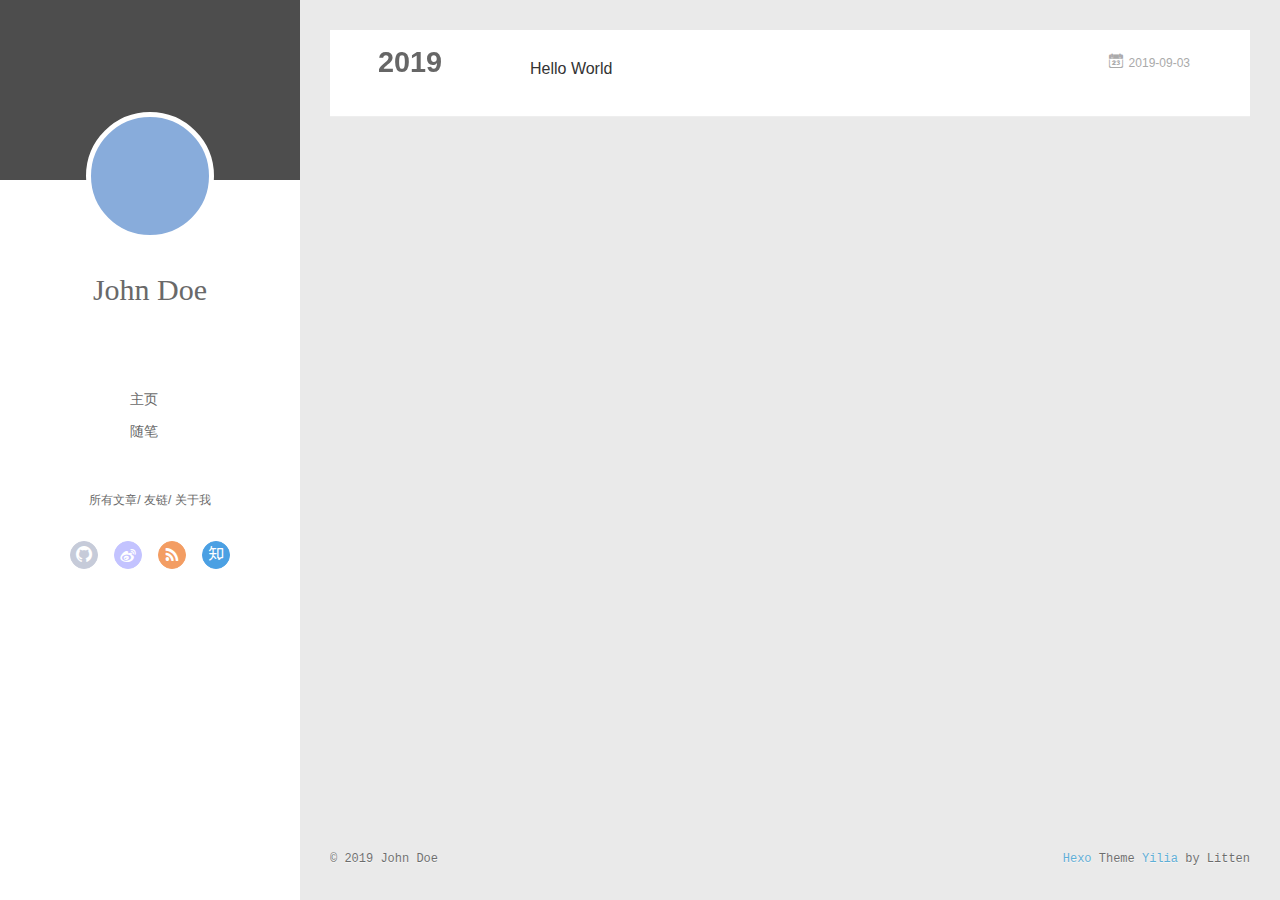
==== archives/index.html @ 41719c3a "Site updated: 2019-09-03 22:20:01" ====
<!DOCTYPE html>
<html>
<head><meta name="generator" content="Hexo 3.9.0">
  <meta charset="utf-8">
  
  <meta name="renderer" content="webkit">
  <meta http-equiv="X-UA-Compatible" content="IE=edge">
  <link rel="dns-prefetch" href="http://yoursite.com">
  <title>Archives | Hexo</title>
  <meta name="viewport" content="width=device-width, initial-scale=1, maximum-scale=1">
  <meta property="og:type" content="website">
<meta property="og:title" content="Hexo">
<meta property="og:url" content="http://yoursite.com/archives/index.html">
<meta property="og:site_name" content="Hexo">
<meta property="og:locale" content="en">
<meta name="twitter:card" content="summary">
<meta name="twitter:title" content="Hexo">
  
    <link rel="alternative" href="/atom.xml" title="Hexo" type="application/atom+xml">
  
  
    <link rel="icon" href="/favicon.png">
  
  <link rel="stylesheet" type="text/css" href="/./main.0cf68a.css">
  <style type="text/css">
  
    #container.show {
      background: linear-gradient(200deg,#a0cfe4,#e8c37e);
    }
  </style>
  

  

</head>
</html>
<body>
  <div id="container" q-class="show:isCtnShow">
    <canvas id="anm-canvas" class="anm-canvas"></canvas>
    <div class="left-col" q-class="show:isShow">
      
<div class="overlay" style="background: #4d4d4d"></div>
<div class="intrude-less">
	<header id="header" class="inner">
		<a href="/" class="profilepic">
			<img src="" class="js-avatar">
		</a>
		<hgroup>
		  <h1 class="header-author"><a href="/">John Doe</a></h1>
		</hgroup>
		

		<nav class="header-menu">
			<ul>
			
				<li><a href="/">主页</a></li>
	        
				<li><a href="/tags/随笔/">随笔</a></li>
	        
			</ul>
		</nav>
		<nav class="header-smart-menu">
    		
    			
    			<a q-on="click: openSlider(e, 'innerArchive')" href="javascript:void(0)">所有文章</a>
    			
            
    			
    			<a q-on="click: openSlider(e, 'friends')" href="javascript:void(0)">友链</a>
    			
            
    			
    			<a q-on="click: openSlider(e, 'aboutme')" href="javascript:void(0)">关于我</a>
    			
            
		</nav>
		<nav class="header-nav">
			<div class="social">
				
					<a class="github" target="_blank" href="#" title="github"><i class="icon-github"></i></a>
		        
					<a class="weibo" target="_blank" href="#" title="weibo"><i class="icon-weibo"></i></a>
		        
					<a class="rss" target="_blank" href="#" title="rss"><i class="icon-rss"></i></a>
		        
					<a class="zhihu" target="_blank" href="#" title="zhihu"><i class="icon-zhihu"></i></a>
		        
			</div>
		</nav>
	</header>		
</div>

    </div>
    <div class="mid-col" q-class="show:isShow,hide:isShow|isFalse">
      
<nav id="mobile-nav">
  	<div class="overlay js-overlay" style="background: #4d4d4d"></div>
	<div class="btnctn js-mobile-btnctn">
  		<div class="slider-trigger list" q-on="click: openSlider(e)"><i class="icon icon-sort"></i></div>
	</div>
	<div class="intrude-less">
		<header id="header" class="inner">
			<div class="profilepic">
				<img src="" class="js-avatar">
			</div>
			<hgroup>
			  <h1 class="header-author js-header-author">John Doe</h1>
			</hgroup>
			
			
			
				
			
				
			
			
			
			<nav class="header-nav">
				<div class="social">
					
						<a class="github" target="_blank" href="#" title="github"><i class="icon-github"></i></a>
			        
						<a class="weibo" target="_blank" href="#" title="weibo"><i class="icon-weibo"></i></a>
			        
						<a class="rss" target="_blank" href="#" title="rss"><i class="icon-rss"></i></a>
			        
						<a class="zhihu" target="_blank" href="#" title="zhihu"><i class="icon-zhihu"></i></a>
			        
				</div>
			</nav>

			<nav class="header-menu js-header-menu">
				<ul style="width: 50%">
				
				
					<li style="width: 50%"><a href="/">主页</a></li>
		        
					<li style="width: 50%"><a href="/tags/随笔/">随笔</a></li>
		        
				</ul>
			</nav>
		</header>				
	</div>
	<div class="mobile-mask" style="display:none" q-show="isShow"></div>
</nav>

      <div id="wrapper" class="body-wrap">
        <div class="menu-l">
          <div class="canvas-wrap">
            <canvas data-colors="#eaeaea" data-sectionHeight="100" data-contentId="js-content" id="myCanvas1" class="anm-canvas"></canvas>
          </div>
          <div id="js-content" class="content-ll">
            
  
  
    
    
      
      
      <section class="archives-wrap">
        <div class="archive-year-wrap">
          <a href="/archives/2019" class="archive-year">2019</a>
        </div>
        <div class="archives">
    
    <article class="archive-article archive-type-post">
  <div class="archive-article-inner">
    <header class="archive-article-header">
      	<div class="article-meta">
	      	<a href="/2019/09/03/hello-world/" class="archive-article-date">
  	<time datetime="2019-09-03T13:22:14.539Z" itemprop="datePublished"><i class="icon-calendar icon"></i>2019-09-03</time>
</a>
        </div>
    	 
  
    <h1 itemprop="name">
      <a class="archive-article-title" href="/2019/09/03/hello-world/">Hello World</a>
    </h1>
  

        <div class="article-info info-on-right">
          
          

        </div>
        <div class="clearfix"></div>
    </header>
  </div>
</article>
  
  
    </div></section>
  

    


          </div>
        </div>
      </div>
      <footer id="footer">
  <div class="outer">
    <div id="footer-info">
    	<div class="footer-left">
    		&copy; 2019 John Doe
    	</div>
      	<div class="footer-right">
      		<a href="http://hexo.io/" target="_blank">Hexo</a>  Theme <a href="https://github.com/litten/hexo-theme-yilia" target="_blank">Yilia</a> by Litten
      	</div>
    </div>
  </div>
</footer>
    </div>
    <script>
	var yiliaConfig = {
		mathjax: false,
		isHome: false,
		isPost: false,
		isArchive: true,
		isTag: false,
		isCategory: false,
		open_in_new: false,
		toc_hide_index: true,
		root: "/",
		innerArchive: true,
		showTags: false
	}
</script>

<script>!function(t){function n(e){if(r[e])return r[e].exports;var i=r[e]={exports:{},id:e,loaded:!1};return t[e].call(i.exports,i,i.exports,n),i.loaded=!0,i.exports}var r={};n.m=t,n.c=r,n.p="./",n(0)}([function(t,n,r){r(195),t.exports=r(191)},function(t,n,r){var e=r(3),i=r(52),o=r(27),u=r(28),c=r(53),f="prototype",a=function(t,n,r){var s,l,h,v,p=t&a.F,d=t&a.G,y=t&a.S,g=t&a.P,b=t&a.B,m=d?e:y?e[n]||(e[n]={}):(e[n]||{})[f],x=d?i:i[n]||(i[n]={}),w=x[f]||(x[f]={});d&&(r=n);for(s in r)l=!p&&m&&void 0!==m[s],h=(l?m:r)[s],v=b&&l?c(h,e):g&&"function"==typeof h?c(Function.call,h):h,m&&u(m,s,h,t&a.U),x[s]!=h&&o(x,s,v),g&&w[s]!=h&&(w[s]=h)};e.core=i,a.F=1,a.G=2,a.S=4,a.P=8,a.B=16,a.W=32,a.U=64,a.R=128,t.exports=a},function(t,n,r){var e=r(6);t.exports=function(t){if(!e(t))throw TypeError(t+" is not an object!");return t}},function(t,n){var r=t.exports="undefined"!=typeof window&&window.Math==Math?window:"undefined"!=typeof self&&self.Math==Math?self:Function("return this")();"number"==typeof __g&&(__g=r)},function(t,n){t.exports=function(t){try{return!!t()}catch(t){return!0}}},function(t,n){var r=t.exports="undefined"!=typeof window&&window.Math==Math?window:"undefined"!=typeof self&&self.Math==Math?self:Function("return this")();"number"==typeof __g&&(__g=r)},function(t,n){t.exports=function(t){return"object"==typeof t?null!==t:"function"==typeof t}},function(t,n,r){var e=r(126)("wks"),i=r(76),o=r(3).Symbol,u="function"==typeof o;(t.exports=function(t){return e[t]||(e[t]=u&&o[t]||(u?o:i)("Symbol."+t))}).store=e},function(t,n){var r={}.hasOwnProperty;t.exports=function(t,n){return r.call(t,n)}},function(t,n,r){var e=r(94),i=r(33);t.exports=function(t){return e(i(t))}},function(t,n,r){t.exports=!r(4)(function(){return 7!=Object.defineProperty({},"a",{get:function(){return 7}}).a})},function(t,n,r){var e=r(2),i=r(167),o=r(50),u=Object.defineProperty;n.f=r(10)?Object.defineProperty:function(t,n,r){if(e(t),n=o(n,!0),e(r),i)try{return u(t,n,r)}catch(t){}if("get"in r||"set"in r)throw TypeError("Accessors not supported!");return"value"in r&&(t[n]=r.value),t}},function(t,n,r){t.exports=!r(18)(function(){return 7!=Object.defineProperty({},"a",{get:function(){return 7}}).a})},function(t,n,r){var e=r(14),i=r(22);t.exports=r(12)?function(t,n,r){return e.f(t,n,i(1,r))}:function(t,n,r){return t[n]=r,t}},function(t,n,r){var e=r(20),i=r(58),o=r(42),u=Object.defineProperty;n.f=r(12)?Object.defineProperty:function(t,n,r){if(e(t),n=o(n,!0),e(r),i)try{return u(t,n,r)}catch(t){}if("get"in r||"set"in r)throw TypeError("Accessors not supported!");return"value"in r&&(t[n]=r.value),t}},function(t,n,r){var e=r(40)("wks"),i=r(23),o=r(5).Symbol,u="function"==typeof o;(t.exports=function(t){return e[t]||(e[t]=u&&o[t]||(u?o:i)("Symbol."+t))}).store=e},function(t,n,r){var e=r(67),i=Math.min;t.exports=function(t){return t>0?i(e(t),9007199254740991):0}},function(t,n,r){var e=r(46);t.exports=function(t){return Object(e(t))}},function(t,n){t.exports=function(t){try{return!!t()}catch(t){return!0}}},function(t,n,r){var e=r(63),i=r(34);t.exports=Object.keys||function(t){return e(t,i)}},function(t,n,r){var e=r(21);t.exports=function(t){if(!e(t))throw TypeError(t+" is not an object!");return t}},function(t,n){t.exports=function(t){return"object"==typeof t?null!==t:"function"==typeof t}},function(t,n){t.exports=function(t,n){return{enumerable:!(1&t),configurable:!(2&t),writable:!(4&t),value:n}}},function(t,n){var r=0,e=Math.random();t.exports=function(t){return"Symbol(".concat(void 0===t?"":t,")_",(++r+e).toString(36))}},function(t,n){var r={}.hasOwnProperty;t.exports=function(t,n){return r.call(t,n)}},function(t,n){var r=t.exports={version:"2.4.0"};"number"==typeof __e&&(__e=r)},function(t,n){t.exports=function(t){if("function"!=typeof t)throw TypeError(t+" is not a function!");return t}},function(t,n,r){var e=r(11),i=r(66);t.exports=r(10)?function(t,n,r){return e.f(t,n,i(1,r))}:function(t,n,r){return t[n]=r,t}},function(t,n,r){var e=r(3),i=r(27),o=r(24),u=r(76)("src"),c="toString",f=Function[c],a=(""+f).split(c);r(52).inspectSource=function(t){return f.call(t)},(t.exports=function(t,n,r,c){var f="function"==typeof r;f&&(o(r,"name")||i(r,"name",n)),t[n]!==r&&(f&&(o(r,u)||i(r,u,t[n]?""+t[n]:a.join(String(n)))),t===e?t[n]=r:c?t[n]?t[n]=r:i(t,n,r):(delete t[n],i(t,n,r)))})(Function.prototype,c,function(){return"function"==typeof this&&this[u]||f.call(this)})},function(t,n,r){var e=r(1),i=r(4),o=r(46),u=function(t,n,r,e){var i=String(o(t)),u="<"+n;return""!==r&&(u+=" "+r+'="'+String(e).replace(/"/g,"&quot;")+'"'),u+">"+i+"</"+n+">"};t.exports=function(t,n){var r={};r[t]=n(u),e(e.P+e.F*i(function(){var n=""[t]('"');return n!==n.toLowerCase()||n.split('"').length>3}),"String",r)}},function(t,n,r){var e=r(115),i=r(46);t.exports=function(t){return e(i(t))}},function(t,n,r){var e=r(116),i=r(66),o=r(30),u=r(50),c=r(24),f=r(167),a=Object.getOwnPropertyDescriptor;n.f=r(10)?a:function(t,n){if(t=o(t),n=u(n,!0),f)try{return a(t,n)}catch(t){}if(c(t,n))return i(!e.f.call(t,n),t[n])}},function(t,n,r){var e=r(24),i=r(17),o=r(145)("IE_PROTO"),u=Object.prototype;t.exports=Object.getPrototypeOf||function(t){return t=i(t),e(t,o)?t[o]:"function"==typeof t.constructor&&t instanceof t.constructor?t.constructor.prototype:t instanceof Object?u:null}},function(t,n){t.exports=function(t){if(void 0==t)throw TypeError("Can't call method on  "+t);return t}},function(t,n){t.exports="constructor,hasOwnProperty,isPrototypeOf,propertyIsEnumerable,toLocaleString,toString,valueOf".split(",")},function(t,n){t.exports={}},function(t,n){t.exports=!0},function(t,n){n.f={}.propertyIsEnumerable},function(t,n,r){var e=r(14).f,i=r(8),o=r(15)("toStringTag");t.exports=function(t,n,r){t&&!i(t=r?t:t.prototype,o)&&e(t,o,{configurable:!0,value:n})}},function(t,n,r){var e=r(40)("keys"),i=r(23);t.exports=function(t){return e[t]||(e[t]=i(t))}},function(t,n,r){var e=r(5),i="__core-js_shared__",o=e[i]||(e[i]={});t.exports=function(t){return o[t]||(o[t]={})}},function(t,n){var r=Math.ceil,e=Math.floor;t.exports=function(t){return isNaN(t=+t)?0:(t>0?e:r)(t)}},function(t,n,r){var e=r(21);t.exports=function(t,n){if(!e(t))return t;var r,i;if(n&&"function"==typeof(r=t.toString)&&!e(i=r.call(t)))return i;if("function"==typeof(r=t.valueOf)&&!e(i=r.call(t)))return i;if(!n&&"function"==typeof(r=t.toString)&&!e(i=r.call(t)))return i;throw TypeError("Can't convert object to primitive value")}},function(t,n,r){var e=r(5),i=r(25),o=r(36),u=r(44),c=r(14).f;t.exports=function(t){var n=i.Symbol||(i.Symbol=o?{}:e.Symbol||{});"_"==t.charAt(0)||t in n||c(n,t,{value:u.f(t)})}},function(t,n,r){n.f=r(15)},function(t,n){var r={}.toString;t.exports=function(t){return r.call(t).slice(8,-1)}},function(t,n){t.exports=function(t){if(void 0==t)throw TypeError("Can't call method on  "+t);return t}},function(t,n,r){var e=r(4);t.exports=function(t,n){return!!t&&e(function(){n?t.call(null,function(){},1):t.call(null)})}},function(t,n,r){var e=r(53),i=r(115),o=r(17),u=r(16),c=r(203);t.exports=function(t,n){var r=1==t,f=2==t,a=3==t,s=4==t,l=6==t,h=5==t||l,v=n||c;return function(n,c,p){for(var d,y,g=o(n),b=i(g),m=e(c,p,3),x=u(b.length),w=0,S=r?v(n,x):f?v(n,0):void 0;x>w;w++)if((h||w in b)&&(d=b[w],y=m(d,w,g),t))if(r)S[w]=y;else if(y)switch(t){case 3:return!0;case 5:return d;case 6:return w;case 2:S.push(d)}else if(s)return!1;return l?-1:a||s?s:S}}},function(t,n,r){var e=r(1),i=r(52),o=r(4);t.exports=function(t,n){var r=(i.Object||{})[t]||Object[t],u={};u[t]=n(r),e(e.S+e.F*o(function(){r(1)}),"Object",u)}},function(t,n,r){var e=r(6);t.exports=function(t,n){if(!e(t))return t;var r,i;if(n&&"function"==typeof(r=t.toString)&&!e(i=r.call(t)))return i;if("function"==typeof(r=t.valueOf)&&!e(i=r.call(t)))return i;if(!n&&"function"==typeof(r=t.toString)&&!e(i=r.call(t)))return i;throw TypeError("Can't convert object to primitive value")}},function(t,n,r){var e=r(5),i=r(25),o=r(91),u=r(13),c="prototype",f=function(t,n,r){var a,s,l,h=t&f.F,v=t&f.G,p=t&f.S,d=t&f.P,y=t&f.B,g=t&f.W,b=v?i:i[n]||(i[n]={}),m=b[c],x=v?e:p?e[n]:(e[n]||{})[c];v&&(r=n);for(a in r)(s=!h&&x&&void 0!==x[a])&&a in b||(l=s?x[a]:r[a],b[a]=v&&"function"!=typeof x[a]?r[a]:y&&s?o(l,e):g&&x[a]==l?function(t){var n=function(n,r,e){if(this instanceof t){switch(arguments.length){case 0:return new t;case 1:return new t(n);case 2:return new t(n,r)}return new t(n,r,e)}return t.apply(this,arguments)};return n[c]=t[c],n}(l):d&&"function"==typeof l?o(Function.call,l):l,d&&((b.virtual||(b.virtual={}))[a]=l,t&f.R&&m&&!m[a]&&u(m,a,l)))};f.F=1,f.G=2,f.S=4,f.P=8,f.B=16,f.W=32,f.U=64,f.R=128,t.exports=f},function(t,n){var r=t.exports={version:"2.4.0"};"number"==typeof __e&&(__e=r)},function(t,n,r){var e=r(26);t.exports=function(t,n,r){if(e(t),void 0===n)return t;switch(r){case 1:return function(r){return t.call(n,r)};case 2:return function(r,e){return t.call(n,r,e)};case 3:return function(r,e,i){return t.call(n,r,e,i)}}return function(){return t.apply(n,arguments)}}},function(t,n,r){var e=r(183),i=r(1),o=r(126)("metadata"),u=o.store||(o.store=new(r(186))),c=function(t,n,r){var i=u.get(t);if(!i){if(!r)return;u.set(t,i=new e)}var o=i.get(n);if(!o){if(!r)return;i.set(n,o=new e)}return o},f=function(t,n,r){var e=c(n,r,!1);return void 0!==e&&e.has(t)},a=function(t,n,r){var e=c(n,r,!1);return void 0===e?void 0:e.get(t)},s=function(t,n,r,e){c(r,e,!0).set(t,n)},l=function(t,n){var r=c(t,n,!1),e=[];return r&&r.forEach(function(t,n){e.push(n)}),e},h=function(t){return void 0===t||"symbol"==typeof t?t:String(t)},v=function(t){i(i.S,"Reflect",t)};t.exports={store:u,map:c,has:f,get:a,set:s,keys:l,key:h,exp:v}},function(t,n,r){"use strict";if(r(10)){var e=r(69),i=r(3),o=r(4),u=r(1),c=r(127),f=r(152),a=r(53),s=r(68),l=r(66),h=r(27),v=r(73),p=r(67),d=r(16),y=r(75),g=r(50),b=r(24),m=r(180),x=r(114),w=r(6),S=r(17),_=r(137),O=r(70),E=r(32),P=r(71).f,j=r(154),F=r(76),M=r(7),A=r(48),N=r(117),T=r(146),I=r(155),k=r(80),L=r(123),R=r(74),C=r(130),D=r(160),U=r(11),W=r(31),G=U.f,B=W.f,V=i.RangeError,z=i.TypeError,q=i.Uint8Array,K="ArrayBuffer",J="Shared"+K,Y="BYTES_PER_ELEMENT",H="prototype",$=Array[H],X=f.ArrayBuffer,Q=f.DataView,Z=A(0),tt=A(2),nt=A(3),rt=A(4),et=A(5),it=A(6),ot=N(!0),ut=N(!1),ct=I.values,ft=I.keys,at=I.entries,st=$.lastIndexOf,lt=$.reduce,ht=$.reduceRight,vt=$.join,pt=$.sort,dt=$.slice,yt=$.toString,gt=$.toLocaleString,bt=M("iterator"),mt=M("toStringTag"),xt=F("typed_constructor"),wt=F("def_constructor"),St=c.CONSTR,_t=c.TYPED,Ot=c.VIEW,Et="Wrong length!",Pt=A(1,function(t,n){return Tt(T(t,t[wt]),n)}),jt=o(function(){return 1===new q(new Uint16Array([1]).buffer)[0]}),Ft=!!q&&!!q[H].set&&o(function(){new q(1).set({})}),Mt=function(t,n){if(void 0===t)throw z(Et);var r=+t,e=d(t);if(n&&!m(r,e))throw V(Et);return e},At=function(t,n){var r=p(t);if(r<0||r%n)throw V("Wrong offset!");return r},Nt=function(t){if(w(t)&&_t in t)return t;throw z(t+" is not a typed array!")},Tt=function(t,n){if(!(w(t)&&xt in t))throw z("It is not a typed array constructor!");return new t(n)},It=function(t,n){return kt(T(t,t[wt]),n)},kt=function(t,n){for(var r=0,e=n.length,i=Tt(t,e);e>r;)i[r]=n[r++];return i},Lt=function(t,n,r){G(t,n,{get:function(){return this._d[r]}})},Rt=function(t){var n,r,e,i,o,u,c=S(t),f=arguments.length,s=f>1?arguments[1]:void 0,l=void 0!==s,h=j(c);if(void 0!=h&&!_(h)){for(u=h.call(c),e=[],n=0;!(o=u.next()).done;n++)e.push(o.value);c=e}for(l&&f>2&&(s=a(s,arguments[2],2)),n=0,r=d(c.length),i=Tt(this,r);r>n;n++)i[n]=l?s(c[n],n):c[n];return i},Ct=function(){for(var t=0,n=arguments.length,r=Tt(this,n);n>t;)r[t]=arguments[t++];return r},Dt=!!q&&o(function(){gt.call(new q(1))}),Ut=function(){return gt.apply(Dt?dt.call(Nt(this)):Nt(this),arguments)},Wt={copyWithin:function(t,n){return D.call(Nt(this),t,n,arguments.length>2?arguments[2]:void 0)},every:function(t){return rt(Nt(this),t,arguments.length>1?arguments[1]:void 0)},fill:function(t){return C.apply(Nt(this),arguments)},filter:function(t){return It(this,tt(Nt(this),t,arguments.length>1?arguments[1]:void 0))},find:function(t){return et(Nt(this),t,arguments.length>1?arguments[1]:void 0)},findIndex:function(t){return it(Nt(this),t,arguments.length>1?arguments[1]:void 0)},forEach:function(t){Z(Nt(this),t,arguments.length>1?arguments[1]:void 0)},indexOf:function(t){return ut(Nt(this),t,arguments.length>1?arguments[1]:void 0)},includes:function(t){return ot(Nt(this),t,arguments.length>1?arguments[1]:void 0)},join:function(t){return vt.apply(Nt(this),arguments)},lastIndexOf:function(t){return st.apply(Nt(this),arguments)},map:function(t){return Pt(Nt(this),t,arguments.length>1?arguments[1]:void 0)},reduce:function(t){return lt.apply(Nt(this),arguments)},reduceRight:function(t){return ht.apply(Nt(this),arguments)},reverse:function(){for(var t,n=this,r=Nt(n).length,e=Math.floor(r/2),i=0;i<e;)t=n[i],n[i++]=n[--r],n[r]=t;return n},some:function(t){return nt(Nt(this),t,arguments.length>1?arguments[1]:void 0)},sort:function(t){return pt.call(Nt(this),t)},subarray:function(t,n){var r=Nt(this),e=r.length,i=y(t,e);return new(T(r,r[wt]))(r.buffer,r.byteOffset+i*r.BYTES_PER_ELEMENT,d((void 0===n?e:y(n,e))-i))}},Gt=function(t,n){return It(this,dt.call(Nt(this),t,n))},Bt=function(t){Nt(this);var n=At(arguments[1],1),r=this.length,e=S(t),i=d(e.length),o=0;if(i+n>r)throw V(Et);for(;o<i;)this[n+o]=e[o++]},Vt={entries:function(){return at.call(Nt(this))},keys:function(){return ft.call(Nt(this))},values:function(){return ct.call(Nt(this))}},zt=function(t,n){return w(t)&&t[_t]&&"symbol"!=typeof n&&n in t&&String(+n)==String(n)},qt=function(t,n){return zt(t,n=g(n,!0))?l(2,t[n]):B(t,n)},Kt=function(t,n,r){return!(zt(t,n=g(n,!0))&&w(r)&&b(r,"value"))||b(r,"get")||b(r,"set")||r.configurable||b(r,"writable")&&!r.writable||b(r,"enumerable")&&!r.enumerable?G(t,n,r):(t[n]=r.value,t)};St||(W.f=qt,U.f=Kt),u(u.S+u.F*!St,"Object",{getOwnPropertyDescriptor:qt,defineProperty:Kt}),o(function(){yt.call({})})&&(yt=gt=function(){return vt.call(this)});var Jt=v({},Wt);v(Jt,Vt),h(Jt,bt,Vt.values),v(Jt,{slice:Gt,set:Bt,constructor:function(){},toString:yt,toLocaleString:Ut}),Lt(Jt,"buffer","b"),Lt(Jt,"byteOffset","o"),Lt(Jt,"byteLength","l"),Lt(Jt,"length","e"),G(Jt,mt,{get:function(){return this[_t]}}),t.exports=function(t,n,r,f){f=!!f;var a=t+(f?"Clamped":"")+"Array",l="Uint8Array"!=a,v="get"+t,p="set"+t,y=i[a],g=y||{},b=y&&E(y),m=!y||!c.ABV,S={},_=y&&y[H],j=function(t,r){var e=t._d;return e.v[v](r*n+e.o,jt)},F=function(t,r,e){var i=t._d;f&&(e=(e=Math.round(e))<0?0:e>255?255:255&e),i.v[p](r*n+i.o,e,jt)},M=function(t,n){G(t,n,{get:function(){return j(this,n)},set:function(t){return F(this,n,t)},enumerable:!0})};m?(y=r(function(t,r,e,i){s(t,y,a,"_d");var o,u,c,f,l=0,v=0;if(w(r)){if(!(r instanceof X||(f=x(r))==K||f==J))return _t in r?kt(y,r):Rt.call(y,r);o=r,v=At(e,n);var p=r.byteLength;if(void 0===i){if(p%n)throw V(Et);if((u=p-v)<0)throw V(Et)}else if((u=d(i)*n)+v>p)throw V(Et);c=u/n}else c=Mt(r,!0),u=c*n,o=new X(u);for(h(t,"_d",{b:o,o:v,l:u,e:c,v:new Q(o)});l<c;)M(t,l++)}),_=y[H]=O(Jt),h(_,"constructor",y)):L(function(t){new y(null),new y(t)},!0)||(y=r(function(t,r,e,i){s(t,y,a);var o;return w(r)?r instanceof X||(o=x(r))==K||o==J?void 0!==i?new g(r,At(e,n),i):void 0!==e?new g(r,At(e,n)):new g(r):_t in r?kt(y,r):Rt.call(y,r):new g(Mt(r,l))}),Z(b!==Function.prototype?P(g).concat(P(b)):P(g),function(t){t in y||h(y,t,g[t])}),y[H]=_,e||(_.constructor=y));var A=_[bt],N=!!A&&("values"==A.name||void 0==A.name),T=Vt.values;h(y,xt,!0),h(_,_t,a),h(_,Ot,!0),h(_,wt,y),(f?new y(1)[mt]==a:mt in _)||G(_,mt,{get:function(){return a}}),S[a]=y,u(u.G+u.W+u.F*(y!=g),S),u(u.S,a,{BYTES_PER_ELEMENT:n,from:Rt,of:Ct}),Y in _||h(_,Y,n),u(u.P,a,Wt),R(a),u(u.P+u.F*Ft,a,{set:Bt}),u(u.P+u.F*!N,a,Vt),u(u.P+u.F*(_.toString!=yt),a,{toString:yt}),u(u.P+u.F*o(function(){new y(1).slice()}),a,{slice:Gt}),u(u.P+u.F*(o(function(){return[1,2].toLocaleString()!=new y([1,2]).toLocaleString()})||!o(function(){_.toLocaleString.call([1,2])})),a,{toLocaleString:Ut}),k[a]=N?A:T,e||N||h(_,bt,T)}}else t.exports=function(){}},function(t,n){var r={}.toString;t.exports=function(t){return r.call(t).slice(8,-1)}},function(t,n,r){var e=r(21),i=r(5).document,o=e(i)&&e(i.createElement);t.exports=function(t){return o?i.createElement(t):{}}},function(t,n,r){t.exports=!r(12)&&!r(18)(function(){return 7!=Object.defineProperty(r(57)("div"),"a",{get:function(){return 7}}).a})},function(t,n,r){"use strict";var e=r(36),i=r(51),o=r(64),u=r(13),c=r(8),f=r(35),a=r(96),s=r(38),l=r(103),h=r(15)("iterator"),v=!([].keys&&"next"in[].keys()),p="keys",d="values",y=function(){return this};t.exports=function(t,n,r,g,b,m,x){a(r,n,g);var w,S,_,O=function(t){if(!v&&t in F)return F[t];switch(t){case p:case d:return function(){return new r(this,t)}}return function(){return new r(this,t)}},E=n+" Iterator",P=b==d,j=!1,F=t.prototype,M=F[h]||F["@@iterator"]||b&&F[b],A=M||O(b),N=b?P?O("entries"):A:void 0,T="Array"==n?F.entries||M:M;if(T&&(_=l(T.call(new t)))!==Object.prototype&&(s(_,E,!0),e||c(_,h)||u(_,h,y)),P&&M&&M.name!==d&&(j=!0,A=function(){return M.call(this)}),e&&!x||!v&&!j&&F[h]||u(F,h,A),f[n]=A,f[E]=y,b)if(w={values:P?A:O(d),keys:m?A:O(p),entries:N},x)for(S in w)S in F||o(F,S,w[S]);else i(i.P+i.F*(v||j),n,w);return w}},function(t,n,r){var e=r(20),i=r(100),o=r(34),u=r(39)("IE_PROTO"),c=function(){},f="prototype",a=function(){var t,n=r(57)("iframe"),e=o.length;for(n.style.display="none",r(93).appendChild(n),n.src="javascript:",t=n.contentWindow.document,t.open(),t.write("<script>document.F=Object<\/script>"),t.close(),a=t.F;e--;)delete a[f][o[e]];return a()};t.exports=Object.create||function(t,n){var r;return null!==t?(c[f]=e(t),r=new c,c[f]=null,r[u]=t):r=a(),void 0===n?r:i(r,n)}},function(t,n,r){var e=r(63),i=r(34).concat("length","prototype");n.f=Object.getOwnPropertyNames||function(t){return e(t,i)}},function(t,n){n.f=Object.getOwnPropertySymbols},function(t,n,r){var e=r(8),i=r(9),o=r(90)(!1),u=r(39)("IE_PROTO");t.exports=function(t,n){var r,c=i(t),f=0,a=[];for(r in c)r!=u&&e(c,r)&&a.push(r);for(;n.length>f;)e(c,r=n[f++])&&(~o(a,r)||a.push(r));return a}},function(t,n,r){t.exports=r(13)},function(t,n,r){var e=r(76)("meta"),i=r(6),o=r(24),u=r(11).f,c=0,f=Object.isExtensible||function(){return!0},a=!r(4)(function(){return f(Object.preventExtensions({}))}),s=function(t){u(t,e,{value:{i:"O"+ ++c,w:{}}})},l=function(t,n){if(!i(t))return"symbol"==typeof t?t:("string"==typeof t?"S":"P")+t;if(!o(t,e)){if(!f(t))return"F";if(!n)return"E";s(t)}return t[e].i},h=function(t,n){if(!o(t,e)){if(!f(t))return!0;if(!n)return!1;s(t)}return t[e].w},v=function(t){return a&&p.NEED&&f(t)&&!o(t,e)&&s(t),t},p=t.exports={KEY:e,NEED:!1,fastKey:l,getWeak:h,onFreeze:v}},function(t,n){t.exports=function(t,n){return{enumerable:!(1&t),configurable:!(2&t),writable:!(4&t),value:n}}},function(t,n){var r=Math.ceil,e=Math.floor;t.exports=function(t){return isNaN(t=+t)?0:(t>0?e:r)(t)}},function(t,n){t.exports=function(t,n,r,e){if(!(t instanceof n)||void 0!==e&&e in t)throw TypeError(r+": incorrect invocation!");return t}},function(t,n){t.exports=!1},function(t,n,r){var e=r(2),i=r(173),o=r(133),u=r(145)("IE_PROTO"),c=function(){},f="prototype",a=function(){var t,n=r(132)("iframe"),e=o.length;for(n.style.display="none",r(135).appendChild(n),n.src="javascript:",t=n.contentWindow.document,t.open(),t.write("<script>document.F=Object<\/script>"),t.close(),a=t.F;e--;)delete a[f][o[e]];return a()};t.exports=Object.create||function(t,n){var r;return null!==t?(c[f]=e(t),r=new c,c[f]=null,r[u]=t):r=a(),void 0===n?r:i(r,n)}},function(t,n,r){var e=r(175),i=r(133).concat("length","prototype");n.f=Object.getOwnPropertyNames||function(t){return e(t,i)}},function(t,n,r){var e=r(175),i=r(133);t.exports=Object.keys||function(t){return e(t,i)}},function(t,n,r){var e=r(28);t.exports=function(t,n,r){for(var i in n)e(t,i,n[i],r);return t}},function(t,n,r){"use strict";var e=r(3),i=r(11),o=r(10),u=r(7)("species");t.exports=function(t){var n=e[t];o&&n&&!n[u]&&i.f(n,u,{configurable:!0,get:function(){return this}})}},function(t,n,r){var e=r(67),i=Math.max,o=Math.min;t.exports=function(t,n){return t=e(t),t<0?i(t+n,0):o(t,n)}},function(t,n){var r=0,e=Math.random();t.exports=function(t){return"Symbol(".concat(void 0===t?"":t,")_",(++r+e).toString(36))}},function(t,n,r){var e=r(33);t.exports=function(t){return Object(e(t))}},function(t,n,r){var e=r(7)("unscopables"),i=Array.prototype;void 0==i[e]&&r(27)(i,e,{}),t.exports=function(t){i[e][t]=!0}},function(t,n,r){var e=r(53),i=r(169),o=r(137),u=r(2),c=r(16),f=r(154),a={},s={},n=t.exports=function(t,n,r,l,h){var v,p,d,y,g=h?function(){return t}:f(t),b=e(r,l,n?2:1),m=0;if("function"!=typeof g)throw TypeError(t+" is not iterable!");if(o(g)){for(v=c(t.length);v>m;m++)if((y=n?b(u(p=t[m])[0],p[1]):b(t[m]))===a||y===s)return y}else for(d=g.call(t);!(p=d.next()).done;)if((y=i(d,b,p.value,n))===a||y===s)return y};n.BREAK=a,n.RETURN=s},function(t,n){t.exports={}},function(t,n,r){var e=r(11).f,i=r(24),o=r(7)("toStringTag");t.exports=function(t,n,r){t&&!i(t=r?t:t.prototype,o)&&e(t,o,{configurable:!0,value:n})}},function(t,n,r){var e=r(1),i=r(46),o=r(4),u=r(150),c="["+u+"]",f="​",a=RegExp("^"+c+c+"*"),s=RegExp(c+c+"*$"),l=function(t,n,r){var i={},c=o(function(){return!!u[t]()||f[t]()!=f}),a=i[t]=c?n(h):u[t];r&&(i[r]=a),e(e.P+e.F*c,"String",i)},h=l.trim=function(t,n){return t=String(i(t)),1&n&&(t=t.replace(a,"")),2&n&&(t=t.replace(s,"")),t};t.exports=l},function(t,n,r){t.exports={default:r(86),__esModule:!0}},function(t,n,r){t.exports={default:r(87),__esModule:!0}},function(t,n,r){"use strict";function e(t){return t&&t.__esModule?t:{default:t}}n.__esModule=!0;var i=r(84),o=e(i),u=r(83),c=e(u),f="function"==typeof c.default&&"symbol"==typeof o.default?function(t){return typeof t}:function(t){return t&&"function"==typeof c.default&&t.constructor===c.default&&t!==c.default.prototype?"symbol":typeof t};n.default="function"==typeof c.default&&"symbol"===f(o.default)?function(t){return void 0===t?"undefined":f(t)}:function(t){return t&&"function"==typeof c.default&&t.constructor===c.default&&t!==c.default.prototype?"symbol":void 0===t?"undefined":f(t)}},function(t,n,r){r(110),r(108),r(111),r(112),t.exports=r(25).Symbol},function(t,n,r){r(109),r(113),t.exports=r(44).f("iterator")},function(t,n){t.exports=function(t){if("function"!=typeof t)throw TypeError(t+" is not a function!");return t}},function(t,n){t.exports=function(){}},function(t,n,r){var e=r(9),i=r(106),o=r(105);t.exports=function(t){return function(n,r,u){var c,f=e(n),a=i(f.length),s=o(u,a);if(t&&r!=r){for(;a>s;)if((c=f[s++])!=c)return!0}else for(;a>s;s++)if((t||s in f)&&f[s]===r)return t||s||0;return!t&&-1}}},function(t,n,r){var e=r(88);t.exports=function(t,n,r){if(e(t),void 0===n)return t;switch(r){case 1:return function(r){return t.call(n,r)};case 2:return function(r,e){return t.call(n,r,e)};case 3:return function(r,e,i){return t.call(n,r,e,i)}}return function(){return t.apply(n,arguments)}}},function(t,n,r){var e=r(19),i=r(62),o=r(37);t.exports=function(t){var n=e(t),r=i.f;if(r)for(var u,c=r(t),f=o.f,a=0;c.length>a;)f.call(t,u=c[a++])&&n.push(u);return n}},function(t,n,r){t.exports=r(5).document&&document.documentElement},function(t,n,r){var e=r(56);t.exports=Object("z").propertyIsEnumerable(0)?Object:function(t){return"String"==e(t)?t.split(""):Object(t)}},function(t,n,r){var e=r(56);t.exports=Array.isArray||function(t){return"Array"==e(t)}},function(t,n,r){"use strict";var e=r(60),i=r(22),o=r(38),u={};r(13)(u,r(15)("iterator"),function(){return this}),t.exports=function(t,n,r){t.prototype=e(u,{next:i(1,r)}),o(t,n+" Iterator")}},function(t,n){t.exports=function(t,n){return{value:n,done:!!t}}},function(t,n,r){var e=r(19),i=r(9);t.exports=function(t,n){for(var r,o=i(t),u=e(o),c=u.length,f=0;c>f;)if(o[r=u[f++]]===n)return r}},function(t,n,r){var e=r(23)("meta"),i=r(21),o=r(8),u=r(14).f,c=0,f=Object.isExtensible||function(){return!0},a=!r(18)(function(){return f(Object.preventExtensions({}))}),s=function(t){u(t,e,{value:{i:"O"+ ++c,w:{}}})},l=function(t,n){if(!i(t))return"symbol"==typeof t?t:("string"==typeof t?"S":"P")+t;if(!o(t,e)){if(!f(t))return"F";if(!n)return"E";s(t)}return t[e].i},h=function(t,n){if(!o(t,e)){if(!f(t))return!0;if(!n)return!1;s(t)}return t[e].w},v=function(t){return a&&p.NEED&&f(t)&&!o(t,e)&&s(t),t},p=t.exports={KEY:e,NEED:!1,fastKey:l,getWeak:h,onFreeze:v}},function(t,n,r){var e=r(14),i=r(20),o=r(19);t.exports=r(12)?Object.defineProperties:function(t,n){i(t);for(var r,u=o(n),c=u.length,f=0;c>f;)e.f(t,r=u[f++],n[r]);return t}},function(t,n,r){var e=r(37),i=r(22),o=r(9),u=r(42),c=r(8),f=r(58),a=Object.getOwnPropertyDescriptor;n.f=r(12)?a:function(t,n){if(t=o(t),n=u(n,!0),f)try{return a(t,n)}catch(t){}if(c(t,n))return i(!e.f.call(t,n),t[n])}},function(t,n,r){var e=r(9),i=r(61).f,o={}.toString,u="object"==typeof window&&window&&Object.getOwnPropertyNames?Object.getOwnPropertyNames(window):[],c=function(t){try{return i(t)}catch(t){return u.slice()}};t.exports.f=function(t){return u&&"[object Window]"==o.call(t)?c(t):i(e(t))}},function(t,n,r){var e=r(8),i=r(77),o=r(39)("IE_PROTO"),u=Object.prototype;t.exports=Object.getPrototypeOf||function(t){return t=i(t),e(t,o)?t[o]:"function"==typeof t.constructor&&t instanceof t.constructor?t.constructor.prototype:t instanceof Object?u:null}},function(t,n,r){var e=r(41),i=r(33);t.exports=function(t){return function(n,r){var o,u,c=String(i(n)),f=e(r),a=c.length;return f<0||f>=a?t?"":void 0:(o=c.charCodeAt(f),o<55296||o>56319||f+1===a||(u=c.charCodeAt(f+1))<56320||u>57343?t?c.charAt(f):o:t?c.slice(f,f+2):u-56320+(o-55296<<10)+65536)}}},function(t,n,r){var e=r(41),i=Math.max,o=Math.min;t.exports=function(t,n){return t=e(t),t<0?i(t+n,0):o(t,n)}},function(t,n,r){var e=r(41),i=Math.min;t.exports=function(t){return t>0?i(e(t),9007199254740991):0}},function(t,n,r){"use strict";var e=r(89),i=r(97),o=r(35),u=r(9);t.exports=r(59)(Array,"Array",function(t,n){this._t=u(t),this._i=0,this._k=n},function(){var t=this._t,n=this._k,r=this._i++;return!t||r>=t.length?(this._t=void 0,i(1)):"keys"==n?i(0,r):"values"==n?i(0,t[r]):i(0,[r,t[r]])},"values"),o.Arguments=o.Array,e("keys"),e("values"),e("entries")},function(t,n){},function(t,n,r){"use strict";var e=r(104)(!0);r(59)(String,"String",function(t){this._t=String(t),this._i=0},function(){var t,n=this._t,r=this._i;return r>=n.length?{value:void 0,done:!0}:(t=e(n,r),this._i+=t.length,{value:t,done:!1})})},function(t,n,r){"use strict";var e=r(5),i=r(8),o=r(12),u=r(51),c=r(64),f=r(99).KEY,a=r(18),s=r(40),l=r(38),h=r(23),v=r(15),p=r(44),d=r(43),y=r(98),g=r(92),b=r(95),m=r(20),x=r(9),w=r(42),S=r(22),_=r(60),O=r(102),E=r(101),P=r(14),j=r(19),F=E.f,M=P.f,A=O.f,N=e.Symbol,T=e.JSON,I=T&&T.stringify,k="prototype",L=v("_hidden"),R=v("toPrimitive"),C={}.propertyIsEnumerable,D=s("symbol-registry"),U=s("symbols"),W=s("op-symbols"),G=Object[k],B="function"==typeof N,V=e.QObject,z=!V||!V[k]||!V[k].findChild,q=o&&a(function(){return 7!=_(M({},"a",{get:function(){return M(this,"a",{value:7}).a}})).a})?function(t,n,r){var e=F(G,n);e&&delete G[n],M(t,n,r),e&&t!==G&&M(G,n,e)}:M,K=function(t){var n=U[t]=_(N[k]);return n._k=t,n},J=B&&"symbol"==typeof N.iterator?function(t){return"symbol"==typeof t}:function(t){return t instanceof N},Y=function(t,n,r){return t===G&&Y(W,n,r),m(t),n=w(n,!0),m(r),i(U,n)?(r.enumerable?(i(t,L)&&t[L][n]&&(t[L][n]=!1),r=_(r,{enumerable:S(0,!1)})):(i(t,L)||M(t,L,S(1,{})),t[L][n]=!0),q(t,n,r)):M(t,n,r)},H=function(t,n){m(t);for(var r,e=g(n=x(n)),i=0,o=e.length;o>i;)Y(t,r=e[i++],n[r]);return t},$=function(t,n){return void 0===n?_(t):H(_(t),n)},X=function(t){var n=C.call(this,t=w(t,!0));return!(this===G&&i(U,t)&&!i(W,t))&&(!(n||!i(this,t)||!i(U,t)||i(this,L)&&this[L][t])||n)},Q=function(t,n){if(t=x(t),n=w(n,!0),t!==G||!i(U,n)||i(W,n)){var r=F(t,n);return!r||!i(U,n)||i(t,L)&&t[L][n]||(r.enumerable=!0),r}},Z=function(t){for(var n,r=A(x(t)),e=[],o=0;r.length>o;)i(U,n=r[o++])||n==L||n==f||e.push(n);return e},tt=function(t){for(var n,r=t===G,e=A(r?W:x(t)),o=[],u=0;e.length>u;)!i(U,n=e[u++])||r&&!i(G,n)||o.push(U[n]);return o};B||(N=function(){if(this instanceof N)throw TypeError("Symbol is not a constructor!");var t=h(arguments.length>0?arguments[0]:void 0),n=function(r){this===G&&n.call(W,r),i(this,L)&&i(this[L],t)&&(this[L][t]=!1),q(this,t,S(1,r))};return o&&z&&q(G,t,{configurable:!0,set:n}),K(t)},c(N[k],"toString",function(){return this._k}),E.f=Q,P.f=Y,r(61).f=O.f=Z,r(37).f=X,r(62).f=tt,o&&!r(36)&&c(G,"propertyIsEnumerable",X,!0),p.f=function(t){return K(v(t))}),u(u.G+u.W+u.F*!B,{Symbol:N});for(var nt="hasInstance,isConcatSpreadable,iterator,match,replace,search,species,split,toPrimitive,toStringTag,unscopables".split(","),rt=0;nt.length>rt;)v(nt[rt++]);for(var nt=j(v.store),rt=0;nt.length>rt;)d(nt[rt++]);u(u.S+u.F*!B,"Symbol",{for:function(t){return i(D,t+="")?D[t]:D[t]=N(t)},keyFor:function(t){if(J(t))return y(D,t);throw TypeError(t+" is not a symbol!")},useSetter:function(){z=!0},useSimple:function(){z=!1}}),u(u.S+u.F*!B,"Object",{create:$,defineProperty:Y,defineProperties:H,getOwnPropertyDescriptor:Q,getOwnPropertyNames:Z,getOwnPropertySymbols:tt}),T&&u(u.S+u.F*(!B||a(function(){var t=N();return"[null]"!=I([t])||"{}"!=I({a:t})||"{}"!=I(Object(t))})),"JSON",{stringify:function(t){if(void 0!==t&&!J(t)){for(var n,r,e=[t],i=1;arguments.length>i;)e.push(arguments[i++]);return n=e[1],"function"==typeof n&&(r=n),!r&&b(n)||(n=function(t,n){if(r&&(n=r.call(this,t,n)),!J(n))return n}),e[1]=n,I.apply(T,e)}}}),N[k][R]||r(13)(N[k],R,N[k].valueOf),l(N,"Symbol"),l(Math,"Math",!0),l(e.JSON,"JSON",!0)},function(t,n,r){r(43)("asyncIterator")},function(t,n,r){r(43)("observable")},function(t,n,r){r(107);for(var e=r(5),i=r(13),o=r(35),u=r(15)("toStringTag"),c=["NodeList","DOMTokenList","MediaList","StyleSheetList","CSSRuleList"],f=0;f<5;f++){var a=c[f],s=e[a],l=s&&s.prototype;l&&!l[u]&&i(l,u,a),o[a]=o.Array}},function(t,n,r){var e=r(45),i=r(7)("toStringTag"),o="Arguments"==e(function(){return arguments}()),u=function(t,n){try{return t[n]}catch(t){}};t.exports=function(t){var n,r,c;return void 0===t?"Undefined":null===t?"Null":"string"==typeof(r=u(n=Object(t),i))?r:o?e(n):"Object"==(c=e(n))&&"function"==typeof n.callee?"Arguments":c}},function(t,n,r){var e=r(45);t.exports=Object("z").propertyIsEnumerable(0)?Object:function(t){return"String"==e(t)?t.split(""):Object(t)}},function(t,n){n.f={}.propertyIsEnumerable},function(t,n,r){var e=r(30),i=r(16),o=r(75);t.exports=function(t){return function(n,r,u){var c,f=e(n),a=i(f.length),s=o(u,a);if(t&&r!=r){for(;a>s;)if((c=f[s++])!=c)return!0}else for(;a>s;s++)if((t||s in f)&&f[s]===r)return t||s||0;return!t&&-1}}},function(t,n,r){"use strict";var e=r(3),i=r(1),o=r(28),u=r(73),c=r(65),f=r(79),a=r(68),s=r(6),l=r(4),h=r(123),v=r(81),p=r(136);t.exports=function(t,n,r,d,y,g){var b=e[t],m=b,x=y?"set":"add",w=m&&m.prototype,S={},_=function(t){var n=w[t];o(w,t,"delete"==t?function(t){return!(g&&!s(t))&&n.call(this,0===t?0:t)}:"has"==t?function(t){return!(g&&!s(t))&&n.call(this,0===t?0:t)}:"get"==t?function(t){return g&&!s(t)?void 0:n.call(this,0===t?0:t)}:"add"==t?function(t){return n.call(this,0===t?0:t),this}:function(t,r){return n.call(this,0===t?0:t,r),this})};if("function"==typeof m&&(g||w.forEach&&!l(function(){(new m).entries().next()}))){var O=new m,E=O[x](g?{}:-0,1)!=O,P=l(function(){O.has(1)}),j=h(function(t){new m(t)}),F=!g&&l(function(){for(var t=new m,n=5;n--;)t[x](n,n);return!t.has(-0)});j||(m=n(function(n,r){a(n,m,t);var e=p(new b,n,m);return void 0!=r&&f(r,y,e[x],e),e}),m.prototype=w,w.constructor=m),(P||F)&&(_("delete"),_("has"),y&&_("get")),(F||E)&&_(x),g&&w.clear&&delete w.clear}else m=d.getConstructor(n,t,y,x),u(m.prototype,r),c.NEED=!0;return v(m,t),S[t]=m,i(i.G+i.W+i.F*(m!=b),S),g||d.setStrong(m,t,y),m}},function(t,n,r){"use strict";var e=r(27),i=r(28),o=r(4),u=r(46),c=r(7);t.exports=function(t,n,r){var f=c(t),a=r(u,f,""[t]),s=a[0],l=a[1];o(function(){var n={};return n[f]=function(){return 7},7!=""[t](n)})&&(i(String.prototype,t,s),e(RegExp.prototype,f,2==n?function(t,n){return l.call(t,this,n)}:function(t){return l.call(t,this)}))}
},function(t,n,r){"use strict";var e=r(2);t.exports=function(){var t=e(this),n="";return t.global&&(n+="g"),t.ignoreCase&&(n+="i"),t.multiline&&(n+="m"),t.unicode&&(n+="u"),t.sticky&&(n+="y"),n}},function(t,n){t.exports=function(t,n,r){var e=void 0===r;switch(n.length){case 0:return e?t():t.call(r);case 1:return e?t(n[0]):t.call(r,n[0]);case 2:return e?t(n[0],n[1]):t.call(r,n[0],n[1]);case 3:return e?t(n[0],n[1],n[2]):t.call(r,n[0],n[1],n[2]);case 4:return e?t(n[0],n[1],n[2],n[3]):t.call(r,n[0],n[1],n[2],n[3])}return t.apply(r,n)}},function(t,n,r){var e=r(6),i=r(45),o=r(7)("match");t.exports=function(t){var n;return e(t)&&(void 0!==(n=t[o])?!!n:"RegExp"==i(t))}},function(t,n,r){var e=r(7)("iterator"),i=!1;try{var o=[7][e]();o.return=function(){i=!0},Array.from(o,function(){throw 2})}catch(t){}t.exports=function(t,n){if(!n&&!i)return!1;var r=!1;try{var o=[7],u=o[e]();u.next=function(){return{done:r=!0}},o[e]=function(){return u},t(o)}catch(t){}return r}},function(t,n,r){t.exports=r(69)||!r(4)(function(){var t=Math.random();__defineSetter__.call(null,t,function(){}),delete r(3)[t]})},function(t,n){n.f=Object.getOwnPropertySymbols},function(t,n,r){var e=r(3),i="__core-js_shared__",o=e[i]||(e[i]={});t.exports=function(t){return o[t]||(o[t]={})}},function(t,n,r){for(var e,i=r(3),o=r(27),u=r(76),c=u("typed_array"),f=u("view"),a=!(!i.ArrayBuffer||!i.DataView),s=a,l=0,h="Int8Array,Uint8Array,Uint8ClampedArray,Int16Array,Uint16Array,Int32Array,Uint32Array,Float32Array,Float64Array".split(",");l<9;)(e=i[h[l++]])?(o(e.prototype,c,!0),o(e.prototype,f,!0)):s=!1;t.exports={ABV:a,CONSTR:s,TYPED:c,VIEW:f}},function(t,n){"use strict";var r={versions:function(){var t=window.navigator.userAgent;return{trident:t.indexOf("Trident")>-1,presto:t.indexOf("Presto")>-1,webKit:t.indexOf("AppleWebKit")>-1,gecko:t.indexOf("Gecko")>-1&&-1==t.indexOf("KHTML"),mobile:!!t.match(/AppleWebKit.*Mobile.*/),ios:!!t.match(/\(i[^;]+;( U;)? CPU.+Mac OS X/),android:t.indexOf("Android")>-1||t.indexOf("Linux")>-1,iPhone:t.indexOf("iPhone")>-1||t.indexOf("Mac")>-1,iPad:t.indexOf("iPad")>-1,webApp:-1==t.indexOf("Safari"),weixin:-1==t.indexOf("MicroMessenger")}}()};t.exports=r},function(t,n,r){"use strict";var e=r(85),i=function(t){return t&&t.__esModule?t:{default:t}}(e),o=function(){function t(t,n,e){return n||e?String.fromCharCode(n||e):r[t]||t}function n(t){return e[t]}var r={"&quot;":'"',"&lt;":"<","&gt;":">","&amp;":"&","&nbsp;":" "},e={};for(var u in r)e[r[u]]=u;return r["&apos;"]="'",e["'"]="&#39;",{encode:function(t){return t?(""+t).replace(/['<> "&]/g,n).replace(/\r?\n/g,"<br/>").replace(/\s/g,"&nbsp;"):""},decode:function(n){return n?(""+n).replace(/<br\s*\/?>/gi,"\n").replace(/&quot;|&lt;|&gt;|&amp;|&nbsp;|&apos;|&#(\d+);|&#(\d+)/g,t).replace(/\u00a0/g," "):""},encodeBase16:function(t){if(!t)return t;t+="";for(var n=[],r=0,e=t.length;e>r;r++)n.push(t.charCodeAt(r).toString(16).toUpperCase());return n.join("")},encodeBase16forJSON:function(t){if(!t)return t;t=t.replace(/[\u4E00-\u9FBF]/gi,function(t){return escape(t).replace("%u","\\u")});for(var n=[],r=0,e=t.length;e>r;r++)n.push(t.charCodeAt(r).toString(16).toUpperCase());return n.join("")},decodeBase16:function(t){if(!t)return t;t+="";for(var n=[],r=0,e=t.length;e>r;r+=2)n.push(String.fromCharCode("0x"+t.slice(r,r+2)));return n.join("")},encodeObject:function(t){if(t instanceof Array)for(var n=0,r=t.length;r>n;n++)t[n]=o.encodeObject(t[n]);else if("object"==(void 0===t?"undefined":(0,i.default)(t)))for(var e in t)t[e]=o.encodeObject(t[e]);else if("string"==typeof t)return o.encode(t);return t},loadScript:function(t){var n=document.createElement("script");document.getElementsByTagName("body")[0].appendChild(n),n.setAttribute("src",t)},addLoadEvent:function(t){var n=window.onload;"function"!=typeof window.onload?window.onload=t:window.onload=function(){n(),t()}}}}();t.exports=o},function(t,n,r){"use strict";var e=r(17),i=r(75),o=r(16);t.exports=function(t){for(var n=e(this),r=o(n.length),u=arguments.length,c=i(u>1?arguments[1]:void 0,r),f=u>2?arguments[2]:void 0,a=void 0===f?r:i(f,r);a>c;)n[c++]=t;return n}},function(t,n,r){"use strict";var e=r(11),i=r(66);t.exports=function(t,n,r){n in t?e.f(t,n,i(0,r)):t[n]=r}},function(t,n,r){var e=r(6),i=r(3).document,o=e(i)&&e(i.createElement);t.exports=function(t){return o?i.createElement(t):{}}},function(t,n){t.exports="constructor,hasOwnProperty,isPrototypeOf,propertyIsEnumerable,toLocaleString,toString,valueOf".split(",")},function(t,n,r){var e=r(7)("match");t.exports=function(t){var n=/./;try{"/./"[t](n)}catch(r){try{return n[e]=!1,!"/./"[t](n)}catch(t){}}return!0}},function(t,n,r){t.exports=r(3).document&&document.documentElement},function(t,n,r){var e=r(6),i=r(144).set;t.exports=function(t,n,r){var o,u=n.constructor;return u!==r&&"function"==typeof u&&(o=u.prototype)!==r.prototype&&e(o)&&i&&i(t,o),t}},function(t,n,r){var e=r(80),i=r(7)("iterator"),o=Array.prototype;t.exports=function(t){return void 0!==t&&(e.Array===t||o[i]===t)}},function(t,n,r){var e=r(45);t.exports=Array.isArray||function(t){return"Array"==e(t)}},function(t,n,r){"use strict";var e=r(70),i=r(66),o=r(81),u={};r(27)(u,r(7)("iterator"),function(){return this}),t.exports=function(t,n,r){t.prototype=e(u,{next:i(1,r)}),o(t,n+" Iterator")}},function(t,n,r){"use strict";var e=r(69),i=r(1),o=r(28),u=r(27),c=r(24),f=r(80),a=r(139),s=r(81),l=r(32),h=r(7)("iterator"),v=!([].keys&&"next"in[].keys()),p="keys",d="values",y=function(){return this};t.exports=function(t,n,r,g,b,m,x){a(r,n,g);var w,S,_,O=function(t){if(!v&&t in F)return F[t];switch(t){case p:case d:return function(){return new r(this,t)}}return function(){return new r(this,t)}},E=n+" Iterator",P=b==d,j=!1,F=t.prototype,M=F[h]||F["@@iterator"]||b&&F[b],A=M||O(b),N=b?P?O("entries"):A:void 0,T="Array"==n?F.entries||M:M;if(T&&(_=l(T.call(new t)))!==Object.prototype&&(s(_,E,!0),e||c(_,h)||u(_,h,y)),P&&M&&M.name!==d&&(j=!0,A=function(){return M.call(this)}),e&&!x||!v&&!j&&F[h]||u(F,h,A),f[n]=A,f[E]=y,b)if(w={values:P?A:O(d),keys:m?A:O(p),entries:N},x)for(S in w)S in F||o(F,S,w[S]);else i(i.P+i.F*(v||j),n,w);return w}},function(t,n){var r=Math.expm1;t.exports=!r||r(10)>22025.465794806718||r(10)<22025.465794806718||-2e-17!=r(-2e-17)?function(t){return 0==(t=+t)?t:t>-1e-6&&t<1e-6?t+t*t/2:Math.exp(t)-1}:r},function(t,n){t.exports=Math.sign||function(t){return 0==(t=+t)||t!=t?t:t<0?-1:1}},function(t,n,r){var e=r(3),i=r(151).set,o=e.MutationObserver||e.WebKitMutationObserver,u=e.process,c=e.Promise,f="process"==r(45)(u);t.exports=function(){var t,n,r,a=function(){var e,i;for(f&&(e=u.domain)&&e.exit();t;){i=t.fn,t=t.next;try{i()}catch(e){throw t?r():n=void 0,e}}n=void 0,e&&e.enter()};if(f)r=function(){u.nextTick(a)};else if(o){var s=!0,l=document.createTextNode("");new o(a).observe(l,{characterData:!0}),r=function(){l.data=s=!s}}else if(c&&c.resolve){var h=c.resolve();r=function(){h.then(a)}}else r=function(){i.call(e,a)};return function(e){var i={fn:e,next:void 0};n&&(n.next=i),t||(t=i,r()),n=i}}},function(t,n,r){var e=r(6),i=r(2),o=function(t,n){if(i(t),!e(n)&&null!==n)throw TypeError(n+": can't set as prototype!")};t.exports={set:Object.setPrototypeOf||("__proto__"in{}?function(t,n,e){try{e=r(53)(Function.call,r(31).f(Object.prototype,"__proto__").set,2),e(t,[]),n=!(t instanceof Array)}catch(t){n=!0}return function(t,r){return o(t,r),n?t.__proto__=r:e(t,r),t}}({},!1):void 0),check:o}},function(t,n,r){var e=r(126)("keys"),i=r(76);t.exports=function(t){return e[t]||(e[t]=i(t))}},function(t,n,r){var e=r(2),i=r(26),o=r(7)("species");t.exports=function(t,n){var r,u=e(t).constructor;return void 0===u||void 0==(r=e(u)[o])?n:i(r)}},function(t,n,r){var e=r(67),i=r(46);t.exports=function(t){return function(n,r){var o,u,c=String(i(n)),f=e(r),a=c.length;return f<0||f>=a?t?"":void 0:(o=c.charCodeAt(f),o<55296||o>56319||f+1===a||(u=c.charCodeAt(f+1))<56320||u>57343?t?c.charAt(f):o:t?c.slice(f,f+2):u-56320+(o-55296<<10)+65536)}}},function(t,n,r){var e=r(122),i=r(46);t.exports=function(t,n,r){if(e(n))throw TypeError("String#"+r+" doesn't accept regex!");return String(i(t))}},function(t,n,r){"use strict";var e=r(67),i=r(46);t.exports=function(t){var n=String(i(this)),r="",o=e(t);if(o<0||o==1/0)throw RangeError("Count can't be negative");for(;o>0;(o>>>=1)&&(n+=n))1&o&&(r+=n);return r}},function(t,n){t.exports="\t\n\v\f\r   ᠎             　\u2028\u2029\ufeff"},function(t,n,r){var e,i,o,u=r(53),c=r(121),f=r(135),a=r(132),s=r(3),l=s.process,h=s.setImmediate,v=s.clearImmediate,p=s.MessageChannel,d=0,y={},g="onreadystatechange",b=function(){var t=+this;if(y.hasOwnProperty(t)){var n=y[t];delete y[t],n()}},m=function(t){b.call(t.data)};h&&v||(h=function(t){for(var n=[],r=1;arguments.length>r;)n.push(arguments[r++]);return y[++d]=function(){c("function"==typeof t?t:Function(t),n)},e(d),d},v=function(t){delete y[t]},"process"==r(45)(l)?e=function(t){l.nextTick(u(b,t,1))}:p?(i=new p,o=i.port2,i.port1.onmessage=m,e=u(o.postMessage,o,1)):s.addEventListener&&"function"==typeof postMessage&&!s.importScripts?(e=function(t){s.postMessage(t+"","*")},s.addEventListener("message",m,!1)):e=g in a("script")?function(t){f.appendChild(a("script"))[g]=function(){f.removeChild(this),b.call(t)}}:function(t){setTimeout(u(b,t,1),0)}),t.exports={set:h,clear:v}},function(t,n,r){"use strict";var e=r(3),i=r(10),o=r(69),u=r(127),c=r(27),f=r(73),a=r(4),s=r(68),l=r(67),h=r(16),v=r(71).f,p=r(11).f,d=r(130),y=r(81),g="ArrayBuffer",b="DataView",m="prototype",x="Wrong length!",w="Wrong index!",S=e[g],_=e[b],O=e.Math,E=e.RangeError,P=e.Infinity,j=S,F=O.abs,M=O.pow,A=O.floor,N=O.log,T=O.LN2,I="buffer",k="byteLength",L="byteOffset",R=i?"_b":I,C=i?"_l":k,D=i?"_o":L,U=function(t,n,r){var e,i,o,u=Array(r),c=8*r-n-1,f=(1<<c)-1,a=f>>1,s=23===n?M(2,-24)-M(2,-77):0,l=0,h=t<0||0===t&&1/t<0?1:0;for(t=F(t),t!=t||t===P?(i=t!=t?1:0,e=f):(e=A(N(t)/T),t*(o=M(2,-e))<1&&(e--,o*=2),t+=e+a>=1?s/o:s*M(2,1-a),t*o>=2&&(e++,o/=2),e+a>=f?(i=0,e=f):e+a>=1?(i=(t*o-1)*M(2,n),e+=a):(i=t*M(2,a-1)*M(2,n),e=0));n>=8;u[l++]=255&i,i/=256,n-=8);for(e=e<<n|i,c+=n;c>0;u[l++]=255&e,e/=256,c-=8);return u[--l]|=128*h,u},W=function(t,n,r){var e,i=8*r-n-1,o=(1<<i)-1,u=o>>1,c=i-7,f=r-1,a=t[f--],s=127&a;for(a>>=7;c>0;s=256*s+t[f],f--,c-=8);for(e=s&(1<<-c)-1,s>>=-c,c+=n;c>0;e=256*e+t[f],f--,c-=8);if(0===s)s=1-u;else{if(s===o)return e?NaN:a?-P:P;e+=M(2,n),s-=u}return(a?-1:1)*e*M(2,s-n)},G=function(t){return t[3]<<24|t[2]<<16|t[1]<<8|t[0]},B=function(t){return[255&t]},V=function(t){return[255&t,t>>8&255]},z=function(t){return[255&t,t>>8&255,t>>16&255,t>>24&255]},q=function(t){return U(t,52,8)},K=function(t){return U(t,23,4)},J=function(t,n,r){p(t[m],n,{get:function(){return this[r]}})},Y=function(t,n,r,e){var i=+r,o=l(i);if(i!=o||o<0||o+n>t[C])throw E(w);var u=t[R]._b,c=o+t[D],f=u.slice(c,c+n);return e?f:f.reverse()},H=function(t,n,r,e,i,o){var u=+r,c=l(u);if(u!=c||c<0||c+n>t[C])throw E(w);for(var f=t[R]._b,a=c+t[D],s=e(+i),h=0;h<n;h++)f[a+h]=s[o?h:n-h-1]},$=function(t,n){s(t,S,g);var r=+n,e=h(r);if(r!=e)throw E(x);return e};if(u.ABV){if(!a(function(){new S})||!a(function(){new S(.5)})){S=function(t){return new j($(this,t))};for(var X,Q=S[m]=j[m],Z=v(j),tt=0;Z.length>tt;)(X=Z[tt++])in S||c(S,X,j[X]);o||(Q.constructor=S)}var nt=new _(new S(2)),rt=_[m].setInt8;nt.setInt8(0,2147483648),nt.setInt8(1,2147483649),!nt.getInt8(0)&&nt.getInt8(1)||f(_[m],{setInt8:function(t,n){rt.call(this,t,n<<24>>24)},setUint8:function(t,n){rt.call(this,t,n<<24>>24)}},!0)}else S=function(t){var n=$(this,t);this._b=d.call(Array(n),0),this[C]=n},_=function(t,n,r){s(this,_,b),s(t,S,b);var e=t[C],i=l(n);if(i<0||i>e)throw E("Wrong offset!");if(r=void 0===r?e-i:h(r),i+r>e)throw E(x);this[R]=t,this[D]=i,this[C]=r},i&&(J(S,k,"_l"),J(_,I,"_b"),J(_,k,"_l"),J(_,L,"_o")),f(_[m],{getInt8:function(t){return Y(this,1,t)[0]<<24>>24},getUint8:function(t){return Y(this,1,t)[0]},getInt16:function(t){var n=Y(this,2,t,arguments[1]);return(n[1]<<8|n[0])<<16>>16},getUint16:function(t){var n=Y(this,2,t,arguments[1]);return n[1]<<8|n[0]},getInt32:function(t){return G(Y(this,4,t,arguments[1]))},getUint32:function(t){return G(Y(this,4,t,arguments[1]))>>>0},getFloat32:function(t){return W(Y(this,4,t,arguments[1]),23,4)},getFloat64:function(t){return W(Y(this,8,t,arguments[1]),52,8)},setInt8:function(t,n){H(this,1,t,B,n)},setUint8:function(t,n){H(this,1,t,B,n)},setInt16:function(t,n){H(this,2,t,V,n,arguments[2])},setUint16:function(t,n){H(this,2,t,V,n,arguments[2])},setInt32:function(t,n){H(this,4,t,z,n,arguments[2])},setUint32:function(t,n){H(this,4,t,z,n,arguments[2])},setFloat32:function(t,n){H(this,4,t,K,n,arguments[2])},setFloat64:function(t,n){H(this,8,t,q,n,arguments[2])}});y(S,g),y(_,b),c(_[m],u.VIEW,!0),n[g]=S,n[b]=_},function(t,n,r){var e=r(3),i=r(52),o=r(69),u=r(182),c=r(11).f;t.exports=function(t){var n=i.Symbol||(i.Symbol=o?{}:e.Symbol||{});"_"==t.charAt(0)||t in n||c(n,t,{value:u.f(t)})}},function(t,n,r){var e=r(114),i=r(7)("iterator"),o=r(80);t.exports=r(52).getIteratorMethod=function(t){if(void 0!=t)return t[i]||t["@@iterator"]||o[e(t)]}},function(t,n,r){"use strict";var e=r(78),i=r(170),o=r(80),u=r(30);t.exports=r(140)(Array,"Array",function(t,n){this._t=u(t),this._i=0,this._k=n},function(){var t=this._t,n=this._k,r=this._i++;return!t||r>=t.length?(this._t=void 0,i(1)):"keys"==n?i(0,r):"values"==n?i(0,t[r]):i(0,[r,t[r]])},"values"),o.Arguments=o.Array,e("keys"),e("values"),e("entries")},function(t,n){function r(t,n){t.classList?t.classList.add(n):t.className+=" "+n}t.exports=r},function(t,n){function r(t,n){if(t.classList)t.classList.remove(n);else{var r=new RegExp("(^|\\b)"+n.split(" ").join("|")+"(\\b|$)","gi");t.className=t.className.replace(r," ")}}t.exports=r},function(t,n){function r(){throw new Error("setTimeout has not been defined")}function e(){throw new Error("clearTimeout has not been defined")}function i(t){if(s===setTimeout)return setTimeout(t,0);if((s===r||!s)&&setTimeout)return s=setTimeout,setTimeout(t,0);try{return s(t,0)}catch(n){try{return s.call(null,t,0)}catch(n){return s.call(this,t,0)}}}function o(t){if(l===clearTimeout)return clearTimeout(t);if((l===e||!l)&&clearTimeout)return l=clearTimeout,clearTimeout(t);try{return l(t)}catch(n){try{return l.call(null,t)}catch(n){return l.call(this,t)}}}function u(){d&&v&&(d=!1,v.length?p=v.concat(p):y=-1,p.length&&c())}function c(){if(!d){var t=i(u);d=!0;for(var n=p.length;n;){for(v=p,p=[];++y<n;)v&&v[y].run();y=-1,n=p.length}v=null,d=!1,o(t)}}function f(t,n){this.fun=t,this.array=n}function a(){}var s,l,h=t.exports={};!function(){try{s="function"==typeof setTimeout?setTimeout:r}catch(t){s=r}try{l="function"==typeof clearTimeout?clearTimeout:e}catch(t){l=e}}();var v,p=[],d=!1,y=-1;h.nextTick=function(t){var n=new Array(arguments.length-1);if(arguments.length>1)for(var r=1;r<arguments.length;r++)n[r-1]=arguments[r];p.push(new f(t,n)),1!==p.length||d||i(c)},f.prototype.run=function(){this.fun.apply(null,this.array)},h.title="browser",h.browser=!0,h.env={},h.argv=[],h.version="",h.versions={},h.on=a,h.addListener=a,h.once=a,h.off=a,h.removeListener=a,h.removeAllListeners=a,h.emit=a,h.prependListener=a,h.prependOnceListener=a,h.listeners=function(t){return[]},h.binding=function(t){throw new Error("process.binding is not supported")},h.cwd=function(){return"/"},h.chdir=function(t){throw new Error("process.chdir is not supported")},h.umask=function(){return 0}},function(t,n,r){var e=r(45);t.exports=function(t,n){if("number"!=typeof t&&"Number"!=e(t))throw TypeError(n);return+t}},function(t,n,r){"use strict";var e=r(17),i=r(75),o=r(16);t.exports=[].copyWithin||function(t,n){var r=e(this),u=o(r.length),c=i(t,u),f=i(n,u),a=arguments.length>2?arguments[2]:void 0,s=Math.min((void 0===a?u:i(a,u))-f,u-c),l=1;for(f<c&&c<f+s&&(l=-1,f+=s-1,c+=s-1);s-- >0;)f in r?r[c]=r[f]:delete r[c],c+=l,f+=l;return r}},function(t,n,r){var e=r(79);t.exports=function(t,n){var r=[];return e(t,!1,r.push,r,n),r}},function(t,n,r){var e=r(26),i=r(17),o=r(115),u=r(16);t.exports=function(t,n,r,c,f){e(n);var a=i(t),s=o(a),l=u(a.length),h=f?l-1:0,v=f?-1:1;if(r<2)for(;;){if(h in s){c=s[h],h+=v;break}if(h+=v,f?h<0:l<=h)throw TypeError("Reduce of empty array with no initial value")}for(;f?h>=0:l>h;h+=v)h in s&&(c=n(c,s[h],h,a));return c}},function(t,n,r){"use strict";var e=r(26),i=r(6),o=r(121),u=[].slice,c={},f=function(t,n,r){if(!(n in c)){for(var e=[],i=0;i<n;i++)e[i]="a["+i+"]";c[n]=Function("F,a","return new F("+e.join(",")+")")}return c[n](t,r)};t.exports=Function.bind||function(t){var n=e(this),r=u.call(arguments,1),c=function(){var e=r.concat(u.call(arguments));return this instanceof c?f(n,e.length,e):o(n,e,t)};return i(n.prototype)&&(c.prototype=n.prototype),c}},function(t,n,r){"use strict";var e=r(11).f,i=r(70),o=r(73),u=r(53),c=r(68),f=r(46),a=r(79),s=r(140),l=r(170),h=r(74),v=r(10),p=r(65).fastKey,d=v?"_s":"size",y=function(t,n){var r,e=p(n);if("F"!==e)return t._i[e];for(r=t._f;r;r=r.n)if(r.k==n)return r};t.exports={getConstructor:function(t,n,r,s){var l=t(function(t,e){c(t,l,n,"_i"),t._i=i(null),t._f=void 0,t._l=void 0,t[d]=0,void 0!=e&&a(e,r,t[s],t)});return o(l.prototype,{clear:function(){for(var t=this,n=t._i,r=t._f;r;r=r.n)r.r=!0,r.p&&(r.p=r.p.n=void 0),delete n[r.i];t._f=t._l=void 0,t[d]=0},delete:function(t){var n=this,r=y(n,t);if(r){var e=r.n,i=r.p;delete n._i[r.i],r.r=!0,i&&(i.n=e),e&&(e.p=i),n._f==r&&(n._f=e),n._l==r&&(n._l=i),n[d]--}return!!r},forEach:function(t){c(this,l,"forEach");for(var n,r=u(t,arguments.length>1?arguments[1]:void 0,3);n=n?n.n:this._f;)for(r(n.v,n.k,this);n&&n.r;)n=n.p},has:function(t){return!!y(this,t)}}),v&&e(l.prototype,"size",{get:function(){return f(this[d])}}),l},def:function(t,n,r){var e,i,o=y(t,n);return o?o.v=r:(t._l=o={i:i=p(n,!0),k:n,v:r,p:e=t._l,n:void 0,r:!1},t._f||(t._f=o),e&&(e.n=o),t[d]++,"F"!==i&&(t._i[i]=o)),t},getEntry:y,setStrong:function(t,n,r){s(t,n,function(t,n){this._t=t,this._k=n,this._l=void 0},function(){for(var t=this,n=t._k,r=t._l;r&&r.r;)r=r.p;return t._t&&(t._l=r=r?r.n:t._t._f)?"keys"==n?l(0,r.k):"values"==n?l(0,r.v):l(0,[r.k,r.v]):(t._t=void 0,l(1))},r?"entries":"values",!r,!0),h(n)}}},function(t,n,r){var e=r(114),i=r(161);t.exports=function(t){return function(){if(e(this)!=t)throw TypeError(t+"#toJSON isn't generic");return i(this)}}},function(t,n,r){"use strict";var e=r(73),i=r(65).getWeak,o=r(2),u=r(6),c=r(68),f=r(79),a=r(48),s=r(24),l=a(5),h=a(6),v=0,p=function(t){return t._l||(t._l=new d)},d=function(){this.a=[]},y=function(t,n){return l(t.a,function(t){return t[0]===n})};d.prototype={get:function(t){var n=y(this,t);if(n)return n[1]},has:function(t){return!!y(this,t)},set:function(t,n){var r=y(this,t);r?r[1]=n:this.a.push([t,n])},delete:function(t){var n=h(this.a,function(n){return n[0]===t});return~n&&this.a.splice(n,1),!!~n}},t.exports={getConstructor:function(t,n,r,o){var a=t(function(t,e){c(t,a,n,"_i"),t._i=v++,t._l=void 0,void 0!=e&&f(e,r,t[o],t)});return e(a.prototype,{delete:function(t){if(!u(t))return!1;var n=i(t);return!0===n?p(this).delete(t):n&&s(n,this._i)&&delete n[this._i]},has:function(t){if(!u(t))return!1;var n=i(t);return!0===n?p(this).has(t):n&&s(n,this._i)}}),a},def:function(t,n,r){var e=i(o(n),!0);return!0===e?p(t).set(n,r):e[t._i]=r,t},ufstore:p}},function(t,n,r){t.exports=!r(10)&&!r(4)(function(){return 7!=Object.defineProperty(r(132)("div"),"a",{get:function(){return 7}}).a})},function(t,n,r){var e=r(6),i=Math.floor;t.exports=function(t){return!e(t)&&isFinite(t)&&i(t)===t}},function(t,n,r){var e=r(2);t.exports=function(t,n,r,i){try{return i?n(e(r)[0],r[1]):n(r)}catch(n){var o=t.return;throw void 0!==o&&e(o.call(t)),n}}},function(t,n){t.exports=function(t,n){return{value:n,done:!!t}}},function(t,n){t.exports=Math.log1p||function(t){return(t=+t)>-1e-8&&t<1e-8?t-t*t/2:Math.log(1+t)}},function(t,n,r){"use strict";var e=r(72),i=r(125),o=r(116),u=r(17),c=r(115),f=Object.assign;t.exports=!f||r(4)(function(){var t={},n={},r=Symbol(),e="abcdefghijklmnopqrst";return t[r]=7,e.split("").forEach(function(t){n[t]=t}),7!=f({},t)[r]||Object.keys(f({},n)).join("")!=e})?function(t,n){for(var r=u(t),f=arguments.length,a=1,s=i.f,l=o.f;f>a;)for(var h,v=c(arguments[a++]),p=s?e(v).concat(s(v)):e(v),d=p.length,y=0;d>y;)l.call(v,h=p[y++])&&(r[h]=v[h]);return r}:f},function(t,n,r){var e=r(11),i=r(2),o=r(72);t.exports=r(10)?Object.defineProperties:function(t,n){i(t);for(var r,u=o(n),c=u.length,f=0;c>f;)e.f(t,r=u[f++],n[r]);return t}},function(t,n,r){var e=r(30),i=r(71).f,o={}.toString,u="object"==typeof window&&window&&Object.getOwnPropertyNames?Object.getOwnPropertyNames(window):[],c=function(t){try{return i(t)}catch(t){return u.slice()}};t.exports.f=function(t){return u&&"[object Window]"==o.call(t)?c(t):i(e(t))}},function(t,n,r){var e=r(24),i=r(30),o=r(117)(!1),u=r(145)("IE_PROTO");t.exports=function(t,n){var r,c=i(t),f=0,a=[];for(r in c)r!=u&&e(c,r)&&a.push(r);for(;n.length>f;)e(c,r=n[f++])&&(~o(a,r)||a.push(r));return a}},function(t,n,r){var e=r(72),i=r(30),o=r(116).f;t.exports=function(t){return function(n){for(var r,u=i(n),c=e(u),f=c.length,a=0,s=[];f>a;)o.call(u,r=c[a++])&&s.push(t?[r,u[r]]:u[r]);return s}}},function(t,n,r){var e=r(71),i=r(125),o=r(2),u=r(3).Reflect;t.exports=u&&u.ownKeys||function(t){var n=e.f(o(t)),r=i.f;return r?n.concat(r(t)):n}},function(t,n,r){var e=r(3).parseFloat,i=r(82).trim;t.exports=1/e(r(150)+"-0")!=-1/0?function(t){var n=i(String(t),3),r=e(n);return 0===r&&"-"==n.charAt(0)?-0:r}:e},function(t,n,r){var e=r(3).parseInt,i=r(82).trim,o=r(150),u=/^[\-+]?0[xX]/;t.exports=8!==e(o+"08")||22!==e(o+"0x16")?function(t,n){var r=i(String(t),3);return e(r,n>>>0||(u.test(r)?16:10))}:e},function(t,n){t.exports=Object.is||function(t,n){return t===n?0!==t||1/t==1/n:t!=t&&n!=n}},function(t,n,r){var e=r(16),i=r(149),o=r(46);t.exports=function(t,n,r,u){var c=String(o(t)),f=c.length,a=void 0===r?" ":String(r),s=e(n);if(s<=f||""==a)return c;var l=s-f,h=i.call(a,Math.ceil(l/a.length));return h.length>l&&(h=h.slice(0,l)),u?h+c:c+h}},function(t,n,r){n.f=r(7)},function(t,n,r){"use strict";var e=r(164);t.exports=r(118)("Map",function(t){return function(){return t(this,arguments.length>0?arguments[0]:void 0)}},{get:function(t){var n=e.getEntry(this,t);return n&&n.v},set:function(t,n){return e.def(this,0===t?0:t,n)}},e,!0)},function(t,n,r){r(10)&&"g"!=/./g.flags&&r(11).f(RegExp.prototype,"flags",{configurable:!0,get:r(120)})},function(t,n,r){"use strict";var e=r(164);t.exports=r(118)("Set",function(t){return function(){return t(this,arguments.length>0?arguments[0]:void 0)}},{add:function(t){return e.def(this,t=0===t?0:t,t)}},e)},function(t,n,r){"use strict";var e,i=r(48)(0),o=r(28),u=r(65),c=r(172),f=r(166),a=r(6),s=u.getWeak,l=Object.isExtensible,h=f.ufstore,v={},p=function(t){return function(){return t(this,arguments.length>0?arguments[0]:void 0)}},d={get:function(t){if(a(t)){var n=s(t);return!0===n?h(this).get(t):n?n[this._i]:void 0}},set:function(t,n){return f.def(this,t,n)}},y=t.exports=r(118)("WeakMap",p,d,f,!0,!0);7!=(new y).set((Object.freeze||Object)(v),7).get(v)&&(e=f.getConstructor(p),c(e.prototype,d),u.NEED=!0,i(["delete","has","get","set"],function(t){var n=y.prototype,r=n[t];o(n,t,function(n,i){if(a(n)&&!l(n)){this._f||(this._f=new e);var o=this._f[t](n,i);return"set"==t?this:o}return r.call(this,n,i)})}))},,,,function(t,n){"use strict";function r(){var t=document.querySelector("#page-nav");if(t&&!document.querySelector("#page-nav .extend.prev")&&(t.innerHTML='<a class="extend prev disabled" rel="prev">&laquo; Prev</a>'+t.innerHTML),t&&!document.querySelector("#page-nav .extend.next")&&(t.innerHTML=t.innerHTML+'<a class="extend next disabled" rel="next">Next &raquo;</a>'),yiliaConfig&&yiliaConfig.open_in_new){document.querySelectorAll(".article-entry a:not(.article-more-a)").forEach(function(t){var n=t.getAttribute("target");n&&""!==n||t.setAttribute("target","_blank")})}if(yiliaConfig&&yiliaConfig.toc_hide_index){document.querySelectorAll(".toc-number").forEach(function(t){t.style.display="none"})}var n=document.querySelector("#js-aboutme");n&&0!==n.length&&(n.innerHTML=n.innerText)}t.exports={init:r}},function(t,n,r){"use strict";function e(t){return t&&t.__esModule?t:{default:t}}function i(t,n){var r=/\/|index.html/g;return t.replace(r,"")===n.replace(r,"")}function o(){for(var t=document.querySelectorAll(".js-header-menu li a"),n=window.location.pathname,r=0,e=t.length;r<e;r++){var o=t[r];i(n,o.getAttribute("href"))&&(0,h.default)(o,"active")}}function u(t){for(var n=t.offsetLeft,r=t.offsetParent;null!==r;)n+=r.offsetLeft,r=r.offsetParent;return n}function c(t){for(var n=t.offsetTop,r=t.offsetParent;null!==r;)n+=r.offsetTop,r=r.offsetParent;return n}function f(t,n,r,e,i){var o=u(t),f=c(t)-n;if(f-r<=i){var a=t.$newDom;a||(a=t.cloneNode(!0),(0,d.default)(t,a),t.$newDom=a,a.style.position="fixed",a.style.top=(r||f)+"px",a.style.left=o+"px",a.style.zIndex=e||2,a.style.width="100%",a.style.color="#fff"),a.style.visibility="visible",t.style.visibility="hidden"}else{t.style.visibility="visible";var s=t.$newDom;s&&(s.style.visibility="hidden")}}function a(){var t=document.querySelector(".js-overlay"),n=document.querySelector(".js-header-menu");f(t,document.body.scrollTop,-63,2,0),f(n,document.body.scrollTop,1,3,0)}function s(){document.querySelector("#container").addEventListener("scroll",function(t){a()}),window.addEventListener("scroll",function(t){a()}),a()}var l=r(156),h=e(l),v=r(157),p=(e(v),r(382)),d=e(p),y=r(128),g=e(y),b=r(190),m=e(b),x=r(129);(function(){g.default.versions.mobile&&window.screen.width<800&&(o(),s())})(),(0,x.addLoadEvent)(function(){m.default.init()}),t.exports={}},,,,function(t,n,r){(function(t){"use strict";function n(t,n,r){t[n]||Object[e](t,n,{writable:!0,configurable:!0,value:r})}if(r(381),r(391),r(198),t._babelPolyfill)throw new Error("only one instance of babel-polyfill is allowed");t._babelPolyfill=!0;var e="defineProperty";n(String.prototype,"padLeft","".padStart),n(String.prototype,"padRight","".padEnd),"pop,reverse,shift,keys,values,entries,indexOf,every,some,forEach,map,filter,find,findIndex,includes,join,slice,concat,push,splice,unshift,sort,lastIndexOf,reduce,reduceRight,copyWithin,fill".split(",").forEach(function(t){[][t]&&n(Array,t,Function.call.bind([][t]))})}).call(n,function(){return this}())},,,function(t,n,r){r(210),t.exports=r(52).RegExp.escape},,,,function(t,n,r){var e=r(6),i=r(138),o=r(7)("species");t.exports=function(t){var n;return i(t)&&(n=t.constructor,"function"!=typeof n||n!==Array&&!i(n.prototype)||(n=void 0),e(n)&&null===(n=n[o])&&(n=void 0)),void 0===n?Array:n}},function(t,n,r){var e=r(202);t.exports=function(t,n){return new(e(t))(n)}},function(t,n,r){"use strict";var e=r(2),i=r(50),o="number";t.exports=function(t){if("string"!==t&&t!==o&&"default"!==t)throw TypeError("Incorrect hint");return i(e(this),t!=o)}},function(t,n,r){var e=r(72),i=r(125),o=r(116);t.exports=function(t){var n=e(t),r=i.f;if(r)for(var u,c=r(t),f=o.f,a=0;c.length>a;)f.call(t,u=c[a++])&&n.push(u);return n}},function(t,n,r){var e=r(72),i=r(30);t.exports=function(t,n){for(var r,o=i(t),u=e(o),c=u.length,f=0;c>f;)if(o[r=u[f++]]===n)return r}},function(t,n,r){"use strict";var e=r(208),i=r(121),o=r(26);t.exports=function(){for(var t=o(this),n=arguments.length,r=Array(n),u=0,c=e._,f=!1;n>u;)(r[u]=arguments[u++])===c&&(f=!0);return function(){var e,o=this,u=arguments.length,a=0,s=0;if(!f&&!u)return i(t,r,o);if(e=r.slice(),f)for(;n>a;a++)e[a]===c&&(e[a]=arguments[s++]);for(;u>s;)e.push(arguments[s++]);return i(t,e,o)}}},function(t,n,r){t.exports=r(3)},function(t,n){t.exports=function(t,n){var r=n===Object(n)?function(t){return n[t]}:n;return function(n){return String(n).replace(t,r)}}},function(t,n,r){var e=r(1),i=r(209)(/[\\^$*+?.()|[\]{}]/g,"\\$&");e(e.S,"RegExp",{escape:function(t){return i(t)}})},function(t,n,r){var e=r(1);e(e.P,"Array",{copyWithin:r(160)}),r(78)("copyWithin")},function(t,n,r){"use strict";var e=r(1),i=r(48)(4);e(e.P+e.F*!r(47)([].every,!0),"Array",{every:function(t){return i(this,t,arguments[1])}})},function(t,n,r){var e=r(1);e(e.P,"Array",{fill:r(130)}),r(78)("fill")},function(t,n,r){"use strict";var e=r(1),i=r(48)(2);e(e.P+e.F*!r(47)([].filter,!0),"Array",{filter:function(t){return i(this,t,arguments[1])}})},function(t,n,r){"use strict";var e=r(1),i=r(48)(6),o="findIndex",u=!0;o in[]&&Array(1)[o](function(){u=!1}),e(e.P+e.F*u,"Array",{findIndex:function(t){return i(this,t,arguments.length>1?arguments[1]:void 0)}}),r(78)(o)},function(t,n,r){"use strict";var e=r(1),i=r(48)(5),o="find",u=!0;o in[]&&Array(1)[o](function(){u=!1}),e(e.P+e.F*u,"Array",{find:function(t){return i(this,t,arguments.length>1?arguments[1]:void 0)}}),r(78)(o)},function(t,n,r){"use strict";var e=r(1),i=r(48)(0),o=r(47)([].forEach,!0);e(e.P+e.F*!o,"Array",{forEach:function(t){return i(this,t,arguments[1])}})},function(t,n,r){"use strict";var e=r(53),i=r(1),o=r(17),u=r(169),c=r(137),f=r(16),a=r(131),s=r(154);i(i.S+i.F*!r(123)(function(t){Array.from(t)}),"Array",{from:function(t){var n,r,i,l,h=o(t),v="function"==typeof this?this:Array,p=arguments.length,d=p>1?arguments[1]:void 0,y=void 0!==d,g=0,b=s(h);if(y&&(d=e(d,p>2?arguments[2]:void 0,2)),void 0==b||v==Array&&c(b))for(n=f(h.length),r=new v(n);n>g;g++)a(r,g,y?d(h[g],g):h[g]);else for(l=b.call(h),r=new v;!(i=l.next()).done;g++)a(r,g,y?u(l,d,[i.value,g],!0):i.value);return r.length=g,r}})},function(t,n,r){"use strict";var e=r(1),i=r(117)(!1),o=[].indexOf,u=!!o&&1/[1].indexOf(1,-0)<0;e(e.P+e.F*(u||!r(47)(o)),"Array",{indexOf:function(t){return u?o.apply(this,arguments)||0:i(this,t,arguments[1])}})},function(t,n,r){var e=r(1);e(e.S,"Array",{isArray:r(138)})},function(t,n,r){"use strict";var e=r(1),i=r(30),o=[].join;e(e.P+e.F*(r(115)!=Object||!r(47)(o)),"Array",{join:function(t){return o.call(i(this),void 0===t?",":t)}})},function(t,n,r){"use strict";var e=r(1),i=r(30),o=r(67),u=r(16),c=[].lastIndexOf,f=!!c&&1/[1].lastIndexOf(1,-0)<0;e(e.P+e.F*(f||!r(47)(c)),"Array",{lastIndexOf:function(t){if(f)return c.apply(this,arguments)||0;var n=i(this),r=u(n.length),e=r-1;for(arguments.length>1&&(e=Math.min(e,o(arguments[1]))),e<0&&(e=r+e);e>=0;e--)if(e in n&&n[e]===t)return e||0;return-1}})},function(t,n,r){"use strict";var e=r(1),i=r(48)(1);e(e.P+e.F*!r(47)([].map,!0),"Array",{map:function(t){return i(this,t,arguments[1])}})},function(t,n,r){"use strict";var e=r(1),i=r(131);e(e.S+e.F*r(4)(function(){function t(){}return!(Array.of.call(t)instanceof t)}),"Array",{of:function(){for(var t=0,n=arguments.length,r=new("function"==typeof this?this:Array)(n);n>t;)i(r,t,arguments[t++]);return r.length=n,r}})},function(t,n,r){"use strict";var e=r(1),i=r(162);e(e.P+e.F*!r(47)([].reduceRight,!0),"Array",{reduceRight:function(t){return i(this,t,arguments.length,arguments[1],!0)}})},function(t,n,r){"use strict";var e=r(1),i=r(162);e(e.P+e.F*!r(47)([].reduce,!0),"Array",{reduce:function(t){return i(this,t,arguments.length,arguments[1],!1)}})},function(t,n,r){"use strict";var e=r(1),i=r(135),o=r(45),u=r(75),c=r(16),f=[].slice;e(e.P+e.F*r(4)(function(){i&&f.call(i)}),"Array",{slice:function(t,n){var r=c(this.length),e=o(this);if(n=void 0===n?r:n,"Array"==e)return f.call(this,t,n);for(var i=u(t,r),a=u(n,r),s=c(a-i),l=Array(s),h=0;h<s;h++)l[h]="String"==e?this.charAt(i+h):this[i+h];return l}})},function(t,n,r){"use strict";var e=r(1),i=r(48)(3);e(e.P+e.F*!r(47)([].some,!0),"Array",{some:function(t){return i(this,t,arguments[1])}})},function(t,n,r){"use strict";var e=r(1),i=r(26),o=r(17),u=r(4),c=[].sort,f=[1,2,3];e(e.P+e.F*(u(function(){f.sort(void 0)})||!u(function(){f.sort(null)})||!r(47)(c)),"Array",{sort:function(t){return void 0===t?c.call(o(this)):c.call(o(this),i(t))}})},function(t,n,r){r(74)("Array")},function(t,n,r){var e=r(1);e(e.S,"Date",{now:function(){return(new Date).getTime()}})},function(t,n,r){"use strict";var e=r(1),i=r(4),o=Date.prototype.getTime,u=function(t){return t>9?t:"0"+t};e(e.P+e.F*(i(function(){return"0385-07-25T07:06:39.999Z"!=new Date(-5e13-1).toISOString()})||!i(function(){new Date(NaN).toISOString()})),"Date",{toISOString:function(){
if(!isFinite(o.call(this)))throw RangeError("Invalid time value");var t=this,n=t.getUTCFullYear(),r=t.getUTCMilliseconds(),e=n<0?"-":n>9999?"+":"";return e+("00000"+Math.abs(n)).slice(e?-6:-4)+"-"+u(t.getUTCMonth()+1)+"-"+u(t.getUTCDate())+"T"+u(t.getUTCHours())+":"+u(t.getUTCMinutes())+":"+u(t.getUTCSeconds())+"."+(r>99?r:"0"+u(r))+"Z"}})},function(t,n,r){"use strict";var e=r(1),i=r(17),o=r(50);e(e.P+e.F*r(4)(function(){return null!==new Date(NaN).toJSON()||1!==Date.prototype.toJSON.call({toISOString:function(){return 1}})}),"Date",{toJSON:function(t){var n=i(this),r=o(n);return"number"!=typeof r||isFinite(r)?n.toISOString():null}})},function(t,n,r){var e=r(7)("toPrimitive"),i=Date.prototype;e in i||r(27)(i,e,r(204))},function(t,n,r){var e=Date.prototype,i="Invalid Date",o="toString",u=e[o],c=e.getTime;new Date(NaN)+""!=i&&r(28)(e,o,function(){var t=c.call(this);return t===t?u.call(this):i})},function(t,n,r){var e=r(1);e(e.P,"Function",{bind:r(163)})},function(t,n,r){"use strict";var e=r(6),i=r(32),o=r(7)("hasInstance"),u=Function.prototype;o in u||r(11).f(u,o,{value:function(t){if("function"!=typeof this||!e(t))return!1;if(!e(this.prototype))return t instanceof this;for(;t=i(t);)if(this.prototype===t)return!0;return!1}})},function(t,n,r){var e=r(11).f,i=r(66),o=r(24),u=Function.prototype,c="name",f=Object.isExtensible||function(){return!0};c in u||r(10)&&e(u,c,{configurable:!0,get:function(){try{var t=this,n=(""+t).match(/^\s*function ([^ (]*)/)[1];return o(t,c)||!f(t)||e(t,c,i(5,n)),n}catch(t){return""}}})},function(t,n,r){var e=r(1),i=r(171),o=Math.sqrt,u=Math.acosh;e(e.S+e.F*!(u&&710==Math.floor(u(Number.MAX_VALUE))&&u(1/0)==1/0),"Math",{acosh:function(t){return(t=+t)<1?NaN:t>94906265.62425156?Math.log(t)+Math.LN2:i(t-1+o(t-1)*o(t+1))}})},function(t,n,r){function e(t){return isFinite(t=+t)&&0!=t?t<0?-e(-t):Math.log(t+Math.sqrt(t*t+1)):t}var i=r(1),o=Math.asinh;i(i.S+i.F*!(o&&1/o(0)>0),"Math",{asinh:e})},function(t,n,r){var e=r(1),i=Math.atanh;e(e.S+e.F*!(i&&1/i(-0)<0),"Math",{atanh:function(t){return 0==(t=+t)?t:Math.log((1+t)/(1-t))/2}})},function(t,n,r){var e=r(1),i=r(142);e(e.S,"Math",{cbrt:function(t){return i(t=+t)*Math.pow(Math.abs(t),1/3)}})},function(t,n,r){var e=r(1);e(e.S,"Math",{clz32:function(t){return(t>>>=0)?31-Math.floor(Math.log(t+.5)*Math.LOG2E):32}})},function(t,n,r){var e=r(1),i=Math.exp;e(e.S,"Math",{cosh:function(t){return(i(t=+t)+i(-t))/2}})},function(t,n,r){var e=r(1),i=r(141);e(e.S+e.F*(i!=Math.expm1),"Math",{expm1:i})},function(t,n,r){var e=r(1),i=r(142),o=Math.pow,u=o(2,-52),c=o(2,-23),f=o(2,127)*(2-c),a=o(2,-126),s=function(t){return t+1/u-1/u};e(e.S,"Math",{fround:function(t){var n,r,e=Math.abs(t),o=i(t);return e<a?o*s(e/a/c)*a*c:(n=(1+c/u)*e,r=n-(n-e),r>f||r!=r?o*(1/0):o*r)}})},function(t,n,r){var e=r(1),i=Math.abs;e(e.S,"Math",{hypot:function(t,n){for(var r,e,o=0,u=0,c=arguments.length,f=0;u<c;)r=i(arguments[u++]),f<r?(e=f/r,o=o*e*e+1,f=r):r>0?(e=r/f,o+=e*e):o+=r;return f===1/0?1/0:f*Math.sqrt(o)}})},function(t,n,r){var e=r(1),i=Math.imul;e(e.S+e.F*r(4)(function(){return-5!=i(4294967295,5)||2!=i.length}),"Math",{imul:function(t,n){var r=65535,e=+t,i=+n,o=r&e,u=r&i;return 0|o*u+((r&e>>>16)*u+o*(r&i>>>16)<<16>>>0)}})},function(t,n,r){var e=r(1);e(e.S,"Math",{log10:function(t){return Math.log(t)/Math.LN10}})},function(t,n,r){var e=r(1);e(e.S,"Math",{log1p:r(171)})},function(t,n,r){var e=r(1);e(e.S,"Math",{log2:function(t){return Math.log(t)/Math.LN2}})},function(t,n,r){var e=r(1);e(e.S,"Math",{sign:r(142)})},function(t,n,r){var e=r(1),i=r(141),o=Math.exp;e(e.S+e.F*r(4)(function(){return-2e-17!=!Math.sinh(-2e-17)}),"Math",{sinh:function(t){return Math.abs(t=+t)<1?(i(t)-i(-t))/2:(o(t-1)-o(-t-1))*(Math.E/2)}})},function(t,n,r){var e=r(1),i=r(141),o=Math.exp;e(e.S,"Math",{tanh:function(t){var n=i(t=+t),r=i(-t);return n==1/0?1:r==1/0?-1:(n-r)/(o(t)+o(-t))}})},function(t,n,r){var e=r(1);e(e.S,"Math",{trunc:function(t){return(t>0?Math.floor:Math.ceil)(t)}})},function(t,n,r){"use strict";var e=r(3),i=r(24),o=r(45),u=r(136),c=r(50),f=r(4),a=r(71).f,s=r(31).f,l=r(11).f,h=r(82).trim,v="Number",p=e[v],d=p,y=p.prototype,g=o(r(70)(y))==v,b="trim"in String.prototype,m=function(t){var n=c(t,!1);if("string"==typeof n&&n.length>2){n=b?n.trim():h(n,3);var r,e,i,o=n.charCodeAt(0);if(43===o||45===o){if(88===(r=n.charCodeAt(2))||120===r)return NaN}else if(48===o){switch(n.charCodeAt(1)){case 66:case 98:e=2,i=49;break;case 79:case 111:e=8,i=55;break;default:return+n}for(var u,f=n.slice(2),a=0,s=f.length;a<s;a++)if((u=f.charCodeAt(a))<48||u>i)return NaN;return parseInt(f,e)}}return+n};if(!p(" 0o1")||!p("0b1")||p("+0x1")){p=function(t){var n=arguments.length<1?0:t,r=this;return r instanceof p&&(g?f(function(){y.valueOf.call(r)}):o(r)!=v)?u(new d(m(n)),r,p):m(n)};for(var x,w=r(10)?a(d):"MAX_VALUE,MIN_VALUE,NaN,NEGATIVE_INFINITY,POSITIVE_INFINITY,EPSILON,isFinite,isInteger,isNaN,isSafeInteger,MAX_SAFE_INTEGER,MIN_SAFE_INTEGER,parseFloat,parseInt,isInteger".split(","),S=0;w.length>S;S++)i(d,x=w[S])&&!i(p,x)&&l(p,x,s(d,x));p.prototype=y,y.constructor=p,r(28)(e,v,p)}},function(t,n,r){var e=r(1);e(e.S,"Number",{EPSILON:Math.pow(2,-52)})},function(t,n,r){var e=r(1),i=r(3).isFinite;e(e.S,"Number",{isFinite:function(t){return"number"==typeof t&&i(t)}})},function(t,n,r){var e=r(1);e(e.S,"Number",{isInteger:r(168)})},function(t,n,r){var e=r(1);e(e.S,"Number",{isNaN:function(t){return t!=t}})},function(t,n,r){var e=r(1),i=r(168),o=Math.abs;e(e.S,"Number",{isSafeInteger:function(t){return i(t)&&o(t)<=9007199254740991}})},function(t,n,r){var e=r(1);e(e.S,"Number",{MAX_SAFE_INTEGER:9007199254740991})},function(t,n,r){var e=r(1);e(e.S,"Number",{MIN_SAFE_INTEGER:-9007199254740991})},function(t,n,r){var e=r(1),i=r(178);e(e.S+e.F*(Number.parseFloat!=i),"Number",{parseFloat:i})},function(t,n,r){var e=r(1),i=r(179);e(e.S+e.F*(Number.parseInt!=i),"Number",{parseInt:i})},function(t,n,r){"use strict";var e=r(1),i=r(67),o=r(159),u=r(149),c=1..toFixed,f=Math.floor,a=[0,0,0,0,0,0],s="Number.toFixed: incorrect invocation!",l="0",h=function(t,n){for(var r=-1,e=n;++r<6;)e+=t*a[r],a[r]=e%1e7,e=f(e/1e7)},v=function(t){for(var n=6,r=0;--n>=0;)r+=a[n],a[n]=f(r/t),r=r%t*1e7},p=function(){for(var t=6,n="";--t>=0;)if(""!==n||0===t||0!==a[t]){var r=String(a[t]);n=""===n?r:n+u.call(l,7-r.length)+r}return n},d=function(t,n,r){return 0===n?r:n%2==1?d(t,n-1,r*t):d(t*t,n/2,r)},y=function(t){for(var n=0,r=t;r>=4096;)n+=12,r/=4096;for(;r>=2;)n+=1,r/=2;return n};e(e.P+e.F*(!!c&&("0.000"!==8e-5.toFixed(3)||"1"!==.9.toFixed(0)||"1.25"!==1.255.toFixed(2)||"1000000000000000128"!==(0xde0b6b3a7640080).toFixed(0))||!r(4)(function(){c.call({})})),"Number",{toFixed:function(t){var n,r,e,c,f=o(this,s),a=i(t),g="",b=l;if(a<0||a>20)throw RangeError(s);if(f!=f)return"NaN";if(f<=-1e21||f>=1e21)return String(f);if(f<0&&(g="-",f=-f),f>1e-21)if(n=y(f*d(2,69,1))-69,r=n<0?f*d(2,-n,1):f/d(2,n,1),r*=4503599627370496,(n=52-n)>0){for(h(0,r),e=a;e>=7;)h(1e7,0),e-=7;for(h(d(10,e,1),0),e=n-1;e>=23;)v(1<<23),e-=23;v(1<<e),h(1,1),v(2),b=p()}else h(0,r),h(1<<-n,0),b=p()+u.call(l,a);return a>0?(c=b.length,b=g+(c<=a?"0."+u.call(l,a-c)+b:b.slice(0,c-a)+"."+b.slice(c-a))):b=g+b,b}})},function(t,n,r){"use strict";var e=r(1),i=r(4),o=r(159),u=1..toPrecision;e(e.P+e.F*(i(function(){return"1"!==u.call(1,void 0)})||!i(function(){u.call({})})),"Number",{toPrecision:function(t){var n=o(this,"Number#toPrecision: incorrect invocation!");return void 0===t?u.call(n):u.call(n,t)}})},function(t,n,r){var e=r(1);e(e.S+e.F,"Object",{assign:r(172)})},function(t,n,r){var e=r(1);e(e.S,"Object",{create:r(70)})},function(t,n,r){var e=r(1);e(e.S+e.F*!r(10),"Object",{defineProperties:r(173)})},function(t,n,r){var e=r(1);e(e.S+e.F*!r(10),"Object",{defineProperty:r(11).f})},function(t,n,r){var e=r(6),i=r(65).onFreeze;r(49)("freeze",function(t){return function(n){return t&&e(n)?t(i(n)):n}})},function(t,n,r){var e=r(30),i=r(31).f;r(49)("getOwnPropertyDescriptor",function(){return function(t,n){return i(e(t),n)}})},function(t,n,r){r(49)("getOwnPropertyNames",function(){return r(174).f})},function(t,n,r){var e=r(17),i=r(32);r(49)("getPrototypeOf",function(){return function(t){return i(e(t))}})},function(t,n,r){var e=r(6);r(49)("isExtensible",function(t){return function(n){return!!e(n)&&(!t||t(n))}})},function(t,n,r){var e=r(6);r(49)("isFrozen",function(t){return function(n){return!e(n)||!!t&&t(n)}})},function(t,n,r){var e=r(6);r(49)("isSealed",function(t){return function(n){return!e(n)||!!t&&t(n)}})},function(t,n,r){var e=r(1);e(e.S,"Object",{is:r(180)})},function(t,n,r){var e=r(17),i=r(72);r(49)("keys",function(){return function(t){return i(e(t))}})},function(t,n,r){var e=r(6),i=r(65).onFreeze;r(49)("preventExtensions",function(t){return function(n){return t&&e(n)?t(i(n)):n}})},function(t,n,r){var e=r(6),i=r(65).onFreeze;r(49)("seal",function(t){return function(n){return t&&e(n)?t(i(n)):n}})},function(t,n,r){var e=r(1);e(e.S,"Object",{setPrototypeOf:r(144).set})},function(t,n,r){"use strict";var e=r(114),i={};i[r(7)("toStringTag")]="z",i+""!="[object z]"&&r(28)(Object.prototype,"toString",function(){return"[object "+e(this)+"]"},!0)},function(t,n,r){var e=r(1),i=r(178);e(e.G+e.F*(parseFloat!=i),{parseFloat:i})},function(t,n,r){var e=r(1),i=r(179);e(e.G+e.F*(parseInt!=i),{parseInt:i})},function(t,n,r){"use strict";var e,i,o,u=r(69),c=r(3),f=r(53),a=r(114),s=r(1),l=r(6),h=r(26),v=r(68),p=r(79),d=r(146),y=r(151).set,g=r(143)(),b="Promise",m=c.TypeError,x=c.process,w=c[b],x=c.process,S="process"==a(x),_=function(){},O=!!function(){try{var t=w.resolve(1),n=(t.constructor={})[r(7)("species")]=function(t){t(_,_)};return(S||"function"==typeof PromiseRejectionEvent)&&t.then(_)instanceof n}catch(t){}}(),E=function(t,n){return t===n||t===w&&n===o},P=function(t){var n;return!(!l(t)||"function"!=typeof(n=t.then))&&n},j=function(t){return E(w,t)?new F(t):new i(t)},F=i=function(t){var n,r;this.promise=new t(function(t,e){if(void 0!==n||void 0!==r)throw m("Bad Promise constructor");n=t,r=e}),this.resolve=h(n),this.reject=h(r)},M=function(t){try{t()}catch(t){return{error:t}}},A=function(t,n){if(!t._n){t._n=!0;var r=t._c;g(function(){for(var e=t._v,i=1==t._s,o=0;r.length>o;)!function(n){var r,o,u=i?n.ok:n.fail,c=n.resolve,f=n.reject,a=n.domain;try{u?(i||(2==t._h&&I(t),t._h=1),!0===u?r=e:(a&&a.enter(),r=u(e),a&&a.exit()),r===n.promise?f(m("Promise-chain cycle")):(o=P(r))?o.call(r,c,f):c(r)):f(e)}catch(t){f(t)}}(r[o++]);t._c=[],t._n=!1,n&&!t._h&&N(t)})}},N=function(t){y.call(c,function(){var n,r,e,i=t._v;if(T(t)&&(n=M(function(){S?x.emit("unhandledRejection",i,t):(r=c.onunhandledrejection)?r({promise:t,reason:i}):(e=c.console)&&e.error&&e.error("Unhandled promise rejection",i)}),t._h=S||T(t)?2:1),t._a=void 0,n)throw n.error})},T=function(t){if(1==t._h)return!1;for(var n,r=t._a||t._c,e=0;r.length>e;)if(n=r[e++],n.fail||!T(n.promise))return!1;return!0},I=function(t){y.call(c,function(){var n;S?x.emit("rejectionHandled",t):(n=c.onrejectionhandled)&&n({promise:t,reason:t._v})})},k=function(t){var n=this;n._d||(n._d=!0,n=n._w||n,n._v=t,n._s=2,n._a||(n._a=n._c.slice()),A(n,!0))},L=function(t){var n,r=this;if(!r._d){r._d=!0,r=r._w||r;try{if(r===t)throw m("Promise can't be resolved itself");(n=P(t))?g(function(){var e={_w:r,_d:!1};try{n.call(t,f(L,e,1),f(k,e,1))}catch(t){k.call(e,t)}}):(r._v=t,r._s=1,A(r,!1))}catch(t){k.call({_w:r,_d:!1},t)}}};O||(w=function(t){v(this,w,b,"_h"),h(t),e.call(this);try{t(f(L,this,1),f(k,this,1))}catch(t){k.call(this,t)}},e=function(t){this._c=[],this._a=void 0,this._s=0,this._d=!1,this._v=void 0,this._h=0,this._n=!1},e.prototype=r(73)(w.prototype,{then:function(t,n){var r=j(d(this,w));return r.ok="function"!=typeof t||t,r.fail="function"==typeof n&&n,r.domain=S?x.domain:void 0,this._c.push(r),this._a&&this._a.push(r),this._s&&A(this,!1),r.promise},catch:function(t){return this.then(void 0,t)}}),F=function(){var t=new e;this.promise=t,this.resolve=f(L,t,1),this.reject=f(k,t,1)}),s(s.G+s.W+s.F*!O,{Promise:w}),r(81)(w,b),r(74)(b),o=r(52)[b],s(s.S+s.F*!O,b,{reject:function(t){var n=j(this);return(0,n.reject)(t),n.promise}}),s(s.S+s.F*(u||!O),b,{resolve:function(t){if(t instanceof w&&E(t.constructor,this))return t;var n=j(this);return(0,n.resolve)(t),n.promise}}),s(s.S+s.F*!(O&&r(123)(function(t){w.all(t).catch(_)})),b,{all:function(t){var n=this,r=j(n),e=r.resolve,i=r.reject,o=M(function(){var r=[],o=0,u=1;p(t,!1,function(t){var c=o++,f=!1;r.push(void 0),u++,n.resolve(t).then(function(t){f||(f=!0,r[c]=t,--u||e(r))},i)}),--u||e(r)});return o&&i(o.error),r.promise},race:function(t){var n=this,r=j(n),e=r.reject,i=M(function(){p(t,!1,function(t){n.resolve(t).then(r.resolve,e)})});return i&&e(i.error),r.promise}})},function(t,n,r){var e=r(1),i=r(26),o=r(2),u=(r(3).Reflect||{}).apply,c=Function.apply;e(e.S+e.F*!r(4)(function(){u(function(){})}),"Reflect",{apply:function(t,n,r){var e=i(t),f=o(r);return u?u(e,n,f):c.call(e,n,f)}})},function(t,n,r){var e=r(1),i=r(70),o=r(26),u=r(2),c=r(6),f=r(4),a=r(163),s=(r(3).Reflect||{}).construct,l=f(function(){function t(){}return!(s(function(){},[],t)instanceof t)}),h=!f(function(){s(function(){})});e(e.S+e.F*(l||h),"Reflect",{construct:function(t,n){o(t),u(n);var r=arguments.length<3?t:o(arguments[2]);if(h&&!l)return s(t,n,r);if(t==r){switch(n.length){case 0:return new t;case 1:return new t(n[0]);case 2:return new t(n[0],n[1]);case 3:return new t(n[0],n[1],n[2]);case 4:return new t(n[0],n[1],n[2],n[3])}var e=[null];return e.push.apply(e,n),new(a.apply(t,e))}var f=r.prototype,v=i(c(f)?f:Object.prototype),p=Function.apply.call(t,v,n);return c(p)?p:v}})},function(t,n,r){var e=r(11),i=r(1),o=r(2),u=r(50);i(i.S+i.F*r(4)(function(){Reflect.defineProperty(e.f({},1,{value:1}),1,{value:2})}),"Reflect",{defineProperty:function(t,n,r){o(t),n=u(n,!0),o(r);try{return e.f(t,n,r),!0}catch(t){return!1}}})},function(t,n,r){var e=r(1),i=r(31).f,o=r(2);e(e.S,"Reflect",{deleteProperty:function(t,n){var r=i(o(t),n);return!(r&&!r.configurable)&&delete t[n]}})},function(t,n,r){"use strict";var e=r(1),i=r(2),o=function(t){this._t=i(t),this._i=0;var n,r=this._k=[];for(n in t)r.push(n)};r(139)(o,"Object",function(){var t,n=this,r=n._k;do{if(n._i>=r.length)return{value:void 0,done:!0}}while(!((t=r[n._i++])in n._t));return{value:t,done:!1}}),e(e.S,"Reflect",{enumerate:function(t){return new o(t)}})},function(t,n,r){var e=r(31),i=r(1),o=r(2);i(i.S,"Reflect",{getOwnPropertyDescriptor:function(t,n){return e.f(o(t),n)}})},function(t,n,r){var e=r(1),i=r(32),o=r(2);e(e.S,"Reflect",{getPrototypeOf:function(t){return i(o(t))}})},function(t,n,r){function e(t,n){var r,c,s=arguments.length<3?t:arguments[2];return a(t)===s?t[n]:(r=i.f(t,n))?u(r,"value")?r.value:void 0!==r.get?r.get.call(s):void 0:f(c=o(t))?e(c,n,s):void 0}var i=r(31),o=r(32),u=r(24),c=r(1),f=r(6),a=r(2);c(c.S,"Reflect",{get:e})},function(t,n,r){var e=r(1);e(e.S,"Reflect",{has:function(t,n){return n in t}})},function(t,n,r){var e=r(1),i=r(2),o=Object.isExtensible;e(e.S,"Reflect",{isExtensible:function(t){return i(t),!o||o(t)}})},function(t,n,r){var e=r(1);e(e.S,"Reflect",{ownKeys:r(177)})},function(t,n,r){var e=r(1),i=r(2),o=Object.preventExtensions;e(e.S,"Reflect",{preventExtensions:function(t){i(t);try{return o&&o(t),!0}catch(t){return!1}}})},function(t,n,r){var e=r(1),i=r(144);i&&e(e.S,"Reflect",{setPrototypeOf:function(t,n){i.check(t,n);try{return i.set(t,n),!0}catch(t){return!1}}})},function(t,n,r){function e(t,n,r){var f,h,v=arguments.length<4?t:arguments[3],p=o.f(s(t),n);if(!p){if(l(h=u(t)))return e(h,n,r,v);p=a(0)}return c(p,"value")?!(!1===p.writable||!l(v)||(f=o.f(v,n)||a(0),f.value=r,i.f(v,n,f),0)):void 0!==p.set&&(p.set.call(v,r),!0)}var i=r(11),o=r(31),u=r(32),c=r(24),f=r(1),a=r(66),s=r(2),l=r(6);f(f.S,"Reflect",{set:e})},function(t,n,r){var e=r(3),i=r(136),o=r(11).f,u=r(71).f,c=r(122),f=r(120),a=e.RegExp,s=a,l=a.prototype,h=/a/g,v=/a/g,p=new a(h)!==h;if(r(10)&&(!p||r(4)(function(){return v[r(7)("match")]=!1,a(h)!=h||a(v)==v||"/a/i"!=a(h,"i")}))){a=function(t,n){var r=this instanceof a,e=c(t),o=void 0===n;return!r&&e&&t.constructor===a&&o?t:i(p?new s(e&&!o?t.source:t,n):s((e=t instanceof a)?t.source:t,e&&o?f.call(t):n),r?this:l,a)};for(var d=u(s),y=0;d.length>y;)!function(t){t in a||o(a,t,{configurable:!0,get:function(){return s[t]},set:function(n){s[t]=n}})}(d[y++]);l.constructor=a,a.prototype=l,r(28)(e,"RegExp",a)}r(74)("RegExp")},function(t,n,r){r(119)("match",1,function(t,n,r){return[function(r){"use strict";var e=t(this),i=void 0==r?void 0:r[n];return void 0!==i?i.call(r,e):new RegExp(r)[n](String(e))},r]})},function(t,n,r){r(119)("replace",2,function(t,n,r){return[function(e,i){"use strict";var o=t(this),u=void 0==e?void 0:e[n];return void 0!==u?u.call(e,o,i):r.call(String(o),e,i)},r]})},function(t,n,r){r(119)("search",1,function(t,n,r){return[function(r){"use strict";var e=t(this),i=void 0==r?void 0:r[n];return void 0!==i?i.call(r,e):new RegExp(r)[n](String(e))},r]})},function(t,n,r){r(119)("split",2,function(t,n,e){"use strict";var i=r(122),o=e,u=[].push,c="split",f="length",a="lastIndex";if("c"=="abbc"[c](/(b)*/)[1]||4!="test"[c](/(?:)/,-1)[f]||2!="ab"[c](/(?:ab)*/)[f]||4!="."[c](/(.?)(.?)/)[f]||"."[c](/()()/)[f]>1||""[c](/.?/)[f]){var s=void 0===/()??/.exec("")[1];e=function(t,n){var r=String(this);if(void 0===t&&0===n)return[];if(!i(t))return o.call(r,t,n);var e,c,l,h,v,p=[],d=(t.ignoreCase?"i":"")+(t.multiline?"m":"")+(t.unicode?"u":"")+(t.sticky?"y":""),y=0,g=void 0===n?4294967295:n>>>0,b=new RegExp(t.source,d+"g");for(s||(e=new RegExp("^"+b.source+"$(?!\\s)",d));(c=b.exec(r))&&!((l=c.index+c[0][f])>y&&(p.push(r.slice(y,c.index)),!s&&c[f]>1&&c[0].replace(e,function(){for(v=1;v<arguments[f]-2;v++)void 0===arguments[v]&&(c[v]=void 0)}),c[f]>1&&c.index<r[f]&&u.apply(p,c.slice(1)),h=c[0][f],y=l,p[f]>=g));)b[a]===c.index&&b[a]++;return y===r[f]?!h&&b.test("")||p.push(""):p.push(r.slice(y)),p[f]>g?p.slice(0,g):p}}else"0"[c](void 0,0)[f]&&(e=function(t,n){return void 0===t&&0===n?[]:o.call(this,t,n)});return[function(r,i){var o=t(this),u=void 0==r?void 0:r[n];return void 0!==u?u.call(r,o,i):e.call(String(o),r,i)},e]})},function(t,n,r){"use strict";r(184);var e=r(2),i=r(120),o=r(10),u="toString",c=/./[u],f=function(t){r(28)(RegExp.prototype,u,t,!0)};r(4)(function(){return"/a/b"!=c.call({source:"a",flags:"b"})})?f(function(){var t=e(this);return"/".concat(t.source,"/","flags"in t?t.flags:!o&&t instanceof RegExp?i.call(t):void 0)}):c.name!=u&&f(function(){return c.call(this)})},function(t,n,r){"use strict";r(29)("anchor",function(t){return function(n){return t(this,"a","name",n)}})},function(t,n,r){"use strict";r(29)("big",function(t){return function(){return t(this,"big","","")}})},function(t,n,r){"use strict";r(29)("blink",function(t){return function(){return t(this,"blink","","")}})},function(t,n,r){"use strict";r(29)("bold",function(t){return function(){return t(this,"b","","")}})},function(t,n,r){"use strict";var e=r(1),i=r(147)(!1);e(e.P,"String",{codePointAt:function(t){return i(this,t)}})},function(t,n,r){"use strict";var e=r(1),i=r(16),o=r(148),u="endsWith",c=""[u];e(e.P+e.F*r(134)(u),"String",{endsWith:function(t){var n=o(this,t,u),r=arguments.length>1?arguments[1]:void 0,e=i(n.length),f=void 0===r?e:Math.min(i(r),e),a=String(t);return c?c.call(n,a,f):n.slice(f-a.length,f)===a}})},function(t,n,r){"use strict";r(29)("fixed",function(t){return function(){return t(this,"tt","","")}})},function(t,n,r){"use strict";r(29)("fontcolor",function(t){return function(n){return t(this,"font","color",n)}})},function(t,n,r){"use strict";r(29)("fontsize",function(t){return function(n){return t(this,"font","size",n)}})},function(t,n,r){var e=r(1),i=r(75),o=String.fromCharCode,u=String.fromCodePoint;e(e.S+e.F*(!!u&&1!=u.length),"String",{fromCodePoint:function(t){for(var n,r=[],e=arguments.length,u=0;e>u;){if(n=+arguments[u++],i(n,1114111)!==n)throw RangeError(n+" is not a valid code point");r.push(n<65536?o(n):o(55296+((n-=65536)>>10),n%1024+56320))}return r.join("")}})},function(t,n,r){"use strict";var e=r(1),i=r(148),o="includes";e(e.P+e.F*r(134)(o),"String",{includes:function(t){return!!~i(this,t,o).indexOf(t,arguments.length>1?arguments[1]:void 0)}})},function(t,n,r){"use strict";r(29)("italics",function(t){return function(){return t(this,"i","","")}})},function(t,n,r){"use strict";var e=r(147)(!0);r(140)(String,"String",function(t){this._t=String(t),this._i=0},function(){var t,n=this._t,r=this._i;return r>=n.length?{value:void 0,done:!0}:(t=e(n,r),this._i+=t.length,{value:t,done:!1})})},function(t,n,r){"use strict";r(29)("link",function(t){return function(n){return t(this,"a","href",n)}})},function(t,n,r){var e=r(1),i=r(30),o=r(16);e(e.S,"String",{raw:function(t){for(var n=i(t.raw),r=o(n.length),e=arguments.length,u=[],c=0;r>c;)u.push(String(n[c++])),c<e&&u.push(String(arguments[c]));return u.join("")}})},function(t,n,r){var e=r(1);e(e.P,"String",{repeat:r(149)})},function(t,n,r){"use strict";r(29)("small",function(t){return function(){return t(this,"small","","")}})},function(t,n,r){"use strict";var e=r(1),i=r(16),o=r(148),u="startsWith",c=""[u];e(e.P+e.F*r(134)(u),"String",{startsWith:function(t){var n=o(this,t,u),r=i(Math.min(arguments.length>1?arguments[1]:void 0,n.length)),e=String(t);return c?c.call(n,e,r):n.slice(r,r+e.length)===e}})},function(t,n,r){"use strict";r(29)("strike",function(t){return function(){return t(this,"strike","","")}})},function(t,n,r){"use strict";r(29)("sub",function(t){return function(){return t(this,"sub","","")}})},function(t,n,r){"use strict";r(29)("sup",function(t){return function(){return t(this,"sup","","")}})},function(t,n,r){"use strict";r(82)("trim",function(t){return function(){return t(this,3)}})},function(t,n,r){"use strict";var e=r(3),i=r(24),o=r(10),u=r(1),c=r(28),f=r(65).KEY,a=r(4),s=r(126),l=r(81),h=r(76),v=r(7),p=r(182),d=r(153),y=r(206),g=r(205),b=r(138),m=r(2),x=r(30),w=r(50),S=r(66),_=r(70),O=r(174),E=r(31),P=r(11),j=r(72),F=E.f,M=P.f,A=O.f,N=e.Symbol,T=e.JSON,I=T&&T.stringify,k="prototype",L=v("_hidden"),R=v("toPrimitive"),C={}.propertyIsEnumerable,D=s("symbol-registry"),U=s("symbols"),W=s("op-symbols"),G=Object[k],B="function"==typeof N,V=e.QObject,z=!V||!V[k]||!V[k].findChild,q=o&&a(function(){return 7!=_(M({},"a",{get:function(){return M(this,"a",{value:7}).a}})).a})?function(t,n,r){var e=F(G,n);e&&delete G[n],M(t,n,r),e&&t!==G&&M(G,n,e)}:M,K=function(t){var n=U[t]=_(N[k]);return n._k=t,n},J=B&&"symbol"==typeof N.iterator?function(t){return"symbol"==typeof t}:function(t){return t instanceof N},Y=function(t,n,r){return t===G&&Y(W,n,r),m(t),n=w(n,!0),m(r),i(U,n)?(r.enumerable?(i(t,L)&&t[L][n]&&(t[L][n]=!1),r=_(r,{enumerable:S(0,!1)})):(i(t,L)||M(t,L,S(1,{})),t[L][n]=!0),q(t,n,r)):M(t,n,r)},H=function(t,n){m(t);for(var r,e=g(n=x(n)),i=0,o=e.length;o>i;)Y(t,r=e[i++],n[r]);return t},$=function(t,n){return void 0===n?_(t):H(_(t),n)},X=function(t){var n=C.call(this,t=w(t,!0));return!(this===G&&i(U,t)&&!i(W,t))&&(!(n||!i(this,t)||!i(U,t)||i(this,L)&&this[L][t])||n)},Q=function(t,n){if(t=x(t),n=w(n,!0),t!==G||!i(U,n)||i(W,n)){var r=F(t,n);return!r||!i(U,n)||i(t,L)&&t[L][n]||(r.enumerable=!0),r}},Z=function(t){for(var n,r=A(x(t)),e=[],o=0;r.length>o;)i(U,n=r[o++])||n==L||n==f||e.push(n);return e},tt=function(t){for(var n,r=t===G,e=A(r?W:x(t)),o=[],u=0;e.length>u;)!i(U,n=e[u++])||r&&!i(G,n)||o.push(U[n]);return o};B||(N=function(){if(this instanceof N)throw TypeError("Symbol is not a constructor!");var t=h(arguments.length>0?arguments[0]:void 0),n=function(r){this===G&&n.call(W,r),i(this,L)&&i(this[L],t)&&(this[L][t]=!1),q(this,t,S(1,r))};return o&&z&&q(G,t,{configurable:!0,set:n}),K(t)},c(N[k],"toString",function(){return this._k}),E.f=Q,P.f=Y,r(71).f=O.f=Z,r(116).f=X,r(125).f=tt,o&&!r(69)&&c(G,"propertyIsEnumerable",X,!0),p.f=function(t){return K(v(t))}),u(u.G+u.W+u.F*!B,{Symbol:N});for(var nt="hasInstance,isConcatSpreadable,iterator,match,replace,search,species,split,toPrimitive,toStringTag,unscopables".split(","),rt=0;nt.length>rt;)v(nt[rt++]);for(var nt=j(v.store),rt=0;nt.length>rt;)d(nt[rt++]);u(u.S+u.F*!B,"Symbol",{for:function(t){return i(D,t+="")?D[t]:D[t]=N(t)},keyFor:function(t){if(J(t))return y(D,t);throw TypeError(t+" is not a symbol!")},useSetter:function(){z=!0},useSimple:function(){z=!1}}),u(u.S+u.F*!B,"Object",{create:$,defineProperty:Y,defineProperties:H,getOwnPropertyDescriptor:Q,getOwnPropertyNames:Z,getOwnPropertySymbols:tt}),T&&u(u.S+u.F*(!B||a(function(){var t=N();return"[null]"!=I([t])||"{}"!=I({a:t})||"{}"!=I(Object(t))})),"JSON",{stringify:function(t){if(void 0!==t&&!J(t)){for(var n,r,e=[t],i=1;arguments.length>i;)e.push(arguments[i++]);return n=e[1],"function"==typeof n&&(r=n),!r&&b(n)||(n=function(t,n){if(r&&(n=r.call(this,t,n)),!J(n))return n}),e[1]=n,I.apply(T,e)}}}),N[k][R]||r(27)(N[k],R,N[k].valueOf),l(N,"Symbol"),l(Math,"Math",!0),l(e.JSON,"JSON",!0)},function(t,n,r){"use strict";var e=r(1),i=r(127),o=r(152),u=r(2),c=r(75),f=r(16),a=r(6),s=r(3).ArrayBuffer,l=r(146),h=o.ArrayBuffer,v=o.DataView,p=i.ABV&&s.isView,d=h.prototype.slice,y=i.VIEW,g="ArrayBuffer";e(e.G+e.W+e.F*(s!==h),{ArrayBuffer:h}),e(e.S+e.F*!i.CONSTR,g,{isView:function(t){return p&&p(t)||a(t)&&y in t}}),e(e.P+e.U+e.F*r(4)(function(){return!new h(2).slice(1,void 0).byteLength}),g,{slice:function(t,n){if(void 0!==d&&void 0===n)return d.call(u(this),t);for(var r=u(this).byteLength,e=c(t,r),i=c(void 0===n?r:n,r),o=new(l(this,h))(f(i-e)),a=new v(this),s=new v(o),p=0;e<i;)s.setUint8(p++,a.getUint8(e++));return o}}),r(74)(g)},function(t,n,r){var e=r(1);e(e.G+e.W+e.F*!r(127).ABV,{DataView:r(152).DataView})},function(t,n,r){r(55)("Float32",4,function(t){return function(n,r,e){return t(this,n,r,e)}})},function(t,n,r){r(55)("Float64",8,function(t){return function(n,r,e){return t(this,n,r,e)}})},function(t,n,r){r(55)("Int16",2,function(t){return function(n,r,e){return t(this,n,r,e)}})},function(t,n,r){r(55)("Int32",4,function(t){return function(n,r,e){return t(this,n,r,e)}})},function(t,n,r){r(55)("Int8",1,function(t){return function(n,r,e){return t(this,n,r,e)}})},function(t,n,r){r(55)("Uint16",2,function(t){return function(n,r,e){return t(this,n,r,e)}})},function(t,n,r){r(55)("Uint32",4,function(t){return function(n,r,e){return t(this,n,r,e)}})},function(t,n,r){r(55)("Uint8",1,function(t){return function(n,r,e){return t(this,n,r,e)}})},function(t,n,r){r(55)("Uint8",1,function(t){return function(n,r,e){return t(this,n,r,e)}},!0)},function(t,n,r){"use strict";var e=r(166);r(118)("WeakSet",function(t){return function(){return t(this,arguments.length>0?arguments[0]:void 0)}},{add:function(t){return e.def(this,t,!0)}},e,!1,!0)},function(t,n,r){"use strict";var e=r(1),i=r(117)(!0);e(e.P,"Array",{includes:function(t){return i(this,t,arguments.length>1?arguments[1]:void 0)}}),r(78)("includes")},function(t,n,r){var e=r(1),i=r(143)(),o=r(3).process,u="process"==r(45)(o);e(e.G,{asap:function(t){var n=u&&o.domain;i(n?n.bind(t):t)}})},function(t,n,r){var e=r(1),i=r(45);e(e.S,"Error",{isError:function(t){return"Error"===i(t)}})},function(t,n,r){var e=r(1);e(e.P+e.R,"Map",{toJSON:r(165)("Map")})},function(t,n,r){var e=r(1);e(e.S,"Math",{iaddh:function(t,n,r,e){var i=t>>>0,o=n>>>0,u=r>>>0;return o+(e>>>0)+((i&u|(i|u)&~(i+u>>>0))>>>31)|0}})},function(t,n,r){var e=r(1);e(e.S,"Math",{imulh:function(t,n){var r=65535,e=+t,i=+n,o=e&r,u=i&r,c=e>>16,f=i>>16,a=(c*u>>>0)+(o*u>>>16);return c*f+(a>>16)+((o*f>>>0)+(a&r)>>16)}})},function(t,n,r){var e=r(1);e(e.S,"Math",{isubh:function(t,n,r,e){var i=t>>>0,o=n>>>0,u=r>>>0;return o-(e>>>0)-((~i&u|~(i^u)&i-u>>>0)>>>31)|0}})},function(t,n,r){var e=r(1);e(e.S,"Math",{umulh:function(t,n){var r=65535,e=+t,i=+n,o=e&r,u=i&r,c=e>>>16,f=i>>>16,a=(c*u>>>0)+(o*u>>>16);return c*f+(a>>>16)+((o*f>>>0)+(a&r)>>>16)}})},function(t,n,r){"use strict";var e=r(1),i=r(17),o=r(26),u=r(11);r(10)&&e(e.P+r(124),"Object",{__defineGetter__:function(t,n){u.f(i(this),t,{get:o(n),enumerable:!0,configurable:!0})}})},function(t,n,r){"use strict";var e=r(1),i=r(17),o=r(26),u=r(11);r(10)&&e(e.P+r(124),"Object",{__defineSetter__:function(t,n){u.f(i(this),t,{set:o(n),enumerable:!0,configurable:!0})}})},function(t,n,r){var e=r(1),i=r(176)(!0);e(e.S,"Object",{entries:function(t){return i(t)}})},function(t,n,r){var e=r(1),i=r(177),o=r(30),u=r(31),c=r(131);e(e.S,"Object",{getOwnPropertyDescriptors:function(t){for(var n,r=o(t),e=u.f,f=i(r),a={},s=0;f.length>s;)c(a,n=f[s++],e(r,n));return a}})},function(t,n,r){"use strict";var e=r(1),i=r(17),o=r(50),u=r(32),c=r(31).f;r(10)&&e(e.P+r(124),"Object",{__lookupGetter__:function(t){var n,r=i(this),e=o(t,!0);do{if(n=c(r,e))return n.get}while(r=u(r))}})},function(t,n,r){"use strict";var e=r(1),i=r(17),o=r(50),u=r(32),c=r(31).f;r(10)&&e(e.P+r(124),"Object",{__lookupSetter__:function(t){var n,r=i(this),e=o(t,!0);do{if(n=c(r,e))return n.set}while(r=u(r))}})},function(t,n,r){var e=r(1),i=r(176)(!1);e(e.S,"Object",{values:function(t){return i(t)}})},function(t,n,r){"use strict";var e=r(1),i=r(3),o=r(52),u=r(143)(),c=r(7)("observable"),f=r(26),a=r(2),s=r(68),l=r(73),h=r(27),v=r(79),p=v.RETURN,d=function(t){return null==t?void 0:f(t)},y=function(t){var n=t._c;n&&(t._c=void 0,n())},g=function(t){return void 0===t._o},b=function(t){g(t)||(t._o=void 0,y(t))},m=function(t,n){a(t),this._c=void 0,this._o=t,t=new x(this);try{var r=n(t),e=r;null!=r&&("function"==typeof r.unsubscribe?r=function(){e.unsubscribe()}:f(r),this._c=r)}catch(n){return void t.error(n)}g(this)&&y(this)};m.prototype=l({},{unsubscribe:function(){b(this)}});var x=function(t){this._s=t};x.prototype=l({},{next:function(t){var n=this._s;if(!g(n)){var r=n._o;try{var e=d(r.next);if(e)return e.call(r,t)}catch(t){try{b(n)}finally{throw t}}}},error:function(t){var n=this._s;if(g(n))throw t;var r=n._o;n._o=void 0;try{var e=d(r.error);if(!e)throw t;t=e.call(r,t)}catch(t){try{y(n)}finally{throw t}}return y(n),t},complete:function(t){var n=this._s;if(!g(n)){var r=n._o;n._o=void 0;try{var e=d(r.complete);t=e?e.call(r,t):void 0}catch(t){try{y(n)}finally{throw t}}return y(n),t}}});var w=function(t){s(this,w,"Observable","_f")._f=f(t)};l(w.prototype,{subscribe:function(t){return new m(t,this._f)},forEach:function(t){var n=this;return new(o.Promise||i.Promise)(function(r,e){f(t);var i=n.subscribe({next:function(n){try{return t(n)}catch(t){e(t),i.unsubscribe()}},error:e,complete:r})})}}),l(w,{from:function(t){var n="function"==typeof this?this:w,r=d(a(t)[c]);if(r){var e=a(r.call(t));return e.constructor===n?e:new n(function(t){return e.subscribe(t)})}return new n(function(n){var r=!1;return u(function(){if(!r){try{if(v(t,!1,function(t){if(n.next(t),r)return p})===p)return}catch(t){if(r)throw t;return void n.error(t)}n.complete()}}),function(){r=!0}})},of:function(){for(var t=0,n=arguments.length,r=Array(n);t<n;)r[t]=arguments[t++];return new("function"==typeof this?this:w)(function(t){var n=!1;return u(function(){if(!n){for(var e=0;e<r.length;++e)if(t.next(r[e]),n)return;t.complete()}}),function(){n=!0}})}}),h(w.prototype,c,function(){return this}),e(e.G,{Observable:w}),r(74)("Observable")},function(t,n,r){var e=r(54),i=r(2),o=e.key,u=e.set;e.exp({defineMetadata:function(t,n,r,e){u(t,n,i(r),o(e))}})},function(t,n,r){var e=r(54),i=r(2),o=e.key,u=e.map,c=e.store;e.exp({deleteMetadata:function(t,n){var r=arguments.length<3?void 0:o(arguments[2]),e=u(i(n),r,!1);if(void 0===e||!e.delete(t))return!1;if(e.size)return!0;var f=c.get(n);return f.delete(r),!!f.size||c.delete(n)}})},function(t,n,r){var e=r(185),i=r(161),o=r(54),u=r(2),c=r(32),f=o.keys,a=o.key,s=function(t,n){var r=f(t,n),o=c(t);if(null===o)return r;var u=s(o,n);return u.length?r.length?i(new e(r.concat(u))):u:r};o.exp({getMetadataKeys:function(t){return s(u(t),arguments.length<2?void 0:a(arguments[1]))}})},function(t,n,r){var e=r(54),i=r(2),o=r(32),u=e.has,c=e.get,f=e.key,a=function(t,n,r){if(u(t,n,r))return c(t,n,r);var e=o(n);return null!==e?a(t,e,r):void 0};e.exp({getMetadata:function(t,n){return a(t,i(n),arguments.length<3?void 0:f(arguments[2]))}})},function(t,n,r){var e=r(54),i=r(2),o=e.keys,u=e.key;e.exp({getOwnMetadataKeys:function(t){
return o(i(t),arguments.length<2?void 0:u(arguments[1]))}})},function(t,n,r){var e=r(54),i=r(2),o=e.get,u=e.key;e.exp({getOwnMetadata:function(t,n){return o(t,i(n),arguments.length<3?void 0:u(arguments[2]))}})},function(t,n,r){var e=r(54),i=r(2),o=r(32),u=e.has,c=e.key,f=function(t,n,r){if(u(t,n,r))return!0;var e=o(n);return null!==e&&f(t,e,r)};e.exp({hasMetadata:function(t,n){return f(t,i(n),arguments.length<3?void 0:c(arguments[2]))}})},function(t,n,r){var e=r(54),i=r(2),o=e.has,u=e.key;e.exp({hasOwnMetadata:function(t,n){return o(t,i(n),arguments.length<3?void 0:u(arguments[2]))}})},function(t,n,r){var e=r(54),i=r(2),o=r(26),u=e.key,c=e.set;e.exp({metadata:function(t,n){return function(r,e){c(t,n,(void 0!==e?i:o)(r),u(e))}}})},function(t,n,r){var e=r(1);e(e.P+e.R,"Set",{toJSON:r(165)("Set")})},function(t,n,r){"use strict";var e=r(1),i=r(147)(!0);e(e.P,"String",{at:function(t){return i(this,t)}})},function(t,n,r){"use strict";var e=r(1),i=r(46),o=r(16),u=r(122),c=r(120),f=RegExp.prototype,a=function(t,n){this._r=t,this._s=n};r(139)(a,"RegExp String",function(){var t=this._r.exec(this._s);return{value:t,done:null===t}}),e(e.P,"String",{matchAll:function(t){if(i(this),!u(t))throw TypeError(t+" is not a regexp!");var n=String(this),r="flags"in f?String(t.flags):c.call(t),e=new RegExp(t.source,~r.indexOf("g")?r:"g"+r);return e.lastIndex=o(t.lastIndex),new a(e,n)}})},function(t,n,r){"use strict";var e=r(1),i=r(181);e(e.P,"String",{padEnd:function(t){return i(this,t,arguments.length>1?arguments[1]:void 0,!1)}})},function(t,n,r){"use strict";var e=r(1),i=r(181);e(e.P,"String",{padStart:function(t){return i(this,t,arguments.length>1?arguments[1]:void 0,!0)}})},function(t,n,r){"use strict";r(82)("trimLeft",function(t){return function(){return t(this,1)}},"trimStart")},function(t,n,r){"use strict";r(82)("trimRight",function(t){return function(){return t(this,2)}},"trimEnd")},function(t,n,r){r(153)("asyncIterator")},function(t,n,r){r(153)("observable")},function(t,n,r){var e=r(1);e(e.S,"System",{global:r(3)})},function(t,n,r){for(var e=r(155),i=r(28),o=r(3),u=r(27),c=r(80),f=r(7),a=f("iterator"),s=f("toStringTag"),l=c.Array,h=["NodeList","DOMTokenList","MediaList","StyleSheetList","CSSRuleList"],v=0;v<5;v++){var p,d=h[v],y=o[d],g=y&&y.prototype;if(g){g[a]||u(g,a,l),g[s]||u(g,s,d),c[d]=l;for(p in e)g[p]||i(g,p,e[p],!0)}}},function(t,n,r){var e=r(1),i=r(151);e(e.G+e.B,{setImmediate:i.set,clearImmediate:i.clear})},function(t,n,r){var e=r(3),i=r(1),o=r(121),u=r(207),c=e.navigator,f=!!c&&/MSIE .\./.test(c.userAgent),a=function(t){return f?function(n,r){return t(o(u,[].slice.call(arguments,2),"function"==typeof n?n:Function(n)),r)}:t};i(i.G+i.B+i.F*f,{setTimeout:a(e.setTimeout),setInterval:a(e.setInterval)})},function(t,n,r){r(330),r(269),r(271),r(270),r(273),r(275),r(280),r(274),r(272),r(282),r(281),r(277),r(278),r(276),r(268),r(279),r(283),r(284),r(236),r(238),r(237),r(286),r(285),r(256),r(266),r(267),r(257),r(258),r(259),r(260),r(261),r(262),r(263),r(264),r(265),r(239),r(240),r(241),r(242),r(243),r(244),r(245),r(246),r(247),r(248),r(249),r(250),r(251),r(252),r(253),r(254),r(255),r(317),r(322),r(329),r(320),r(312),r(313),r(318),r(323),r(325),r(308),r(309),r(310),r(311),r(314),r(315),r(316),r(319),r(321),r(324),r(326),r(327),r(328),r(231),r(233),r(232),r(235),r(234),r(220),r(218),r(224),r(221),r(227),r(229),r(217),r(223),r(214),r(228),r(212),r(226),r(225),r(219),r(222),r(211),r(213),r(216),r(215),r(230),r(155),r(302),r(307),r(184),r(303),r(304),r(305),r(306),r(287),r(183),r(185),r(186),r(342),r(331),r(332),r(337),r(340),r(341),r(335),r(338),r(336),r(339),r(333),r(334),r(288),r(289),r(290),r(291),r(292),r(295),r(293),r(294),r(296),r(297),r(298),r(299),r(301),r(300),r(343),r(369),r(372),r(371),r(373),r(374),r(370),r(375),r(376),r(354),r(357),r(353),r(351),r(352),r(355),r(356),r(346),r(368),r(377),r(345),r(347),r(349),r(348),r(350),r(359),r(360),r(362),r(361),r(364),r(363),r(365),r(366),r(367),r(344),r(358),r(380),r(379),r(378),t.exports=r(52)},function(t,n){function r(t,n){if("string"==typeof n)return t.insertAdjacentHTML("afterend",n);var r=t.nextSibling;return r?t.parentNode.insertBefore(n,r):t.parentNode.appendChild(n)}t.exports=r},,,,,,,,,function(t,n,r){(function(n,r){!function(n){"use strict";function e(t,n,r,e){var i=n&&n.prototype instanceof o?n:o,u=Object.create(i.prototype),c=new p(e||[]);return u._invoke=s(t,r,c),u}function i(t,n,r){try{return{type:"normal",arg:t.call(n,r)}}catch(t){return{type:"throw",arg:t}}}function o(){}function u(){}function c(){}function f(t){["next","throw","return"].forEach(function(n){t[n]=function(t){return this._invoke(n,t)}})}function a(t){function n(r,e,o,u){var c=i(t[r],t,e);if("throw"!==c.type){var f=c.arg,a=f.value;return a&&"object"==typeof a&&m.call(a,"__await")?Promise.resolve(a.__await).then(function(t){n("next",t,o,u)},function(t){n("throw",t,o,u)}):Promise.resolve(a).then(function(t){f.value=t,o(f)},u)}u(c.arg)}function e(t,r){function e(){return new Promise(function(e,i){n(t,r,e,i)})}return o=o?o.then(e,e):e()}"object"==typeof r&&r.domain&&(n=r.domain.bind(n));var o;this._invoke=e}function s(t,n,r){var e=P;return function(o,u){if(e===F)throw new Error("Generator is already running");if(e===M){if("throw"===o)throw u;return y()}for(r.method=o,r.arg=u;;){var c=r.delegate;if(c){var f=l(c,r);if(f){if(f===A)continue;return f}}if("next"===r.method)r.sent=r._sent=r.arg;else if("throw"===r.method){if(e===P)throw e=M,r.arg;r.dispatchException(r.arg)}else"return"===r.method&&r.abrupt("return",r.arg);e=F;var a=i(t,n,r);if("normal"===a.type){if(e=r.done?M:j,a.arg===A)continue;return{value:a.arg,done:r.done}}"throw"===a.type&&(e=M,r.method="throw",r.arg=a.arg)}}}function l(t,n){var r=t.iterator[n.method];if(r===g){if(n.delegate=null,"throw"===n.method){if(t.iterator.return&&(n.method="return",n.arg=g,l(t,n),"throw"===n.method))return A;n.method="throw",n.arg=new TypeError("The iterator does not provide a 'throw' method")}return A}var e=i(r,t.iterator,n.arg);if("throw"===e.type)return n.method="throw",n.arg=e.arg,n.delegate=null,A;var o=e.arg;return o?o.done?(n[t.resultName]=o.value,n.next=t.nextLoc,"return"!==n.method&&(n.method="next",n.arg=g),n.delegate=null,A):o:(n.method="throw",n.arg=new TypeError("iterator result is not an object"),n.delegate=null,A)}function h(t){var n={tryLoc:t[0]};1 in t&&(n.catchLoc=t[1]),2 in t&&(n.finallyLoc=t[2],n.afterLoc=t[3]),this.tryEntries.push(n)}function v(t){var n=t.completion||{};n.type="normal",delete n.arg,t.completion=n}function p(t){this.tryEntries=[{tryLoc:"root"}],t.forEach(h,this),this.reset(!0)}function d(t){if(t){var n=t[w];if(n)return n.call(t);if("function"==typeof t.next)return t;if(!isNaN(t.length)){var r=-1,e=function n(){for(;++r<t.length;)if(m.call(t,r))return n.value=t[r],n.done=!1,n;return n.value=g,n.done=!0,n};return e.next=e}}return{next:y}}function y(){return{value:g,done:!0}}var g,b=Object.prototype,m=b.hasOwnProperty,x="function"==typeof Symbol?Symbol:{},w=x.iterator||"@@iterator",S=x.asyncIterator||"@@asyncIterator",_=x.toStringTag||"@@toStringTag",O="object"==typeof t,E=n.regeneratorRuntime;if(E)return void(O&&(t.exports=E));E=n.regeneratorRuntime=O?t.exports:{},E.wrap=e;var P="suspendedStart",j="suspendedYield",F="executing",M="completed",A={},N={};N[w]=function(){return this};var T=Object.getPrototypeOf,I=T&&T(T(d([])));I&&I!==b&&m.call(I,w)&&(N=I);var k=c.prototype=o.prototype=Object.create(N);u.prototype=k.constructor=c,c.constructor=u,c[_]=u.displayName="GeneratorFunction",E.isGeneratorFunction=function(t){var n="function"==typeof t&&t.constructor;return!!n&&(n===u||"GeneratorFunction"===(n.displayName||n.name))},E.mark=function(t){return Object.setPrototypeOf?Object.setPrototypeOf(t,c):(t.__proto__=c,_ in t||(t[_]="GeneratorFunction")),t.prototype=Object.create(k),t},E.awrap=function(t){return{__await:t}},f(a.prototype),a.prototype[S]=function(){return this},E.AsyncIterator=a,E.async=function(t,n,r,i){var o=new a(e(t,n,r,i));return E.isGeneratorFunction(n)?o:o.next().then(function(t){return t.done?t.value:o.next()})},f(k),k[_]="Generator",k.toString=function(){return"[object Generator]"},E.keys=function(t){var n=[];for(var r in t)n.push(r);return n.reverse(),function r(){for(;n.length;){var e=n.pop();if(e in t)return r.value=e,r.done=!1,r}return r.done=!0,r}},E.values=d,p.prototype={constructor:p,reset:function(t){if(this.prev=0,this.next=0,this.sent=this._sent=g,this.done=!1,this.delegate=null,this.method="next",this.arg=g,this.tryEntries.forEach(v),!t)for(var n in this)"t"===n.charAt(0)&&m.call(this,n)&&!isNaN(+n.slice(1))&&(this[n]=g)},stop:function(){this.done=!0;var t=this.tryEntries[0],n=t.completion;if("throw"===n.type)throw n.arg;return this.rval},dispatchException:function(t){function n(n,e){return o.type="throw",o.arg=t,r.next=n,e&&(r.method="next",r.arg=g),!!e}if(this.done)throw t;for(var r=this,e=this.tryEntries.length-1;e>=0;--e){var i=this.tryEntries[e],o=i.completion;if("root"===i.tryLoc)return n("end");if(i.tryLoc<=this.prev){var u=m.call(i,"catchLoc"),c=m.call(i,"finallyLoc");if(u&&c){if(this.prev<i.catchLoc)return n(i.catchLoc,!0);if(this.prev<i.finallyLoc)return n(i.finallyLoc)}else if(u){if(this.prev<i.catchLoc)return n(i.catchLoc,!0)}else{if(!c)throw new Error("try statement without catch or finally");if(this.prev<i.finallyLoc)return n(i.finallyLoc)}}}},abrupt:function(t,n){for(var r=this.tryEntries.length-1;r>=0;--r){var e=this.tryEntries[r];if(e.tryLoc<=this.prev&&m.call(e,"finallyLoc")&&this.prev<e.finallyLoc){var i=e;break}}i&&("break"===t||"continue"===t)&&i.tryLoc<=n&&n<=i.finallyLoc&&(i=null);var o=i?i.completion:{};return o.type=t,o.arg=n,i?(this.method="next",this.next=i.finallyLoc,A):this.complete(o)},complete:function(t,n){if("throw"===t.type)throw t.arg;return"break"===t.type||"continue"===t.type?this.next=t.arg:"return"===t.type?(this.rval=this.arg=t.arg,this.method="return",this.next="end"):"normal"===t.type&&n&&(this.next=n),A},finish:function(t){for(var n=this.tryEntries.length-1;n>=0;--n){var r=this.tryEntries[n];if(r.finallyLoc===t)return this.complete(r.completion,r.afterLoc),v(r),A}},catch:function(t){for(var n=this.tryEntries.length-1;n>=0;--n){var r=this.tryEntries[n];if(r.tryLoc===t){var e=r.completion;if("throw"===e.type){var i=e.arg;v(r)}return i}}throw new Error("illegal catch attempt")},delegateYield:function(t,n,r){return this.delegate={iterator:d(t),resultName:n,nextLoc:r},"next"===this.method&&(this.arg=g),A}}}("object"==typeof n?n:"object"==typeof window?window:"object"==typeof self?self:this)}).call(n,function(){return this}(),r(158))}])</script><script src="/./main.0cf68a.js"></script><script>!function(){!function(e){var t=document.createElement("script");document.getElementsByTagName("body")[0].appendChild(t),t.setAttribute("src",e)}("/slider.e37972.js")}()</script>


    
<div class="tools-col" q-class="show:isShow,hide:isShow|isFalse" q-on="click:stop(e)">
  <div class="tools-nav header-menu">
    
    
      
      
      
    
      
      
      
    
      
      
      
    
    

    <ul style="width: 70%">
    
    
      
      <li style="width: 33.333333333333336%" q-on="click: openSlider(e, 'innerArchive')"><a href="javascript:void(0)" q-class="active:innerArchive">所有文章</a></li>
      
        
      
      <li style="width: 33.333333333333336%" q-on="click: openSlider(e, 'friends')"><a href="javascript:void(0)" q-class="active:friends">友链</a></li>
      
        
      
      <li style="width: 33.333333333333336%" q-on="click: openSlider(e, 'aboutme')"><a href="javascript:void(0)" q-class="active:aboutme">关于我</a></li>
      
        
    </ul>
  </div>
  <div class="tools-wrap">
    
    	<section class="tools-section tools-section-all" q-show="innerArchive">
        <div class="search-wrap">
          <input class="search-ipt" q-model="search" type="text" placeholder="find something…">
          <i class="icon-search icon" q-show="search|isEmptyStr"></i>
          <i class="icon-close icon" q-show="search|isNotEmptyStr" q-on="click:clearChose(e)"></i>
        </div>
        <div class="widget tagcloud search-tag">
          <p class="search-tag-wording">tag:</p>
          <label class="search-switch">
            <input type="checkbox" q-on="click:toggleTag(e)" q-attr="checked:showTags">
          </label>
          <ul class="article-tag-list" q-show="showTags">
            
            <div class="clearfix"></div>
          </ul>
        </div>
        <ul class="search-ul">
          <p q-show="jsonFail" style="padding: 20px; font-size: 12px;">
            缺失模块。<br/>1、请确保node版本大于6.2<br/>2、在博客根目录（注意不是yilia根目录）执行以下命令：<br/> npm i hexo-generator-json-content --save<br/><br/>
            3、在根目录_config.yml里添加配置：
<pre style="font-size: 12px;" q-show="jsonFail">
  jsonContent:
    meta: false
    pages: false
    posts:
      title: true
      date: true
      path: true
      text: false
      raw: false
      content: false
      slug: false
      updated: false
      comments: false
      link: false
      permalink: false
      excerpt: false
      categories: false
      tags: true
</pre>
          </p>
          <li class="search-li" q-repeat="items" q-show="isShow">
            <a q-attr="href:path|urlformat" class="search-title"><i class="icon-quo-left icon"></i><span q-text="title"></span></a>
            <p class="search-time">
              <i class="icon-calendar icon"></i>
              <span q-text="date|dateformat"></span>
            </p>
            <p class="search-tag">
              <i class="icon-price-tags icon"></i>
              <span q-repeat="tags" q-on="click:choseTag(e, name)" q-text="name|tagformat"></span>
            </p>
          </li>
        </ul>
    	</section>
    

    
    	<section class="tools-section tools-section-friends" q-show="friends">
  		
        <ul class="search-ul">
          
            <li class="search-li">
              <a href="http://localhost:4000/" target="_blank" class="search-title"><i class="icon-quo-left icon"></i>友情链接1</a>
            </li>
          
            <li class="search-li">
              <a href="http://localhost:4000/" target="_blank" class="search-title"><i class="icon-quo-left icon"></i>友情链接2</a>
            </li>
          
            <li class="search-li">
              <a href="http://localhost:4000/" target="_blank" class="search-title"><i class="icon-quo-left icon"></i>友情链接3</a>
            </li>
          
            <li class="search-li">
              <a href="http://localhost:4000/" target="_blank" class="search-title"><i class="icon-quo-left icon"></i>友情链接4</a>
            </li>
          
            <li class="search-li">
              <a href="http://localhost:4000/" target="_blank" class="search-title"><i class="icon-quo-left icon"></i>友情链接5</a>
            </li>
          
            <li class="search-li">
              <a href="http://localhost:4000/" target="_blank" class="search-title"><i class="icon-quo-left icon"></i>友情链接6</a>
            </li>
          
        </ul>
  		
    	</section>
    

    
    	<section class="tools-section tools-section-me" q-show="aboutme">
  	  	
  	  		<div class="aboutme-wrap" id="js-aboutme">很惭愧&lt;br&gt;&lt;br&gt;只做了一点微小的工作&lt;br&gt;谢谢大家</div>
  	  	
    	</section>
    
  </div>
  
</div>
    <!-- Root element of PhotoSwipe. Must have class pswp. -->
<div class="pswp" tabindex="-1" role="dialog" aria-hidden="true">

    <!-- Background of PhotoSwipe. 
         It's a separate element as animating opacity is faster than rgba(). -->
    <div class="pswp__bg"></div>

    <!-- Slides wrapper with overflow:hidden. -->
    <div class="pswp__scroll-wrap">

        <!-- Container that holds slides. 
            PhotoSwipe keeps only 3 of them in the DOM to save memory.
            Don't modify these 3 pswp__item elements, data is added later on. -->
        <div class="pswp__container">
            <div class="pswp__item"></div>
            <div class="pswp__item"></div>
            <div class="pswp__item"></div>
        </div>

        <!-- Default (PhotoSwipeUI_Default) interface on top of sliding area. Can be changed. -->
        <div class="pswp__ui pswp__ui--hidden">

            <div class="pswp__top-bar">

                <!--  Controls are self-explanatory. Order can be changed. -->

                <div class="pswp__counter"></div>

                <button class="pswp__button pswp__button--close" title="Close (Esc)"></button>

                <button class="pswp__button pswp__button--share" style="display:none" title="Share"></button>

                <button class="pswp__button pswp__button--fs" title="Toggle fullscreen"></button>

                <button class="pswp__button pswp__button--zoom" title="Zoom in/out"></button>

                <!-- Preloader demo http://codepen.io/dimsemenov/pen/yyBWoR -->
                <!-- element will get class pswp__preloader--active when preloader is running -->
                <div class="pswp__preloader">
                    <div class="pswp__preloader__icn">
                      <div class="pswp__preloader__cut">
                        <div class="pswp__preloader__donut"></div>
                      </div>
                    </div>
                </div>
            </div>

            <div class="pswp__share-modal pswp__share-modal--hidden pswp__single-tap">
                <div class="pswp__share-tooltip"></div> 
            </div>

            <button class="pswp__button pswp__button--arrow--left" title="Previous (arrow left)">
            </button>

            <button class="pswp__button pswp__button--arrow--right" title="Next (arrow right)">
            </button>

            <div class="pswp__caption">
                <div class="pswp__caption__center"></div>
            </div>

        </div>

    </div>

</div>
  </div>
</body>
</html>
---- main.0cf68a.css ----
.clearfix:after,.clearfix:before{content:"";display:table}.clearfix:after{clear:both}.left-col.show{box-shadow:0 0 6px 0 rgba(0,0,0,.75)}.mid-col,.mid-col.show .article,.tools-col,.tools-col .tools-section .search-tag.tagcloud .article-tag-list,.tools-col .tools-section .search-ul .search-tag span:hover,.tools-col .tools-section .search-ul .search-time span:hover,.tools-col .tools-section .search-ul .search-title:hover,.tools-col .tools-section .search-wrap .icon{transition:all .2s ease-in;-ms-transition:all .2s ease-in}@-webkit-keyframes leftIn{0%,60%,75%,90%,to{-webkit-animation-timing-function:cubic-bezier(.215,.61,.355,1);animation-timing-function:cubic-bezier(.215,.61,.355,1)}0%{-webkit-transform:translateZ(0);transform:translateZ(0)}60%{-webkit-transform:translate3d(358px,0,0);transform:translate3d(358px,0,0)}75%{-webkit-transform:translate3d(323px,0,0);transform:translate3d(323px,0,0)}90%{-webkit-transform:translate3d(338px,0,0);transform:translate3d(338px,0,0)}to{-webkit-transform:translate3d(333px,0,0);transform:translate3d(333px,0,0)}}@keyframes leftIn{0%,60%,75%,90%,to{-webkit-animation-timing-function:cubic-bezier(.215,.61,.355,1);animation-timing-function:cubic-bezier(.215,.61,.355,1)}0%{-webkit-transform:translateZ(0);transform:translateZ(0)}60%{-webkit-transform:translate3d(358px,0,0);transform:translate3d(358px,0,0)}75%{-webkit-transform:translate3d(323px,0,0);transform:translate3d(323px,0,0)}90%{-webkit-transform:translate3d(338px,0,0);transform:translate3d(338px,0,0)}to{-webkit-transform:translate3d(333px,0,0);transform:translate3d(333px,0,0)}}.mid-col.show{-webkit-animation-duration:.8s;animation-duration:.8s;-webkit-animation-fill-mode:both;animation-fill-mode:both;-webkit-animation-name:leftIn;animation-name:leftIn}@-webkit-keyframes leftOut{0%,60%,75%,90%,to{-webkit-animation-timing-function:cubic-bezier(.215,.61,.355,1);animation-timing-function:cubic-bezier(.215,.61,.355,1)}0%{-webkit-transform:translate3d(333px,0,0);transform:translate3d(333px,0,0)}60%{-webkit-transform:translate3d(-25px,0,0);transform:translate3d(-25px,0,0)}75%{-webkit-transform:translate3d(10px,0,0);transform:translate3d(10px,0,0)}90%{-webkit-transform:translate3d(-5px,0,0);transform:translate3d(-5px,0,0)}to{-webkit-transform:translateZ(0);transform:translateZ(0)}}@keyframes leftOut{0%,60%,75%,90%,to{-webkit-animation-timing-function:cubic-bezier(.215,.61,.355,1);animation-timing-function:cubic-bezier(.215,.61,.355,1)}0%{-webkit-transform:translate3d(333px,0,0);transform:translate3d(333px,0,0)}60%{-webkit-transform:translate3d(-25px,0,0);transform:translate3d(-25px,0,0)}75%{-webkit-transform:translate3d(10px,0,0);transform:translate3d(10px,0,0)}90%{-webkit-transform:translate3d(-5px,0,0);transform:translate3d(-5px,0,0)}to{-webkit-transform:translateZ(0);transform:translateZ(0)}}.mid-col.hide{-webkit-animation-duration:.8s;animation-duration:.8s;-webkit-animation-name:leftOut;animation-name:leftOut}@-webkit-keyframes smallLeftIn{0%,60%,75%,90%,to{-webkit-animation-timing-function:cubic-bezier(.215,.61,.355,1);animation-timing-function:cubic-bezier(.215,.61,.355,1)}0%{-webkit-transform:translateZ(0);transform:translateZ(0)}60%{-webkit-transform:translate3d(325px,0,0);transform:translate3d(325px,0,0)}75%{-webkit-transform:translate3d(290px,0,0);transform:translate3d(290px,0,0)}90%{-webkit-transform:translate3d(305px,0,0);transform:translate3d(305px,0,0)}to{-webkit-transform:translate3d(300px,0,0);transform:translate3d(300px,0,0)}}@keyframes smallLeftIn{0%,60%,75%,90%,to{-webkit-animation-timing-function:cubic-bezier(.215,.61,.355,1);animation-timing-function:cubic-bezier(.215,.61,.355,1)}0%{-webkit-transform:translateZ(0);transform:translateZ(0)}60%{-webkit-transform:translate3d(325px,0,0);transform:translate3d(325px,0,0)}75%{-webkit-transform:translate3d(290px,0,0);transform:translate3d(290px,0,0)}90%{-webkit-transform:translate3d(305px,0,0);transform:translate3d(305px,0,0)}to{-webkit-transform:translate3d(300px,0,0);transform:translate3d(300px,0,0)}}.tools-col.show{-webkit-animation-duration:.8s;animation-duration:.8s;-webkit-animation-fill-mode:both;animation-fill-mode:both;-webkit-animation-name:smallLeftIn;animation-name:smallLeftIn}@-webkit-keyframes smallleftOut{0%,60%,75%,90%,to{-webkit-animation-timing-function:cubic-bezier(.215,.61,.355,1);animation-timing-function:cubic-bezier(.215,.61,.355,1)}0%{-webkit-transform:translate3d(333px,0,0);transform:translate3d(333px,0,0)}60%{-webkit-transform:translate3d(-25px,0,0);transform:translate3d(-25px,0,0)}75%{-webkit-transform:translate3d(10px,0,0);transform:translate3d(10px,0,0)}90%{-webkit-transform:translate3d(-5px,0,0);transform:translate3d(-5px,0,0)}to{-webkit-transform:translateZ(0);transform:translateZ(0)}}@keyframes smallleftOut{0%,60%,75%,90%,to{-webkit-animation-timing-function:cubic-bezier(.215,.61,.355,1);animation-timing-function:cubic-bezier(.215,.61,.355,1)}0%{-webkit-transform:translate3d(333px,0,0);transform:translate3d(333px,0,0)}60%{-webkit-transform:translate3d(-25px,0,0);transform:translate3d(-25px,0,0)}75%{-webkit-transform:translate3d(10px,0,0);transform:translate3d(10px,0,0)}90%{-webkit-transform:translate3d(-5px,0,0);transform:translate3d(-5px,0,0)}to{-webkit-transform:translateZ(0);transform:translateZ(0)}}.tools-col.hide{-webkit-animation-duration:.8s;animation-duration:.8s;-webkit-animation-fill-mode:both;animation-fill-mode:both;-webkit-animation-name:smallleftOut;animation-name:smallleftOut}html{-ms-text-size-adjust:100%;-webkit-text-size-adjust:100%;-webkit-tap-highlight-color:transparent;height:100%}body{margin:0;font-size:14px;font-family:Helvetica Neue,Helvetica,STHeiTi,Arial,sans-serif;line-height:1.5;color:#333;background-color:#fff;min-height:100%}article,aside,details,figcaption,figure,footer,header,hgroup,main,menu,nav,section,summary{display:block}audio,canvas,progress,video{display:inline-block}audio:not([controls]){display:none;height:0}progress{vertical-align:baseline}[hidden],template{display:none}a{background:transparent;text-decoration:none;color:#08c}a:active{outline:0}abbr[title]{border-bottom:1px dotted}b,strong{font-weight:700}dfn{font-style:italic}mark{background:#ff0;color:#000}small{font-size:80%}sub,sup{font-size:75%;line-height:0;position:relative;vertical-align:baseline}sup{top:-.5em}sub{bottom:-.25em}img{border:0;vertical-align:middle;max-width:100%}svg:not(:root){overflow:hidden}pre{overflow:auto;white-space:pre;white-space:pre-wrap;word-wrap:break-word}code,kbd,pre,samp{font-family:monospace,monospace;font-size:1em}button,input,optgroup,select,textarea{color:inherit;font:inherit;margin:0;vertical-align:middle}button,input,select{overflow:visible}button,select{text-transform:none}button,html input[type=button],input[type=reset],input[type=submit]{-webkit-appearance:button;cursor:pointer}[disabled]{cursor:default}button::-moz-focus-inner,input::-moz-focus-inner{border:0;padding:0}input{line-height:normal}input[type=checkbox],input[type=radio]{box-sizing:border-box;padding:0}input[type=number]::-webkit-inner-spin-button,input[type=number]::-webkit-outer-spin-button{height:auto}input[type=search]{-webkit-appearance:textfield;box-sizing:border-box}input[type=search]::-webkit-search-cancel-button,input[type=search]::-webkit-search-decoration{-webkit-appearance:none}fieldset{border:1px solid silver;margin:0 2px;padding:.35em .625em .75em}legend{border:0;padding:0}textarea{overflow:auto;resize:vertical;vertical-align:top}optgroup{font-weight:700}button,input,select,textarea{outline:0}input,textarea{-webkit-user-modify:read-write-plaintext-only}input::-ms-clear,input::-ms-reveal{display:none}input::-moz-placeholder,textarea::-moz-placeholder{color:#999}input:-ms-input-placeholder,textarea:-ms-input-placeholder{color:#999}input::-webkit-input-placeholder,textarea::-webkit-input-placeholder{color:#999}.placeholder{color:#999}table{border-collapse:collapse;border-spacing:0}td,th{padding:0}blockquote,figure,form,h1,h2,h3,h4,h5,h6,p{margin:0}dd,dl,li,ol,ul{margin:0;padding:0}ol,ul{list-style:none outside none}h1,h2,h3{line-height:2;font-weight:400}h1{font-size:18px}h2{font-size:16px}h3{font-size:14px}i{font-style:normal}*{box-sizing:border-box}@font-face{font-family:iconfont;src:url(./fonts/iconfont.b322fa.eot);src:url(./fonts/iconfont.b322fa.eot#iefix) format("embedded-opentype"),url(./fonts/iconfont.8c627f.woff) format("woff"),url(./fonts/iconfont.16acc2.ttf) format("truetype"),url(./fonts/iconfont.45d7ee.svg#iconfont) format("svg")}[class*=" icon-"],[class^=icon-]{font-family:iconfont!important;speak:none;font-size:16px;font-style:normal;font-weight:400;font-variant:normal;text-transform:none;line-height:1;-webkit-font-smoothing:antialiased;-moz-osx-font-smoothing:grayscale}.icon-twitter:before{content:"\E600"}.icon-facebook:before{content:"\E601"}.icon-clock:before{content:"\E602"}.icon-mail:before{content:"\E609"}.icon-link:before{content:"\E6AB"}.icon-search:before{content:"\E65B"}.icon-smile:before{content:"\E64A"}.icon-roundrightfill:before{content:"\E65A"}.icon-list:before{content:"\E682"}.icon-book:before{content:"\E6FE"}.icon-home:before{content:"\E6BB"}.icon-share:before{content:"\E618"}.icon-back:before{content:"\E625"}.icon-qq:before{content:"\E62D"}.icon-weibo:before{content:"\E619"}.icon-segmentfault:before{content:"\E603"}.icon-sort:before{content:"\E700"}.icon-jianshu:before{content:"\E613"}.icon-circle-left:before{content:"\E71F"}.icon-circle-right:before{content:"\E720"}.icon-loading:before{content:"\E614"}.icon-acfun:before{content:"\E604"}.icon-close:before{content:"\E60C"}.icon-tumblr:before{content:"\E6B0"}.icon-calendar:before{content:"\E667"}.icon-rss:before{content:"\E877"}.icon-price-tags:before{content:"\E6F9"}.icon-quo-left:before{content:"\E7F5"}.icon-quo-right:before{content:"\E7F6"}.icon-back1:before{content:"\E64E"}.icon-github:before{content:"\E735"}.icon-film:before{content:"\E7B7"}.icon-weixin:before{content:"\E61F"}.icon-qzone:before{content:"\E680"}.icon-category:before{content:"\E605"}.icon-douban:before{content:"\E64C"}.icon-roundleftfill:before{content:"\E799"}.icon-tuding:before{content:"\E651"}.icon-zhihu:before{content:"\E61B"}.icon-linkedin:before{content:"\E6D4"}.icon-google:before{content:"\E635"}.icon-plane:before{content:"\E62F"}.icon-bilibili:before{content:"\E622"}.icon-psn:before{content:"\E6C7"}body,button,input,select,textarea{color:#1a1a1a;font-family:lucida grande,lucida sans unicode,lucida,helvetica,Hiragino Sans GB,Microsoft YaHei,WenQuanYi Micro Hei,sans-serif;font-size:16px;font-size:1rem;line-height:1.75}body{overflow-y:hidden;background:#eaeaea}#container,body,html{height:100%;overflow-x:hidden;overflow-y:auto}#mobile-nav{display:none}#container{position:relative;min-height:100%}#container .anm-canvas{display:none}#container.show .anm-canvas{display:block;position:fixed}.body-wrap{margin-bottom:80px}.mid-col{position:absolute;right:0;min-height:100%;background:#eaeaea;left:300px;width:auto}.mid-col.show{background:none;opacity:.9}.mid-col.show .article{background:hsla(0,0%,100%,.3)}.left-col{background:#fff;width:300px;position:fixed;opacity:1;transition:all .2s ease-in;height:100%;z-index:999}.left-col .overlay{width:100%;height:180px;position:absolute}.left-col .intrude-less{width:76%;text-align:center;margin:112px auto 0}.left-col #header{width:100%;height:300px;position:relative;border-bottom:1px solid color-border}.left-col #header a{color:#696969}.left-col #header a:hover{color:#b0a0aa}.left-col #header .header-subtitle{text-align:center;color:#999;font-size:14px;line-height:25px;overflow:hidden;text-overflow:ellipsis;display:-webkit-box;-webkit-line-clamp:2;-webkit-box-orient:vertical}.left-col #header .header-menu{font-weight:300;line-height:31px;text-transform:uppercase;float:none;min-height:150px;margin-left:-12px;text-align:center;display:-webkit-box;-webkit-box-orient:horizontal;-webkit-box-pack:center;-webkit-box-align:center}.left-col #header .header-menu li{cursor:default}.left-col #header .header-menu li a{font-size:14px;min-width:300px}.left-col #header .header-smart-menu{font-size:12px;margin-bottom:20px}.left-col #header .header-smart-menu a:after{content:"/"}.left-col #header .header-smart-menu a:last-child:after{content:""}.left-col #header .profilepic{display:block;border:5px solid #fff;border-radius:300px;width:128px;height:128px;margin:0 auto;position:relative;overflow:hidden;background:#88acdb;-webkit-transition:all .2s ease-in;display:-webkit-box;-webkit-box-orient:horizontal;-webkit-box-pack:center;-webkit-box-align:center;text-align:center}.left-col #header .profilepic img{border-radius:300px;opacity:1;-webkit-transition:all .2s ease-in}.left-col #header .profilepic img.show{width:100%;height:100%;opacity:1}.left-col #header .header-author{text-align:center;margin:.67em 0;font-family:Roboto,serif;font-size:30px;transition:.3s}::-webkit-scrollbar{width:10px;height:10px}::-webkit-scrollbar-button{width:0;height:0}::-webkit-scrollbar-button:end:decrement,::-webkit-scrollbar-button:start:increment{display:none}::-webkit-scrollbar-corner{display:block}::-webkit-scrollbar-thumb{border-radius:8px;background-color:rgba(0,0,0,.2)}::-webkit-scrollbar-thumb:hover{border-radius:8px;background-color:rgba(0,0,0,.5)}::-webkit-scrollbar-thumb,::-webkit-scrollbar-track{border-right:1px solid transparent;border-left:1px solid transparent}::-webkit-scrollbar-track:hover{background-color:rgba(0,0,0,.15)}::-webkit-scrollbar-button:start{width:10px;height:10px;background:url(./img/scrollbar_arrow.png) no-repeat 0 0}::-webkit-scrollbar-button:start:hover{background:url(./img/scrollbar_arrow.png) no-repeat -15px 0}::-webkit-scrollbar-button:start:active{background:url(./img/scrollbar_arrow.png) no-repeat -30px 0}::-webkit-scrollbar-button:end{width:10px;height:10px;background:url(./img/scrollbar_arrow.png) no-repeat 0 -18px}::-webkit-scrollbar-button:end:hover{background:url(./img/scrollbar_arrow.png) no-repeat -15px -18px}::-webkit-scrollbar-button:end:active{background:url(./img/scrollbar_arrow.png) no-repeat -30px -18px}.article-entry .highlight,.article-entry pre{background:#272822;margin:10px 0;padding:10px;overflow:auto;color:#fff;font-size:.9em;line-height:22.400000000000002px}.article-entry .gist .gist-file .gist-data .line-numbers,.article-entry .highlight .gutter pre,.article-entry .highlight .gutter pre .line{color:#666}.article-entry code,.article-entry pre{font-family:Source Code Pro,Consolas,Monaco,Menlo,monospace}.article-entry code{background:#eee;padding:0 .3em;border:none}.article-entry pre code{background:none;text-shadow:none;padding:0;color:#fff}.article-entry .highlight{border-radius:4px}.article-entry .highlight pre{border:none;margin:0;padding:0}.article-entry .highlight table{margin:0;width:auto}.article-entry .highlight td{border:none;padding:0}.article-entry .highlight figcaption{color:highlight-comment;line-height:1em;margin-bottom:1em}.article-entry .highlight figcaption:after,.article-entry .highlight figcaption:before{content:"";display:table}.article-entry .highlight figcaption:after{clear:both}.article-entry .highlight figcaption a{float:right}.article-entry .highlight .gutter pre{text-align:right;padding-right:20px}.article-entry .highlight .gutter pre .line{text-shadow:none}.article-entry .highlight .line{color:#fff;min-height:19px}.article-entry .gist{margin:0 -20px;border-style:solid;border-color:#ddd;border-width:1px 0;background:#272822;padding:15px 20px 15px 0}.article-entry .gist .gist-file{border:none;font-family:Source Code Pro,Consolas,Monaco,Menlo,monospace;margin:0}.article-entry .gist .gist-file .gist-data{background:none;border:none}.article-entry .gist .gist-file .gist-data .line-numbers{background:none;border:none;padding:0 20px 0 0}.article-entry .gist .gist-file .gist-data .line-data{padding:0!important}.article-entry .gist .gist-file .highlight{margin:0;padding:0;border:none}.article-entry .gist .gist-file .gist-meta{background:#272822;color:highlight-comment;font:.85em Helvetica Neue,Helvetica,Arial,sans-serif;text-shadow:0 0;padding:0;margin-top:1em;margin-left:20px}.article-entry .gist .gist-file .gist-meta a{color:#258fb8;font-weight:400}.article-entry .gist .gist-file .gist-meta a:hover{text-decoration:underline}pre .comment{color:#75715e}pre .class .params,pre .function .keyword,pre .keyword{color:#66d9ef}pre .css .value,pre .doctype,pre .function,pre .params,pre .tag{color:#fff}pre .at_rule,pre .at_rule .keyword,pre .css~* .tag,pre .preprocessor,pre .preprocessor .keyword,pre .title{color:#f92672}pre .attribute,pre .built_in,pre .class,pre .css~* .class,pre .function .title{color:#a6e22e}pre .string,pre .value{color:#e6db74}pre .number{color:#7163d7}pre .css~* .id,pre .id{color:#fd971f}#header .tagcloud a{color:#fff}.tagcloud a{display:inline-block;text-decoration:none;font-weight:400;font-size:10px;color:#fff;height:18px;line-height:18px;float:left;padding:0 5px 0 10px;position:relative;border-radius:0 5px 5px 0;margin:5px 9px 5px 8px;font-family:Menlo,Monaco,Andale Mono,lucida console,Courier New,monospace}.tagcloud a:hover{opacity:.8}.tagcloud a:before{content:" ";width:0;height:0;position:absolute;top:0;left:-18px;border:9px solid transparent}.tagcloud a:after{content:" ";width:4px;height:4px;background-color:#fff;border-radius:4px;box-shadow:0 0 0 1px rgba(0,0,0,.3);position:absolute;top:7px;left:2px}.tagcloud a.color1{background:#ff945c}.tagcloud a.color1:before{border-right-color:#ff945c}.tagcloud a.color2{background:#cc8167}.tagcloud a.color2:before{border-right-color:#cc8167}.tagcloud a.color3{background:#ba8f6c}.tagcloud a.color3:before{border-right-color:#ba8f6c}.tagcloud a.color4{background:#94635c}.tagcloud a.color4:before{border-right-color:#94635c}.tagcloud a.color5{background:#7b5d5f}.tagcloud a.color5:before{border-right-color:#7b5d5f}.article-tag-list .article-tag-list-item{float:left}.article-pop-out .icon-tuding{color:#999;float:left;margin-right:10px;margin-top:6px}.article-category,.article-category .article-tag-list,.article-tag,.article-tag .article-tag-list{float:left}.article-category .icon,.article-tag .icon{color:#999;float:left;margin-right:10px;margin-top:6px}.article-pop-out{float:left}.archive-article-date{color:#999;margin-right:7.6923%;float:right}.archive-article-date .icon{margin:5px 5px 5px 0}.glass{background-color:rgba(54,70,93,.9);z-index:998;transition:opacity .15s;width:100%;height:100%;display:none}.glass,.tagcloud-ctn{left:0;opacity:1;bottom:0;position:fixed;right:0;top:0}.tagcloud-ctn{z-index:90120;background-size:100% 100%}.tagcloud-ctn .tagcloud-global{position:fixed;top:50%;left:50%;margin-top:-115px;margin-left:-315px;width:630px}.tagcloud-ctn .tagcloud-global a{width:80px;height:80px;border-radius:50%;background:#f2992e;color:#fff;display:block;float:left;line-height:80px;text-align:center}.tagcloud-ctn .tagcloud-global .tab-post-types .tab-post-type:first-child .post-type-icon{background:#f2992e}.tagcloud-ctn .tagcloud-global .tab-post-types .tab-post-type:nth-child(2) .post-type-icon{background:#56bc8a}.tagcloud-ctn .tagcloud-global .tab-post-types .tab-post-type:nth-child(3) .post-type-icon{background:#4aa8d8}.tagcloud-ctn .tagcloud-global .tab-post-types .tab-post-type:nth-child(4) .post-type-icon{background:#a77dc2}.tagcloud-ctn .tagcloud-global .tab-post-types .tab-post-type:nth-child(5) .post-type-icon{background:#dd765d}#header .header-nav{width:100%;position:absolute;transition:-webkit-transform .3s ease-in;transition:transform .3s ease-in;transition:transform .3s ease-in,-webkit-transform .3s ease-in}#header .header-nav .social{margin-top:10px;text-align:center;display:-webkit-box;display:-ms-flexbox;display:flex;-ms-flex-wrap:wrap;flex-wrap:wrap;-webkit-box-pack:center;-ms-flex-pack:center;justify-content:center}#header .header-nav .social a{border-radius:50%;display:-moz-inline-stack;display:inline-block;vertical-align:middle;*vertical-align:auto;zoom:1;*display:inline;margin:0 8px 15px;transition:.3s;text-align:center;color:#fff;opacity:.7;width:28px;height:28px;line-height:26px}#header .header-nav .social a:hover{opacity:1}#header .header-nav .social a.weibo{background:#aaf;border:1px solid #aaf}#header .header-nav .social a.weibo:hover{border:1px solid #aaf}#header .header-nav .social a.segmentfault{background:#009a61;border:1px solid #009a61}#header .header-nav .social a.segmentfault:hover{border:1px solid #009a61}#header .header-nav .social a.rss{background:#ef7522;border:1px solid #ef7522}#header .header-nav .social a.rss:hover{border:1px solid #cf5d0f}#header .header-nav .social a.github{background:#afb6ca;border:1px solid #afb6ca}#header .header-nav .social a.github:hover{border:1px solid #909ab6}#header .header-nav .social a.facebook{background:#3b5998;border:1px solid #3b5998}#header .header-nav .social a.facebook:hover{border:1px solid #2d4373}#header .header-nav .social a.google{background:#c83d20;border:1px solid #c83d20}#header .header-nav .social a.google:hover{border:1px solid #9c3019}#header .header-nav .social a.twitter{background:#55cff8;border:1px solid #55cff8}#header .header-nav .social a.twitter:hover{border:1px solid #24c1f6}#header .header-nav .social a.linkedin{background:#005a87;border:1px solid #005a87}#header .header-nav .social a.linkedin:hover{border:1px solid #006b98}#header .header-nav .social a.acfun{background:#fd4c5d;border:1px solid #fd4c5d}#header .header-nav .social a.acfun:hover{border:1px solid #fd4c5d}#header .header-nav .social a.bilibili{background:#e15280;border:1px solid #e15280}#header .header-nav .social a.bilibili:hover{border:1px solid #e15280}#header .header-nav .social a.zhihu{background:#0078d8;border:1px solid #0078d8}#header .header-nav .social a.zhihu:hover{border:1px solid #0078d8}#header .header-nav .social a.douban{background:#06c611;border:1px solid #06c611}#header .header-nav .social a.douban:hover{border:1px solid #06c611}#header .header-nav .social a.mail{background:#005a87;border:1px solid #005a87}#header .header-nav .social a.mail:hover{border:1px solid #006b98}#header .header-nav .social a.jianshu{background:#ff5722;border:1px solid #ff5722}#header .header-nav .social a.jianshu:hover{border:1px solid #ff5722}#header .header-nav .social a.weixin{background:#4caf50;border:1px solid #4caf50}#header .header-nav .social a.weixin:hover{border:1px solid #4caf50}#header .header-nav .social a.qq{background:#34baad;border:1px solid #34baad}#header .header-nav .social a.qq:hover{border:1px solid #34baad}#header .header-nav .social a.psn{background:#086ef6;border:1px solid #086ef6}#header .header-nav .social a.psn:hover{border:1px solid #086ef6}#page-nav{text-align:center;margin-top:30px}#page-nav .page-number{width:20px;height:25px;background:#4d4d4d;display:inline-block;color:#fff;line-height:25px;font-size:12px;margin:0 5px 30px;border-radius:2px}#page-nav .page-number:hover{background:#5e5e5e}#page-nav .current{background:#88acdb;cursor:default}#page-nav .current:hover{background:#88acdb}#page-nav .extend{color:#4d4d4d;margin:0 27px;opacity:1}#page-nav .extend:hover{color:#5e5e5e}#page-nav:hover .extend{opacity:1}.archives-wrap{position:relative;margin:0 30px;padding-right:60px;border-bottom:1px solid #eee;background:#fff}.archives-wrap:first-child{margin-top:30px}.archives-wrap:last-child{margin-bottom:80px}.archives-wrap .archive-year-wrap{line-height:35px;width:200px;position:absolute;padding-top:15px;font-size:1.8em;z-index:1}.archives-wrap .archive-year-wrap a{color:#666;font-weight:700;padding-left:48px}.archives{position:relative}.archives .article-info{border:none}.archives .archive-article{margin-left:200px;padding:20px 0;border-bottom:1px solid #eee;border-top:1px solid #fff;position:relative}.archives .archive-article:first-child{border-top:none}.archives .archive-article:last-child{border-bottom:none}.archives .archive-article-title{font-size:16px;color:#333;transition:color .3s}.archives .archive-article-title:hover{color:#657b83}.archives .archive-article-title span{display:block;color:#a8a8a8;font-size:12px;line-height:14px;height:7px;padding-left:2px}.archives .archive-article-title span:before{display:inline-block;content:"\201C";font-family:serif;font-size:30px;float:left;margin:4px 4px 0 -12px;color:#c8c8c8}.archive-article-inner .icon-clock{margin-right:5px}.archive-article-inner .archive-article-header{position:relative;min-height:36px}.archive-article-inner .article-meta{position:relative;float:right;margin-top:-10px;color:#555;background:none;text-align:right;width:auto}.archive-article-inner .article-meta .article-date time{color:#aaa}.archive-article-inner .article-meta .archive-article-date,.archive-article-inner .article-meta .article-tag-list{margin-right:30px;display:-moz-inline-stack;display:inline-block;vertical-align:middle;zoom:1;color:#666;font-size:14px}.archive-article-inner .article-meta .archive-article-date{cursor:default;font-size:12px;margin-bottom:5px;margin-top:-10px;margin-right:0}.archive-article-inner .article-meta .article-category:before{float:left;margin-top:1px;left:15px}.archive-article-inner .article-meta .article-category .article-category-link{width:auto;max-width:83px;padding-left:10px}.archive-article-inner .article-meta .article-tag-list{margin-top:0}.archive-article-inner .article-meta .article-tag-list:before{left:15px}.archive-article-inner .article-meta .article-tag-list .article-tag-list-item{display:inline-block;width:auto;max-width:83px;padding-left:8px;font-size:12px}.tools-col{width:300px;height:100%;position:fixed;left:0;top:0;z-index:0;padding:0;opacity:0;-webkit-overflow-scrolling:touch;overflow-scrolling:touch}.tools-col.show{opacity:1}.tools-col.hide{z-index:0}.tools-col .tools-nav{display:none}.tools-col .tools-section,.tools-col .tools-wrap{height:100%;color:#e5e5e5;width:360px;overflow:hidden;overflow-y:auto}.tools-col .tools-section ::-webkit-scrollbar,.tools-col .tools-wrap ::-webkit-scrollbar{display:none}.tools-col .tools-section .search-wrap{width:310px;margin:20px 20px 10px;position:relative}.tools-col .tools-section .search-wrap .search-ipt{width:310px;color:#fff;background:none;border:none;border-bottom:2px solid #fff;font-family:Roboto,serif}.tools-col .tools-section .search-wrap .icon{position:absolute;right:0;top:7px;color:#fff;cursor:pointer}.tools-col .tools-section .search-wrap .icon:hover{-webkit-transform:scale(1.2);transform:scale(1.2)}.tools-col .tools-section .search-wrap ::-webkit-input-placeholder{color:#ededed}.tools-col .tools-section .search-tag.tagcloud{text-align:center;position:relative}.tools-col .tools-section .search-tag.tagcloud .search-tag-wording{font-size:12px;float:right;margin:4px 75px 0 0}.tools-col .tools-section .search-tag.tagcloud .search-switch{width:40px;height:25px;display:block}.tools-col .tools-section .search-tag.tagcloud .search-switch input{width:40px;height:14px;position:absolute;top:0;right:30px;z-index:2;border:0;background:0 0;-webkit-appearance:none;outline:0}.tools-col .tools-section .search-tag.tagcloud .search-switch input:before{content:"";width:40px;height:14px;border:1px solid #bdcabc;background-color:#fdfdfd;border-radius:20px;cursor:pointer;display:inline-block;position:relative;vertical-align:middle;box-sizing:content-box;box-shadow:inset 0 0 0 0 #dfdfdf;transition:border .4s,box-shadow .4s;background-clip:content-box}.tools-col .tools-section .search-tag.tagcloud .search-switch input:checked:before{border-color:#64bd63;box-shadow:inset 0 0 0 .16rem #64bd63;background-color:#64bd63;transition:border .4s,box-shadow .4s,background-color 1.2s}.tools-col .tools-section .search-tag.tagcloud .search-switch input:checked:after{left:27px;background:#fff}.tools-col .tools-section .search-tag.tagcloud .search-switch input:after{content:"";width:14px;height:14px;position:absolute;top:16px;left:2px;-webkit-transform:translateY(-50%);border-radius:100%;background-color:#91c0f1;box-shadow:0 1px 1px rgba(0,0,0,.4);transition:left .2s;cursor:pointer}.tools-col .tools-section .search-tag.tagcloud .article-tag-list{display:none;margin:15px 10px 0;padding:10px;background:hsla(0,0%,100%,.2)}.tools-col .tools-section .search-tag.tagcloud .article-tag-list.show{display:block}.tools-col .tools-section .search-tag.tagcloud .a{float:none}.tools-col .tools-section .search-ul{margin-top:10px;color:rgba(77,77,77,.75);-webkit-overflow-scrolling:touch;overflow-scrolling:touch;overflow-y:auto}.tools-col .tools-section .search-ul .search-li{padding:10px 20px;border-bottom:1px dotted #dcdcdc}.tools-col .tools-section .search-ul .search-li:hover{background:hsla(0,0%,100%,.2)}.tools-col .tools-section .search-ul .search-title{overflow:hidden;white-space:nowrap;text-overflow:ellipsis;display:block;color:#fffff8;text-shadow:1px 1px rgba(77,77,77,.25)}.tools-col .tools-section .search-ul .search-title .icon{margin-right:10px;color:#fffdd8}.tools-col .tools-section .search-ul .search-title:hover{color:#fff}.tools-col .tools-section .search-ul .search-tag,.tools-col .tools-section .search-ul .search-time{font-size:12px;color:#fffdd8;margin-right:10px}.tools-col .tools-section .search-ul .search-tag .icon,.tools-col .tools-section .search-ul .search-time .icon{margin-right:0}.tools-col .tools-section .search-ul .search-tag span,.tools-col .tools-section .search-ul .search-time span{cursor:pointer}.tools-col .tools-section .search-ul .search-tag span:hover,.tools-col .tools-section .search-ul .search-time span:hover{color:#fff}.tools-col .tools-section .search-ul .search-time{float:left}.tools-col .tools-section .search-ul .search-tag span{margin-right:5px}.tools-col .tools-section-friends{padding-top:30px}.tools-col .aboutme-wrap{display:-webkit-box;display:-ms-flexbox;display:flex;-webkit-box-align:center;-ms-flex-align:center;align-items:center;-webkit-box-pack:center;-ms-flex-pack:center;justify-content:center;width:100%;height:100%;color:#fffdd8;text-shadow:1px 1px rgba(77,77,77,.45)}.body-wrap>article{position:relative}@-webkit-keyframes cd-bounce-1{0%{opacity:0;-webkit-transform:scale(1)}60%{opacity:1;-webkit-transform:scale(1.01)}to{-webkit-transform:scale(1)}}@keyframes cd-bounce-1{0%{opacity:0;-webkit-transform:scale(1);transform:scale(1)}60%{opacity:1;-webkit-transform:scale(1.01);transform:scale(1.01)}to{-webkit-transform:scale(1);transform:scale(1)}}.article{margin:30px;position:relative;border:1px solid #ddd;border-top:1px solid #fff;border-bottom:1px solid #fff;background:#fff;transition:all .2s ease-in}.article img{max-width:100%}.article-inner h1.article-title,.article-title{color:#696969;margin-left:0;font-weight:300;line-height:35px;margin-bottom:20px;font-size:26px;transition:color .3s}.article-header{border-left:5px solid #4d4d4d;padding:30px 0 15px 25px;padding-left:7.6923%}.article-meta{width:150px;font-size:14;text-align:right;position:absolute;right:0;top:23px;text-align:center;z-index:1}.article-meta time{color:#aaa}.article-meta time .icon-clock{margin-right:8px;font-size:16px}.article-more-link{margin-top:0;text-align:left;float:right}.article-more-link a{background:#4d4d4d;color:#fff;font-size:12px;padding:5px 8px;line-height:16px;border-radius:2px;transition:background .3s}.article-more-link a:hover{background:#3c3c3c}.article-more-link a.hidden{visibility:hidden}.article-info.info-on-right{margin:10px 0 0;float:right}.article-info-index.article-info{padding-top:20px;margin:30px 7.6923% 0;min-height:72px;border-top:1px solid #ddd}.article-info-post.article-info{padding:0;border:none;margin:-30px 0 20px 7.6923%}.article-inner p{margin:0 0 1.75em}.article-inner{border-color:#d1d1d1}.article-inner h1{font-size:28px;font-size:1.75rem;line-height:1.25;margin-top:2em;margin-bottom:1em}.article-inner h2{font-size:23px;font-size:1.4375rem;line-height:1.2173913043;margin-top:2.4347826087em;margin-bottom:1.2173913043em}.article-inner h3{font-size:19px;font-size:1.1875rem;line-height:1.1052631579;margin-top:2.9473684211em;margin-bottom:1.4736842105em}.article-inner h4,.article-inner h5,.article-inner h6{font-size:16px;font-size:1rem;line-height:1.3125;margin-top:3.5em;margin-bottom:1.75em}.article-inner h4{letter-spacing:.140625em;text-transform:uppercase}.article-inner h6{font-style:italic}.article-inner h1,.article-inner h2,.article-inner h3,.article-inner h4,.article-inner h5,.article-inner h6{font-weight:900}.article-inner h1:first-child,.article-inner h2:first-child,.article-inner h3:first-child,.article-inner h4:first-child,.article-inner h5:first-child,.article-inner h6:first-child{margin-top:0}.article-inner h1:first-child{margin-bottom:10px;display:inline}.article-entry{line-height:1.8em;padding-right:7.6923%;padding-left:7.6923%}.article-entry p{margin-top:10px}.article-entry li code,.article-entry p code{padding:1px 3px;margin:0 3px;background:#ddd;border:1px solid #ccc;font-family:Menlo,Monaco,Andale Mono,lucida console,Courier New,monospace;word-wrap:break-word;font-size:14px}.article-entry blockquote{background:#ddd;border-left:5px solid #ccc;padding:15px 20px;margin-top:10px;border-left:5px solid #657b83;background:#f6f6f6}.article-entry blockquote p{margin-top:0;margin-bottom:0}.article-entry em{font-style:italic}.article-entry ul li:before{content:"";width:6px;height:6px;border:1px solid #999;border-radius:10px;background:#aaa;display:inline-block;margin-right:10px;float:left;margin-top:10px}.article-entry ol{counter-reset:item}.article-entry ol li:before{counter-increment:item;content:counter(item) ".";margin-right:10px}.article-entry ol,.article-entry ul{font-size:14px;margin:10px 0}.article-entry li ol,.article-entry li ul{margin-left:30px}.article-entry li ol li:before,.article-entry li ul li:before{content:"";background:#dedede}.article-entry h1{margin-top:30px}.article-entry h2,.article-entry h3,.article-entry h4,.article-entry h5,.article-entry h6{margin-top:20px;font-weight:700;color:#574c4c;padding-bottom:5px;border-bottom:1px solid #ddd}.article-entry video{max-width:100%}.article-entry strong{font-weight:700}.article-entry .caption{display:block;font-size:.8em;color:#aaa}.article-entry hr{height:0;margin-top:20px;margin-bottom:20px;border-left:0;border-right:0;border-top:1px solid #ddd;border-bottom:1px solid #fff}.article-entry pre{line-height:1.5;margin-top:10px;padding:5px 15px;overflow-x:auto;color:#657b83;border:1px solid #ccc;text-shadow:0 1px #444;font-family:Menlo,Monaco,Andale Mono,lucida console,Courier New,monospace}.article-entry pre code{font-size:14px}.article-entry table{width:100%;border:1px solid #dedede;margin:15px 0;border-collapse:collapse}.article-entry table td,.article-entry table tr{height:35px}.article-entry table thead tr{background:#f8f8f8}.article-entry table tbody tr:hover{background:#efefef}.article-entry table td,.article-entry table th{border:1px solid #dedede;padding:0 10px}.article-entry figure table{border:none;width:auto;margin:0}.article-entry figure table tbody tr:hover{background:none}#article-nav{margin:0 0 20px;padding:0 32px 10px;min-height:30px}#article-nav .article-nav-link-wrap{font-size:14px}#article-nav .article-nav-link-wrap .article-nav-title{display:inline-block;font-size:16px;transition:color .3s}#article-nav .article-nav-link-wrap:hover .article-nav-title,#article-nav .article-nav-link-wrap:hover i{color:#4d4d4d}#article-nav #article-nav-older{float:right}#disqus_thread,#gitment-ctn,#SOHUCS,.cloud-tie-wrapper,.duoshuo{padding:0 30px!important;min-height:20px}#SOHUCS #SOHU_MAIN .module-cmt-list .block-cont-gw{border-bottom:1px dashed #c8c8c8!important}.share-wrap{min-height:20px}.share-btn{float:right;position:relative}.share-icons{display:-webkit-box;display:-ms-flexbox;display:flex;-webkit-box-pack:center;-ms-flex-pack:center;justify-content:center;-webkit-box-align:center;-ms-flex-align:center;align-items:center;-ms-flex-wrap:wrap;flex-wrap:wrap}.share-icons a{border:1px solid #fff;border-radius:50%;display:-moz-inline-stack;display:inline-block;vertical-align:middle;zoom:1;margin:10px;transition:.3s;text-align:center;color:#fff;opacity:.7;width:28px;height:28px;line-height:26px;text-shadow:1px 1px 1px #509eb7}.share-icons a:active{color:#fff}.share-icons a:hover{-webkit-transform:scale(1.2);transform:scale(1.2)}.share-icons a.share-outer{border:none;color:#fff;background:#4d4d4d;text-shadow:none}.page-modal{position:fixed;top:24%;left:50%;z-index:1001;padding:20px;text-align:center;color:#727272;background:#fff;border-radius:4px;box-shadow:0 2px 5px 0 rgba(0,0,0,.16),0 2px 10px 0 rgba(0,0,0,.12);opacity:0;-webkit-transform:translate(-50%,-200%);transform:translate(-50%,-200%)}.page-modal p{margin-bottom:10px}.page-modal.ready{visibility:hidden;display:block;-webkit-transform:translate(-50%,-100%);transform:translate(-50%,-100%);transition:.3s}.page-modal.in{visibility:visible;opacity:1;-webkit-transform:translate(-50%);transform:translate(-50%)}.page-modal .close{position:absolute;right:15px;top:15px;color:rgba(0,0,0,.2);font-size:16px;line-height:20px}.page-modal .close:active,.page-modal .close:hover{color:rgba(0,0,0,.4)}.mask{visibility:hidden;position:fixed;top:0;left:0;bottom:0;z-index:1000;width:100%;height:100%;background:#000;opacity:0;filter:alpha(opacity=0);pointer-events:none;transition:.3s ease-in-out}.mask.in{visibility:visible;pointer-events:auto;opacity:.3}.page-reward{margin:60px 0;text-align:center}.page-reward .page-reward-btn{position:relative;display:inline-block;width:56px;height:56px;line-height:56px;font-size:20px;color:#fff;background:#f44336;border-radius:50%;box-shadow:0 2px 5px 0 rgba(0,0,0,.16),0 2px 10px 0 rgba(0,0,0,.12);transition:.4s ease-in-out}.page-reward .page-reward-btn:active,.page-reward .page-reward-btn:hover{box-shadow:0 6px 12px rgba(0,0,0,.2),0 4px 15px rgba(0,0,0,.2)}.page-reward .page-reward-btn .tooltip-item{display:block;width:56px;height:56px}.page-reward .reward-box{display:-webkit-box;display:-ms-flexbox;display:flex;-ms-flex-pack:distribute;justify-content:space-around}.page-reward .reward-p{color:#fff;font-weight:700;text-shadow:1px 1px 1px #45b9e0}.page-reward .reward-p .icon{margin:0 10px;color:#ddd}.page-reward .reward-type{font-size:16px;display:block;color:#4d4d4d;margin:20px 0 0}.page-reward .reward-img{width:130px;height:130px;border:6px solid #fff;border-radius:3px}.wrap-side-operation{position:fixed;right:40px;bottom:50px;z-index:999;font-size:14px}.wrap-side-operation .icon-plane{color:#fff;text-shadow:1px 1px 1px #509eb7;opacity:.7;font-size:52px;line-height:40px;width:40px;text-align:center;display:block}.mod-side-operation{width:40px;text-align:center}.jump-container:hover .icon-back{background:rgba(36,193,246,.9)}.jump-container,.toc-container{position:relative;cursor:pointer;width:40px;height:40px;opacity:.8}.jump-plan-container{position:absolute;top:-11px;left:-4px;width:50px;height:61px;overflow:hidden}.jump-plan-container .jump-plane{display:block;position:absolute;width:42px;height:66px;-webkit-transform:translateY(68px);transform:translateY(68px);left:-2px}.mod-side-operation__jump-to-top .icon-back{transition:.3s;color:#fff;background:#ccc;-webkit-transform:rotate(90deg);transform:rotate(90deg);font-size:32px;line-height:40px;width:40px;text-align:center;display:block}.mod-side-operation__jump-to-top .icon-back:hover{background:#24c1f6;color:#24c1f6}.toc-container.tooltip-left{background:#ccc;margin-top:10px;transition:.3s}.toc-container.tooltip-left:hover{background:rgba(36,193,246,.9)}.toc-container.tooltip-left .icon-font{font-size:22px;line-height:40px;color:#fff}.toc-container.tooltip-left .tooltip{width:40px;height:40px;top:0;left:0}.toc-container.tooltip-left .tooltip-east .tooltip-content{min-height:100px;text-align:left;padding:5px 0 5px 20px;right:4.7em;min-width:200px;width:auto;font-size:14px;text-shadow:1px 1px 1px #398199;bottom:-10px;-webkit-transform-origin:100% 100%;transform-origin:100% 100%;-webkit-transform:translate3d(0,-10px,0) rotate3d(1,1,1,-30deg);transform:translate3d(0,-10px,0) rotate3d(1,1,1,-30deg)}.toc-container.tooltip-left .tooltip-east .tooltip-content a{color:#fff}.toc-container.tooltip-left .tooltip-east .tooltip-content:after{top:auto;bottom:23px}.toc-container.tooltip-left .tooltip-east .tooltip-content .toc-article{max-height:500px;overflow-x:hidden;overflow-y:auto}.toc-container.tooltip-left .tooltip-east .tooltip-content .toc-article li ol,.toc-container.tooltip-left .tooltip-east .tooltip-content .toc-article li ul{margin-left:30px}.toc-container.tooltip-left .tooltip-east .tooltip-content .toc-article li{white-space:nowrap}.toc-container.tooltip-left .tooltip:hover .tooltip-content{bottom:-10px;-webkit-transform:translate(0);transform:translate(0)}.tooltip-left .tooltip{position:absolute;z-index:999;cursor:pointer;width:28px;height:28px;top:-10px;right:10px}.tooltip-left .tooltip:hover a.share-outer{background:#24c1f6}@-webkit-keyframes pulse{0%{-webkit-transform:scale3d(.5,.5,1)}to{-webkit-transform:scaleX(1)}}@keyframes pulse{0%{-webkit-transform:scale3d(.5,.5,1);transform:scale3d(.5,.5,1)}to{-webkit-transform:scaleX(1);transform:scaleX(1)}}.tooltip-left .tooltip-content{position:absolute;background:rgba(36,193,246,.9);z-index:9999;width:200px;bottom:50%;margin-bottom:-10px;border-radius:20px;font-size:1.1em;text-align:center;color:#fff;opacity:0;cursor:default;pointer-events:none;-webkit-font-smoothing:antialiased;transition:opacity .3s,-webkit-transform .3s;transition:opacity .3s,transform .3s;transition:opacity .3s,transform .3s,-webkit-transform .3s}.tooltip-left .tooltip-west .tooltip-content{left:3.5em;-webkit-transform-origin:-2em 50%;transform-origin:-2em 50%;-webkit-transform:translate3d(0,50%,0) rotate3d(1,1,1,30deg);transform:translate3d(0,50%,0) rotate3d(1,1,1,30deg)}.tooltip-left .tooltip-east .tooltip-content{right:3.5em;-webkit-transform-origin:calc(100% + 2em) 50%;transform-origin:calc(100% + 2em) 50%;-webkit-transform:translate3d(0,50%,0) rotate3d(1,1,1,-30deg);transform:translate3d(0,50%,0) rotate3d(1,1,1,-30deg)}.tooltip-left .tooltip:hover .tooltip-content{opacity:1;-webkit-transform:translate3d(0,50%,0) rotate3d(0,0,0,0);transform:translate3d(0,50%,0) rotate3d(0,0,0,0);pointer-events:auto}.tooltip-left .tooltip-content:after,.tooltip-left .tooltip-content:before{content:"";position:absolute}.tooltip-left .tooltip-content:before{height:100%;width:3em}.tooltip-left .tooltip-content:after{width:2em;height:2em;top:50%;margin:-1em 0 0;background:url(./fonts/tooltip.4004ff.svg) no-repeat 50%;background-size:100%}.tooltip-left .tooltip-west .tooltip-content:after,.tooltip-left .tooltip-west .tooltip-content:before{right:99%}.tooltip-left .tooltip-east .tooltip-content:after,.tooltip-left .tooltip-east .tooltip-content:before{left:99%}.tooltip-left .tooltip-east .tooltip-content:after{-webkit-transform:scaleX(-1);transform:scaleX(-1)}.tooltip-top .tooltip{display:inline;position:relative;z-index:999}.tooltip-top .tooltip:after{content:"";position:absolute;width:100%;height:20px;bottom:100%;left:50%;pointer-events:none;-webkit-transform:translateX(-50%);transform:translateX(-50%)}.tooltip-top .tooltip:hover:after{pointer-events:auto}.tooltip-top .tooltip-content{position:absolute;z-index:9999;width:370px;left:50%;bottom:100%;font-size:20px;line-height:1.4;text-align:center;font-weight:400;color:#4d4d4d;background:transparent;opacity:0;margin:0 0 -10px -185px;cursor:default;pointer-events:none;font-family:Satisfy,cursive;-webkit-font-smoothing:antialiased;transition:opacity .3s .3s;padding-bottom:80px}.tooltip-top .tooltip:hover .tooltip-content{opacity:1;pointer-events:auto;transition-delay:0s}.tooltip-top .tooltip-content span{display:block}.tooltip-top .tooltip-text{border-bottom:10px solid #4d4d4d;overflow:hidden;-webkit-transform:scaleX(0);transform:scaleX(0);transition:-webkit-transform .3s .3s;transition:transform .3s .3s;transition:transform .3s .3s,-webkit-transform .3s .3s}.tooltip-top .tooltip:hover .tooltip-text{transition-delay:0s;-webkit-transform:scaleX(1);transform:scaleX(1)}.tooltip-top .tooltip-inner{background:rgba(36,193,246,.9);padding:40px;-webkit-transform:translate3d(0,100%,0);transform:translate3d(0,100%,0);webkit-transition:-webkit-transform .3s;transition:-webkit-transform .3s;transition:transform .3s;transition:transform .3s,-webkit-transform .3s}.tooltip-top .tooltip:hover .tooltip-inner{transition-delay:.3s;-webkit-transform:translateZ(0);transform:translateZ(0)}.tooltip-top .tooltip-content:after{content:"";left:50%;border:solid transparent;height:0;width:0;position:absolute;pointer-events:none;border-color:transparent;border-top-color:#4d4d4d;border-width:10px;margin-left:-10px}#footer{font-size:12px;font-family:Menlo,Monaco,Andale Mono,lucida console,Courier New,monospace;text-shadow:0 1px #fff;position:absolute;bottom:30px;opacity:.6;width:100%;text-align:center}#footer .outer{padding:0 30px}.footer-left{float:left}.footer-right{float:right}@media screen and (max-width:800px){#container,body,html{height:auto;overflow-x:hidden;overflow-y:auto}#mobile-nav{display:block}.body-wrap{margin-bottom:0}.left-col{display:none}.mid-col{left:0}#header .header-nav,.mid-col{position:relative}.wrap-side-operation{display:none}.cloud-tie-wrapper{padding:0;min-height:20px}.tools-col{left:-300px;width:300px}.tools-col .tools-wrap{padding-top:48px}.tools-col .tools-section,.tools-col .tools-wrap{width:300px}.tools-col .tools-section .search-wrap,.tools-col .tools-wrap .search-wrap{width:280px}.tools-col .tools-section .search-tag.tagcloud,.tools-col .tools-wrap .search-tag.tagcloud{margin-right:-30px}.tools-col .tools-section .search-ul .search-li,.tools-col .tools-wrap .search-ul .search-li{padding:5px 20px}.tools-col.show .header-menu.tools-nav{display:block}#container .header-author.fixed{position:fixed;top:-29px;width:100%;color:#ddd}.mobile-mask{width:100%;height:100%;position:fixed;top:0;left:0;background:rgba(0,0,0,.85);z-index:999}.btnctn{position:fixed;width:50px;height:50px;top:-5px;z-index:4}.btnctn .slider-trigger{position:absolute;z-index:101;width:42px;height:42px;text-align:center;line-height:50px}.btnctn .slider-trigger.back{top:0;left:0}.btnctn .slider-trigger.list{bottom:0;left:0}.btnctn .slider-trigger:hover{background:#444}.btnctn .slider-trigger .icon{font-size:24px;color:#fff}.article-header{border-left:none;padding:0;border-bottom:1px dotted #ddd}.article-header h1{margin-bottom:10px}.article-header .archive-article-date{float:none}.header-subtitle .icon{margin:0 10px;color:#d0d0d0}.article-info-index.article-info{min-height:40px;padding-top:10px;margin:0;border-top:1px solid #ddd}.article-info-post.article-info{margin:0;padding-top:10px;border:none}#viewer-box .viewer-box-l{font-size:14px}.article-nav-link-wrap{margin:5px 0;display:block;clear:both}.article-nav-link-wrap .icon-circle-right{float:left;margin:6px 4px 0 0}.article{padding:10px;margin:10px 0;border:0;font-size:16px;color:#555}.article .article-more-link{margin:0}.article .article-entry{padding:10px 0 30px}.article .article-inner h1.article-title,.article .article-title{font-size:18px;font-weight:300;display:block;margin:0}.article .article-meta{width:auto;height:30px;margin-top:-5px;position:ralative}.article .article-meta .article-date{font-size:12px;border-radius:0;color:#666;background:none;height:auto;padding:0;margin:0;width:100%;text-align:left;margin-left:10px}.article .article-meta .article-date time{width:auto;float:right;margin-right:10px}.article .article-meta .article-tag-list{margin-top:7px;position:absolute;right:10px;top:0}.article .article-meta .article-tag-list:before{float:left;margin-top:1px;left:0}.article .article-meta .article-tag-list .article-tag-list-item{float:left;padding-left:0;width:auto;max-width:83px}.article .article-meta .article-category{margin-top:7px;position:absolute;right:10px;top:-30px}.article .article-meta .article-category:before{float:left;margin-top:1px;left:15px}.article .article-meta .article-category .article-category-link{max-width:83px;width:auto;padding-left:10px}.article #article-nav-older{float:none;display:block}.share{padding:3px 10px}#disqus_thread,.duoshuo{padding:0 13px}#article-nav{margin:0;padding:5px 10px 10px}#article-nav #article-nav-older{float:none}#article-nav .article-nav-link-wrap .article-nav-title{font-size:16px}#page-nav .extend{opacity:1}.instagram .open-ins{left:2px;top:-30px;color:#aaa}.info-on-right{float:none}.archives-wrap{margin:10px 10px 0;padding:10px}.archives-wrap .archive-article-title{font-size:16px}.archives-wrap .archive-year-wrap{position:relative;padding:0}.archives-wrap .archive-year-wrap a{padding:0}.archives-wrap .article-meta .archive-article-date{font-size:12px;margin-right:10px;margin-top:-5px}.archives-wrap .article-meta .article-tag-list-link{font-size:12px}.archives .archive-article{padding:10px 0;margin-left:0}#footer{position:relative;bottom:0}#footer .footer-left{float:none;margin-bottom:10px}#footer .footer-right{float:none}#mobile-nav .header-author{margin:0;position:relative;z-index:2;color:#424242}#mobile-nav .overlay{height:110px;position:absolute;width:100%;z-index:2;background:#4d4d4d}#mobile-nav #header{padding:10px 0 0}#mobile-nav #header .profilepic{display:block;position:relative;z-index:100}.header-menu{height:auto;margin:10px 0 20px}.header-menu.tools-nav{display:none;position:fixed;left:0;width:100%;z-index:9999}.header-menu.tools-nav ul{margin-right:28px}.header-menu.tools-nav li,.header-menu.tools-nav ul{border-color:#fff}.header-menu.tools-nav li a,.header-menu.tools-nav ul a{color:#fff}.header-menu.tools-nav li a.active,.header-menu.tools-nav ul a.active{background:#81b5cc}.header-menu ul{text-align:center;cursor:default;display:-webkit-box;display:-ms-flexbox;display:flex;margin:0 auto;-webkit-box-align:center;-ms-flex-align:center;align-items:center;-ms-flex-pack:distribute;justify-content:space-around;position:relative;z-index:1;border:1px solid #a0a0a0;border-radius:3px}.header-menu li{border-left:1px solid #a0a0a0}.header-menu li:first-child{border-left:0}.header-menu li:last-child{border-right:0}.header-menu li a{font-size:14px;overflow:hidden;text-overflow:ellipsis;white-space:nowrap;display:block;color:#a0a0a0}.header-menu li a.active{color:#eaeaea;background:#a0a0a0}.profilepic{display:block;border:5px solid #fff;border-radius:300px;width:128px;height:128px;margin:0 auto;position:relative;overflow:hidden;background:#88acdb;-webkit-transition:all .2s ease-in;display:-webkit-box;-webkit-box-orient:horizontal;-webkit-box-pack:center;-webkit-box-align:center;text-align:center}.header-author{text-align:center;margin:.67em 0;font-family:Roboto,serif;font-size:30px;transition:.3s}.header-subtitle{text-align:center;color:#999;font-size:14px;line-height:25px;overflow:hidden;text-overflow:ellipsis;display:-webkit-box;-webkit-line-clamp:2;-webkit-box-orient:vertical;padding:0 24px}}/*! PhotoSwipe Default UI CSS by Dmitry Semenov | photoswipe.com | MIT license */.pswp__button{width:44px;height:44px;position:relative;background:none;cursor:pointer;overflow:visible;-webkit-appearance:none;display:block;border:0;padding:0;margin:0;float:right;opacity:.75;transition:opacity .2s;box-shadow:none}.pswp__button:focus,.pswp__button:hover{opacity:1}.pswp__button:active{outline:none;opacity:.9}.pswp__button::-moz-focus-inner{padding:0;border:0}.pswp__ui--over-close .pswp__button--close{opacity:1}.pswp__button,.pswp__button--arrow--left:before,.pswp__button--arrow--right:before{background:url(./img/default-skin.png) 0 0 no-repeat;background-size:264px 88px;width:44px;height:44px}@media (-webkit-min-device-pixel-ratio:1.1),(-webkit-min-device-pixel-ratio:1.09375),(min-resolution:1.1dppx),(min-resolution:105dpi){.pswp--svg .pswp__button,.pswp--svg .pswp__button--arrow--left:before,.pswp--svg .pswp__button--arrow--right:before{background-image:url(./fonts/default-skin.b257fa.svg)}.pswp--svg .pswp__button--arrow--left,.pswp--svg .pswp__button--arrow--right{background:none}}.pswp__button--close{background-position:0 -44px}.pswp__button--share{background-position:-44px -44px}.pswp__button--fs{display:none}.pswp--supports-fs .pswp__button--fs{display:block}.pswp--fs .pswp__button--fs{background-position:-44px 0}.pswp__button--zoom{display:none;background-position:-88px 0}.pswp--zoom-allowed .pswp__button--zoom{display:block}.pswp--zoomed-in .pswp__button--zoom{background-position:-132px 0}.pswp--touch .pswp__button--arrow--left,.pswp--touch .pswp__button--arrow--right{visibility:hidden}.pswp__button--arrow--left,.pswp__button--arrow--right{background:none;top:50%;margin-top:-50px;width:70px;height:100px;position:absolute}.pswp__button--arrow--left{left:0}.pswp__button--arrow--right{right:0}.pswp__button--arrow--left:before,.pswp__button--arrow--right:before{content:"";top:35px;background-color:rgba(0,0,0,.3);height:30px;width:32px;position:absolute}.pswp__button--arrow--left:before{left:6px;background-position:-138px -44px}.pswp__button--arrow--right:before{right:6px;background-position:-94px -44px}.pswp__counter,.pswp__share-modal{-webkit-user-select:none;-moz-user-select:none;-ms-user-select:none;user-select:none}.pswp__share-modal{display:block;background:rgba(0,0,0,.5);width:100%;height:100%;top:0;left:0;padding:10px;position:absolute;z-index:1600;opacity:0;transition:opacity .25s ease-out;-webkit-backface-visibility:hidden;will-change:opacity}.pswp__share-modal--hidden{display:none}.pswp__share-tooltip{z-index:1620;position:absolute;background:#fff;top:56px;border-radius:2px;display:block;width:auto;right:44px;box-shadow:0 2px 5px rgba(0,0,0,.25);-webkit-transform:translateY(6px);transform:translateY(6px);transition:-webkit-transform .25s;transition:transform .25s;transition:transform .25s,-webkit-transform .25s;-webkit-backface-visibility:hidden;will-change:transform}.pswp__share-tooltip a{display:block;padding:8px 12px;font-size:14px;line-height:18px}.pswp__share-tooltip a,.pswp__share-tooltip a:hover{color:#000;text-decoration:none}.pswp__share-tooltip a:first-child{border-radius:2px 2px 0 0}.pswp__share-tooltip a:last-child{border-radius:0 0 2px 2px}.pswp__share-modal--fade-in{opacity:1}.pswp__share-modal--fade-in .pswp__share-tooltip{-webkit-transform:translateY(0);transform:translateY(0)}.pswp--touch .pswp__share-tooltip a{padding:16px 12px}a.pswp__share--facebook:before{content:"";display:block;width:0;height:0;position:absolute;top:-12px;right:15px;border:6px solid transparent;border-bottom-color:#fff;-webkit-pointer-events:none;-moz-pointer-events:none;pointer-events:none}a.pswp__share--facebook:hover{background:#3e5c9a;color:#fff}a.pswp__share--facebook:hover:before{border-bottom-color:#3e5c9a}a.pswp__share--twitter:hover{background:#55acee;color:#fff}a.pswp__share--pinterest:hover{background:#ccc;color:#ce272d}a.pswp__share--download:hover{background:#ddd}.pswp__counter{position:absolute;left:0;top:0;height:44px;font-size:13px;line-height:44px;color:#fff;opacity:.75;padding:0 10px}.pswp__caption{position:absolute;left:0;bottom:0;width:100%;min-height:44px}.pswp__caption small{font-size:11px;color:#bbb}.pswp__caption__center{text-align:left;max-width:420px;margin:0 auto;font-size:13px;padding:10px;line-height:20px;color:#ccc}.pswp__caption--empty{display:none}.pswp__caption--fake{visibility:hidden}.pswp__preloader{width:44px;height:44px;position:absolute;top:0;left:50%;margin-left:-22px;opacity:0;transition:opacity .25s ease-out;will-change:opacity;direction:ltr}.pswp__preloader__icn{width:20px;height:20px;margin:12px}.pswp__preloader--active{opacity:1}.pswp__preloader--active .pswp__preloader__icn{background:url(./img/preloader.gif) 0 0 no-repeat}.pswp--css_animation .pswp__preloader--active{opacity:1}.pswp--css_animation .pswp__preloader--active .pswp__preloader__icn{-webkit-animation:clockwise .5s linear infinite;animation:clockwise .5s linear infinite}.pswp--css_animation .pswp__preloader--active .pswp__preloader__donut{-webkit-animation:donut-rotate 1s cubic-bezier(.4,0,.22,1) infinite;animation:donut-rotate 1s cubic-bezier(.4,0,.22,1) infinite}.pswp--css_animation .pswp__preloader__icn{background:none;opacity:.75;width:14px;height:14px;position:absolute;left:15px;top:15px;margin:0}.pswp--css_animation .pswp__preloader__cut{position:relative;width:7px;height:14px;overflow:hidden}.pswp--css_animation .pswp__preloader__donut{box-sizing:border-box;width:14px;height:14px;border:2px solid #fff;border-radius:50%;border-left-color:transparent;border-bottom-color:transparent;position:absolute;top:0;left:0;background:none;margin:0}@media screen and (max-width:1024px){.pswp__preloader{position:relative;left:auto;top:auto;margin:0;float:right}}@-webkit-keyframes clockwise{0%{-webkit-transform:rotate(0deg);transform:rotate(0deg)}to{-webkit-transform:rotate(1turn);transform:rotate(1turn)}}@keyframes clockwise{0%{-webkit-transform:rotate(0deg);transform:rotate(0deg)}to{-webkit-transform:rotate(1turn);transform:rotate(1turn)}}@-webkit-keyframes donut-rotate{0%{-webkit-transform:rotate(0);transform:rotate(0)}50%{-webkit-transform:rotate(-140deg);transform:rotate(-140deg)}to{-webkit-transform:rotate(0);transform:rotate(0)}}@keyframes donut-rotate{0%{-webkit-transform:rotate(0);transform:rotate(0)}50%{-webkit-transform:rotate(-140deg);transform:rotate(-140deg)}to{-webkit-transform:rotate(0);transform:rotate(0)}}.pswp__ui{-webkit-font-smoothing:auto;visibility:visible;opacity:1;z-index:1550}.pswp__top-bar{position:absolute;left:0;top:0;height:44px;width:100%}.pswp--has_mouse .pswp__button--arrow--left,.pswp--has_mouse .pswp__button--arrow--right,.pswp__caption,.pswp__top-bar{-webkit-backface-visibility:hidden;will-change:opacity;transition:opacity 333ms cubic-bezier(.4,0,.22,1)}.pswp--has_mouse .pswp__button--arrow--left,.pswp--has_mouse .pswp__button--arrow--right{visibility:visible}.pswp__caption,.pswp__top-bar{background-color:rgba(0,0,0,.5)}.pswp__ui--fit .pswp__caption,.pswp__ui--fit .pswp__top-bar{background-color:rgba(0,0,0,.3)}.pswp__ui--idle .pswp__button--arrow--left,.pswp__ui--idle .pswp__button--arrow--right,.pswp__ui--idle .pswp__top-bar{opacity:0}.pswp__ui--hidden .pswp__button--arrow--left,.pswp__ui--hidden .pswp__button--arrow--right,.pswp__ui--hidden .pswp__caption,.pswp__ui--hidden .pswp__top-bar{opacity:.001}.pswp__ui--one-slide .pswp__button--arrow--left,.pswp__ui--one-slide .pswp__button--arrow--right,.pswp__ui--one-slide .pswp__counter{display:none}.pswp__element--disabled{display:none!important}.pswp--minimal--dark .pswp__top-bar{background:none}/*! PhotoSwipe main CSS by Dmitry Semenov | photoswipe.com | MIT license */.pswp{display:none;position:absolute;width:100%;height:100%;left:0;top:0;overflow:hidden;-ms-touch-action:none;touch-action:none;z-index:1500;-webkit-text-size-adjust:100%;-webkit-backface-visibility:hidden;outline:none}.pswp *{box-sizing:border-box}.pswp img{max-width:none}.pswp--animate_opacity{opacity:.001;will-change:opacity;transition:opacity 333ms cubic-bezier(.4,0,.22,1)}.pswp--open{display:block}.pswp--zoom-allowed .pswp__img{cursor:zoom-in}.pswp--zoomed-in .pswp__img{cursor:-webkit-grab;cursor:grab}.pswp--dragging .pswp__img{cursor:-webkit-grabbing;cursor:grabbing}.pswp__bg{background:#000;opacity:0;-webkit-transform:translateZ(0);transform:translateZ(0);-webkit-backface-visibility:hidden}.pswp__bg,.pswp__scroll-wrap{position:absolute;left:0;top:0;width:100%;height:100%}.pswp__scroll-wrap{overflow:hidden}.pswp__container,.pswp__zoom-wrap{-ms-touch-action:none;touch-action:none;position:absolute;left:0;right:0;top:0;bottom:0}.pswp__container,.pswp__img{-webkit-user-select:none;-moz-user-select:none;-ms-user-select:none;user-select:none;-webkit-tap-highlight-color:transparent;-webkit-touch-callout:none}.pswp__zoom-wrap{position:absolute;width:100%;-webkit-transform-origin:left top;transform-origin:left top;transition:-webkit-transform 333ms cubic-bezier(.4,0,.22,1);transition:transform 333ms cubic-bezier(.4,0,.22,1);transition:transform 333ms cubic-bezier(.4,0,.22,1),-webkit-transform 333ms cubic-bezier(.4,0,.22,1)}.pswp__bg{will-change:opacity;transition:opacity 333ms cubic-bezier(.4,0,.22,1)}.pswp--animated-in .pswp__bg,.pswp--animated-in .pswp__zoom-wrap{transition:none}.pswp__container,.pswp__zoom-wrap{-webkit-backface-visibility:hidden}.pswp__item{right:0;bottom:0;overflow:hidden}.pswp__img,.pswp__item{position:absolute;left:0;top:0}.pswp__img{width:auto;height:auto}.pswp__img--placeholder{-webkit-backface-visibility:hidden}.pswp__img--placeholder--blank{background:#222}.pswp--ie .pswp__img{width:100%!important;height:auto!important;left:0;top:0}.pswp__error-msg{position:absolute;left:0;top:50%;width:100%;text-align:center;font-size:14px;line-height:16px;margin-top:-8px;color:#ccc}.pswp__error-msg a{color:#ccc;text-decoration:underline}
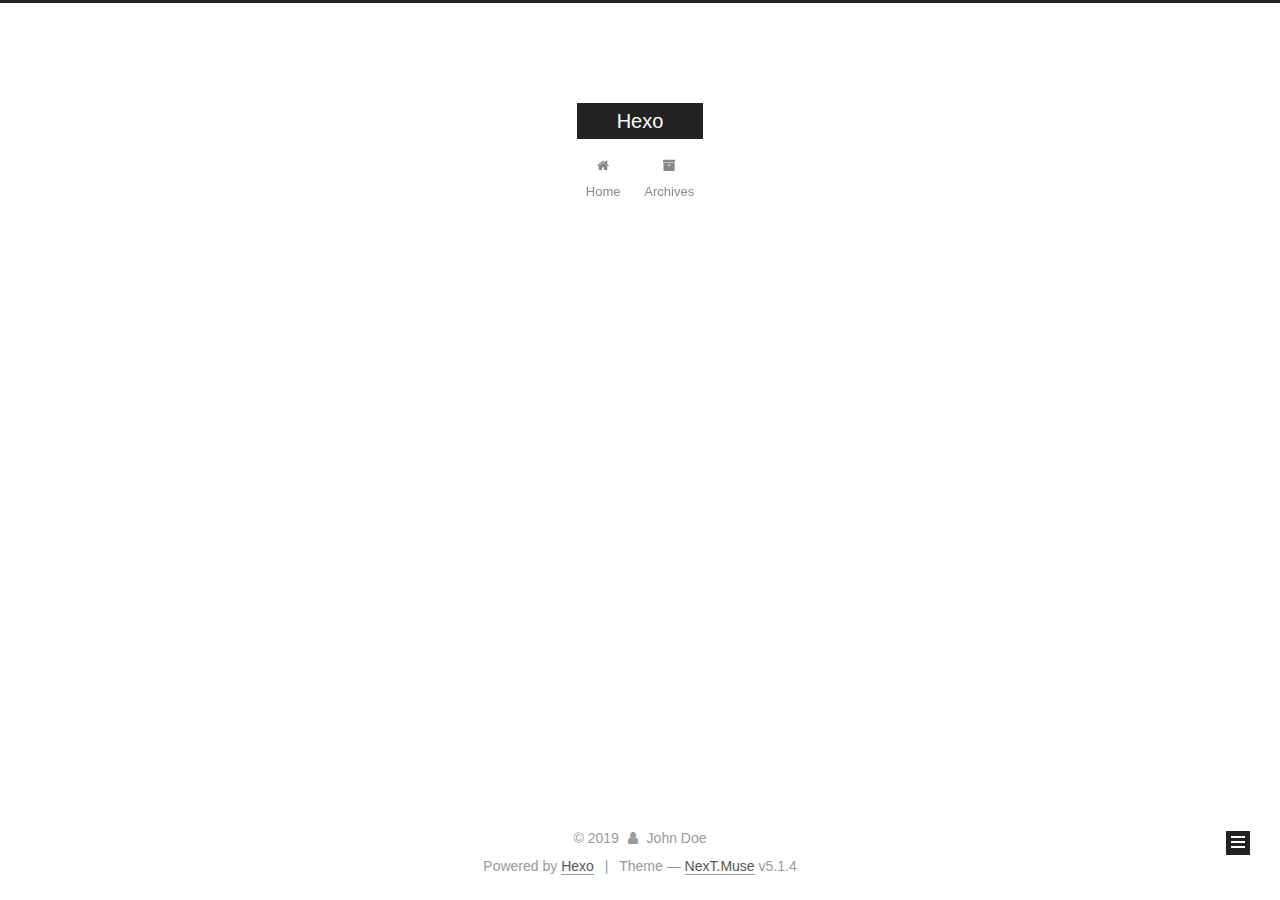
==== commit e4d87223: "Site updated: 2019-09-03 23:02:28" ====
--- a/archives/index.html
+++ b/archives/index.html
@@ -1,443 +1,549 @@
 <!DOCTYPE html>
-<html>
+
+
+
+  
+
+
+<html class="theme-next muse use-motion" lang="en">
 <head><meta name="generator" content="Hexo 3.9.0">
-  <meta charset="utf-8">
-  
-  <meta name="renderer" content="webkit">
-  <meta http-equiv="X-UA-Compatible" content="IE=edge">
-  <link rel="dns-prefetch" href="http://yoursite.com">
-  <title>Archives | Hexo</title>
-  <meta name="viewport" content="width=device-width, initial-scale=1, maximum-scale=1">
-  <meta property="og:type" content="website">
+  <meta charset="UTF-8">
+<meta http-equiv="X-UA-Compatible" content="IE=edge">
+<meta name="viewport" content="width=device-width, initial-scale=1, maximum-scale=1">
+<meta name="theme-color" content="#222">
+
+
+
+
+
+
+
+
+
+<meta http-equiv="Cache-Control" content="no-transform">
+<meta http-equiv="Cache-Control" content="no-siteapp">
+
+
+
+
+
+
+
+
+
+
+
+
+
+
+
+
+  
+  
+  <link href="/lib/fancybox/source/jquery.fancybox.css?v=2.1.5" rel="stylesheet" type="text/css">
+
+
+
+
+
+
+
+<link href="/lib/font-awesome/css/font-awesome.min.css?v=4.6.2" rel="stylesheet" type="text/css">
+
+<link href="/css/main.css?v=5.1.4" rel="stylesheet" type="text/css">
+
+
+  <link rel="apple-touch-icon" sizes="180x180" href="/images/apple-touch-icon-next.png?v=5.1.4">
+
+
+  <link rel="icon" type="image/png" sizes="32x32" href="/images/favicon-32x32-next.png?v=5.1.4">
+
+
+  <link rel="icon" type="image/png" sizes="16x16" href="/images/favicon-16x16-next.png?v=5.1.4">
+
+
+  <link rel="mask-icon" href="/images/logo.svg?v=5.1.4" color="#222">
+
+
+
+
+
+  <meta name="keywords" content="Hexo, NexT">
+
+
+
+
+
+
+
+
+
+
+<meta property="og:type" content="website">
 <meta property="og:title" content="Hexo">
 <meta property="og:url" content="http://yoursite.com/archives/index.html">
 <meta property="og:site_name" content="Hexo">
 <meta property="og:locale" content="en">
 <meta name="twitter:card" content="summary">
 <meta name="twitter:title" content="Hexo">
-  
-    <link rel="alternative" href="/atom.xml" title="Hexo" type="application/atom+xml">
-  
-  
-    <link rel="icon" href="/favicon.png">
-  
-  <link rel="stylesheet" type="text/css" href="/./main.0cf68a.css">
-  <style type="text/css">
-  
-    #container.show {
-      background: linear-gradient(200deg,#a0cfe4,#e8c37e);
+
+
+
+<script type="text/javascript" id="hexo.configurations">
+  var NexT = window.NexT || {};
+  var CONFIG = {
+    root: '/',
+    scheme: 'Muse',
+    version: '5.1.4',
+    sidebar: {"position":"left","display":"post","offset":12,"b2t":false,"scrollpercent":false,"onmobile":false},
+    fancybox: true,
+    tabs: true,
+    motion: {"enable":true,"async":false,"transition":{"post_block":"fadeIn","post_header":"slideDownIn","post_body":"slideDownIn","coll_header":"slideLeftIn","sidebar":"slideUpIn"}},
+    duoshuo: {
+      userId: '0',
+      author: 'Author'
+    },
+    algolia: {
+      applicationID: '',
+      apiKey: '',
+      indexName: '',
+      hits: {"per_page":10},
+      labels: {"input_placeholder":"Search for Posts","hits_empty":"We didn't find any results for the search: ${query}","hits_stats":"${hits} results found in ${time} ms"}
     }
-  </style>
-  
-
-  
+  };
+</script>
+
+
+
+  <link rel="canonical" href="http://yoursite.com/archives/">
+
+
+
+
+
+  <title>Archive | Hexo</title>
+  
+
+
+
+
+
+
+
 
 </head>
-</html>
-<body>
-  <div id="container" q-class="show:isCtnShow">
-    <canvas id="anm-canvas" class="anm-canvas"></canvas>
-    <div class="left-col" q-class="show:isShow">
-      
-<div class="overlay" style="background: #4d4d4d"></div>
-<div class="intrude-less">
-	<header id="header" class="inner">
-		<a href="/" class="profilepic">
-			<img src="" class="js-avatar">
-		</a>
-		<hgroup>
-		  <h1 class="header-author"><a href="/">John Doe</a></h1>
-		</hgroup>
-		
-
-		<nav class="header-menu">
-			<ul>
-			
-				<li><a href="/">主页</a></li>
-	        
-				<li><a href="/tags/随笔/">随笔</a></li>
-	        
-			</ul>
-		</nav>
-		<nav class="header-smart-menu">
-    		
-    			
-    			<a q-on="click: openSlider(e, 'innerArchive')" href="javascript:void(0)">所有文章</a>
-    			
-            
-    			
-    			<a q-on="click: openSlider(e, 'friends')" href="javascript:void(0)">友链</a>
-    			
-            
-    			
-    			<a q-on="click: openSlider(e, 'aboutme')" href="javascript:void(0)">关于我</a>
-    			
-            
-		</nav>
-		<nav class="header-nav">
-			<div class="social">
-				
-					<a class="github" target="_blank" href="#" title="github"><i class="icon-github"></i></a>
-		        
-					<a class="weibo" target="_blank" href="#" title="weibo"><i class="icon-weibo"></i></a>
-		        
-					<a class="rss" target="_blank" href="#" title="rss"><i class="icon-rss"></i></a>
-		        
-					<a class="zhihu" target="_blank" href="#" title="zhihu"><i class="icon-zhihu"></i></a>
-		        
-			</div>
-		</nav>
-	</header>		
+
+<body itemscope itemtype="http://schema.org/WebPage" lang="en">
+
+  
+  
+    
+  
+
+  <div class="container sidebar-position-left page-archive">
+    <div class="headband"></div>
+
+    <header id="header" class="header" itemscope itemtype="http://schema.org/WPHeader">
+      <div class="header-inner"><div class="site-brand-wrapper">
+  <div class="site-meta ">
+    
+
+    <div class="custom-logo-site-title">
+      <a href="/" class="brand" rel="start">
+        <span class="logo-line-before"><i></i></span>
+        <span class="site-title">Hexo</span>
+        <span class="logo-line-after"><i></i></span>
+      </a>
+    </div>
+      
+        <p class="site-subtitle"></p>
+      
+  </div>
+
+  <div class="site-nav-toggle">
+    <button>
+      <span class="btn-bar"></span>
+      <span class="btn-bar"></span>
+      <span class="btn-bar"></span>
+    </button>
+  </div>
 </div>
 
-    </div>
-    <div class="mid-col" q-class="show:isShow,hide:isShow|isFalse">
-      
-<nav id="mobile-nav">
-  	<div class="overlay js-overlay" style="background: #4d4d4d"></div>
-	<div class="btnctn js-mobile-btnctn">
-  		<div class="slider-trigger list" q-on="click: openSlider(e)"><i class="icon icon-sort"></i></div>
-	</div>
-	<div class="intrude-less">
-		<header id="header" class="inner">
-			<div class="profilepic">
-				<img src="" class="js-avatar">
-			</div>
-			<hgroup>
-			  <h1 class="header-author js-header-author">John Doe</h1>
-			</hgroup>
-			
-			
-			
-				
-			
-				
-			
-			
-			
-			<nav class="header-nav">
-				<div class="social">
-					
-						<a class="github" target="_blank" href="#" title="github"><i class="icon-github"></i></a>
-			        
-						<a class="weibo" target="_blank" href="#" title="weibo"><i class="icon-weibo"></i></a>
-			        
-						<a class="rss" target="_blank" href="#" title="rss"><i class="icon-rss"></i></a>
-			        
-						<a class="zhihu" target="_blank" href="#" title="zhihu"><i class="icon-zhihu"></i></a>
-			        
-				</div>
-			</nav>
-
-			<nav class="header-menu js-header-menu">
-				<ul style="width: 50%">
-				
-				
-					<li style="width: 50%"><a href="/">主页</a></li>
-		        
-					<li style="width: 50%"><a href="/tags/随笔/">随笔</a></li>
-		        
-				</ul>
-			</nav>
-		</header>				
-	</div>
-	<div class="mobile-mask" style="display:none" q-show="isShow"></div>
+<nav class="site-nav">
+  
+
+  
+    <ul id="menu" class="menu">
+      
+        
+        <li class="menu-item menu-item-home">
+          <a href="/" rel="section">
+            
+              <i class="menu-item-icon fa fa-fw fa-home"></i> <br>
+            
+            Home
+          </a>
+        </li>
+      
+        
+        <li class="menu-item menu-item-archives">
+          <a href="/archives/" rel="section">
+            
+              <i class="menu-item-icon fa fa-fw fa-archive"></i> <br>
+            
+            Archives
+          </a>
+        </li>
+      
+
+      
+    </ul>
+  
+
+  
 </nav>
 
-      <div id="wrapper" class="body-wrap">
-        <div class="menu-l">
-          <div class="canvas-wrap">
-            <canvas data-colors="#eaeaea" data-sectionHeight="100" data-contentId="js-content" id="myCanvas1" class="anm-canvas"></canvas>
+
+
+ </div>
+    </header>
+
+    <main id="main" class="main">
+      <div class="main-inner">
+        <div class="content-wrap">
+          <div id="content" class="content">
+            
+
+  
+  
+  
+  <div class="post-block archive">
+    <div id="posts" class="posts-collapse">
+      <span class="archive-move-on"></span>
+
+      <span class="archive-page-counter">
+        
+        
+        
+          
+        
+        Um..! 1 post. Keep on posting.
+      </span>
+
+      
+
+        
+        
+        
+
+        
+          
+          <div class="collection-title">
+            <h1 class="archive-year" id="archive-year-2019">2019</h1>
           </div>
-          <div id="js-content" class="content-ll">
-            
-  
-  
-    
-    
-      
-      
-      <section class="archives-wrap">
-        <div class="archive-year-wrap">
-          <a href="/archives/2019" class="archive-year">2019</a>
-        </div>
-        <div class="archives">
-    
-    <article class="archive-article archive-type-post">
-  <div class="archive-article-inner">
-    <header class="archive-article-header">
-      	<div class="article-meta">
-	      	<a href="/2019/09/03/hello-world/" class="archive-article-date">
-  	<time datetime="2019-09-03T13:22:14.539Z" itemprop="datePublished"><i class="icon-calendar icon"></i>2019-09-03</time>
-</a>
-        </div>
-    	 
-  
-    <h1 itemprop="name">
-      <a class="archive-article-title" href="/2019/09/03/hello-world/">Hello World</a>
-    </h1>
-  
-
-        <div class="article-info info-on-right">
-          
-          
-
-        </div>
-        <div class="clearfix"></div>
+        
+        
+
+        
+
+  <article class="post post-type-normal" itemscope itemtype="http://schema.org/Article">
+    <header class="post-header">
+
+      <h2 class="post-title">
+        
+            <a class="post-title-link" href="/2019/09/03/hello-world/" itemprop="url">
+              
+                <span itemprop="name">Hello World</span>
+              
+            </a>
+        
+      </h2>
+
+      <div class="post-meta">
+        <time class="post-time" itemprop="dateCreated" datetime="2019-09-03T21:22:14+08:00" content="2019-09-03">
+          09-03
+        </time>
+      </div>
+
     </header>
-  </div>
-</article>
-  
-  
-    </div></section>
-  
-
-    
-
-
-          </div>
-        </div>
-      </div>
-      <footer id="footer">
-  <div class="outer">
-    <div id="footer-info">
-    	<div class="footer-left">
-    		&copy; 2019 John Doe
-    	</div>
-      	<div class="footer-right">
-      		<a href="http://hexo.io/" target="_blank">Hexo</a>  Theme <a href="https://github.com/litten/hexo-theme-yilia" target="_blank">Yilia</a> by Litten
-      	</div>
+  </article>
+
+
+
+      
+
     </div>
   </div>
-</footer>
+  
+  
+  
+
+  
+
+
+
+          </div>
+          
+
+
+          
+
+        </div>
+        
+          
+  
+  <div class="sidebar-toggle">
+    <div class="sidebar-toggle-line-wrap">
+      <span class="sidebar-toggle-line sidebar-toggle-line-first"></span>
+      <span class="sidebar-toggle-line sidebar-toggle-line-middle"></span>
+      <span class="sidebar-toggle-line sidebar-toggle-line-last"></span>
     </div>
-    <script>
-	var yiliaConfig = {
-		mathjax: false,
-		isHome: false,
-		isPost: false,
-		isArchive: true,
-		isTag: false,
-		isCategory: false,
-		open_in_new: false,
-		toc_hide_index: true,
-		root: "/",
-		innerArchive: true,
-		showTags: false
-	}
+  </div>
+
+  <aside id="sidebar" class="sidebar">
+    
+    <div class="sidebar-inner">
+
+      
+
+      
+
+      <section class="site-overview-wrap sidebar-panel sidebar-panel-active">
+        <div class="site-overview">
+          <div class="site-author motion-element" itemprop="author" itemscope itemtype="http://schema.org/Person">
+            
+              <p class="site-author-name" itemprop="name">John Doe</p>
+              <p class="site-description motion-element" itemprop="description"></p>
+          </div>
+
+          <nav class="site-state motion-element">
+
+            
+              <div class="site-state-item site-state-posts">
+              
+                <a href="/archives/">
+              
+                  <span class="site-state-item-count">1</span>
+                  <span class="site-state-item-name">posts</span>
+                </a>
+              </div>
+            
+
+            
+
+            
+
+          </nav>
+
+          
+
+          
+
+          
+          
+
+          
+          
+
+          
+
+        </div>
+      </section>
+
+      
+
+      
+
+    </div>
+  </aside>
+
+
+        
+      </div>
+    </main>
+
+    <footer id="footer" class="footer">
+      <div class="footer-inner">
+        <div class="copyright">&copy; <span itemprop="copyrightYear">2019</span>
+  <span class="with-love">
+    <i class="fa fa-user"></i>
+  </span>
+  <span class="author" itemprop="copyrightHolder">John Doe</span>
+
+  
+</div>
+
+
+  <div class="powered-by">Powered by <a class="theme-link" target="_blank" href="https://hexo.io">Hexo</a></div>
+
+
+
+  <span class="post-meta-divider">|</span>
+
+
+
+  <div class="theme-info">Theme &mdash; <a class="theme-link" target="_blank" href="https://github.com/iissnan/hexo-theme-next">NexT.Muse</a> v5.1.4</div>
+
+
+
+
+        
+
+
+
+
+
+
+
+        
+      </div>
+    </footer>
+
+    
+      <div class="back-to-top">
+        <i class="fa fa-arrow-up"></i>
+        
+      </div>
+    
+
+    
+
+  </div>
+
+  
+
+<script type="text/javascript">
+  if (Object.prototype.toString.call(window.Promise) !== '[object Function]') {
+    window.Promise = null;
+  }
 </script>
 
-<script>!function(t){function n(e){if(r[e])return r[e].exports;var i=r[e]={exports:{},id:e,loaded:!1};return t[e].call(i.exports,i,i.exports,n),i.loaded=!0,i.exports}var r={};n.m=t,n.c=r,n.p="./",n(0)}([function(t,n,r){r(195),t.exports=r(191)},function(t,n,r){var e=r(3),i=r(52),o=r(27),u=r(28),c=r(53),f="prototype",a=function(t,n,r){var s,l,h,v,p=t&a.F,d=t&a.G,y=t&a.S,g=t&a.P,b=t&a.B,m=d?e:y?e[n]||(e[n]={}):(e[n]||{})[f],x=d?i:i[n]||(i[n]={}),w=x[f]||(x[f]={});d&&(r=n);for(s in r)l=!p&&m&&void 0!==m[s],h=(l?m:r)[s],v=b&&l?c(h,e):g&&"function"==typeof h?c(Function.call,h):h,m&&u(m,s,h,t&a.U),x[s]!=h&&o(x,s,v),g&&w[s]!=h&&(w[s]=h)};e.core=i,a.F=1,a.G=2,a.S=4,a.P=8,a.B=16,a.W=32,a.U=64,a.R=128,t.exports=a},function(t,n,r){var e=r(6);t.exports=function(t){if(!e(t))throw TypeError(t+" is not an object!");return t}},function(t,n){var r=t.exports="undefined"!=typeof window&&window.Math==Math?window:"undefined"!=typeof self&&self.Math==Math?self:Function("return this")();"number"==typeof __g&&(__g=r)},function(t,n){t.exports=function(t){try{return!!t()}catch(t){return!0}}},function(t,n){var r=t.exports="undefined"!=typeof window&&window.Math==Math?window:"undefined"!=typeof self&&self.Math==Math?self:Function("return this")();"number"==typeof __g&&(__g=r)},function(t,n){t.exports=function(t){return"object"==typeof t?null!==t:"function"==typeof t}},function(t,n,r){var e=r(126)("wks"),i=r(76),o=r(3).Symbol,u="function"==typeof o;(t.exports=function(t){return e[t]||(e[t]=u&&o[t]||(u?o:i)("Symbol."+t))}).store=e},function(t,n){var r={}.hasOwnProperty;t.exports=function(t,n){return r.call(t,n)}},function(t,n,r){var e=r(94),i=r(33);t.exports=function(t){return e(i(t))}},function(t,n,r){t.exports=!r(4)(function(){return 7!=Object.defineProperty({},"a",{get:function(){return 7}}).a})},function(t,n,r){var e=r(2),i=r(167),o=r(50),u=Object.defineProperty;n.f=r(10)?Object.defineProperty:function(t,n,r){if(e(t),n=o(n,!0),e(r),i)try{return u(t,n,r)}catch(t){}if("get"in r||"set"in r)throw TypeError("Accessors not supported!");return"value"in r&&(t[n]=r.value),t}},function(t,n,r){t.exports=!r(18)(function(){return 7!=Object.defineProperty({},"a",{get:function(){return 7}}).a})},function(t,n,r){var e=r(14),i=r(22);t.exports=r(12)?function(t,n,r){return e.f(t,n,i(1,r))}:function(t,n,r){return t[n]=r,t}},function(t,n,r){var e=r(20),i=r(58),o=r(42),u=Object.defineProperty;n.f=r(12)?Object.defineProperty:function(t,n,r){if(e(t),n=o(n,!0),e(r),i)try{return u(t,n,r)}catch(t){}if("get"in r||"set"in r)throw TypeError("Accessors not supported!");return"value"in r&&(t[n]=r.value),t}},function(t,n,r){var e=r(40)("wks"),i=r(23),o=r(5).Symbol,u="function"==typeof o;(t.exports=function(t){return e[t]||(e[t]=u&&o[t]||(u?o:i)("Symbol."+t))}).store=e},function(t,n,r){var e=r(67),i=Math.min;t.exports=function(t){return t>0?i(e(t),9007199254740991):0}},function(t,n,r){var e=r(46);t.exports=function(t){return Object(e(t))}},function(t,n){t.exports=function(t){try{return!!t()}catch(t){return!0}}},function(t,n,r){var e=r(63),i=r(34);t.exports=Object.keys||function(t){return e(t,i)}},function(t,n,r){var e=r(21);t.exports=function(t){if(!e(t))throw TypeError(t+" is not an object!");return t}},function(t,n){t.exports=function(t){return"object"==typeof t?null!==t:"function"==typeof t}},function(t,n){t.exports=function(t,n){return{enumerable:!(1&t),configurable:!(2&t),writable:!(4&t),value:n}}},function(t,n){var r=0,e=Math.random();t.exports=function(t){return"Symbol(".concat(void 0===t?"":t,")_",(++r+e).toString(36))}},function(t,n){var r={}.hasOwnProperty;t.exports=function(t,n){return r.call(t,n)}},function(t,n){var r=t.exports={version:"2.4.0"};"number"==typeof __e&&(__e=r)},function(t,n){t.exports=function(t){if("function"!=typeof t)throw TypeError(t+" is not a function!");return t}},function(t,n,r){var e=r(11),i=r(66);t.exports=r(10)?function(t,n,r){return e.f(t,n,i(1,r))}:function(t,n,r){return t[n]=r,t}},function(t,n,r){var e=r(3),i=r(27),o=r(24),u=r(76)("src"),c="toString",f=Function[c],a=(""+f).split(c);r(52).inspectSource=function(t){return f.call(t)},(t.exports=function(t,n,r,c){var f="function"==typeof r;f&&(o(r,"name")||i(r,"name",n)),t[n]!==r&&(f&&(o(r,u)||i(r,u,t[n]?""+t[n]:a.join(String(n)))),t===e?t[n]=r:c?t[n]?t[n]=r:i(t,n,r):(delete t[n],i(t,n,r)))})(Function.prototype,c,function(){return"function"==typeof this&&this[u]||f.call(this)})},function(t,n,r){var e=r(1),i=r(4),o=r(46),u=function(t,n,r,e){var i=String(o(t)),u="<"+n;return""!==r&&(u+=" "+r+'="'+String(e).replace(/"/g,"&quot;")+'"'),u+">"+i+"</"+n+">"};t.exports=function(t,n){var r={};r[t]=n(u),e(e.P+e.F*i(function(){var n=""[t]('"');return n!==n.toLowerCase()||n.split('"').length>3}),"String",r)}},function(t,n,r){var e=r(115),i=r(46);t.exports=function(t){return e(i(t))}},function(t,n,r){var e=r(116),i=r(66),o=r(30),u=r(50),c=r(24),f=r(167),a=Object.getOwnPropertyDescriptor;n.f=r(10)?a:function(t,n){if(t=o(t),n=u(n,!0),f)try{return a(t,n)}catch(t){}if(c(t,n))return i(!e.f.call(t,n),t[n])}},function(t,n,r){var e=r(24),i=r(17),o=r(145)("IE_PROTO"),u=Object.prototype;t.exports=Object.getPrototypeOf||function(t){return t=i(t),e(t,o)?t[o]:"function"==typeof t.constructor&&t instanceof t.constructor?t.constructor.prototype:t instanceof Object?u:null}},function(t,n){t.exports=function(t){if(void 0==t)throw TypeError("Can't call method on  "+t);return t}},function(t,n){t.exports="constructor,hasOwnProperty,isPrototypeOf,propertyIsEnumerable,toLocaleString,toString,valueOf".split(",")},function(t,n){t.exports={}},function(t,n){t.exports=!0},function(t,n){n.f={}.propertyIsEnumerable},function(t,n,r){var e=r(14).f,i=r(8),o=r(15)("toStringTag");t.exports=function(t,n,r){t&&!i(t=r?t:t.prototype,o)&&e(t,o,{configurable:!0,value:n})}},function(t,n,r){var e=r(40)("keys"),i=r(23);t.exports=function(t){return e[t]||(e[t]=i(t))}},function(t,n,r){var e=r(5),i="__core-js_shared__",o=e[i]||(e[i]={});t.exports=function(t){return o[t]||(o[t]={})}},function(t,n){var r=Math.ceil,e=Math.floor;t.exports=function(t){return isNaN(t=+t)?0:(t>0?e:r)(t)}},function(t,n,r){var e=r(21);t.exports=function(t,n){if(!e(t))return t;var r,i;if(n&&"function"==typeof(r=t.toString)&&!e(i=r.call(t)))return i;if("function"==typeof(r=t.valueOf)&&!e(i=r.call(t)))return i;if(!n&&"function"==typeof(r=t.toString)&&!e(i=r.call(t)))return i;throw TypeError("Can't convert object to primitive value")}},function(t,n,r){var e=r(5),i=r(25),o=r(36),u=r(44),c=r(14).f;t.exports=function(t){var n=i.Symbol||(i.Symbol=o?{}:e.Symbol||{});"_"==t.charAt(0)||t in n||c(n,t,{value:u.f(t)})}},function(t,n,r){n.f=r(15)},function(t,n){var r={}.toString;t.exports=function(t){return r.call(t).slice(8,-1)}},function(t,n){t.exports=function(t){if(void 0==t)throw TypeError("Can't call method on  "+t);return t}},function(t,n,r){var e=r(4);t.exports=function(t,n){return!!t&&e(function(){n?t.call(null,function(){},1):t.call(null)})}},function(t,n,r){var e=r(53),i=r(115),o=r(17),u=r(16),c=r(203);t.exports=function(t,n){var r=1==t,f=2==t,a=3==t,s=4==t,l=6==t,h=5==t||l,v=n||c;return function(n,c,p){for(var d,y,g=o(n),b=i(g),m=e(c,p,3),x=u(b.length),w=0,S=r?v(n,x):f?v(n,0):void 0;x>w;w++)if((h||w in b)&&(d=b[w],y=m(d,w,g),t))if(r)S[w]=y;else if(y)switch(t){case 3:return!0;case 5:return d;case 6:return w;case 2:S.push(d)}else if(s)return!1;return l?-1:a||s?s:S}}},function(t,n,r){var e=r(1),i=r(52),o=r(4);t.exports=function(t,n){var r=(i.Object||{})[t]||Object[t],u={};u[t]=n(r),e(e.S+e.F*o(function(){r(1)}),"Object",u)}},function(t,n,r){var e=r(6);t.exports=function(t,n){if(!e(t))return t;var r,i;if(n&&"function"==typeof(r=t.toString)&&!e(i=r.call(t)))return i;if("function"==typeof(r=t.valueOf)&&!e(i=r.call(t)))return i;if(!n&&"function"==typeof(r=t.toString)&&!e(i=r.call(t)))return i;throw TypeError("Can't convert object to primitive value")}},function(t,n,r){var e=r(5),i=r(25),o=r(91),u=r(13),c="prototype",f=function(t,n,r){var a,s,l,h=t&f.F,v=t&f.G,p=t&f.S,d=t&f.P,y=t&f.B,g=t&f.W,b=v?i:i[n]||(i[n]={}),m=b[c],x=v?e:p?e[n]:(e[n]||{})[c];v&&(r=n);for(a in r)(s=!h&&x&&void 0!==x[a])&&a in b||(l=s?x[a]:r[a],b[a]=v&&"function"!=typeof x[a]?r[a]:y&&s?o(l,e):g&&x[a]==l?function(t){var n=function(n,r,e){if(this instanceof t){switch(arguments.length){case 0:return new t;case 1:return new t(n);case 2:return new t(n,r)}return new t(n,r,e)}return t.apply(this,arguments)};return n[c]=t[c],n}(l):d&&"function"==typeof l?o(Function.call,l):l,d&&((b.virtual||(b.virtual={}))[a]=l,t&f.R&&m&&!m[a]&&u(m,a,l)))};f.F=1,f.G=2,f.S=4,f.P=8,f.B=16,f.W=32,f.U=64,f.R=128,t.exports=f},function(t,n){var r=t.exports={version:"2.4.0"};"number"==typeof __e&&(__e=r)},function(t,n,r){var e=r(26);t.exports=function(t,n,r){if(e(t),void 0===n)return t;switch(r){case 1:return function(r){return t.call(n,r)};case 2:return function(r,e){return t.call(n,r,e)};case 3:return function(r,e,i){return t.call(n,r,e,i)}}return function(){return t.apply(n,arguments)}}},function(t,n,r){var e=r(183),i=r(1),o=r(126)("metadata"),u=o.store||(o.store=new(r(186))),c=function(t,n,r){var i=u.get(t);if(!i){if(!r)return;u.set(t,i=new e)}var o=i.get(n);if(!o){if(!r)return;i.set(n,o=new e)}return o},f=function(t,n,r){var e=c(n,r,!1);return void 0!==e&&e.has(t)},a=function(t,n,r){var e=c(n,r,!1);return void 0===e?void 0:e.get(t)},s=function(t,n,r,e){c(r,e,!0).set(t,n)},l=function(t,n){var r=c(t,n,!1),e=[];return r&&r.forEach(function(t,n){e.push(n)}),e},h=function(t){return void 0===t||"symbol"==typeof t?t:String(t)},v=function(t){i(i.S,"Reflect",t)};t.exports={store:u,map:c,has:f,get:a,set:s,keys:l,key:h,exp:v}},function(t,n,r){"use strict";if(r(10)){var e=r(69),i=r(3),o=r(4),u=r(1),c=r(127),f=r(152),a=r(53),s=r(68),l=r(66),h=r(27),v=r(73),p=r(67),d=r(16),y=r(75),g=r(50),b=r(24),m=r(180),x=r(114),w=r(6),S=r(17),_=r(137),O=r(70),E=r(32),P=r(71).f,j=r(154),F=r(76),M=r(7),A=r(48),N=r(117),T=r(146),I=r(155),k=r(80),L=r(123),R=r(74),C=r(130),D=r(160),U=r(11),W=r(31),G=U.f,B=W.f,V=i.RangeError,z=i.TypeError,q=i.Uint8Array,K="ArrayBuffer",J="Shared"+K,Y="BYTES_PER_ELEMENT",H="prototype",$=Array[H],X=f.ArrayBuffer,Q=f.DataView,Z=A(0),tt=A(2),nt=A(3),rt=A(4),et=A(5),it=A(6),ot=N(!0),ut=N(!1),ct=I.values,ft=I.keys,at=I.entries,st=$.lastIndexOf,lt=$.reduce,ht=$.reduceRight,vt=$.join,pt=$.sort,dt=$.slice,yt=$.toString,gt=$.toLocaleString,bt=M("iterator"),mt=M("toStringTag"),xt=F("typed_constructor"),wt=F("def_constructor"),St=c.CONSTR,_t=c.TYPED,Ot=c.VIEW,Et="Wrong length!",Pt=A(1,function(t,n){return Tt(T(t,t[wt]),n)}),jt=o(function(){return 1===new q(new Uint16Array([1]).buffer)[0]}),Ft=!!q&&!!q[H].set&&o(function(){new q(1).set({})}),Mt=function(t,n){if(void 0===t)throw z(Et);var r=+t,e=d(t);if(n&&!m(r,e))throw V(Et);return e},At=function(t,n){var r=p(t);if(r<0||r%n)throw V("Wrong offset!");return r},Nt=function(t){if(w(t)&&_t in t)return t;throw z(t+" is not a typed array!")},Tt=function(t,n){if(!(w(t)&&xt in t))throw z("It is not a typed array constructor!");return new t(n)},It=function(t,n){return kt(T(t,t[wt]),n)},kt=function(t,n){for(var r=0,e=n.length,i=Tt(t,e);e>r;)i[r]=n[r++];return i},Lt=function(t,n,r){G(t,n,{get:function(){return this._d[r]}})},Rt=function(t){var n,r,e,i,o,u,c=S(t),f=arguments.length,s=f>1?arguments[1]:void 0,l=void 0!==s,h=j(c);if(void 0!=h&&!_(h)){for(u=h.call(c),e=[],n=0;!(o=u.next()).done;n++)e.push(o.value);c=e}for(l&&f>2&&(s=a(s,arguments[2],2)),n=0,r=d(c.length),i=Tt(this,r);r>n;n++)i[n]=l?s(c[n],n):c[n];return i},Ct=function(){for(var t=0,n=arguments.length,r=Tt(this,n);n>t;)r[t]=arguments[t++];return r},Dt=!!q&&o(function(){gt.call(new q(1))}),Ut=function(){return gt.apply(Dt?dt.call(Nt(this)):Nt(this),arguments)},Wt={copyWithin:function(t,n){return D.call(Nt(this),t,n,arguments.length>2?arguments[2]:void 0)},every:function(t){return rt(Nt(this),t,arguments.length>1?arguments[1]:void 0)},fill:function(t){return C.apply(Nt(this),arguments)},filter:function(t){return It(this,tt(Nt(this),t,arguments.length>1?arguments[1]:void 0))},find:function(t){return et(Nt(this),t,arguments.length>1?arguments[1]:void 0)},findIndex:function(t){return it(Nt(this),t,arguments.length>1?arguments[1]:void 0)},forEach:function(t){Z(Nt(this),t,arguments.length>1?arguments[1]:void 0)},indexOf:function(t){return ut(Nt(this),t,arguments.length>1?arguments[1]:void 0)},includes:function(t){return ot(Nt(this),t,arguments.length>1?arguments[1]:void 0)},join:function(t){return vt.apply(Nt(this),arguments)},lastIndexOf:function(t){return st.apply(Nt(this),arguments)},map:function(t){return Pt(Nt(this),t,arguments.length>1?arguments[1]:void 0)},reduce:function(t){return lt.apply(Nt(this),arguments)},reduceRight:function(t){return ht.apply(Nt(this),arguments)},reverse:function(){for(var t,n=this,r=Nt(n).length,e=Math.floor(r/2),i=0;i<e;)t=n[i],n[i++]=n[--r],n[r]=t;return n},some:function(t){return nt(Nt(this),t,arguments.length>1?arguments[1]:void 0)},sort:function(t){return pt.call(Nt(this),t)},subarray:function(t,n){var r=Nt(this),e=r.length,i=y(t,e);return new(T(r,r[wt]))(r.buffer,r.byteOffset+i*r.BYTES_PER_ELEMENT,d((void 0===n?e:y(n,e))-i))}},Gt=function(t,n){return It(this,dt.call(Nt(this),t,n))},Bt=function(t){Nt(this);var n=At(arguments[1],1),r=this.length,e=S(t),i=d(e.length),o=0;if(i+n>r)throw V(Et);for(;o<i;)this[n+o]=e[o++]},Vt={entries:function(){return at.call(Nt(this))},keys:function(){return ft.call(Nt(this))},values:function(){return ct.call(Nt(this))}},zt=function(t,n){return w(t)&&t[_t]&&"symbol"!=typeof n&&n in t&&String(+n)==String(n)},qt=function(t,n){return zt(t,n=g(n,!0))?l(2,t[n]):B(t,n)},Kt=function(t,n,r){return!(zt(t,n=g(n,!0))&&w(r)&&b(r,"value"))||b(r,"get")||b(r,"set")||r.configurable||b(r,"writable")&&!r.writable||b(r,"enumerable")&&!r.enumerable?G(t,n,r):(t[n]=r.value,t)};St||(W.f=qt,U.f=Kt),u(u.S+u.F*!St,"Object",{getOwnPropertyDescriptor:qt,defineProperty:Kt}),o(function(){yt.call({})})&&(yt=gt=function(){return vt.call(this)});var Jt=v({},Wt);v(Jt,Vt),h(Jt,bt,Vt.values),v(Jt,{slice:Gt,set:Bt,constructor:function(){},toString:yt,toLocaleString:Ut}),Lt(Jt,"buffer","b"),Lt(Jt,"byteOffset","o"),Lt(Jt,"byteLength","l"),Lt(Jt,"length","e"),G(Jt,mt,{get:function(){return this[_t]}}),t.exports=function(t,n,r,f){f=!!f;var a=t+(f?"Clamped":"")+"Array",l="Uint8Array"!=a,v="get"+t,p="set"+t,y=i[a],g=y||{},b=y&&E(y),m=!y||!c.ABV,S={},_=y&&y[H],j=function(t,r){var e=t._d;return e.v[v](r*n+e.o,jt)},F=function(t,r,e){var i=t._d;f&&(e=(e=Math.round(e))<0?0:e>255?255:255&e),i.v[p](r*n+i.o,e,jt)},M=function(t,n){G(t,n,{get:function(){return j(this,n)},set:function(t){return F(this,n,t)},enumerable:!0})};m?(y=r(function(t,r,e,i){s(t,y,a,"_d");var o,u,c,f,l=0,v=0;if(w(r)){if(!(r instanceof X||(f=x(r))==K||f==J))return _t in r?kt(y,r):Rt.call(y,r);o=r,v=At(e,n);var p=r.byteLength;if(void 0===i){if(p%n)throw V(Et);if((u=p-v)<0)throw V(Et)}else if((u=d(i)*n)+v>p)throw V(Et);c=u/n}else c=Mt(r,!0),u=c*n,o=new X(u);for(h(t,"_d",{b:o,o:v,l:u,e:c,v:new Q(o)});l<c;)M(t,l++)}),_=y[H]=O(Jt),h(_,"constructor",y)):L(function(t){new y(null),new y(t)},!0)||(y=r(function(t,r,e,i){s(t,y,a);var o;return w(r)?r instanceof X||(o=x(r))==K||o==J?void 0!==i?new g(r,At(e,n),i):void 0!==e?new g(r,At(e,n)):new g(r):_t in r?kt(y,r):Rt.call(y,r):new g(Mt(r,l))}),Z(b!==Function.prototype?P(g).concat(P(b)):P(g),function(t){t in y||h(y,t,g[t])}),y[H]=_,e||(_.constructor=y));var A=_[bt],N=!!A&&("values"==A.name||void 0==A.name),T=Vt.values;h(y,xt,!0),h(_,_t,a),h(_,Ot,!0),h(_,wt,y),(f?new y(1)[mt]==a:mt in _)||G(_,mt,{get:function(){return a}}),S[a]=y,u(u.G+u.W+u.F*(y!=g),S),u(u.S,a,{BYTES_PER_ELEMENT:n,from:Rt,of:Ct}),Y in _||h(_,Y,n),u(u.P,a,Wt),R(a),u(u.P+u.F*Ft,a,{set:Bt}),u(u.P+u.F*!N,a,Vt),u(u.P+u.F*(_.toString!=yt),a,{toString:yt}),u(u.P+u.F*o(function(){new y(1).slice()}),a,{slice:Gt}),u(u.P+u.F*(o(function(){return[1,2].toLocaleString()!=new y([1,2]).toLocaleString()})||!o(function(){_.toLocaleString.call([1,2])})),a,{toLocaleString:Ut}),k[a]=N?A:T,e||N||h(_,bt,T)}}else t.exports=function(){}},function(t,n){var r={}.toString;t.exports=function(t){return r.call(t).slice(8,-1)}},function(t,n,r){var e=r(21),i=r(5).document,o=e(i)&&e(i.createElement);t.exports=function(t){return o?i.createElement(t):{}}},function(t,n,r){t.exports=!r(12)&&!r(18)(function(){return 7!=Object.defineProperty(r(57)("div"),"a",{get:function(){return 7}}).a})},function(t,n,r){"use strict";var e=r(36),i=r(51),o=r(64),u=r(13),c=r(8),f=r(35),a=r(96),s=r(38),l=r(103),h=r(15)("iterator"),v=!([].keys&&"next"in[].keys()),p="keys",d="values",y=function(){return this};t.exports=function(t,n,r,g,b,m,x){a(r,n,g);var w,S,_,O=function(t){if(!v&&t in F)return F[t];switch(t){case p:case d:return function(){return new r(this,t)}}return function(){return new r(this,t)}},E=n+" Iterator",P=b==d,j=!1,F=t.prototype,M=F[h]||F["@@iterator"]||b&&F[b],A=M||O(b),N=b?P?O("entries"):A:void 0,T="Array"==n?F.entries||M:M;if(T&&(_=l(T.call(new t)))!==Object.prototype&&(s(_,E,!0),e||c(_,h)||u(_,h,y)),P&&M&&M.name!==d&&(j=!0,A=function(){return M.call(this)}),e&&!x||!v&&!j&&F[h]||u(F,h,A),f[n]=A,f[E]=y,b)if(w={values:P?A:O(d),keys:m?A:O(p),entries:N},x)for(S in w)S in F||o(F,S,w[S]);else i(i.P+i.F*(v||j),n,w);return w}},function(t,n,r){var e=r(20),i=r(100),o=r(34),u=r(39)("IE_PROTO"),c=function(){},f="prototype",a=function(){var t,n=r(57)("iframe"),e=o.length;for(n.style.display="none",r(93).appendChild(n),n.src="javascript:",t=n.contentWindow.document,t.open(),t.write("<script>document.F=Object<\/script>"),t.close(),a=t.F;e--;)delete a[f][o[e]];return a()};t.exports=Object.create||function(t,n){var r;return null!==t?(c[f]=e(t),r=new c,c[f]=null,r[u]=t):r=a(),void 0===n?r:i(r,n)}},function(t,n,r){var e=r(63),i=r(34).concat("length","prototype");n.f=Object.getOwnPropertyNames||function(t){return e(t,i)}},function(t,n){n.f=Object.getOwnPropertySymbols},function(t,n,r){var e=r(8),i=r(9),o=r(90)(!1),u=r(39)("IE_PROTO");t.exports=function(t,n){var r,c=i(t),f=0,a=[];for(r in c)r!=u&&e(c,r)&&a.push(r);for(;n.length>f;)e(c,r=n[f++])&&(~o(a,r)||a.push(r));return a}},function(t,n,r){t.exports=r(13)},function(t,n,r){var e=r(76)("meta"),i=r(6),o=r(24),u=r(11).f,c=0,f=Object.isExtensible||function(){return!0},a=!r(4)(function(){return f(Object.preventExtensions({}))}),s=function(t){u(t,e,{value:{i:"O"+ ++c,w:{}}})},l=function(t,n){if(!i(t))return"symbol"==typeof t?t:("string"==typeof t?"S":"P")+t;if(!o(t,e)){if(!f(t))return"F";if(!n)return"E";s(t)}return t[e].i},h=function(t,n){if(!o(t,e)){if(!f(t))return!0;if(!n)return!1;s(t)}return t[e].w},v=function(t){return a&&p.NEED&&f(t)&&!o(t,e)&&s(t),t},p=t.exports={KEY:e,NEED:!1,fastKey:l,getWeak:h,onFreeze:v}},function(t,n){t.exports=function(t,n){return{enumerable:!(1&t),configurable:!(2&t),writable:!(4&t),value:n}}},function(t,n){var r=Math.ceil,e=Math.floor;t.exports=function(t){return isNaN(t=+t)?0:(t>0?e:r)(t)}},function(t,n){t.exports=function(t,n,r,e){if(!(t instanceof n)||void 0!==e&&e in t)throw TypeError(r+": incorrect invocation!");return t}},function(t,n){t.exports=!1},function(t,n,r){var e=r(2),i=r(173),o=r(133),u=r(145)("IE_PROTO"),c=function(){},f="prototype",a=function(){var t,n=r(132)("iframe"),e=o.length;for(n.style.display="none",r(135).appendChild(n),n.src="javascript:",t=n.contentWindow.document,t.open(),t.write("<script>document.F=Object<\/script>"),t.close(),a=t.F;e--;)delete a[f][o[e]];return a()};t.exports=Object.create||function(t,n){var r;return null!==t?(c[f]=e(t),r=new c,c[f]=null,r[u]=t):r=a(),void 0===n?r:i(r,n)}},function(t,n,r){var e=r(175),i=r(133).concat("length","prototype");n.f=Object.getOwnPropertyNames||function(t){return e(t,i)}},function(t,n,r){var e=r(175),i=r(133);t.exports=Object.keys||function(t){return e(t,i)}},function(t,n,r){var e=r(28);t.exports=function(t,n,r){for(var i in n)e(t,i,n[i],r);return t}},function(t,n,r){"use strict";var e=r(3),i=r(11),o=r(10),u=r(7)("species");t.exports=function(t){var n=e[t];o&&n&&!n[u]&&i.f(n,u,{configurable:!0,get:function(){return this}})}},function(t,n,r){var e=r(67),i=Math.max,o=Math.min;t.exports=function(t,n){return t=e(t),t<0?i(t+n,0):o(t,n)}},function(t,n){var r=0,e=Math.random();t.exports=function(t){return"Symbol(".concat(void 0===t?"":t,")_",(++r+e).toString(36))}},function(t,n,r){var e=r(33);t.exports=function(t){return Object(e(t))}},function(t,n,r){var e=r(7)("unscopables"),i=Array.prototype;void 0==i[e]&&r(27)(i,e,{}),t.exports=function(t){i[e][t]=!0}},function(t,n,r){var e=r(53),i=r(169),o=r(137),u=r(2),c=r(16),f=r(154),a={},s={},n=t.exports=function(t,n,r,l,h){var v,p,d,y,g=h?function(){return t}:f(t),b=e(r,l,n?2:1),m=0;if("function"!=typeof g)throw TypeError(t+" is not iterable!");if(o(g)){for(v=c(t.length);v>m;m++)if((y=n?b(u(p=t[m])[0],p[1]):b(t[m]))===a||y===s)return y}else for(d=g.call(t);!(p=d.next()).done;)if((y=i(d,b,p.value,n))===a||y===s)return y};n.BREAK=a,n.RETURN=s},function(t,n){t.exports={}},function(t,n,r){var e=r(11).f,i=r(24),o=r(7)("toStringTag");t.exports=function(t,n,r){t&&!i(t=r?t:t.prototype,o)&&e(t,o,{configurable:!0,value:n})}},function(t,n,r){var e=r(1),i=r(46),o=r(4),u=r(150),c="["+u+"]",f="​-",a=RegExp("^"+c+c+"*"),s=RegExp(c+c+"*$"),l=function(t,n,r){var i={},c=o(function(){return!!u[t]()||f[t]()!=f}),a=i[t]=c?n(h):u[t];r&&(i[r]=a),e(e.P+e.F*c,"String",i)},h=l.trim=function(t,n){return t=String(i(t)),1&n&&(t=t.replace(a,"")),2&n&&(t=t.replace(s,"")),t};t.exports=l},function(t,n,r){t.exports={default:r(86),__esModule:!0}},function(t,n,r){t.exports={default:r(87),__esModule:!0}},function(t,n,r){"use strict";function e(t){return t&&t.__esModule?t:{default:t}}n.__esModule=!0;var i=r(84),o=e(i),u=r(83),c=e(u),f="function"==typeof c.default&&"symbol"==typeof o.default?function(t){return typeof t}:function(t){return t&&"function"==typeof c.default&&t.constructor===c.default&&t!==c.default.prototype?"symbol":typeof t};n.default="function"==typeof c.default&&"symbol"===f(o.default)?function(t){return void 0===t?"undefined":f(t)}:function(t){return t&&"function"==typeof c.default&&t.constructor===c.default&&t!==c.default.prototype?"symbol":void 0===t?"undefined":f(t)}},function(t,n,r){r(110),r(108),r(111),r(112),t.exports=r(25).Symbol},function(t,n,r){r(109),r(113),t.exports=r(44).f("iterator")},function(t,n){t.exports=function(t){if("function"!=typeof t)throw TypeError(t+" is not a function!");return t}},function(t,n){t.exports=function(){}},function(t,n,r){var e=r(9),i=r(106),o=r(105);t.exports=function(t){return function(n,r,u){var c,f=e(n),a=i(f.length),s=o(u,a);if(t&&r!=r){for(;a>s;)if((c=f[s++])!=c)return!0}else for(;a>s;s++)if((t||s in f)&&f[s]===r)return t||s||0;return!t&&-1}}},function(t,n,r){var e=r(88);t.exports=function(t,n,r){if(e(t),void 0===n)return t;switch(r){case 1:return function(r){return t.call(n,r)};case 2:return function(r,e){return t.call(n,r,e)};case 3:return function(r,e,i){return t.call(n,r,e,i)}}return function(){return t.apply(n,arguments)}}},function(t,n,r){var e=r(19),i=r(62),o=r(37);t.exports=function(t){var n=e(t),r=i.f;if(r)for(var u,c=r(t),f=o.f,a=0;c.length>a;)f.call(t,u=c[a++])&&n.push(u);return n}},function(t,n,r){t.exports=r(5).document&&document.documentElement},function(t,n,r){var e=r(56);t.exports=Object("z").propertyIsEnumerable(0)?Object:function(t){return"String"==e(t)?t.split(""):Object(t)}},function(t,n,r){var e=r(56);t.exports=Array.isArray||function(t){return"Array"==e(t)}},function(t,n,r){"use strict";var e=r(60),i=r(22),o=r(38),u={};r(13)(u,r(15)("iterator"),function(){return this}),t.exports=function(t,n,r){t.prototype=e(u,{next:i(1,r)}),o(t,n+" Iterator")}},function(t,n){t.exports=function(t,n){return{value:n,done:!!t}}},function(t,n,r){var e=r(19),i=r(9);t.exports=function(t,n){for(var r,o=i(t),u=e(o),c=u.length,f=0;c>f;)if(o[r=u[f++]]===n)return r}},function(t,n,r){var e=r(23)("meta"),i=r(21),o=r(8),u=r(14).f,c=0,f=Object.isExtensible||function(){return!0},a=!r(18)(function(){return f(Object.preventExtensions({}))}),s=function(t){u(t,e,{value:{i:"O"+ ++c,w:{}}})},l=function(t,n){if(!i(t))return"symbol"==typeof t?t:("string"==typeof t?"S":"P")+t;if(!o(t,e)){if(!f(t))return"F";if(!n)return"E";s(t)}return t[e].i},h=function(t,n){if(!o(t,e)){if(!f(t))return!0;if(!n)return!1;s(t)}return t[e].w},v=function(t){return a&&p.NEED&&f(t)&&!o(t,e)&&s(t),t},p=t.exports={KEY:e,NEED:!1,fastKey:l,getWeak:h,onFreeze:v}},function(t,n,r){var e=r(14),i=r(20),o=r(19);t.exports=r(12)?Object.defineProperties:function(t,n){i(t);for(var r,u=o(n),c=u.length,f=0;c>f;)e.f(t,r=u[f++],n[r]);return t}},function(t,n,r){var e=r(37),i=r(22),o=r(9),u=r(42),c=r(8),f=r(58),a=Object.getOwnPropertyDescriptor;n.f=r(12)?a:function(t,n){if(t=o(t),n=u(n,!0),f)try{return a(t,n)}catch(t){}if(c(t,n))return i(!e.f.call(t,n),t[n])}},function(t,n,r){var e=r(9),i=r(61).f,o={}.toString,u="object"==typeof window&&window&&Object.getOwnPropertyNames?Object.getOwnPropertyNames(window):[],c=function(t){try{return i(t)}catch(t){return u.slice()}};t.exports.f=function(t){return u&&"[object Window]"==o.call(t)?c(t):i(e(t))}},function(t,n,r){var e=r(8),i=r(77),o=r(39)("IE_PROTO"),u=Object.prototype;t.exports=Object.getPrototypeOf||function(t){return t=i(t),e(t,o)?t[o]:"function"==typeof t.constructor&&t instanceof t.constructor?t.constructor.prototype:t instanceof Object?u:null}},function(t,n,r){var e=r(41),i=r(33);t.exports=function(t){return function(n,r){var o,u,c=String(i(n)),f=e(r),a=c.length;return f<0||f>=a?t?"":void 0:(o=c.charCodeAt(f),o<55296||o>56319||f+1===a||(u=c.charCodeAt(f+1))<56320||u>57343?t?c.charAt(f):o:t?c.slice(f,f+2):u-56320+(o-55296<<10)+65536)}}},function(t,n,r){var e=r(41),i=Math.max,o=Math.min;t.exports=function(t,n){return t=e(t),t<0?i(t+n,0):o(t,n)}},function(t,n,r){var e=r(41),i=Math.min;t.exports=function(t){return t>0?i(e(t),9007199254740991):0}},function(t,n,r){"use strict";var e=r(89),i=r(97),o=r(35),u=r(9);t.exports=r(59)(Array,"Array",function(t,n){this._t=u(t),this._i=0,this._k=n},function(){var t=this._t,n=this._k,r=this._i++;return!t||r>=t.length?(this._t=void 0,i(1)):"keys"==n?i(0,r):"values"==n?i(0,t[r]):i(0,[r,t[r]])},"values"),o.Arguments=o.Array,e("keys"),e("values"),e("entries")},function(t,n){},function(t,n,r){"use strict";var e=r(104)(!0);r(59)(String,"String",function(t){this._t=String(t),this._i=0},function(){var t,n=this._t,r=this._i;return r>=n.length?{value:void 0,done:!0}:(t=e(n,r),this._i+=t.length,{value:t,done:!1})})},function(t,n,r){"use strict";var e=r(5),i=r(8),o=r(12),u=r(51),c=r(64),f=r(99).KEY,a=r(18),s=r(40),l=r(38),h=r(23),v=r(15),p=r(44),d=r(43),y=r(98),g=r(92),b=r(95),m=r(20),x=r(9),w=r(42),S=r(22),_=r(60),O=r(102),E=r(101),P=r(14),j=r(19),F=E.f,M=P.f,A=O.f,N=e.Symbol,T=e.JSON,I=T&&T.stringify,k="prototype",L=v("_hidden"),R=v("toPrimitive"),C={}.propertyIsEnumerable,D=s("symbol-registry"),U=s("symbols"),W=s("op-symbols"),G=Object[k],B="function"==typeof N,V=e.QObject,z=!V||!V[k]||!V[k].findChild,q=o&&a(function(){return 7!=_(M({},"a",{get:function(){return M(this,"a",{value:7}).a}})).a})?function(t,n,r){var e=F(G,n);e&&delete G[n],M(t,n,r),e&&t!==G&&M(G,n,e)}:M,K=function(t){var n=U[t]=_(N[k]);return n._k=t,n},J=B&&"symbol"==typeof N.iterator?function(t){return"symbol"==typeof t}:function(t){return t instanceof N},Y=function(t,n,r){return t===G&&Y(W,n,r),m(t),n=w(n,!0),m(r),i(U,n)?(r.enumerable?(i(t,L)&&t[L][n]&&(t[L][n]=!1),r=_(r,{enumerable:S(0,!1)})):(i(t,L)||M(t,L,S(1,{})),t[L][n]=!0),q(t,n,r)):M(t,n,r)},H=function(t,n){m(t);for(var r,e=g(n=x(n)),i=0,o=e.length;o>i;)Y(t,r=e[i++],n[r]);return t},$=function(t,n){return void 0===n?_(t):H(_(t),n)},X=function(t){var n=C.call(this,t=w(t,!0));return!(this===G&&i(U,t)&&!i(W,t))&&(!(n||!i(this,t)||!i(U,t)||i(this,L)&&this[L][t])||n)},Q=function(t,n){if(t=x(t),n=w(n,!0),t!==G||!i(U,n)||i(W,n)){var r=F(t,n);return!r||!i(U,n)||i(t,L)&&t[L][n]||(r.enumerable=!0),r}},Z=function(t){for(var n,r=A(x(t)),e=[],o=0;r.length>o;)i(U,n=r[o++])||n==L||n==f||e.push(n);return e},tt=function(t){for(var n,r=t===G,e=A(r?W:x(t)),o=[],u=0;e.length>u;)!i(U,n=e[u++])||r&&!i(G,n)||o.push(U[n]);return o};B||(N=function(){if(this instanceof N)throw TypeError("Symbol is not a constructor!");var t=h(arguments.length>0?arguments[0]:void 0),n=function(r){this===G&&n.call(W,r),i(this,L)&&i(this[L],t)&&(this[L][t]=!1),q(this,t,S(1,r))};return o&&z&&q(G,t,{configurable:!0,set:n}),K(t)},c(N[k],"toString",function(){return this._k}),E.f=Q,P.f=Y,r(61).f=O.f=Z,r(37).f=X,r(62).f=tt,o&&!r(36)&&c(G,"propertyIsEnumerable",X,!0),p.f=function(t){return K(v(t))}),u(u.G+u.W+u.F*!B,{Symbol:N});for(var nt="hasInstance,isConcatSpreadable,iterator,match,replace,search,species,split,toPrimitive,toStringTag,unscopables".split(","),rt=0;nt.length>rt;)v(nt[rt++]);for(var nt=j(v.store),rt=0;nt.length>rt;)d(nt[rt++]);u(u.S+u.F*!B,"Symbol",{for:function(t){return i(D,t+="")?D[t]:D[t]=N(t)},keyFor:function(t){if(J(t))return y(D,t);throw TypeError(t+" is not a symbol!")},useSetter:function(){z=!0},useSimple:function(){z=!1}}),u(u.S+u.F*!B,"Object",{create:$,defineProperty:Y,defineProperties:H,getOwnPropertyDescriptor:Q,getOwnPropertyNames:Z,getOwnPropertySymbols:tt}),T&&u(u.S+u.F*(!B||a(function(){var t=N();return"[null]"!=I([t])||"{}"!=I({a:t})||"{}"!=I(Object(t))})),"JSON",{stringify:function(t){if(void 0!==t&&!J(t)){for(var n,r,e=[t],i=1;arguments.length>i;)e.push(arguments[i++]);return n=e[1],"function"==typeof n&&(r=n),!r&&b(n)||(n=function(t,n){if(r&&(n=r.call(this,t,n)),!J(n))return n}),e[1]=n,I.apply(T,e)}}}),N[k][R]||r(13)(N[k],R,N[k].valueOf),l(N,"Symbol"),l(Math,"Math",!0),l(e.JSON,"JSON",!0)},function(t,n,r){r(43)("asyncIterator")},function(t,n,r){r(43)("observable")},function(t,n,r){r(107);for(var e=r(5),i=r(13),o=r(35),u=r(15)("toStringTag"),c=["NodeList","DOMTokenList","MediaList","StyleSheetList","CSSRuleList"],f=0;f<5;f++){var a=c[f],s=e[a],l=s&&s.prototype;l&&!l[u]&&i(l,u,a),o[a]=o.Array}},function(t,n,r){var e=r(45),i=r(7)("toStringTag"),o="Arguments"==e(function(){return arguments}()),u=function(t,n){try{return t[n]}catch(t){}};t.exports=function(t){var n,r,c;return void 0===t?"Undefined":null===t?"Null":"string"==typeof(r=u(n=Object(t),i))?r:o?e(n):"Object"==(c=e(n))&&"function"==typeof n.callee?"Arguments":c}},function(t,n,r){var e=r(45);t.exports=Object("z").propertyIsEnumerable(0)?Object:function(t){return"String"==e(t)?t.split(""):Object(t)}},function(t,n){n.f={}.propertyIsEnumerable},function(t,n,r){var e=r(30),i=r(16),o=r(75);t.exports=function(t){return function(n,r,u){var c,f=e(n),a=i(f.length),s=o(u,a);if(t&&r!=r){for(;a>s;)if((c=f[s++])!=c)return!0}else for(;a>s;s++)if((t||s in f)&&f[s]===r)return t||s||0;return!t&&-1}}},function(t,n,r){"use strict";var e=r(3),i=r(1),o=r(28),u=r(73),c=r(65),f=r(79),a=r(68),s=r(6),l=r(4),h=r(123),v=r(81),p=r(136);t.exports=function(t,n,r,d,y,g){var b=e[t],m=b,x=y?"set":"add",w=m&&m.prototype,S={},_=function(t){var n=w[t];o(w,t,"delete"==t?function(t){return!(g&&!s(t))&&n.call(this,0===t?0:t)}:"has"==t?function(t){return!(g&&!s(t))&&n.call(this,0===t?0:t)}:"get"==t?function(t){return g&&!s(t)?void 0:n.call(this,0===t?0:t)}:"add"==t?function(t){return n.call(this,0===t?0:t),this}:function(t,r){return n.call(this,0===t?0:t,r),this})};if("function"==typeof m&&(g||w.forEach&&!l(function(){(new m).entries().next()}))){var O=new m,E=O[x](g?{}:-0,1)!=O,P=l(function(){O.has(1)}),j=h(function(t){new m(t)}),F=!g&&l(function(){for(var t=new m,n=5;n--;)t[x](n,n);return!t.has(-0)});j||(m=n(function(n,r){a(n,m,t);var e=p(new b,n,m);return void 0!=r&&f(r,y,e[x],e),e}),m.prototype=w,w.constructor=m),(P||F)&&(_("delete"),_("has"),y&&_("get")),(F||E)&&_(x),g&&w.clear&&delete w.clear}else m=d.getConstructor(n,t,y,x),u(m.prototype,r),c.NEED=!0;return v(m,t),S[t]=m,i(i.G+i.W+i.F*(m!=b),S),g||d.setStrong(m,t,y),m}},function(t,n,r){"use strict";var e=r(27),i=r(28),o=r(4),u=r(46),c=r(7);t.exports=function(t,n,r){var f=c(t),a=r(u,f,""[t]),s=a[0],l=a[1];o(function(){var n={};return n[f]=function(){return 7},7!=""[t](n)})&&(i(String.prototype,t,s),e(RegExp.prototype,f,2==n?function(t,n){return l.call(t,this,n)}:function(t){return l.call(t,this)}))}
-},function(t,n,r){"use strict";var e=r(2);t.exports=function(){var t=e(this),n="";return t.global&&(n+="g"),t.ignoreCase&&(n+="i"),t.multiline&&(n+="m"),t.unicode&&(n+="u"),t.sticky&&(n+="y"),n}},function(t,n){t.exports=function(t,n,r){var e=void 0===r;switch(n.length){case 0:return e?t():t.call(r);case 1:return e?t(n[0]):t.call(r,n[0]);case 2:return e?t(n[0],n[1]):t.call(r,n[0],n[1]);case 3:return e?t(n[0],n[1],n[2]):t.call(r,n[0],n[1],n[2]);case 4:return e?t(n[0],n[1],n[2],n[3]):t.call(r,n[0],n[1],n[2],n[3])}return t.apply(r,n)}},function(t,n,r){var e=r(6),i=r(45),o=r(7)("match");t.exports=function(t){var n;return e(t)&&(void 0!==(n=t[o])?!!n:"RegExp"==i(t))}},function(t,n,r){var e=r(7)("iterator"),i=!1;try{var o=[7][e]();o.return=function(){i=!0},Array.from(o,function(){throw 2})}catch(t){}t.exports=function(t,n){if(!n&&!i)return!1;var r=!1;try{var o=[7],u=o[e]();u.next=function(){return{done:r=!0}},o[e]=function(){return u},t(o)}catch(t){}return r}},function(t,n,r){t.exports=r(69)||!r(4)(function(){var t=Math.random();__defineSetter__.call(null,t,function(){}),delete r(3)[t]})},function(t,n){n.f=Object.getOwnPropertySymbols},function(t,n,r){var e=r(3),i="__core-js_shared__",o=e[i]||(e[i]={});t.exports=function(t){return o[t]||(o[t]={})}},function(t,n,r){for(var e,i=r(3),o=r(27),u=r(76),c=u("typed_array"),f=u("view"),a=!(!i.ArrayBuffer||!i.DataView),s=a,l=0,h="Int8Array,Uint8Array,Uint8ClampedArray,Int16Array,Uint16Array,Int32Array,Uint32Array,Float32Array,Float64Array".split(",");l<9;)(e=i[h[l++]])?(o(e.prototype,c,!0),o(e.prototype,f,!0)):s=!1;t.exports={ABV:a,CONSTR:s,TYPED:c,VIEW:f}},function(t,n){"use strict";var r={versions:function(){var t=window.navigator.userAgent;return{trident:t.indexOf("Trident")>-1,presto:t.indexOf("Presto")>-1,webKit:t.indexOf("AppleWebKit")>-1,gecko:t.indexOf("Gecko")>-1&&-1==t.indexOf("KHTML"),mobile:!!t.match(/AppleWebKit.*Mobile.*/),ios:!!t.match(/\(i[^;]+;( U;)? CPU.+Mac OS X/),android:t.indexOf("Android")>-1||t.indexOf("Linux")>-1,iPhone:t.indexOf("iPhone")>-1||t.indexOf("Mac")>-1,iPad:t.indexOf("iPad")>-1,webApp:-1==t.indexOf("Safari"),weixin:-1==t.indexOf("MicroMessenger")}}()};t.exports=r},function(t,n,r){"use strict";var e=r(85),i=function(t){return t&&t.__esModule?t:{default:t}}(e),o=function(){function t(t,n,e){return n||e?String.fromCharCode(n||e):r[t]||t}function n(t){return e[t]}var r={"&quot;":'"',"&lt;":"<","&gt;":">","&amp;":"&","&nbsp;":" "},e={};for(var u in r)e[r[u]]=u;return r["&apos;"]="'",e["'"]="&#39;",{encode:function(t){return t?(""+t).replace(/['<> "&]/g,n).replace(/\r?\n/g,"<br/>").replace(/\s/g,"&nbsp;"):""},decode:function(n){return n?(""+n).replace(/<br\s*\/?>/gi,"\n").replace(/&quot;|&lt;|&gt;|&amp;|&nbsp;|&apos;|&#(\d+);|&#(\d+)/g,t).replace(/\u00a0/g," "):""},encodeBase16:function(t){if(!t)return t;t+="";for(var n=[],r=0,e=t.length;e>r;r++)n.push(t.charCodeAt(r).toString(16).toUpperCase());return n.join("")},encodeBase16forJSON:function(t){if(!t)return t;t=t.replace(/[\u4E00-\u9FBF]/gi,function(t){return escape(t).replace("%u","\\u")});for(var n=[],r=0,e=t.length;e>r;r++)n.push(t.charCodeAt(r).toString(16).toUpperCase());return n.join("")},decodeBase16:function(t){if(!t)return t;t+="";for(var n=[],r=0,e=t.length;e>r;r+=2)n.push(String.fromCharCode("0x"+t.slice(r,r+2)));return n.join("")},encodeObject:function(t){if(t instanceof Array)for(var n=0,r=t.length;r>n;n++)t[n]=o.encodeObject(t[n]);else if("object"==(void 0===t?"undefined":(0,i.default)(t)))for(var e in t)t[e]=o.encodeObject(t[e]);else if("string"==typeof t)return o.encode(t);return t},loadScript:function(t){var n=document.createElement("script");document.getElementsByTagName("body")[0].appendChild(n),n.setAttribute("src",t)},addLoadEvent:function(t){var n=window.onload;"function"!=typeof window.onload?window.onload=t:window.onload=function(){n(),t()}}}}();t.exports=o},function(t,n,r){"use strict";var e=r(17),i=r(75),o=r(16);t.exports=function(t){for(var n=e(this),r=o(n.length),u=arguments.length,c=i(u>1?arguments[1]:void 0,r),f=u>2?arguments[2]:void 0,a=void 0===f?r:i(f,r);a>c;)n[c++]=t;return n}},function(t,n,r){"use strict";var e=r(11),i=r(66);t.exports=function(t,n,r){n in t?e.f(t,n,i(0,r)):t[n]=r}},function(t,n,r){var e=r(6),i=r(3).document,o=e(i)&&e(i.createElement);t.exports=function(t){return o?i.createElement(t):{}}},function(t,n){t.exports="constructor,hasOwnProperty,isPrototypeOf,propertyIsEnumerable,toLocaleString,toString,valueOf".split(",")},function(t,n,r){var e=r(7)("match");t.exports=function(t){var n=/./;try{"/./"[t](n)}catch(r){try{return n[e]=!1,!"/./"[t](n)}catch(t){}}return!0}},function(t,n,r){t.exports=r(3).document&&document.documentElement},function(t,n,r){var e=r(6),i=r(144).set;t.exports=function(t,n,r){var o,u=n.constructor;return u!==r&&"function"==typeof u&&(o=u.prototype)!==r.prototype&&e(o)&&i&&i(t,o),t}},function(t,n,r){var e=r(80),i=r(7)("iterator"),o=Array.prototype;t.exports=function(t){return void 0!==t&&(e.Array===t||o[i]===t)}},function(t,n,r){var e=r(45);t.exports=Array.isArray||function(t){return"Array"==e(t)}},function(t,n,r){"use strict";var e=r(70),i=r(66),o=r(81),u={};r(27)(u,r(7)("iterator"),function(){return this}),t.exports=function(t,n,r){t.prototype=e(u,{next:i(1,r)}),o(t,n+" Iterator")}},function(t,n,r){"use strict";var e=r(69),i=r(1),o=r(28),u=r(27),c=r(24),f=r(80),a=r(139),s=r(81),l=r(32),h=r(7)("iterator"),v=!([].keys&&"next"in[].keys()),p="keys",d="values",y=function(){return this};t.exports=function(t,n,r,g,b,m,x){a(r,n,g);var w,S,_,O=function(t){if(!v&&t in F)return F[t];switch(t){case p:case d:return function(){return new r(this,t)}}return function(){return new r(this,t)}},E=n+" Iterator",P=b==d,j=!1,F=t.prototype,M=F[h]||F["@@iterator"]||b&&F[b],A=M||O(b),N=b?P?O("entries"):A:void 0,T="Array"==n?F.entries||M:M;if(T&&(_=l(T.call(new t)))!==Object.prototype&&(s(_,E,!0),e||c(_,h)||u(_,h,y)),P&&M&&M.name!==d&&(j=!0,A=function(){return M.call(this)}),e&&!x||!v&&!j&&F[h]||u(F,h,A),f[n]=A,f[E]=y,b)if(w={values:P?A:O(d),keys:m?A:O(p),entries:N},x)for(S in w)S in F||o(F,S,w[S]);else i(i.P+i.F*(v||j),n,w);return w}},function(t,n){var r=Math.expm1;t.exports=!r||r(10)>22025.465794806718||r(10)<22025.465794806718||-2e-17!=r(-2e-17)?function(t){return 0==(t=+t)?t:t>-1e-6&&t<1e-6?t+t*t/2:Math.exp(t)-1}:r},function(t,n){t.exports=Math.sign||function(t){return 0==(t=+t)||t!=t?t:t<0?-1:1}},function(t,n,r){var e=r(3),i=r(151).set,o=e.MutationObserver||e.WebKitMutationObserver,u=e.process,c=e.Promise,f="process"==r(45)(u);t.exports=function(){var t,n,r,a=function(){var e,i;for(f&&(e=u.domain)&&e.exit();t;){i=t.fn,t=t.next;try{i()}catch(e){throw t?r():n=void 0,e}}n=void 0,e&&e.enter()};if(f)r=function(){u.nextTick(a)};else if(o){var s=!0,l=document.createTextNode("");new o(a).observe(l,{characterData:!0}),r=function(){l.data=s=!s}}else if(c&&c.resolve){var h=c.resolve();r=function(){h.then(a)}}else r=function(){i.call(e,a)};return function(e){var i={fn:e,next:void 0};n&&(n.next=i),t||(t=i,r()),n=i}}},function(t,n,r){var e=r(6),i=r(2),o=function(t,n){if(i(t),!e(n)&&null!==n)throw TypeError(n+": can't set as prototype!")};t.exports={set:Object.setPrototypeOf||("__proto__"in{}?function(t,n,e){try{e=r(53)(Function.call,r(31).f(Object.prototype,"__proto__").set,2),e(t,[]),n=!(t instanceof Array)}catch(t){n=!0}return function(t,r){return o(t,r),n?t.__proto__=r:e(t,r),t}}({},!1):void 0),check:o}},function(t,n,r){var e=r(126)("keys"),i=r(76);t.exports=function(t){return e[t]||(e[t]=i(t))}},function(t,n,r){var e=r(2),i=r(26),o=r(7)("species");t.exports=function(t,n){var r,u=e(t).constructor;return void 0===u||void 0==(r=e(u)[o])?n:i(r)}},function(t,n,r){var e=r(67),i=r(46);t.exports=function(t){return function(n,r){var o,u,c=String(i(n)),f=e(r),a=c.length;return f<0||f>=a?t?"":void 0:(o=c.charCodeAt(f),o<55296||o>56319||f+1===a||(u=c.charCodeAt(f+1))<56320||u>57343?t?c.charAt(f):o:t?c.slice(f,f+2):u-56320+(o-55296<<10)+65536)}}},function(t,n,r){var e=r(122),i=r(46);t.exports=function(t,n,r){if(e(n))throw TypeError("String#"+r+" doesn't accept regex!");return String(i(t))}},function(t,n,r){"use strict";var e=r(67),i=r(46);t.exports=function(t){var n=String(i(this)),r="",o=e(t);if(o<0||o==1/0)throw RangeError("Count can't be negative");for(;o>0;(o>>>=1)&&(n+=n))1&o&&(r+=n);return r}},function(t,n){t.exports="\t\n\v\f\r   ᠎             　\u2028\u2029\ufeff"},function(t,n,r){var e,i,o,u=r(53),c=r(121),f=r(135),a=r(132),s=r(3),l=s.process,h=s.setImmediate,v=s.clearImmediate,p=s.MessageChannel,d=0,y={},g="onreadystatechange",b=function(){var t=+this;if(y.hasOwnProperty(t)){var n=y[t];delete y[t],n()}},m=function(t){b.call(t.data)};h&&v||(h=function(t){for(var n=[],r=1;arguments.length>r;)n.push(arguments[r++]);return y[++d]=function(){c("function"==typeof t?t:Function(t),n)},e(d),d},v=function(t){delete y[t]},"process"==r(45)(l)?e=function(t){l.nextTick(u(b,t,1))}:p?(i=new p,o=i.port2,i.port1.onmessage=m,e=u(o.postMessage,o,1)):s.addEventListener&&"function"==typeof postMessage&&!s.importScripts?(e=function(t){s.postMessage(t+"","*")},s.addEventListener("message",m,!1)):e=g in a("script")?function(t){f.appendChild(a("script"))[g]=function(){f.removeChild(this),b.call(t)}}:function(t){setTimeout(u(b,t,1),0)}),t.exports={set:h,clear:v}},function(t,n,r){"use strict";var e=r(3),i=r(10),o=r(69),u=r(127),c=r(27),f=r(73),a=r(4),s=r(68),l=r(67),h=r(16),v=r(71).f,p=r(11).f,d=r(130),y=r(81),g="ArrayBuffer",b="DataView",m="prototype",x="Wrong length!",w="Wrong index!",S=e[g],_=e[b],O=e.Math,E=e.RangeError,P=e.Infinity,j=S,F=O.abs,M=O.pow,A=O.floor,N=O.log,T=O.LN2,I="buffer",k="byteLength",L="byteOffset",R=i?"_b":I,C=i?"_l":k,D=i?"_o":L,U=function(t,n,r){var e,i,o,u=Array(r),c=8*r-n-1,f=(1<<c)-1,a=f>>1,s=23===n?M(2,-24)-M(2,-77):0,l=0,h=t<0||0===t&&1/t<0?1:0;for(t=F(t),t!=t||t===P?(i=t!=t?1:0,e=f):(e=A(N(t)/T),t*(o=M(2,-e))<1&&(e--,o*=2),t+=e+a>=1?s/o:s*M(2,1-a),t*o>=2&&(e++,o/=2),e+a>=f?(i=0,e=f):e+a>=1?(i=(t*o-1)*M(2,n),e+=a):(i=t*M(2,a-1)*M(2,n),e=0));n>=8;u[l++]=255&i,i/=256,n-=8);for(e=e<<n|i,c+=n;c>0;u[l++]=255&e,e/=256,c-=8);return u[--l]|=128*h,u},W=function(t,n,r){var e,i=8*r-n-1,o=(1<<i)-1,u=o>>1,c=i-7,f=r-1,a=t[f--],s=127&a;for(a>>=7;c>0;s=256*s+t[f],f--,c-=8);for(e=s&(1<<-c)-1,s>>=-c,c+=n;c>0;e=256*e+t[f],f--,c-=8);if(0===s)s=1-u;else{if(s===o)return e?NaN:a?-P:P;e+=M(2,n),s-=u}return(a?-1:1)*e*M(2,s-n)},G=function(t){return t[3]<<24|t[2]<<16|t[1]<<8|t[0]},B=function(t){return[255&t]},V=function(t){return[255&t,t>>8&255]},z=function(t){return[255&t,t>>8&255,t>>16&255,t>>24&255]},q=function(t){return U(t,52,8)},K=function(t){return U(t,23,4)},J=function(t,n,r){p(t[m],n,{get:function(){return this[r]}})},Y=function(t,n,r,e){var i=+r,o=l(i);if(i!=o||o<0||o+n>t[C])throw E(w);var u=t[R]._b,c=o+t[D],f=u.slice(c,c+n);return e?f:f.reverse()},H=function(t,n,r,e,i,o){var u=+r,c=l(u);if(u!=c||c<0||c+n>t[C])throw E(w);for(var f=t[R]._b,a=c+t[D],s=e(+i),h=0;h<n;h++)f[a+h]=s[o?h:n-h-1]},$=function(t,n){s(t,S,g);var r=+n,e=h(r);if(r!=e)throw E(x);return e};if(u.ABV){if(!a(function(){new S})||!a(function(){new S(.5)})){S=function(t){return new j($(this,t))};for(var X,Q=S[m]=j[m],Z=v(j),tt=0;Z.length>tt;)(X=Z[tt++])in S||c(S,X,j[X]);o||(Q.constructor=S)}var nt=new _(new S(2)),rt=_[m].setInt8;nt.setInt8(0,2147483648),nt.setInt8(1,2147483649),!nt.getInt8(0)&&nt.getInt8(1)||f(_[m],{setInt8:function(t,n){rt.call(this,t,n<<24>>24)},setUint8:function(t,n){rt.call(this,t,n<<24>>24)}},!0)}else S=function(t){var n=$(this,t);this._b=d.call(Array(n),0),this[C]=n},_=function(t,n,r){s(this,_,b),s(t,S,b);var e=t[C],i=l(n);if(i<0||i>e)throw E("Wrong offset!");if(r=void 0===r?e-i:h(r),i+r>e)throw E(x);this[R]=t,this[D]=i,this[C]=r},i&&(J(S,k,"_l"),J(_,I,"_b"),J(_,k,"_l"),J(_,L,"_o")),f(_[m],{getInt8:function(t){return Y(this,1,t)[0]<<24>>24},getUint8:function(t){return Y(this,1,t)[0]},getInt16:function(t){var n=Y(this,2,t,arguments[1]);return(n[1]<<8|n[0])<<16>>16},getUint16:function(t){var n=Y(this,2,t,arguments[1]);return n[1]<<8|n[0]},getInt32:function(t){return G(Y(this,4,t,arguments[1]))},getUint32:function(t){return G(Y(this,4,t,arguments[1]))>>>0},getFloat32:function(t){return W(Y(this,4,t,arguments[1]),23,4)},getFloat64:function(t){return W(Y(this,8,t,arguments[1]),52,8)},setInt8:function(t,n){H(this,1,t,B,n)},setUint8:function(t,n){H(this,1,t,B,n)},setInt16:function(t,n){H(this,2,t,V,n,arguments[2])},setUint16:function(t,n){H(this,2,t,V,n,arguments[2])},setInt32:function(t,n){H(this,4,t,z,n,arguments[2])},setUint32:function(t,n){H(this,4,t,z,n,arguments[2])},setFloat32:function(t,n){H(this,4,t,K,n,arguments[2])},setFloat64:function(t,n){H(this,8,t,q,n,arguments[2])}});y(S,g),y(_,b),c(_[m],u.VIEW,!0),n[g]=S,n[b]=_},function(t,n,r){var e=r(3),i=r(52),o=r(69),u=r(182),c=r(11).f;t.exports=function(t){var n=i.Symbol||(i.Symbol=o?{}:e.Symbol||{});"_"==t.charAt(0)||t in n||c(n,t,{value:u.f(t)})}},function(t,n,r){var e=r(114),i=r(7)("iterator"),o=r(80);t.exports=r(52).getIteratorMethod=function(t){if(void 0!=t)return t[i]||t["@@iterator"]||o[e(t)]}},function(t,n,r){"use strict";var e=r(78),i=r(170),o=r(80),u=r(30);t.exports=r(140)(Array,"Array",function(t,n){this._t=u(t),this._i=0,this._k=n},function(){var t=this._t,n=this._k,r=this._i++;return!t||r>=t.length?(this._t=void 0,i(1)):"keys"==n?i(0,r):"values"==n?i(0,t[r]):i(0,[r,t[r]])},"values"),o.Arguments=o.Array,e("keys"),e("values"),e("entries")},function(t,n){function r(t,n){t.classList?t.classList.add(n):t.className+=" "+n}t.exports=r},function(t,n){function r(t,n){if(t.classList)t.classList.remove(n);else{var r=new RegExp("(^|\\b)"+n.split(" ").join("|")+"(\\b|$)","gi");t.className=t.className.replace(r," ")}}t.exports=r},function(t,n){function r(){throw new Error("setTimeout has not been defined")}function e(){throw new Error("clearTimeout has not been defined")}function i(t){if(s===setTimeout)return setTimeout(t,0);if((s===r||!s)&&setTimeout)return s=setTimeout,setTimeout(t,0);try{return s(t,0)}catch(n){try{return s.call(null,t,0)}catch(n){return s.call(this,t,0)}}}function o(t){if(l===clearTimeout)return clearTimeout(t);if((l===e||!l)&&clearTimeout)return l=clearTimeout,clearTimeout(t);try{return l(t)}catch(n){try{return l.call(null,t)}catch(n){return l.call(this,t)}}}function u(){d&&v&&(d=!1,v.length?p=v.concat(p):y=-1,p.length&&c())}function c(){if(!d){var t=i(u);d=!0;for(var n=p.length;n;){for(v=p,p=[];++y<n;)v&&v[y].run();y=-1,n=p.length}v=null,d=!1,o(t)}}function f(t,n){this.fun=t,this.array=n}function a(){}var s,l,h=t.exports={};!function(){try{s="function"==typeof setTimeout?setTimeout:r}catch(t){s=r}try{l="function"==typeof clearTimeout?clearTimeout:e}catch(t){l=e}}();var v,p=[],d=!1,y=-1;h.nextTick=function(t){var n=new Array(arguments.length-1);if(arguments.length>1)for(var r=1;r<arguments.length;r++)n[r-1]=arguments[r];p.push(new f(t,n)),1!==p.length||d||i(c)},f.prototype.run=function(){this.fun.apply(null,this.array)},h.title="browser",h.browser=!0,h.env={},h.argv=[],h.version="",h.versions={},h.on=a,h.addListener=a,h.once=a,h.off=a,h.removeListener=a,h.removeAllListeners=a,h.emit=a,h.prependListener=a,h.prependOnceListener=a,h.listeners=function(t){return[]},h.binding=function(t){throw new Error("process.binding is not supported")},h.cwd=function(){return"/"},h.chdir=function(t){throw new Error("process.chdir is not supported")},h.umask=function(){return 0}},function(t,n,r){var e=r(45);t.exports=function(t,n){if("number"!=typeof t&&"Number"!=e(t))throw TypeError(n);return+t}},function(t,n,r){"use strict";var e=r(17),i=r(75),o=r(16);t.exports=[].copyWithin||function(t,n){var r=e(this),u=o(r.length),c=i(t,u),f=i(n,u),a=arguments.length>2?arguments[2]:void 0,s=Math.min((void 0===a?u:i(a,u))-f,u-c),l=1;for(f<c&&c<f+s&&(l=-1,f+=s-1,c+=s-1);s-- >0;)f in r?r[c]=r[f]:delete r[c],c+=l,f+=l;return r}},function(t,n,r){var e=r(79);t.exports=function(t,n){var r=[];return e(t,!1,r.push,r,n),r}},function(t,n,r){var e=r(26),i=r(17),o=r(115),u=r(16);t.exports=function(t,n,r,c,f){e(n);var a=i(t),s=o(a),l=u(a.length),h=f?l-1:0,v=f?-1:1;if(r<2)for(;;){if(h in s){c=s[h],h+=v;break}if(h+=v,f?h<0:l<=h)throw TypeError("Reduce of empty array with no initial value")}for(;f?h>=0:l>h;h+=v)h in s&&(c=n(c,s[h],h,a));return c}},function(t,n,r){"use strict";var e=r(26),i=r(6),o=r(121),u=[].slice,c={},f=function(t,n,r){if(!(n in c)){for(var e=[],i=0;i<n;i++)e[i]="a["+i+"]";c[n]=Function("F,a","return new F("+e.join(",")+")")}return c[n](t,r)};t.exports=Function.bind||function(t){var n=e(this),r=u.call(arguments,1),c=function(){var e=r.concat(u.call(arguments));return this instanceof c?f(n,e.length,e):o(n,e,t)};return i(n.prototype)&&(c.prototype=n.prototype),c}},function(t,n,r){"use strict";var e=r(11).f,i=r(70),o=r(73),u=r(53),c=r(68),f=r(46),a=r(79),s=r(140),l=r(170),h=r(74),v=r(10),p=r(65).fastKey,d=v?"_s":"size",y=function(t,n){var r,e=p(n);if("F"!==e)return t._i[e];for(r=t._f;r;r=r.n)if(r.k==n)return r};t.exports={getConstructor:function(t,n,r,s){var l=t(function(t,e){c(t,l,n,"_i"),t._i=i(null),t._f=void 0,t._l=void 0,t[d]=0,void 0!=e&&a(e,r,t[s],t)});return o(l.prototype,{clear:function(){for(var t=this,n=t._i,r=t._f;r;r=r.n)r.r=!0,r.p&&(r.p=r.p.n=void 0),delete n[r.i];t._f=t._l=void 0,t[d]=0},delete:function(t){var n=this,r=y(n,t);if(r){var e=r.n,i=r.p;delete n._i[r.i],r.r=!0,i&&(i.n=e),e&&(e.p=i),n._f==r&&(n._f=e),n._l==r&&(n._l=i),n[d]--}return!!r},forEach:function(t){c(this,l,"forEach");for(var n,r=u(t,arguments.length>1?arguments[1]:void 0,3);n=n?n.n:this._f;)for(r(n.v,n.k,this);n&&n.r;)n=n.p},has:function(t){return!!y(this,t)}}),v&&e(l.prototype,"size",{get:function(){return f(this[d])}}),l},def:function(t,n,r){var e,i,o=y(t,n);return o?o.v=r:(t._l=o={i:i=p(n,!0),k:n,v:r,p:e=t._l,n:void 0,r:!1},t._f||(t._f=o),e&&(e.n=o),t[d]++,"F"!==i&&(t._i[i]=o)),t},getEntry:y,setStrong:function(t,n,r){s(t,n,function(t,n){this._t=t,this._k=n,this._l=void 0},function(){for(var t=this,n=t._k,r=t._l;r&&r.r;)r=r.p;return t._t&&(t._l=r=r?r.n:t._t._f)?"keys"==n?l(0,r.k):"values"==n?l(0,r.v):l(0,[r.k,r.v]):(t._t=void 0,l(1))},r?"entries":"values",!r,!0),h(n)}}},function(t,n,r){var e=r(114),i=r(161);t.exports=function(t){return function(){if(e(this)!=t)throw TypeError(t+"#toJSON isn't generic");return i(this)}}},function(t,n,r){"use strict";var e=r(73),i=r(65).getWeak,o=r(2),u=r(6),c=r(68),f=r(79),a=r(48),s=r(24),l=a(5),h=a(6),v=0,p=function(t){return t._l||(t._l=new d)},d=function(){this.a=[]},y=function(t,n){return l(t.a,function(t){return t[0]===n})};d.prototype={get:function(t){var n=y(this,t);if(n)return n[1]},has:function(t){return!!y(this,t)},set:function(t,n){var r=y(this,t);r?r[1]=n:this.a.push([t,n])},delete:function(t){var n=h(this.a,function(n){return n[0]===t});return~n&&this.a.splice(n,1),!!~n}},t.exports={getConstructor:function(t,n,r,o){var a=t(function(t,e){c(t,a,n,"_i"),t._i=v++,t._l=void 0,void 0!=e&&f(e,r,t[o],t)});return e(a.prototype,{delete:function(t){if(!u(t))return!1;var n=i(t);return!0===n?p(this).delete(t):n&&s(n,this._i)&&delete n[this._i]},has:function(t){if(!u(t))return!1;var n=i(t);return!0===n?p(this).has(t):n&&s(n,this._i)}}),a},def:function(t,n,r){var e=i(o(n),!0);return!0===e?p(t).set(n,r):e[t._i]=r,t},ufstore:p}},function(t,n,r){t.exports=!r(10)&&!r(4)(function(){return 7!=Object.defineProperty(r(132)("div"),"a",{get:function(){return 7}}).a})},function(t,n,r){var e=r(6),i=Math.floor;t.exports=function(t){return!e(t)&&isFinite(t)&&i(t)===t}},function(t,n,r){var e=r(2);t.exports=function(t,n,r,i){try{return i?n(e(r)[0],r[1]):n(r)}catch(n){var o=t.return;throw void 0!==o&&e(o.call(t)),n}}},function(t,n){t.exports=function(t,n){return{value:n,done:!!t}}},function(t,n){t.exports=Math.log1p||function(t){return(t=+t)>-1e-8&&t<1e-8?t-t*t/2:Math.log(1+t)}},function(t,n,r){"use strict";var e=r(72),i=r(125),o=r(116),u=r(17),c=r(115),f=Object.assign;t.exports=!f||r(4)(function(){var t={},n={},r=Symbol(),e="abcdefghijklmnopqrst";return t[r]=7,e.split("").forEach(function(t){n[t]=t}),7!=f({},t)[r]||Object.keys(f({},n)).join("")!=e})?function(t,n){for(var r=u(t),f=arguments.length,a=1,s=i.f,l=o.f;f>a;)for(var h,v=c(arguments[a++]),p=s?e(v).concat(s(v)):e(v),d=p.length,y=0;d>y;)l.call(v,h=p[y++])&&(r[h]=v[h]);return r}:f},function(t,n,r){var e=r(11),i=r(2),o=r(72);t.exports=r(10)?Object.defineProperties:function(t,n){i(t);for(var r,u=o(n),c=u.length,f=0;c>f;)e.f(t,r=u[f++],n[r]);return t}},function(t,n,r){var e=r(30),i=r(71).f,o={}.toString,u="object"==typeof window&&window&&Object.getOwnPropertyNames?Object.getOwnPropertyNames(window):[],c=function(t){try{return i(t)}catch(t){return u.slice()}};t.exports.f=function(t){return u&&"[object Window]"==o.call(t)?c(t):i(e(t))}},function(t,n,r){var e=r(24),i=r(30),o=r(117)(!1),u=r(145)("IE_PROTO");t.exports=function(t,n){var r,c=i(t),f=0,a=[];for(r in c)r!=u&&e(c,r)&&a.push(r);for(;n.length>f;)e(c,r=n[f++])&&(~o(a,r)||a.push(r));return a}},function(t,n,r){var e=r(72),i=r(30),o=r(116).f;t.exports=function(t){return function(n){for(var r,u=i(n),c=e(u),f=c.length,a=0,s=[];f>a;)o.call(u,r=c[a++])&&s.push(t?[r,u[r]]:u[r]);return s}}},function(t,n,r){var e=r(71),i=r(125),o=r(2),u=r(3).Reflect;t.exports=u&&u.ownKeys||function(t){var n=e.f(o(t)),r=i.f;return r?n.concat(r(t)):n}},function(t,n,r){var e=r(3).parseFloat,i=r(82).trim;t.exports=1/e(r(150)+"-0")!=-1/0?function(t){var n=i(String(t),3),r=e(n);return 0===r&&"-"==n.charAt(0)?-0:r}:e},function(t,n,r){var e=r(3).parseInt,i=r(82).trim,o=r(150),u=/^[\-+]?0[xX]/;t.exports=8!==e(o+"08")||22!==e(o+"0x16")?function(t,n){var r=i(String(t),3);return e(r,n>>>0||(u.test(r)?16:10))}:e},function(t,n){t.exports=Object.is||function(t,n){return t===n?0!==t||1/t==1/n:t!=t&&n!=n}},function(t,n,r){var e=r(16),i=r(149),o=r(46);t.exports=function(t,n,r,u){var c=String(o(t)),f=c.length,a=void 0===r?" ":String(r),s=e(n);if(s<=f||""==a)return c;var l=s-f,h=i.call(a,Math.ceil(l/a.length));return h.length>l&&(h=h.slice(0,l)),u?h+c:c+h}},function(t,n,r){n.f=r(7)},function(t,n,r){"use strict";var e=r(164);t.exports=r(118)("Map",function(t){return function(){return t(this,arguments.length>0?arguments[0]:void 0)}},{get:function(t){var n=e.getEntry(this,t);return n&&n.v},set:function(t,n){return e.def(this,0===t?0:t,n)}},e,!0)},function(t,n,r){r(10)&&"g"!=/./g.flags&&r(11).f(RegExp.prototype,"flags",{configurable:!0,get:r(120)})},function(t,n,r){"use strict";var e=r(164);t.exports=r(118)("Set",function(t){return function(){return t(this,arguments.length>0?arguments[0]:void 0)}},{add:function(t){return e.def(this,t=0===t?0:t,t)}},e)},function(t,n,r){"use strict";var e,i=r(48)(0),o=r(28),u=r(65),c=r(172),f=r(166),a=r(6),s=u.getWeak,l=Object.isExtensible,h=f.ufstore,v={},p=function(t){return function(){return t(this,arguments.length>0?arguments[0]:void 0)}},d={get:function(t){if(a(t)){var n=s(t);return!0===n?h(this).get(t):n?n[this._i]:void 0}},set:function(t,n){return f.def(this,t,n)}},y=t.exports=r(118)("WeakMap",p,d,f,!0,!0);7!=(new y).set((Object.freeze||Object)(v),7).get(v)&&(e=f.getConstructor(p),c(e.prototype,d),u.NEED=!0,i(["delete","has","get","set"],function(t){var n=y.prototype,r=n[t];o(n,t,function(n,i){if(a(n)&&!l(n)){this._f||(this._f=new e);var o=this._f[t](n,i);return"set"==t?this:o}return r.call(this,n,i)})}))},,,,function(t,n){"use strict";function r(){var t=document.querySelector("#page-nav");if(t&&!document.querySelector("#page-nav .extend.prev")&&(t.innerHTML='<a class="extend prev disabled" rel="prev">&laquo; Prev</a>'+t.innerHTML),t&&!document.querySelector("#page-nav .extend.next")&&(t.innerHTML=t.innerHTML+'<a class="extend next disabled" rel="next">Next &raquo;</a>'),yiliaConfig&&yiliaConfig.open_in_new){document.querySelectorAll(".article-entry a:not(.article-more-a)").forEach(function(t){var n=t.getAttribute("target");n&&""!==n||t.setAttribute("target","_blank")})}if(yiliaConfig&&yiliaConfig.toc_hide_index){document.querySelectorAll(".toc-number").forEach(function(t){t.style.display="none"})}var n=document.querySelector("#js-aboutme");n&&0!==n.length&&(n.innerHTML=n.innerText)}t.exports={init:r}},function(t,n,r){"use strict";function e(t){return t&&t.__esModule?t:{default:t}}function i(t,n){var r=/\/|index.html/g;return t.replace(r,"")===n.replace(r,"")}function o(){for(var t=document.querySelectorAll(".js-header-menu li a"),n=window.location.pathname,r=0,e=t.length;r<e;r++){var o=t[r];i(n,o.getAttribute("href"))&&(0,h.default)(o,"active")}}function u(t){for(var n=t.offsetLeft,r=t.offsetParent;null!==r;)n+=r.offsetLeft,r=r.offsetParent;return n}function c(t){for(var n=t.offsetTop,r=t.offsetParent;null!==r;)n+=r.offsetTop,r=r.offsetParent;return n}function f(t,n,r,e,i){var o=u(t),f=c(t)-n;if(f-r<=i){var a=t.$newDom;a||(a=t.cloneNode(!0),(0,d.default)(t,a),t.$newDom=a,a.style.position="fixed",a.style.top=(r||f)+"px",a.style.left=o+"px",a.style.zIndex=e||2,a.style.width="100%",a.style.color="#fff"),a.style.visibility="visible",t.style.visibility="hidden"}else{t.style.visibility="visible";var s=t.$newDom;s&&(s.style.visibility="hidden")}}function a(){var t=document.querySelector(".js-overlay"),n=document.querySelector(".js-header-menu");f(t,document.body.scrollTop,-63,2,0),f(n,document.body.scrollTop,1,3,0)}function s(){document.querySelector("#container").addEventListener("scroll",function(t){a()}),window.addEventListener("scroll",function(t){a()}),a()}var l=r(156),h=e(l),v=r(157),p=(e(v),r(382)),d=e(p),y=r(128),g=e(y),b=r(190),m=e(b),x=r(129);(function(){g.default.versions.mobile&&window.screen.width<800&&(o(),s())})(),(0,x.addLoadEvent)(function(){m.default.init()}),t.exports={}},,,,function(t,n,r){(function(t){"use strict";function n(t,n,r){t[n]||Object[e](t,n,{writable:!0,configurable:!0,value:r})}if(r(381),r(391),r(198),t._babelPolyfill)throw new Error("only one instance of babel-polyfill is allowed");t._babelPolyfill=!0;var e="defineProperty";n(String.prototype,"padLeft","".padStart),n(String.prototype,"padRight","".padEnd),"pop,reverse,shift,keys,values,entries,indexOf,every,some,forEach,map,filter,find,findIndex,includes,join,slice,concat,push,splice,unshift,sort,lastIndexOf,reduce,reduceRight,copyWithin,fill".split(",").forEach(function(t){[][t]&&n(Array,t,Function.call.bind([][t]))})}).call(n,function(){return this}())},,,function(t,n,r){r(210),t.exports=r(52).RegExp.escape},,,,function(t,n,r){var e=r(6),i=r(138),o=r(7)("species");t.exports=function(t){var n;return i(t)&&(n=t.constructor,"function"!=typeof n||n!==Array&&!i(n.prototype)||(n=void 0),e(n)&&null===(n=n[o])&&(n=void 0)),void 0===n?Array:n}},function(t,n,r){var e=r(202);t.exports=function(t,n){return new(e(t))(n)}},function(t,n,r){"use strict";var e=r(2),i=r(50),o="number";t.exports=function(t){if("string"!==t&&t!==o&&"default"!==t)throw TypeError("Incorrect hint");return i(e(this),t!=o)}},function(t,n,r){var e=r(72),i=r(125),o=r(116);t.exports=function(t){var n=e(t),r=i.f;if(r)for(var u,c=r(t),f=o.f,a=0;c.length>a;)f.call(t,u=c[a++])&&n.push(u);return n}},function(t,n,r){var e=r(72),i=r(30);t.exports=function(t,n){for(var r,o=i(t),u=e(o),c=u.length,f=0;c>f;)if(o[r=u[f++]]===n)return r}},function(t,n,r){"use strict";var e=r(208),i=r(121),o=r(26);t.exports=function(){for(var t=o(this),n=arguments.length,r=Array(n),u=0,c=e._,f=!1;n>u;)(r[u]=arguments[u++])===c&&(f=!0);return function(){var e,o=this,u=arguments.length,a=0,s=0;if(!f&&!u)return i(t,r,o);if(e=r.slice(),f)for(;n>a;a++)e[a]===c&&(e[a]=arguments[s++]);for(;u>s;)e.push(arguments[s++]);return i(t,e,o)}}},function(t,n,r){t.exports=r(3)},function(t,n){t.exports=function(t,n){var r=n===Object(n)?function(t){return n[t]}:n;return function(n){return String(n).replace(t,r)}}},function(t,n,r){var e=r(1),i=r(209)(/[\\^$*+?.()|[\]{}]/g,"\\$&");e(e.S,"RegExp",{escape:function(t){return i(t)}})},function(t,n,r){var e=r(1);e(e.P,"Array",{copyWithin:r(160)}),r(78)("copyWithin")},function(t,n,r){"use strict";var e=r(1),i=r(48)(4);e(e.P+e.F*!r(47)([].every,!0),"Array",{every:function(t){return i(this,t,arguments[1])}})},function(t,n,r){var e=r(1);e(e.P,"Array",{fill:r(130)}),r(78)("fill")},function(t,n,r){"use strict";var e=r(1),i=r(48)(2);e(e.P+e.F*!r(47)([].filter,!0),"Array",{filter:function(t){return i(this,t,arguments[1])}})},function(t,n,r){"use strict";var e=r(1),i=r(48)(6),o="findIndex",u=!0;o in[]&&Array(1)[o](function(){u=!1}),e(e.P+e.F*u,"Array",{findIndex:function(t){return i(this,t,arguments.length>1?arguments[1]:void 0)}}),r(78)(o)},function(t,n,r){"use strict";var e=r(1),i=r(48)(5),o="find",u=!0;o in[]&&Array(1)[o](function(){u=!1}),e(e.P+e.F*u,"Array",{find:function(t){return i(this,t,arguments.length>1?arguments[1]:void 0)}}),r(78)(o)},function(t,n,r){"use strict";var e=r(1),i=r(48)(0),o=r(47)([].forEach,!0);e(e.P+e.F*!o,"Array",{forEach:function(t){return i(this,t,arguments[1])}})},function(t,n,r){"use strict";var e=r(53),i=r(1),o=r(17),u=r(169),c=r(137),f=r(16),a=r(131),s=r(154);i(i.S+i.F*!r(123)(function(t){Array.from(t)}),"Array",{from:function(t){var n,r,i,l,h=o(t),v="function"==typeof this?this:Array,p=arguments.length,d=p>1?arguments[1]:void 0,y=void 0!==d,g=0,b=s(h);if(y&&(d=e(d,p>2?arguments[2]:void 0,2)),void 0==b||v==Array&&c(b))for(n=f(h.length),r=new v(n);n>g;g++)a(r,g,y?d(h[g],g):h[g]);else for(l=b.call(h),r=new v;!(i=l.next()).done;g++)a(r,g,y?u(l,d,[i.value,g],!0):i.value);return r.length=g,r}})},function(t,n,r){"use strict";var e=r(1),i=r(117)(!1),o=[].indexOf,u=!!o&&1/[1].indexOf(1,-0)<0;e(e.P+e.F*(u||!r(47)(o)),"Array",{indexOf:function(t){return u?o.apply(this,arguments)||0:i(this,t,arguments[1])}})},function(t,n,r){var e=r(1);e(e.S,"Array",{isArray:r(138)})},function(t,n,r){"use strict";var e=r(1),i=r(30),o=[].join;e(e.P+e.F*(r(115)!=Object||!r(47)(o)),"Array",{join:function(t){return o.call(i(this),void 0===t?",":t)}})},function(t,n,r){"use strict";var e=r(1),i=r(30),o=r(67),u=r(16),c=[].lastIndexOf,f=!!c&&1/[1].lastIndexOf(1,-0)<0;e(e.P+e.F*(f||!r(47)(c)),"Array",{lastIndexOf:function(t){if(f)return c.apply(this,arguments)||0;var n=i(this),r=u(n.length),e=r-1;for(arguments.length>1&&(e=Math.min(e,o(arguments[1]))),e<0&&(e=r+e);e>=0;e--)if(e in n&&n[e]===t)return e||0;return-1}})},function(t,n,r){"use strict";var e=r(1),i=r(48)(1);e(e.P+e.F*!r(47)([].map,!0),"Array",{map:function(t){return i(this,t,arguments[1])}})},function(t,n,r){"use strict";var e=r(1),i=r(131);e(e.S+e.F*r(4)(function(){function t(){}return!(Array.of.call(t)instanceof t)}),"Array",{of:function(){for(var t=0,n=arguments.length,r=new("function"==typeof this?this:Array)(n);n>t;)i(r,t,arguments[t++]);return r.length=n,r}})},function(t,n,r){"use strict";var e=r(1),i=r(162);e(e.P+e.F*!r(47)([].reduceRight,!0),"Array",{reduceRight:function(t){return i(this,t,arguments.length,arguments[1],!0)}})},function(t,n,r){"use strict";var e=r(1),i=r(162);e(e.P+e.F*!r(47)([].reduce,!0),"Array",{reduce:function(t){return i(this,t,arguments.length,arguments[1],!1)}})},function(t,n,r){"use strict";var e=r(1),i=r(135),o=r(45),u=r(75),c=r(16),f=[].slice;e(e.P+e.F*r(4)(function(){i&&f.call(i)}),"Array",{slice:function(t,n){var r=c(this.length),e=o(this);if(n=void 0===n?r:n,"Array"==e)return f.call(this,t,n);for(var i=u(t,r),a=u(n,r),s=c(a-i),l=Array(s),h=0;h<s;h++)l[h]="String"==e?this.charAt(i+h):this[i+h];return l}})},function(t,n,r){"use strict";var e=r(1),i=r(48)(3);e(e.P+e.F*!r(47)([].some,!0),"Array",{some:function(t){return i(this,t,arguments[1])}})},function(t,n,r){"use strict";var e=r(1),i=r(26),o=r(17),u=r(4),c=[].sort,f=[1,2,3];e(e.P+e.F*(u(function(){f.sort(void 0)})||!u(function(){f.sort(null)})||!r(47)(c)),"Array",{sort:function(t){return void 0===t?c.call(o(this)):c.call(o(this),i(t))}})},function(t,n,r){r(74)("Array")},function(t,n,r){var e=r(1);e(e.S,"Date",{now:function(){return(new Date).getTime()}})},function(t,n,r){"use strict";var e=r(1),i=r(4),o=Date.prototype.getTime,u=function(t){return t>9?t:"0"+t};e(e.P+e.F*(i(function(){return"0385-07-25T07:06:39.999Z"!=new Date(-5e13-1).toISOString()})||!i(function(){new Date(NaN).toISOString()})),"Date",{toISOString:function(){
-if(!isFinite(o.call(this)))throw RangeError("Invalid time value");var t=this,n=t.getUTCFullYear(),r=t.getUTCMilliseconds(),e=n<0?"-":n>9999?"+":"";return e+("00000"+Math.abs(n)).slice(e?-6:-4)+"-"+u(t.getUTCMonth()+1)+"-"+u(t.getUTCDate())+"T"+u(t.getUTCHours())+":"+u(t.getUTCMinutes())+":"+u(t.getUTCSeconds())+"."+(r>99?r:"0"+u(r))+"Z"}})},function(t,n,r){"use strict";var e=r(1),i=r(17),o=r(50);e(e.P+e.F*r(4)(function(){return null!==new Date(NaN).toJSON()||1!==Date.prototype.toJSON.call({toISOString:function(){return 1}})}),"Date",{toJSON:function(t){var n=i(this),r=o(n);return"number"!=typeof r||isFinite(r)?n.toISOString():null}})},function(t,n,r){var e=r(7)("toPrimitive"),i=Date.prototype;e in i||r(27)(i,e,r(204))},function(t,n,r){var e=Date.prototype,i="Invalid Date",o="toString",u=e[o],c=e.getTime;new Date(NaN)+""!=i&&r(28)(e,o,function(){var t=c.call(this);return t===t?u.call(this):i})},function(t,n,r){var e=r(1);e(e.P,"Function",{bind:r(163)})},function(t,n,r){"use strict";var e=r(6),i=r(32),o=r(7)("hasInstance"),u=Function.prototype;o in u||r(11).f(u,o,{value:function(t){if("function"!=typeof this||!e(t))return!1;if(!e(this.prototype))return t instanceof this;for(;t=i(t);)if(this.prototype===t)return!0;return!1}})},function(t,n,r){var e=r(11).f,i=r(66),o=r(24),u=Function.prototype,c="name",f=Object.isExtensible||function(){return!0};c in u||r(10)&&e(u,c,{configurable:!0,get:function(){try{var t=this,n=(""+t).match(/^\s*function ([^ (]*)/)[1];return o(t,c)||!f(t)||e(t,c,i(5,n)),n}catch(t){return""}}})},function(t,n,r){var e=r(1),i=r(171),o=Math.sqrt,u=Math.acosh;e(e.S+e.F*!(u&&710==Math.floor(u(Number.MAX_VALUE))&&u(1/0)==1/0),"Math",{acosh:function(t){return(t=+t)<1?NaN:t>94906265.62425156?Math.log(t)+Math.LN2:i(t-1+o(t-1)*o(t+1))}})},function(t,n,r){function e(t){return isFinite(t=+t)&&0!=t?t<0?-e(-t):Math.log(t+Math.sqrt(t*t+1)):t}var i=r(1),o=Math.asinh;i(i.S+i.F*!(o&&1/o(0)>0),"Math",{asinh:e})},function(t,n,r){var e=r(1),i=Math.atanh;e(e.S+e.F*!(i&&1/i(-0)<0),"Math",{atanh:function(t){return 0==(t=+t)?t:Math.log((1+t)/(1-t))/2}})},function(t,n,r){var e=r(1),i=r(142);e(e.S,"Math",{cbrt:function(t){return i(t=+t)*Math.pow(Math.abs(t),1/3)}})},function(t,n,r){var e=r(1);e(e.S,"Math",{clz32:function(t){return(t>>>=0)?31-Math.floor(Math.log(t+.5)*Math.LOG2E):32}})},function(t,n,r){var e=r(1),i=Math.exp;e(e.S,"Math",{cosh:function(t){return(i(t=+t)+i(-t))/2}})},function(t,n,r){var e=r(1),i=r(141);e(e.S+e.F*(i!=Math.expm1),"Math",{expm1:i})},function(t,n,r){var e=r(1),i=r(142),o=Math.pow,u=o(2,-52),c=o(2,-23),f=o(2,127)*(2-c),a=o(2,-126),s=function(t){return t+1/u-1/u};e(e.S,"Math",{fround:function(t){var n,r,e=Math.abs(t),o=i(t);return e<a?o*s(e/a/c)*a*c:(n=(1+c/u)*e,r=n-(n-e),r>f||r!=r?o*(1/0):o*r)}})},function(t,n,r){var e=r(1),i=Math.abs;e(e.S,"Math",{hypot:function(t,n){for(var r,e,o=0,u=0,c=arguments.length,f=0;u<c;)r=i(arguments[u++]),f<r?(e=f/r,o=o*e*e+1,f=r):r>0?(e=r/f,o+=e*e):o+=r;return f===1/0?1/0:f*Math.sqrt(o)}})},function(t,n,r){var e=r(1),i=Math.imul;e(e.S+e.F*r(4)(function(){return-5!=i(4294967295,5)||2!=i.length}),"Math",{imul:function(t,n){var r=65535,e=+t,i=+n,o=r&e,u=r&i;return 0|o*u+((r&e>>>16)*u+o*(r&i>>>16)<<16>>>0)}})},function(t,n,r){var e=r(1);e(e.S,"Math",{log10:function(t){return Math.log(t)/Math.LN10}})},function(t,n,r){var e=r(1);e(e.S,"Math",{log1p:r(171)})},function(t,n,r){var e=r(1);e(e.S,"Math",{log2:function(t){return Math.log(t)/Math.LN2}})},function(t,n,r){var e=r(1);e(e.S,"Math",{sign:r(142)})},function(t,n,r){var e=r(1),i=r(141),o=Math.exp;e(e.S+e.F*r(4)(function(){return-2e-17!=!Math.sinh(-2e-17)}),"Math",{sinh:function(t){return Math.abs(t=+t)<1?(i(t)-i(-t))/2:(o(t-1)-o(-t-1))*(Math.E/2)}})},function(t,n,r){var e=r(1),i=r(141),o=Math.exp;e(e.S,"Math",{tanh:function(t){var n=i(t=+t),r=i(-t);return n==1/0?1:r==1/0?-1:(n-r)/(o(t)+o(-t))}})},function(t,n,r){var e=r(1);e(e.S,"Math",{trunc:function(t){return(t>0?Math.floor:Math.ceil)(t)}})},function(t,n,r){"use strict";var e=r(3),i=r(24),o=r(45),u=r(136),c=r(50),f=r(4),a=r(71).f,s=r(31).f,l=r(11).f,h=r(82).trim,v="Number",p=e[v],d=p,y=p.prototype,g=o(r(70)(y))==v,b="trim"in String.prototype,m=function(t){var n=c(t,!1);if("string"==typeof n&&n.length>2){n=b?n.trim():h(n,3);var r,e,i,o=n.charCodeAt(0);if(43===o||45===o){if(88===(r=n.charCodeAt(2))||120===r)return NaN}else if(48===o){switch(n.charCodeAt(1)){case 66:case 98:e=2,i=49;break;case 79:case 111:e=8,i=55;break;default:return+n}for(var u,f=n.slice(2),a=0,s=f.length;a<s;a++)if((u=f.charCodeAt(a))<48||u>i)return NaN;return parseInt(f,e)}}return+n};if(!p(" 0o1")||!p("0b1")||p("+0x1")){p=function(t){var n=arguments.length<1?0:t,r=this;return r instanceof p&&(g?f(function(){y.valueOf.call(r)}):o(r)!=v)?u(new d(m(n)),r,p):m(n)};for(var x,w=r(10)?a(d):"MAX_VALUE,MIN_VALUE,NaN,NEGATIVE_INFINITY,POSITIVE_INFINITY,EPSILON,isFinite,isInteger,isNaN,isSafeInteger,MAX_SAFE_INTEGER,MIN_SAFE_INTEGER,parseFloat,parseInt,isInteger".split(","),S=0;w.length>S;S++)i(d,x=w[S])&&!i(p,x)&&l(p,x,s(d,x));p.prototype=y,y.constructor=p,r(28)(e,v,p)}},function(t,n,r){var e=r(1);e(e.S,"Number",{EPSILON:Math.pow(2,-52)})},function(t,n,r){var e=r(1),i=r(3).isFinite;e(e.S,"Number",{isFinite:function(t){return"number"==typeof t&&i(t)}})},function(t,n,r){var e=r(1);e(e.S,"Number",{isInteger:r(168)})},function(t,n,r){var e=r(1);e(e.S,"Number",{isNaN:function(t){return t!=t}})},function(t,n,r){var e=r(1),i=r(168),o=Math.abs;e(e.S,"Number",{isSafeInteger:function(t){return i(t)&&o(t)<=9007199254740991}})},function(t,n,r){var e=r(1);e(e.S,"Number",{MAX_SAFE_INTEGER:9007199254740991})},function(t,n,r){var e=r(1);e(e.S,"Number",{MIN_SAFE_INTEGER:-9007199254740991})},function(t,n,r){var e=r(1),i=r(178);e(e.S+e.F*(Number.parseFloat!=i),"Number",{parseFloat:i})},function(t,n,r){var e=r(1),i=r(179);e(e.S+e.F*(Number.parseInt!=i),"Number",{parseInt:i})},function(t,n,r){"use strict";var e=r(1),i=r(67),o=r(159),u=r(149),c=1..toFixed,f=Math.floor,a=[0,0,0,0,0,0],s="Number.toFixed: incorrect invocation!",l="0",h=function(t,n){for(var r=-1,e=n;++r<6;)e+=t*a[r],a[r]=e%1e7,e=f(e/1e7)},v=function(t){for(var n=6,r=0;--n>=0;)r+=a[n],a[n]=f(r/t),r=r%t*1e7},p=function(){for(var t=6,n="";--t>=0;)if(""!==n||0===t||0!==a[t]){var r=String(a[t]);n=""===n?r:n+u.call(l,7-r.length)+r}return n},d=function(t,n,r){return 0===n?r:n%2==1?d(t,n-1,r*t):d(t*t,n/2,r)},y=function(t){for(var n=0,r=t;r>=4096;)n+=12,r/=4096;for(;r>=2;)n+=1,r/=2;return n};e(e.P+e.F*(!!c&&("0.000"!==8e-5.toFixed(3)||"1"!==.9.toFixed(0)||"1.25"!==1.255.toFixed(2)||"1000000000000000128"!==(0xde0b6b3a7640080).toFixed(0))||!r(4)(function(){c.call({})})),"Number",{toFixed:function(t){var n,r,e,c,f=o(this,s),a=i(t),g="",b=l;if(a<0||a>20)throw RangeError(s);if(f!=f)return"NaN";if(f<=-1e21||f>=1e21)return String(f);if(f<0&&(g="-",f=-f),f>1e-21)if(n=y(f*d(2,69,1))-69,r=n<0?f*d(2,-n,1):f/d(2,n,1),r*=4503599627370496,(n=52-n)>0){for(h(0,r),e=a;e>=7;)h(1e7,0),e-=7;for(h(d(10,e,1),0),e=n-1;e>=23;)v(1<<23),e-=23;v(1<<e),h(1,1),v(2),b=p()}else h(0,r),h(1<<-n,0),b=p()+u.call(l,a);return a>0?(c=b.length,b=g+(c<=a?"0."+u.call(l,a-c)+b:b.slice(0,c-a)+"."+b.slice(c-a))):b=g+b,b}})},function(t,n,r){"use strict";var e=r(1),i=r(4),o=r(159),u=1..toPrecision;e(e.P+e.F*(i(function(){return"1"!==u.call(1,void 0)})||!i(function(){u.call({})})),"Number",{toPrecision:function(t){var n=o(this,"Number#toPrecision: incorrect invocation!");return void 0===t?u.call(n):u.call(n,t)}})},function(t,n,r){var e=r(1);e(e.S+e.F,"Object",{assign:r(172)})},function(t,n,r){var e=r(1);e(e.S,"Object",{create:r(70)})},function(t,n,r){var e=r(1);e(e.S+e.F*!r(10),"Object",{defineProperties:r(173)})},function(t,n,r){var e=r(1);e(e.S+e.F*!r(10),"Object",{defineProperty:r(11).f})},function(t,n,r){var e=r(6),i=r(65).onFreeze;r(49)("freeze",function(t){return function(n){return t&&e(n)?t(i(n)):n}})},function(t,n,r){var e=r(30),i=r(31).f;r(49)("getOwnPropertyDescriptor",function(){return function(t,n){return i(e(t),n)}})},function(t,n,r){r(49)("getOwnPropertyNames",function(){return r(174).f})},function(t,n,r){var e=r(17),i=r(32);r(49)("getPrototypeOf",function(){return function(t){return i(e(t))}})},function(t,n,r){var e=r(6);r(49)("isExtensible",function(t){return function(n){return!!e(n)&&(!t||t(n))}})},function(t,n,r){var e=r(6);r(49)("isFrozen",function(t){return function(n){return!e(n)||!!t&&t(n)}})},function(t,n,r){var e=r(6);r(49)("isSealed",function(t){return function(n){return!e(n)||!!t&&t(n)}})},function(t,n,r){var e=r(1);e(e.S,"Object",{is:r(180)})},function(t,n,r){var e=r(17),i=r(72);r(49)("keys",function(){return function(t){return i(e(t))}})},function(t,n,r){var e=r(6),i=r(65).onFreeze;r(49)("preventExtensions",function(t){return function(n){return t&&e(n)?t(i(n)):n}})},function(t,n,r){var e=r(6),i=r(65).onFreeze;r(49)("seal",function(t){return function(n){return t&&e(n)?t(i(n)):n}})},function(t,n,r){var e=r(1);e(e.S,"Object",{setPrototypeOf:r(144).set})},function(t,n,r){"use strict";var e=r(114),i={};i[r(7)("toStringTag")]="z",i+""!="[object z]"&&r(28)(Object.prototype,"toString",function(){return"[object "+e(this)+"]"},!0)},function(t,n,r){var e=r(1),i=r(178);e(e.G+e.F*(parseFloat!=i),{parseFloat:i})},function(t,n,r){var e=r(1),i=r(179);e(e.G+e.F*(parseInt!=i),{parseInt:i})},function(t,n,r){"use strict";var e,i,o,u=r(69),c=r(3),f=r(53),a=r(114),s=r(1),l=r(6),h=r(26),v=r(68),p=r(79),d=r(146),y=r(151).set,g=r(143)(),b="Promise",m=c.TypeError,x=c.process,w=c[b],x=c.process,S="process"==a(x),_=function(){},O=!!function(){try{var t=w.resolve(1),n=(t.constructor={})[r(7)("species")]=function(t){t(_,_)};return(S||"function"==typeof PromiseRejectionEvent)&&t.then(_)instanceof n}catch(t){}}(),E=function(t,n){return t===n||t===w&&n===o},P=function(t){var n;return!(!l(t)||"function"!=typeof(n=t.then))&&n},j=function(t){return E(w,t)?new F(t):new i(t)},F=i=function(t){var n,r;this.promise=new t(function(t,e){if(void 0!==n||void 0!==r)throw m("Bad Promise constructor");n=t,r=e}),this.resolve=h(n),this.reject=h(r)},M=function(t){try{t()}catch(t){return{error:t}}},A=function(t,n){if(!t._n){t._n=!0;var r=t._c;g(function(){for(var e=t._v,i=1==t._s,o=0;r.length>o;)!function(n){var r,o,u=i?n.ok:n.fail,c=n.resolve,f=n.reject,a=n.domain;try{u?(i||(2==t._h&&I(t),t._h=1),!0===u?r=e:(a&&a.enter(),r=u(e),a&&a.exit()),r===n.promise?f(m("Promise-chain cycle")):(o=P(r))?o.call(r,c,f):c(r)):f(e)}catch(t){f(t)}}(r[o++]);t._c=[],t._n=!1,n&&!t._h&&N(t)})}},N=function(t){y.call(c,function(){var n,r,e,i=t._v;if(T(t)&&(n=M(function(){S?x.emit("unhandledRejection",i,t):(r=c.onunhandledrejection)?r({promise:t,reason:i}):(e=c.console)&&e.error&&e.error("Unhandled promise rejection",i)}),t._h=S||T(t)?2:1),t._a=void 0,n)throw n.error})},T=function(t){if(1==t._h)return!1;for(var n,r=t._a||t._c,e=0;r.length>e;)if(n=r[e++],n.fail||!T(n.promise))return!1;return!0},I=function(t){y.call(c,function(){var n;S?x.emit("rejectionHandled",t):(n=c.onrejectionhandled)&&n({promise:t,reason:t._v})})},k=function(t){var n=this;n._d||(n._d=!0,n=n._w||n,n._v=t,n._s=2,n._a||(n._a=n._c.slice()),A(n,!0))},L=function(t){var n,r=this;if(!r._d){r._d=!0,r=r._w||r;try{if(r===t)throw m("Promise can't be resolved itself");(n=P(t))?g(function(){var e={_w:r,_d:!1};try{n.call(t,f(L,e,1),f(k,e,1))}catch(t){k.call(e,t)}}):(r._v=t,r._s=1,A(r,!1))}catch(t){k.call({_w:r,_d:!1},t)}}};O||(w=function(t){v(this,w,b,"_h"),h(t),e.call(this);try{t(f(L,this,1),f(k,this,1))}catch(t){k.call(this,t)}},e=function(t){this._c=[],this._a=void 0,this._s=0,this._d=!1,this._v=void 0,this._h=0,this._n=!1},e.prototype=r(73)(w.prototype,{then:function(t,n){var r=j(d(this,w));return r.ok="function"!=typeof t||t,r.fail="function"==typeof n&&n,r.domain=S?x.domain:void 0,this._c.push(r),this._a&&this._a.push(r),this._s&&A(this,!1),r.promise},catch:function(t){return this.then(void 0,t)}}),F=function(){var t=new e;this.promise=t,this.resolve=f(L,t,1),this.reject=f(k,t,1)}),s(s.G+s.W+s.F*!O,{Promise:w}),r(81)(w,b),r(74)(b),o=r(52)[b],s(s.S+s.F*!O,b,{reject:function(t){var n=j(this);return(0,n.reject)(t),n.promise}}),s(s.S+s.F*(u||!O),b,{resolve:function(t){if(t instanceof w&&E(t.constructor,this))return t;var n=j(this);return(0,n.resolve)(t),n.promise}}),s(s.S+s.F*!(O&&r(123)(function(t){w.all(t).catch(_)})),b,{all:function(t){var n=this,r=j(n),e=r.resolve,i=r.reject,o=M(function(){var r=[],o=0,u=1;p(t,!1,function(t){var c=o++,f=!1;r.push(void 0),u++,n.resolve(t).then(function(t){f||(f=!0,r[c]=t,--u||e(r))},i)}),--u||e(r)});return o&&i(o.error),r.promise},race:function(t){var n=this,r=j(n),e=r.reject,i=M(function(){p(t,!1,function(t){n.resolve(t).then(r.resolve,e)})});return i&&e(i.error),r.promise}})},function(t,n,r){var e=r(1),i=r(26),o=r(2),u=(r(3).Reflect||{}).apply,c=Function.apply;e(e.S+e.F*!r(4)(function(){u(function(){})}),"Reflect",{apply:function(t,n,r){var e=i(t),f=o(r);return u?u(e,n,f):c.call(e,n,f)}})},function(t,n,r){var e=r(1),i=r(70),o=r(26),u=r(2),c=r(6),f=r(4),a=r(163),s=(r(3).Reflect||{}).construct,l=f(function(){function t(){}return!(s(function(){},[],t)instanceof t)}),h=!f(function(){s(function(){})});e(e.S+e.F*(l||h),"Reflect",{construct:function(t,n){o(t),u(n);var r=arguments.length<3?t:o(arguments[2]);if(h&&!l)return s(t,n,r);if(t==r){switch(n.length){case 0:return new t;case 1:return new t(n[0]);case 2:return new t(n[0],n[1]);case 3:return new t(n[0],n[1],n[2]);case 4:return new t(n[0],n[1],n[2],n[3])}var e=[null];return e.push.apply(e,n),new(a.apply(t,e))}var f=r.prototype,v=i(c(f)?f:Object.prototype),p=Function.apply.call(t,v,n);return c(p)?p:v}})},function(t,n,r){var e=r(11),i=r(1),o=r(2),u=r(50);i(i.S+i.F*r(4)(function(){Reflect.defineProperty(e.f({},1,{value:1}),1,{value:2})}),"Reflect",{defineProperty:function(t,n,r){o(t),n=u(n,!0),o(r);try{return e.f(t,n,r),!0}catch(t){return!1}}})},function(t,n,r){var e=r(1),i=r(31).f,o=r(2);e(e.S,"Reflect",{deleteProperty:function(t,n){var r=i(o(t),n);return!(r&&!r.configurable)&&delete t[n]}})},function(t,n,r){"use strict";var e=r(1),i=r(2),o=function(t){this._t=i(t),this._i=0;var n,r=this._k=[];for(n in t)r.push(n)};r(139)(o,"Object",function(){var t,n=this,r=n._k;do{if(n._i>=r.length)return{value:void 0,done:!0}}while(!((t=r[n._i++])in n._t));return{value:t,done:!1}}),e(e.S,"Reflect",{enumerate:function(t){return new o(t)}})},function(t,n,r){var e=r(31),i=r(1),o=r(2);i(i.S,"Reflect",{getOwnPropertyDescriptor:function(t,n){return e.f(o(t),n)}})},function(t,n,r){var e=r(1),i=r(32),o=r(2);e(e.S,"Reflect",{getPrototypeOf:function(t){return i(o(t))}})},function(t,n,r){function e(t,n){var r,c,s=arguments.length<3?t:arguments[2];return a(t)===s?t[n]:(r=i.f(t,n))?u(r,"value")?r.value:void 0!==r.get?r.get.call(s):void 0:f(c=o(t))?e(c,n,s):void 0}var i=r(31),o=r(32),u=r(24),c=r(1),f=r(6),a=r(2);c(c.S,"Reflect",{get:e})},function(t,n,r){var e=r(1);e(e.S,"Reflect",{has:function(t,n){return n in t}})},function(t,n,r){var e=r(1),i=r(2),o=Object.isExtensible;e(e.S,"Reflect",{isExtensible:function(t){return i(t),!o||o(t)}})},function(t,n,r){var e=r(1);e(e.S,"Reflect",{ownKeys:r(177)})},function(t,n,r){var e=r(1),i=r(2),o=Object.preventExtensions;e(e.S,"Reflect",{preventExtensions:function(t){i(t);try{return o&&o(t),!0}catch(t){return!1}}})},function(t,n,r){var e=r(1),i=r(144);i&&e(e.S,"Reflect",{setPrototypeOf:function(t,n){i.check(t,n);try{return i.set(t,n),!0}catch(t){return!1}}})},function(t,n,r){function e(t,n,r){var f,h,v=arguments.length<4?t:arguments[3],p=o.f(s(t),n);if(!p){if(l(h=u(t)))return e(h,n,r,v);p=a(0)}return c(p,"value")?!(!1===p.writable||!l(v)||(f=o.f(v,n)||a(0),f.value=r,i.f(v,n,f),0)):void 0!==p.set&&(p.set.call(v,r),!0)}var i=r(11),o=r(31),u=r(32),c=r(24),f=r(1),a=r(66),s=r(2),l=r(6);f(f.S,"Reflect",{set:e})},function(t,n,r){var e=r(3),i=r(136),o=r(11).f,u=r(71).f,c=r(122),f=r(120),a=e.RegExp,s=a,l=a.prototype,h=/a/g,v=/a/g,p=new a(h)!==h;if(r(10)&&(!p||r(4)(function(){return v[r(7)("match")]=!1,a(h)!=h||a(v)==v||"/a/i"!=a(h,"i")}))){a=function(t,n){var r=this instanceof a,e=c(t),o=void 0===n;return!r&&e&&t.constructor===a&&o?t:i(p?new s(e&&!o?t.source:t,n):s((e=t instanceof a)?t.source:t,e&&o?f.call(t):n),r?this:l,a)};for(var d=u(s),y=0;d.length>y;)!function(t){t in a||o(a,t,{configurable:!0,get:function(){return s[t]},set:function(n){s[t]=n}})}(d[y++]);l.constructor=a,a.prototype=l,r(28)(e,"RegExp",a)}r(74)("RegExp")},function(t,n,r){r(119)("match",1,function(t,n,r){return[function(r){"use strict";var e=t(this),i=void 0==r?void 0:r[n];return void 0!==i?i.call(r,e):new RegExp(r)[n](String(e))},r]})},function(t,n,r){r(119)("replace",2,function(t,n,r){return[function(e,i){"use strict";var o=t(this),u=void 0==e?void 0:e[n];return void 0!==u?u.call(e,o,i):r.call(String(o),e,i)},r]})},function(t,n,r){r(119)("search",1,function(t,n,r){return[function(r){"use strict";var e=t(this),i=void 0==r?void 0:r[n];return void 0!==i?i.call(r,e):new RegExp(r)[n](String(e))},r]})},function(t,n,r){r(119)("split",2,function(t,n,e){"use strict";var i=r(122),o=e,u=[].push,c="split",f="length",a="lastIndex";if("c"=="abbc"[c](/(b)*/)[1]||4!="test"[c](/(?:)/,-1)[f]||2!="ab"[c](/(?:ab)*/)[f]||4!="."[c](/(.?)(.?)/)[f]||"."[c](/()()/)[f]>1||""[c](/.?/)[f]){var s=void 0===/()??/.exec("")[1];e=function(t,n){var r=String(this);if(void 0===t&&0===n)return[];if(!i(t))return o.call(r,t,n);var e,c,l,h,v,p=[],d=(t.ignoreCase?"i":"")+(t.multiline?"m":"")+(t.unicode?"u":"")+(t.sticky?"y":""),y=0,g=void 0===n?4294967295:n>>>0,b=new RegExp(t.source,d+"g");for(s||(e=new RegExp("^"+b.source+"$(?!\\s)",d));(c=b.exec(r))&&!((l=c.index+c[0][f])>y&&(p.push(r.slice(y,c.index)),!s&&c[f]>1&&c[0].replace(e,function(){for(v=1;v<arguments[f]-2;v++)void 0===arguments[v]&&(c[v]=void 0)}),c[f]>1&&c.index<r[f]&&u.apply(p,c.slice(1)),h=c[0][f],y=l,p[f]>=g));)b[a]===c.index&&b[a]++;return y===r[f]?!h&&b.test("")||p.push(""):p.push(r.slice(y)),p[f]>g?p.slice(0,g):p}}else"0"[c](void 0,0)[f]&&(e=function(t,n){return void 0===t&&0===n?[]:o.call(this,t,n)});return[function(r,i){var o=t(this),u=void 0==r?void 0:r[n];return void 0!==u?u.call(r,o,i):e.call(String(o),r,i)},e]})},function(t,n,r){"use strict";r(184);var e=r(2),i=r(120),o=r(10),u="toString",c=/./[u],f=function(t){r(28)(RegExp.prototype,u,t,!0)};r(4)(function(){return"/a/b"!=c.call({source:"a",flags:"b"})})?f(function(){var t=e(this);return"/".concat(t.source,"/","flags"in t?t.flags:!o&&t instanceof RegExp?i.call(t):void 0)}):c.name!=u&&f(function(){return c.call(this)})},function(t,n,r){"use strict";r(29)("anchor",function(t){return function(n){return t(this,"a","name",n)}})},function(t,n,r){"use strict";r(29)("big",function(t){return function(){return t(this,"big","","")}})},function(t,n,r){"use strict";r(29)("blink",function(t){return function(){return t(this,"blink","","")}})},function(t,n,r){"use strict";r(29)("bold",function(t){return function(){return t(this,"b","","")}})},function(t,n,r){"use strict";var e=r(1),i=r(147)(!1);e(e.P,"String",{codePointAt:function(t){return i(this,t)}})},function(t,n,r){"use strict";var e=r(1),i=r(16),o=r(148),u="endsWith",c=""[u];e(e.P+e.F*r(134)(u),"String",{endsWith:function(t){var n=o(this,t,u),r=arguments.length>1?arguments[1]:void 0,e=i(n.length),f=void 0===r?e:Math.min(i(r),e),a=String(t);return c?c.call(n,a,f):n.slice(f-a.length,f)===a}})},function(t,n,r){"use strict";r(29)("fixed",function(t){return function(){return t(this,"tt","","")}})},function(t,n,r){"use strict";r(29)("fontcolor",function(t){return function(n){return t(this,"font","color",n)}})},function(t,n,r){"use strict";r(29)("fontsize",function(t){return function(n){return t(this,"font","size",n)}})},function(t,n,r){var e=r(1),i=r(75),o=String.fromCharCode,u=String.fromCodePoint;e(e.S+e.F*(!!u&&1!=u.length),"String",{fromCodePoint:function(t){for(var n,r=[],e=arguments.length,u=0;e>u;){if(n=+arguments[u++],i(n,1114111)!==n)throw RangeError(n+" is not a valid code point");r.push(n<65536?o(n):o(55296+((n-=65536)>>10),n%1024+56320))}return r.join("")}})},function(t,n,r){"use strict";var e=r(1),i=r(148),o="includes";e(e.P+e.F*r(134)(o),"String",{includes:function(t){return!!~i(this,t,o).indexOf(t,arguments.length>1?arguments[1]:void 0)}})},function(t,n,r){"use strict";r(29)("italics",function(t){return function(){return t(this,"i","","")}})},function(t,n,r){"use strict";var e=r(147)(!0);r(140)(String,"String",function(t){this._t=String(t),this._i=0},function(){var t,n=this._t,r=this._i;return r>=n.length?{value:void 0,done:!0}:(t=e(n,r),this._i+=t.length,{value:t,done:!1})})},function(t,n,r){"use strict";r(29)("link",function(t){return function(n){return t(this,"a","href",n)}})},function(t,n,r){var e=r(1),i=r(30),o=r(16);e(e.S,"String",{raw:function(t){for(var n=i(t.raw),r=o(n.length),e=arguments.length,u=[],c=0;r>c;)u.push(String(n[c++])),c<e&&u.push(String(arguments[c]));return u.join("")}})},function(t,n,r){var e=r(1);e(e.P,"String",{repeat:r(149)})},function(t,n,r){"use strict";r(29)("small",function(t){return function(){return t(this,"small","","")}})},function(t,n,r){"use strict";var e=r(1),i=r(16),o=r(148),u="startsWith",c=""[u];e(e.P+e.F*r(134)(u),"String",{startsWith:function(t){var n=o(this,t,u),r=i(Math.min(arguments.length>1?arguments[1]:void 0,n.length)),e=String(t);return c?c.call(n,e,r):n.slice(r,r+e.length)===e}})},function(t,n,r){"use strict";r(29)("strike",function(t){return function(){return t(this,"strike","","")}})},function(t,n,r){"use strict";r(29)("sub",function(t){return function(){return t(this,"sub","","")}})},function(t,n,r){"use strict";r(29)("sup",function(t){return function(){return t(this,"sup","","")}})},function(t,n,r){"use strict";r(82)("trim",function(t){return function(){return t(this,3)}})},function(t,n,r){"use strict";var e=r(3),i=r(24),o=r(10),u=r(1),c=r(28),f=r(65).KEY,a=r(4),s=r(126),l=r(81),h=r(76),v=r(7),p=r(182),d=r(153),y=r(206),g=r(205),b=r(138),m=r(2),x=r(30),w=r(50),S=r(66),_=r(70),O=r(174),E=r(31),P=r(11),j=r(72),F=E.f,M=P.f,A=O.f,N=e.Symbol,T=e.JSON,I=T&&T.stringify,k="prototype",L=v("_hidden"),R=v("toPrimitive"),C={}.propertyIsEnumerable,D=s("symbol-registry"),U=s("symbols"),W=s("op-symbols"),G=Object[k],B="function"==typeof N,V=e.QObject,z=!V||!V[k]||!V[k].findChild,q=o&&a(function(){return 7!=_(M({},"a",{get:function(){return M(this,"a",{value:7}).a}})).a})?function(t,n,r){var e=F(G,n);e&&delete G[n],M(t,n,r),e&&t!==G&&M(G,n,e)}:M,K=function(t){var n=U[t]=_(N[k]);return n._k=t,n},J=B&&"symbol"==typeof N.iterator?function(t){return"symbol"==typeof t}:function(t){return t instanceof N},Y=function(t,n,r){return t===G&&Y(W,n,r),m(t),n=w(n,!0),m(r),i(U,n)?(r.enumerable?(i(t,L)&&t[L][n]&&(t[L][n]=!1),r=_(r,{enumerable:S(0,!1)})):(i(t,L)||M(t,L,S(1,{})),t[L][n]=!0),q(t,n,r)):M(t,n,r)},H=function(t,n){m(t);for(var r,e=g(n=x(n)),i=0,o=e.length;o>i;)Y(t,r=e[i++],n[r]);return t},$=function(t,n){return void 0===n?_(t):H(_(t),n)},X=function(t){var n=C.call(this,t=w(t,!0));return!(this===G&&i(U,t)&&!i(W,t))&&(!(n||!i(this,t)||!i(U,t)||i(this,L)&&this[L][t])||n)},Q=function(t,n){if(t=x(t),n=w(n,!0),t!==G||!i(U,n)||i(W,n)){var r=F(t,n);return!r||!i(U,n)||i(t,L)&&t[L][n]||(r.enumerable=!0),r}},Z=function(t){for(var n,r=A(x(t)),e=[],o=0;r.length>o;)i(U,n=r[o++])||n==L||n==f||e.push(n);return e},tt=function(t){for(var n,r=t===G,e=A(r?W:x(t)),o=[],u=0;e.length>u;)!i(U,n=e[u++])||r&&!i(G,n)||o.push(U[n]);return o};B||(N=function(){if(this instanceof N)throw TypeError("Symbol is not a constructor!");var t=h(arguments.length>0?arguments[0]:void 0),n=function(r){this===G&&n.call(W,r),i(this,L)&&i(this[L],t)&&(this[L][t]=!1),q(this,t,S(1,r))};return o&&z&&q(G,t,{configurable:!0,set:n}),K(t)},c(N[k],"toString",function(){return this._k}),E.f=Q,P.f=Y,r(71).f=O.f=Z,r(116).f=X,r(125).f=tt,o&&!r(69)&&c(G,"propertyIsEnumerable",X,!0),p.f=function(t){return K(v(t))}),u(u.G+u.W+u.F*!B,{Symbol:N});for(var nt="hasInstance,isConcatSpreadable,iterator,match,replace,search,species,split,toPrimitive,toStringTag,unscopables".split(","),rt=0;nt.length>rt;)v(nt[rt++]);for(var nt=j(v.store),rt=0;nt.length>rt;)d(nt[rt++]);u(u.S+u.F*!B,"Symbol",{for:function(t){return i(D,t+="")?D[t]:D[t]=N(t)},keyFor:function(t){if(J(t))return y(D,t);throw TypeError(t+" is not a symbol!")},useSetter:function(){z=!0},useSimple:function(){z=!1}}),u(u.S+u.F*!B,"Object",{create:$,defineProperty:Y,defineProperties:H,getOwnPropertyDescriptor:Q,getOwnPropertyNames:Z,getOwnPropertySymbols:tt}),T&&u(u.S+u.F*(!B||a(function(){var t=N();return"[null]"!=I([t])||"{}"!=I({a:t})||"{}"!=I(Object(t))})),"JSON",{stringify:function(t){if(void 0!==t&&!J(t)){for(var n,r,e=[t],i=1;arguments.length>i;)e.push(arguments[i++]);return n=e[1],"function"==typeof n&&(r=n),!r&&b(n)||(n=function(t,n){if(r&&(n=r.call(this,t,n)),!J(n))return n}),e[1]=n,I.apply(T,e)}}}),N[k][R]||r(27)(N[k],R,N[k].valueOf),l(N,"Symbol"),l(Math,"Math",!0),l(e.JSON,"JSON",!0)},function(t,n,r){"use strict";var e=r(1),i=r(127),o=r(152),u=r(2),c=r(75),f=r(16),a=r(6),s=r(3).ArrayBuffer,l=r(146),h=o.ArrayBuffer,v=o.DataView,p=i.ABV&&s.isView,d=h.prototype.slice,y=i.VIEW,g="ArrayBuffer";e(e.G+e.W+e.F*(s!==h),{ArrayBuffer:h}),e(e.S+e.F*!i.CONSTR,g,{isView:function(t){return p&&p(t)||a(t)&&y in t}}),e(e.P+e.U+e.F*r(4)(function(){return!new h(2).slice(1,void 0).byteLength}),g,{slice:function(t,n){if(void 0!==d&&void 0===n)return d.call(u(this),t);for(var r=u(this).byteLength,e=c(t,r),i=c(void 0===n?r:n,r),o=new(l(this,h))(f(i-e)),a=new v(this),s=new v(o),p=0;e<i;)s.setUint8(p++,a.getUint8(e++));return o}}),r(74)(g)},function(t,n,r){var e=r(1);e(e.G+e.W+e.F*!r(127).ABV,{DataView:r(152).DataView})},function(t,n,r){r(55)("Float32",4,function(t){return function(n,r,e){return t(this,n,r,e)}})},function(t,n,r){r(55)("Float64",8,function(t){return function(n,r,e){return t(this,n,r,e)}})},function(t,n,r){r(55)("Int16",2,function(t){return function(n,r,e){return t(this,n,r,e)}})},function(t,n,r){r(55)("Int32",4,function(t){return function(n,r,e){return t(this,n,r,e)}})},function(t,n,r){r(55)("Int8",1,function(t){return function(n,r,e){return t(this,n,r,e)}})},function(t,n,r){r(55)("Uint16",2,function(t){return function(n,r,e){return t(this,n,r,e)}})},function(t,n,r){r(55)("Uint32",4,function(t){return function(n,r,e){return t(this,n,r,e)}})},function(t,n,r){r(55)("Uint8",1,function(t){return function(n,r,e){return t(this,n,r,e)}})},function(t,n,r){r(55)("Uint8",1,function(t){return function(n,r,e){return t(this,n,r,e)}},!0)},function(t,n,r){"use strict";var e=r(166);r(118)("WeakSet",function(t){return function(){return t(this,arguments.length>0?arguments[0]:void 0)}},{add:function(t){return e.def(this,t,!0)}},e,!1,!0)},function(t,n,r){"use strict";var e=r(1),i=r(117)(!0);e(e.P,"Array",{includes:function(t){return i(this,t,arguments.length>1?arguments[1]:void 0)}}),r(78)("includes")},function(t,n,r){var e=r(1),i=r(143)(),o=r(3).process,u="process"==r(45)(o);e(e.G,{asap:function(t){var n=u&&o.domain;i(n?n.bind(t):t)}})},function(t,n,r){var e=r(1),i=r(45);e(e.S,"Error",{isError:function(t){return"Error"===i(t)}})},function(t,n,r){var e=r(1);e(e.P+e.R,"Map",{toJSON:r(165)("Map")})},function(t,n,r){var e=r(1);e(e.S,"Math",{iaddh:function(t,n,r,e){var i=t>>>0,o=n>>>0,u=r>>>0;return o+(e>>>0)+((i&u|(i|u)&~(i+u>>>0))>>>31)|0}})},function(t,n,r){var e=r(1);e(e.S,"Math",{imulh:function(t,n){var r=65535,e=+t,i=+n,o=e&r,u=i&r,c=e>>16,f=i>>16,a=(c*u>>>0)+(o*u>>>16);return c*f+(a>>16)+((o*f>>>0)+(a&r)>>16)}})},function(t,n,r){var e=r(1);e(e.S,"Math",{isubh:function(t,n,r,e){var i=t>>>0,o=n>>>0,u=r>>>0;return o-(e>>>0)-((~i&u|~(i^u)&i-u>>>0)>>>31)|0}})},function(t,n,r){var e=r(1);e(e.S,"Math",{umulh:function(t,n){var r=65535,e=+t,i=+n,o=e&r,u=i&r,c=e>>>16,f=i>>>16,a=(c*u>>>0)+(o*u>>>16);return c*f+(a>>>16)+((o*f>>>0)+(a&r)>>>16)}})},function(t,n,r){"use strict";var e=r(1),i=r(17),o=r(26),u=r(11);r(10)&&e(e.P+r(124),"Object",{__defineGetter__:function(t,n){u.f(i(this),t,{get:o(n),enumerable:!0,configurable:!0})}})},function(t,n,r){"use strict";var e=r(1),i=r(17),o=r(26),u=r(11);r(10)&&e(e.P+r(124),"Object",{__defineSetter__:function(t,n){u.f(i(this),t,{set:o(n),enumerable:!0,configurable:!0})}})},function(t,n,r){var e=r(1),i=r(176)(!0);e(e.S,"Object",{entries:function(t){return i(t)}})},function(t,n,r){var e=r(1),i=r(177),o=r(30),u=r(31),c=r(131);e(e.S,"Object",{getOwnPropertyDescriptors:function(t){for(var n,r=o(t),e=u.f,f=i(r),a={},s=0;f.length>s;)c(a,n=f[s++],e(r,n));return a}})},function(t,n,r){"use strict";var e=r(1),i=r(17),o=r(50),u=r(32),c=r(31).f;r(10)&&e(e.P+r(124),"Object",{__lookupGetter__:function(t){var n,r=i(this),e=o(t,!0);do{if(n=c(r,e))return n.get}while(r=u(r))}})},function(t,n,r){"use strict";var e=r(1),i=r(17),o=r(50),u=r(32),c=r(31).f;r(10)&&e(e.P+r(124),"Object",{__lookupSetter__:function(t){var n,r=i(this),e=o(t,!0);do{if(n=c(r,e))return n.set}while(r=u(r))}})},function(t,n,r){var e=r(1),i=r(176)(!1);e(e.S,"Object",{values:function(t){return i(t)}})},function(t,n,r){"use strict";var e=r(1),i=r(3),o=r(52),u=r(143)(),c=r(7)("observable"),f=r(26),a=r(2),s=r(68),l=r(73),h=r(27),v=r(79),p=v.RETURN,d=function(t){return null==t?void 0:f(t)},y=function(t){var n=t._c;n&&(t._c=void 0,n())},g=function(t){return void 0===t._o},b=function(t){g(t)||(t._o=void 0,y(t))},m=function(t,n){a(t),this._c=void 0,this._o=t,t=new x(this);try{var r=n(t),e=r;null!=r&&("function"==typeof r.unsubscribe?r=function(){e.unsubscribe()}:f(r),this._c=r)}catch(n){return void t.error(n)}g(this)&&y(this)};m.prototype=l({},{unsubscribe:function(){b(this)}});var x=function(t){this._s=t};x.prototype=l({},{next:function(t){var n=this._s;if(!g(n)){var r=n._o;try{var e=d(r.next);if(e)return e.call(r,t)}catch(t){try{b(n)}finally{throw t}}}},error:function(t){var n=this._s;if(g(n))throw t;var r=n._o;n._o=void 0;try{var e=d(r.error);if(!e)throw t;t=e.call(r,t)}catch(t){try{y(n)}finally{throw t}}return y(n),t},complete:function(t){var n=this._s;if(!g(n)){var r=n._o;n._o=void 0;try{var e=d(r.complete);t=e?e.call(r,t):void 0}catch(t){try{y(n)}finally{throw t}}return y(n),t}}});var w=function(t){s(this,w,"Observable","_f")._f=f(t)};l(w.prototype,{subscribe:function(t){return new m(t,this._f)},forEach:function(t){var n=this;return new(o.Promise||i.Promise)(function(r,e){f(t);var i=n.subscribe({next:function(n){try{return t(n)}catch(t){e(t),i.unsubscribe()}},error:e,complete:r})})}}),l(w,{from:function(t){var n="function"==typeof this?this:w,r=d(a(t)[c]);if(r){var e=a(r.call(t));return e.constructor===n?e:new n(function(t){return e.subscribe(t)})}return new n(function(n){var r=!1;return u(function(){if(!r){try{if(v(t,!1,function(t){if(n.next(t),r)return p})===p)return}catch(t){if(r)throw t;return void n.error(t)}n.complete()}}),function(){r=!0}})},of:function(){for(var t=0,n=arguments.length,r=Array(n);t<n;)r[t]=arguments[t++];return new("function"==typeof this?this:w)(function(t){var n=!1;return u(function(){if(!n){for(var e=0;e<r.length;++e)if(t.next(r[e]),n)return;t.complete()}}),function(){n=!0}})}}),h(w.prototype,c,function(){return this}),e(e.G,{Observable:w}),r(74)("Observable")},function(t,n,r){var e=r(54),i=r(2),o=e.key,u=e.set;e.exp({defineMetadata:function(t,n,r,e){u(t,n,i(r),o(e))}})},function(t,n,r){var e=r(54),i=r(2),o=e.key,u=e.map,c=e.store;e.exp({deleteMetadata:function(t,n){var r=arguments.length<3?void 0:o(arguments[2]),e=u(i(n),r,!1);if(void 0===e||!e.delete(t))return!1;if(e.size)return!0;var f=c.get(n);return f.delete(r),!!f.size||c.delete(n)}})},function(t,n,r){var e=r(185),i=r(161),o=r(54),u=r(2),c=r(32),f=o.keys,a=o.key,s=function(t,n){var r=f(t,n),o=c(t);if(null===o)return r;var u=s(o,n);return u.length?r.length?i(new e(r.concat(u))):u:r};o.exp({getMetadataKeys:function(t){return s(u(t),arguments.length<2?void 0:a(arguments[1]))}})},function(t,n,r){var e=r(54),i=r(2),o=r(32),u=e.has,c=e.get,f=e.key,a=function(t,n,r){if(u(t,n,r))return c(t,n,r);var e=o(n);return null!==e?a(t,e,r):void 0};e.exp({getMetadata:function(t,n){return a(t,i(n),arguments.length<3?void 0:f(arguments[2]))}})},function(t,n,r){var e=r(54),i=r(2),o=e.keys,u=e.key;e.exp({getOwnMetadataKeys:function(t){
-return o(i(t),arguments.length<2?void 0:u(arguments[1]))}})},function(t,n,r){var e=r(54),i=r(2),o=e.get,u=e.key;e.exp({getOwnMetadata:function(t,n){return o(t,i(n),arguments.length<3?void 0:u(arguments[2]))}})},function(t,n,r){var e=r(54),i=r(2),o=r(32),u=e.has,c=e.key,f=function(t,n,r){if(u(t,n,r))return!0;var e=o(n);return null!==e&&f(t,e,r)};e.exp({hasMetadata:function(t,n){return f(t,i(n),arguments.length<3?void 0:c(arguments[2]))}})},function(t,n,r){var e=r(54),i=r(2),o=e.has,u=e.key;e.exp({hasOwnMetadata:function(t,n){return o(t,i(n),arguments.length<3?void 0:u(arguments[2]))}})},function(t,n,r){var e=r(54),i=r(2),o=r(26),u=e.key,c=e.set;e.exp({metadata:function(t,n){return function(r,e){c(t,n,(void 0!==e?i:o)(r),u(e))}}})},function(t,n,r){var e=r(1);e(e.P+e.R,"Set",{toJSON:r(165)("Set")})},function(t,n,r){"use strict";var e=r(1),i=r(147)(!0);e(e.P,"String",{at:function(t){return i(this,t)}})},function(t,n,r){"use strict";var e=r(1),i=r(46),o=r(16),u=r(122),c=r(120),f=RegExp.prototype,a=function(t,n){this._r=t,this._s=n};r(139)(a,"RegExp String",function(){var t=this._r.exec(this._s);return{value:t,done:null===t}}),e(e.P,"String",{matchAll:function(t){if(i(this),!u(t))throw TypeError(t+" is not a regexp!");var n=String(this),r="flags"in f?String(t.flags):c.call(t),e=new RegExp(t.source,~r.indexOf("g")?r:"g"+r);return e.lastIndex=o(t.lastIndex),new a(e,n)}})},function(t,n,r){"use strict";var e=r(1),i=r(181);e(e.P,"String",{padEnd:function(t){return i(this,t,arguments.length>1?arguments[1]:void 0,!1)}})},function(t,n,r){"use strict";var e=r(1),i=r(181);e(e.P,"String",{padStart:function(t){return i(this,t,arguments.length>1?arguments[1]:void 0,!0)}})},function(t,n,r){"use strict";r(82)("trimLeft",function(t){return function(){return t(this,1)}},"trimStart")},function(t,n,r){"use strict";r(82)("trimRight",function(t){return function(){return t(this,2)}},"trimEnd")},function(t,n,r){r(153)("asyncIterator")},function(t,n,r){r(153)("observable")},function(t,n,r){var e=r(1);e(e.S,"System",{global:r(3)})},function(t,n,r){for(var e=r(155),i=r(28),o=r(3),u=r(27),c=r(80),f=r(7),a=f("iterator"),s=f("toStringTag"),l=c.Array,h=["NodeList","DOMTokenList","MediaList","StyleSheetList","CSSRuleList"],v=0;v<5;v++){var p,d=h[v],y=o[d],g=y&&y.prototype;if(g){g[a]||u(g,a,l),g[s]||u(g,s,d),c[d]=l;for(p in e)g[p]||i(g,p,e[p],!0)}}},function(t,n,r){var e=r(1),i=r(151);e(e.G+e.B,{setImmediate:i.set,clearImmediate:i.clear})},function(t,n,r){var e=r(3),i=r(1),o=r(121),u=r(207),c=e.navigator,f=!!c&&/MSIE .\./.test(c.userAgent),a=function(t){return f?function(n,r){return t(o(u,[].slice.call(arguments,2),"function"==typeof n?n:Function(n)),r)}:t};i(i.G+i.B+i.F*f,{setTimeout:a(e.setTimeout),setInterval:a(e.setInterval)})},function(t,n,r){r(330),r(269),r(271),r(270),r(273),r(275),r(280),r(274),r(272),r(282),r(281),r(277),r(278),r(276),r(268),r(279),r(283),r(284),r(236),r(238),r(237),r(286),r(285),r(256),r(266),r(267),r(257),r(258),r(259),r(260),r(261),r(262),r(263),r(264),r(265),r(239),r(240),r(241),r(242),r(243),r(244),r(245),r(246),r(247),r(248),r(249),r(250),r(251),r(252),r(253),r(254),r(255),r(317),r(322),r(329),r(320),r(312),r(313),r(318),r(323),r(325),r(308),r(309),r(310),r(311),r(314),r(315),r(316),r(319),r(321),r(324),r(326),r(327),r(328),r(231),r(233),r(232),r(235),r(234),r(220),r(218),r(224),r(221),r(227),r(229),r(217),r(223),r(214),r(228),r(212),r(226),r(225),r(219),r(222),r(211),r(213),r(216),r(215),r(230),r(155),r(302),r(307),r(184),r(303),r(304),r(305),r(306),r(287),r(183),r(185),r(186),r(342),r(331),r(332),r(337),r(340),r(341),r(335),r(338),r(336),r(339),r(333),r(334),r(288),r(289),r(290),r(291),r(292),r(295),r(293),r(294),r(296),r(297),r(298),r(299),r(301),r(300),r(343),r(369),r(372),r(371),r(373),r(374),r(370),r(375),r(376),r(354),r(357),r(353),r(351),r(352),r(355),r(356),r(346),r(368),r(377),r(345),r(347),r(349),r(348),r(350),r(359),r(360),r(362),r(361),r(364),r(363),r(365),r(366),r(367),r(344),r(358),r(380),r(379),r(378),t.exports=r(52)},function(t,n){function r(t,n){if("string"==typeof n)return t.insertAdjacentHTML("afterend",n);var r=t.nextSibling;return r?t.parentNode.insertBefore(n,r):t.parentNode.appendChild(n)}t.exports=r},,,,,,,,,function(t,n,r){(function(n,r){!function(n){"use strict";function e(t,n,r,e){var i=n&&n.prototype instanceof o?n:o,u=Object.create(i.prototype),c=new p(e||[]);return u._invoke=s(t,r,c),u}function i(t,n,r){try{return{type:"normal",arg:t.call(n,r)}}catch(t){return{type:"throw",arg:t}}}function o(){}function u(){}function c(){}function f(t){["next","throw","return"].forEach(function(n){t[n]=function(t){return this._invoke(n,t)}})}function a(t){function n(r,e,o,u){var c=i(t[r],t,e);if("throw"!==c.type){var f=c.arg,a=f.value;return a&&"object"==typeof a&&m.call(a,"__await")?Promise.resolve(a.__await).then(function(t){n("next",t,o,u)},function(t){n("throw",t,o,u)}):Promise.resolve(a).then(function(t){f.value=t,o(f)},u)}u(c.arg)}function e(t,r){function e(){return new Promise(function(e,i){n(t,r,e,i)})}return o=o?o.then(e,e):e()}"object"==typeof r&&r.domain&&(n=r.domain.bind(n));var o;this._invoke=e}function s(t,n,r){var e=P;return function(o,u){if(e===F)throw new Error("Generator is already running");if(e===M){if("throw"===o)throw u;return y()}for(r.method=o,r.arg=u;;){var c=r.delegate;if(c){var f=l(c,r);if(f){if(f===A)continue;return f}}if("next"===r.method)r.sent=r._sent=r.arg;else if("throw"===r.method){if(e===P)throw e=M,r.arg;r.dispatchException(r.arg)}else"return"===r.method&&r.abrupt("return",r.arg);e=F;var a=i(t,n,r);if("normal"===a.type){if(e=r.done?M:j,a.arg===A)continue;return{value:a.arg,done:r.done}}"throw"===a.type&&(e=M,r.method="throw",r.arg=a.arg)}}}function l(t,n){var r=t.iterator[n.method];if(r===g){if(n.delegate=null,"throw"===n.method){if(t.iterator.return&&(n.method="return",n.arg=g,l(t,n),"throw"===n.method))return A;n.method="throw",n.arg=new TypeError("The iterator does not provide a 'throw' method")}return A}var e=i(r,t.iterator,n.arg);if("throw"===e.type)return n.method="throw",n.arg=e.arg,n.delegate=null,A;var o=e.arg;return o?o.done?(n[t.resultName]=o.value,n.next=t.nextLoc,"return"!==n.method&&(n.method="next",n.arg=g),n.delegate=null,A):o:(n.method="throw",n.arg=new TypeError("iterator result is not an object"),n.delegate=null,A)}function h(t){var n={tryLoc:t[0]};1 in t&&(n.catchLoc=t[1]),2 in t&&(n.finallyLoc=t[2],n.afterLoc=t[3]),this.tryEntries.push(n)}function v(t){var n=t.completion||{};n.type="normal",delete n.arg,t.completion=n}function p(t){this.tryEntries=[{tryLoc:"root"}],t.forEach(h,this),this.reset(!0)}function d(t){if(t){var n=t[w];if(n)return n.call(t);if("function"==typeof t.next)return t;if(!isNaN(t.length)){var r=-1,e=function n(){for(;++r<t.length;)if(m.call(t,r))return n.value=t[r],n.done=!1,n;return n.value=g,n.done=!0,n};return e.next=e}}return{next:y}}function y(){return{value:g,done:!0}}var g,b=Object.prototype,m=b.hasOwnProperty,x="function"==typeof Symbol?Symbol:{},w=x.iterator||"@@iterator",S=x.asyncIterator||"@@asyncIterator",_=x.toStringTag||"@@toStringTag",O="object"==typeof t,E=n.regeneratorRuntime;if(E)return void(O&&(t.exports=E));E=n.regeneratorRuntime=O?t.exports:{},E.wrap=e;var P="suspendedStart",j="suspendedYield",F="executing",M="completed",A={},N={};N[w]=function(){return this};var T=Object.getPrototypeOf,I=T&&T(T(d([])));I&&I!==b&&m.call(I,w)&&(N=I);var k=c.prototype=o.prototype=Object.create(N);u.prototype=k.constructor=c,c.constructor=u,c[_]=u.displayName="GeneratorFunction",E.isGeneratorFunction=function(t){var n="function"==typeof t&&t.constructor;return!!n&&(n===u||"GeneratorFunction"===(n.displayName||n.name))},E.mark=function(t){return Object.setPrototypeOf?Object.setPrototypeOf(t,c):(t.__proto__=c,_ in t||(t[_]="GeneratorFunction")),t.prototype=Object.create(k),t},E.awrap=function(t){return{__await:t}},f(a.prototype),a.prototype[S]=function(){return this},E.AsyncIterator=a,E.async=function(t,n,r,i){var o=new a(e(t,n,r,i));return E.isGeneratorFunction(n)?o:o.next().then(function(t){return t.done?t.value:o.next()})},f(k),k[_]="Generator",k.toString=function(){return"[object Generator]"},E.keys=function(t){var n=[];for(var r in t)n.push(r);return n.reverse(),function r(){for(;n.length;){var e=n.pop();if(e in t)return r.value=e,r.done=!1,r}return r.done=!0,r}},E.values=d,p.prototype={constructor:p,reset:function(t){if(this.prev=0,this.next=0,this.sent=this._sent=g,this.done=!1,this.delegate=null,this.method="next",this.arg=g,this.tryEntries.forEach(v),!t)for(var n in this)"t"===n.charAt(0)&&m.call(this,n)&&!isNaN(+n.slice(1))&&(this[n]=g)},stop:function(){this.done=!0;var t=this.tryEntries[0],n=t.completion;if("throw"===n.type)throw n.arg;return this.rval},dispatchException:function(t){function n(n,e){return o.type="throw",o.arg=t,r.next=n,e&&(r.method="next",r.arg=g),!!e}if(this.done)throw t;for(var r=this,e=this.tryEntries.length-1;e>=0;--e){var i=this.tryEntries[e],o=i.completion;if("root"===i.tryLoc)return n("end");if(i.tryLoc<=this.prev){var u=m.call(i,"catchLoc"),c=m.call(i,"finallyLoc");if(u&&c){if(this.prev<i.catchLoc)return n(i.catchLoc,!0);if(this.prev<i.finallyLoc)return n(i.finallyLoc)}else if(u){if(this.prev<i.catchLoc)return n(i.catchLoc,!0)}else{if(!c)throw new Error("try statement without catch or finally");if(this.prev<i.finallyLoc)return n(i.finallyLoc)}}}},abrupt:function(t,n){for(var r=this.tryEntries.length-1;r>=0;--r){var e=this.tryEntries[r];if(e.tryLoc<=this.prev&&m.call(e,"finallyLoc")&&this.prev<e.finallyLoc){var i=e;break}}i&&("break"===t||"continue"===t)&&i.tryLoc<=n&&n<=i.finallyLoc&&(i=null);var o=i?i.completion:{};return o.type=t,o.arg=n,i?(this.method="next",this.next=i.finallyLoc,A):this.complete(o)},complete:function(t,n){if("throw"===t.type)throw t.arg;return"break"===t.type||"continue"===t.type?this.next=t.arg:"return"===t.type?(this.rval=this.arg=t.arg,this.method="return",this.next="end"):"normal"===t.type&&n&&(this.next=n),A},finish:function(t){for(var n=this.tryEntries.length-1;n>=0;--n){var r=this.tryEntries[n];if(r.finallyLoc===t)return this.complete(r.completion,r.afterLoc),v(r),A}},catch:function(t){for(var n=this.tryEntries.length-1;n>=0;--n){var r=this.tryEntries[n];if(r.tryLoc===t){var e=r.completion;if("throw"===e.type){var i=e.arg;v(r)}return i}}throw new Error("illegal catch attempt")},delegateYield:function(t,n,r){return this.delegate={iterator:d(t),resultName:n,nextLoc:r},"next"===this.method&&(this.arg=g),A}}}("object"==typeof n?n:"object"==typeof window?window:"object"==typeof self?self:this)}).call(n,function(){return this}(),r(158))}])</script><script src="/./main.0cf68a.js"></script><script>!function(){!function(e){var t=document.createElement("script");document.getElementsByTagName("body")[0].appendChild(t),t.setAttribute("src",e)}("/slider.e37972.js")}()</script>
-
-
-    
-<div class="tools-col" q-class="show:isShow,hide:isShow|isFalse" q-on="click:stop(e)">
-  <div class="tools-nav header-menu">
-    
-    
-      
-      
-      
-    
-      
-      
-      
-    
-      
-      
-      
-    
-    
-
-    <ul style="width: 70%">
-    
-    
-      
-      <li style="width: 33.333333333333336%" q-on="click: openSlider(e, 'innerArchive')"><a href="javascript:void(0)" q-class="active:innerArchive">所有文章</a></li>
-      
-        
-      
-      <li style="width: 33.333333333333336%" q-on="click: openSlider(e, 'friends')"><a href="javascript:void(0)" q-class="active:friends">友链</a></li>
-      
-        
-      
-      <li style="width: 33.333333333333336%" q-on="click: openSlider(e, 'aboutme')"><a href="javascript:void(0)" q-class="active:aboutme">关于我</a></li>
-      
-        
-    </ul>
-  </div>
-  <div class="tools-wrap">
-    
-    	<section class="tools-section tools-section-all" q-show="innerArchive">
-        <div class="search-wrap">
-          <input class="search-ipt" q-model="search" type="text" placeholder="find something…">
-          <i class="icon-search icon" q-show="search|isEmptyStr"></i>
-          <i class="icon-close icon" q-show="search|isNotEmptyStr" q-on="click:clearChose(e)"></i>
-        </div>
-        <div class="widget tagcloud search-tag">
-          <p class="search-tag-wording">tag:</p>
-          <label class="search-switch">
-            <input type="checkbox" q-on="click:toggleTag(e)" q-attr="checked:showTags">
-          </label>
-          <ul class="article-tag-list" q-show="showTags">
-            
-            <div class="clearfix"></div>
-          </ul>
-        </div>
-        <ul class="search-ul">
-          <p q-show="jsonFail" style="padding: 20px; font-size: 12px;">
-            缺失模块。<br/>1、请确保node版本大于6.2<br/>2、在博客根目录（注意不是yilia根目录）执行以下命令：<br/> npm i hexo-generator-json-content --save<br/><br/>
-            3、在根目录_config.yml里添加配置：
-<pre style="font-size: 12px;" q-show="jsonFail">
-  jsonContent:
-    meta: false
-    pages: false
-    posts:
-      title: true
-      date: true
-      path: true
-      text: false
-      raw: false
-      content: false
-      slug: false
-      updated: false
-      comments: false
-      link: false
-      permalink: false
-      excerpt: false
-      categories: false
-      tags: true
-</pre>
-          </p>
-          <li class="search-li" q-repeat="items" q-show="isShow">
-            <a q-attr="href:path|urlformat" class="search-title"><i class="icon-quo-left icon"></i><span q-text="title"></span></a>
-            <p class="search-time">
-              <i class="icon-calendar icon"></i>
-              <span q-text="date|dateformat"></span>
-            </p>
-            <p class="search-tag">
-              <i class="icon-price-tags icon"></i>
-              <span q-repeat="tags" q-on="click:choseTag(e, name)" q-text="name|tagformat"></span>
-            </p>
-          </li>
-        </ul>
-    	</section>
-    
-
-    
-    	<section class="tools-section tools-section-friends" q-show="friends">
-  		
-        <ul class="search-ul">
-          
-            <li class="search-li">
-              <a href="http://localhost:4000/" target="_blank" class="search-title"><i class="icon-quo-left icon"></i>友情链接1</a>
-            </li>
-          
-            <li class="search-li">
-              <a href="http://localhost:4000/" target="_blank" class="search-title"><i class="icon-quo-left icon"></i>友情链接2</a>
-            </li>
-          
-            <li class="search-li">
-              <a href="http://localhost:4000/" target="_blank" class="search-title"><i class="icon-quo-left icon"></i>友情链接3</a>
-            </li>
-          
-            <li class="search-li">
-              <a href="http://localhost:4000/" target="_blank" class="search-title"><i class="icon-quo-left icon"></i>友情链接4</a>
-            </li>
-          
-            <li class="search-li">
-              <a href="http://localhost:4000/" target="_blank" class="search-title"><i class="icon-quo-left icon"></i>友情链接5</a>
-            </li>
-          
-            <li class="search-li">
-              <a href="http://localhost:4000/" target="_blank" class="search-title"><i class="icon-quo-left icon"></i>友情链接6</a>
-            </li>
-          
-        </ul>
-  		
-    	</section>
-    
-
-    
-    	<section class="tools-section tools-section-me" q-show="aboutme">
-  	  	
-  	  		<div class="aboutme-wrap" id="js-aboutme">很惭愧&lt;br&gt;&lt;br&gt;只做了一点微小的工作&lt;br&gt;谢谢大家</div>
-  	  	
-    	</section>
-    
-  </div>
-  
-</div>
-    <!-- Root element of PhotoSwipe. Must have class pswp. -->
-<div class="pswp" tabindex="-1" role="dialog" aria-hidden="true">
-
-    <!-- Background of PhotoSwipe. 
-         It's a separate element as animating opacity is faster than rgba(). -->
-    <div class="pswp__bg"></div>
-
-    <!-- Slides wrapper with overflow:hidden. -->
-    <div class="pswp__scroll-wrap">
-
-        <!-- Container that holds slides. 
-            PhotoSwipe keeps only 3 of them in the DOM to save memory.
-            Don't modify these 3 pswp__item elements, data is added later on. -->
-        <div class="pswp__container">
-            <div class="pswp__item"></div>
-            <div class="pswp__item"></div>
-            <div class="pswp__item"></div>
-        </div>
-
-        <!-- Default (PhotoSwipeUI_Default) interface on top of sliding area. Can be changed. -->
-        <div class="pswp__ui pswp__ui--hidden">
-
-            <div class="pswp__top-bar">
-
-                <!--  Controls are self-explanatory. Order can be changed. -->
-
-                <div class="pswp__counter"></div>
-
-                <button class="pswp__button pswp__button--close" title="Close (Esc)"></button>
-
-                <button class="pswp__button pswp__button--share" style="display:none" title="Share"></button>
-
-                <button class="pswp__button pswp__button--fs" title="Toggle fullscreen"></button>
-
-                <button class="pswp__button pswp__button--zoom" title="Zoom in/out"></button>
-
-                <!-- Preloader demo http://codepen.io/dimsemenov/pen/yyBWoR -->
-                <!-- element will get class pswp__preloader--active when preloader is running -->
-                <div class="pswp__preloader">
-                    <div class="pswp__preloader__icn">
-                      <div class="pswp__preloader__cut">
-                        <div class="pswp__preloader__donut"></div>
-                      </div>
-                    </div>
-                </div>
-            </div>
-
-            <div class="pswp__share-modal pswp__share-modal--hidden pswp__single-tap">
-                <div class="pswp__share-tooltip"></div> 
-            </div>
-
-            <button class="pswp__button pswp__button--arrow--left" title="Previous (arrow left)">
-            </button>
-
-            <button class="pswp__button pswp__button--arrow--right" title="Next (arrow right)">
-            </button>
-
-            <div class="pswp__caption">
-                <div class="pswp__caption__center"></div>
-            </div>
-
-        </div>
-
-    </div>
-
-</div>
-  </div>
+
+
+
+
+
+
+
+
+  
+
+
+
+
+
+
+
+
+
+
+
+
+  
+  
+    <script type="text/javascript" src="/lib/jquery/index.js?v=2.1.3"></script>
+  
+
+  
+  
+    <script type="text/javascript" src="/lib/fastclick/lib/fastclick.min.js?v=1.0.6"></script>
+  
+
+  
+  
+    <script type="text/javascript" src="/lib/jquery_lazyload/jquery.lazyload.js?v=1.9.7"></script>
+  
+
+  
+  
+    <script type="text/javascript" src="/lib/velocity/velocity.min.js?v=1.2.1"></script>
+  
+
+  
+  
+    <script type="text/javascript" src="/lib/velocity/velocity.ui.min.js?v=1.2.1"></script>
+  
+
+  
+  
+    <script type="text/javascript" src="/lib/fancybox/source/jquery.fancybox.pack.js?v=2.1.5"></script>
+  
+
+
+  
+
+
+  <script type="text/javascript" src="/js/src/utils.js?v=5.1.4"></script>
+
+  <script type="text/javascript" src="/js/src/motion.js?v=5.1.4"></script>
+
+
+
+  
+  
+
+  
+
+  
+
+
+  <script type="text/javascript" src="/js/src/bootstrap.js?v=5.1.4"></script>
+
+
+
+  
+
+
+  
+
+
+
+
+	
+
+
+
+
+
+  
+
+
+
+
+
+  
+
+
+
+
+
+
+
+
+
+
+
+
+  
+
+
+
+
+
+  
+
+  
+
+  
+
+  
+  
+
+  
+
+  
+
+  
+
 </body>
-</html>+</html>
--- a/css/main.css
+++ b/css/main.css
@@ -0,0 +1,2662 @@
+/* normalize.css v3.0.2 | MIT License | git.io/normalize */
+html {
+  font-family: sans-serif; /* 1 */
+  -ms-text-size-adjust: 100%; /* 2 */
+  -webkit-text-size-adjust: 100%; /* 2 */
+}
+body {
+  margin: 0;
+}
+article,
+aside,
+details,
+figcaption,
+figure,
+footer,
+header,
+hgroup,
+main,
+menu,
+nav,
+section,
+summary {
+  display: block;
+}
+audio,
+canvas,
+progress,
+video {
+  display: inline-block; /* 1 */
+  vertical-align: baseline; /* 2 */
+}
+audio:not([controls]) {
+  display: none;
+  height: 0;
+}
+[hidden],
+template {
+  display: none;
+}
+a {
+  background-color: transparent;
+}
+a:active,
+a:hover {
+  outline: 0;
+}
+abbr[title] {
+  border-bottom: 1px dotted;
+}
+b,
+strong {
+  font-weight: bold;
+}
+dfn {
+  font-style: italic;
+}
+h1 {
+  font-size: 2em;
+  margin: 0.67em 0;
+}
+mark {
+  background: #ff0;
+  color: #000;
+}
+small {
+  font-size: 80%;
+}
+sub,
+sup {
+  font-size: 75%;
+  line-height: 0;
+  position: relative;
+  vertical-align: baseline;
+}
+sup {
+  top: -0.5em;
+}
+sub {
+  bottom: -0.25em;
+}
+img {
+  border: 0;
+}
+svg:not(:root) {
+  overflow: hidden;
+}
+figure {
+  margin: 1em 40px;
+}
+hr {
+  -moz-box-sizing: content-box;
+  box-sizing: content-box;
+  height: 0;
+}
+pre {
+  overflow: auto;
+}
+code,
+kbd,
+pre,
+samp {
+  font-family: monospace, monospace;
+  font-size: 1em;
+}
+button,
+input,
+optgroup,
+select,
+textarea {
+  color: inherit; /* 1 */
+  font: inherit; /* 2 */
+  margin: 0; /* 3 */
+}
+button {
+  overflow: visible;
+}
+button,
+select {
+  text-transform: none;
+}
+button,
+html input[type="button"],
+input[type="reset"],
+input[type="submit"] {
+  -webkit-appearance: button; /* 2 */
+  cursor: pointer; /* 3 */
+}
+button[disabled],
+html input[disabled] {
+  cursor: default;
+}
+button::-moz-focus-inner,
+input::-moz-focus-inner {
+  border: 0;
+  padding: 0;
+}
+input {
+  line-height: normal;
+}
+input[type="checkbox"],
+input[type="radio"] {
+  box-sizing: border-box; /* 1 */
+  padding: 0; /* 2 */
+}
+input[type="number"]::-webkit-inner-spin-button,
+input[type="number"]::-webkit-outer-spin-button {
+  height: auto;
+}
+input[type="search"] {
+  -webkit-appearance: textfield; /* 1 */
+  -moz-box-sizing: content-box;
+  -webkit-box-sizing: content-box; /* 2 */
+  box-sizing: content-box;
+}
+input[type="search"]::-webkit-search-cancel-button,
+input[type="search"]::-webkit-search-decoration {
+  -webkit-appearance: none;
+}
+fieldset {
+  border: 1px solid #c0c0c0;
+  margin: 0 2px;
+  padding: 0.35em 0.625em 0.75em;
+}
+legend {
+  border: 0; /* 1 */
+  padding: 0; /* 2 */
+}
+textarea {
+  overflow: auto;
+}
+optgroup {
+  font-weight: bold;
+}
+table {
+  border-collapse: collapse;
+  border-spacing: 0;
+}
+td,
+th {
+  padding: 0;
+}
+::selection {
+  background: #262a30;
+  color: #fff;
+}
+body {
+  position: relative;
+  font-family: 'Lato', "PingFang SC", "Microsoft YaHei", sans-serif;
+  font-size: 14px;
+  line-height: 2;
+  color: #555;
+  background: #fff;
+}
+@media (max-width: 767px) {
+  body {
+    padding-right: 0 !important;
+  }
+}
+@media (min-width: 768px) and (max-width: 991px) {
+  body {
+    padding-right: 0 !important;
+  }
+}
+@media (min-width: 1600px) {
+  body {
+    font-size: 16px;
+  }
+}
+h1,
+h2,
+h3,
+h4,
+h5,
+h6 {
+  margin: 0;
+  padding: 0;
+  font-weight: bold;
+  line-height: 1.5;
+  font-family: 'Lato', "PingFang SC", "Microsoft YaHei", sans-serif;
+}
+h2,
+h3,
+h4,
+h5,
+h6 {
+  margin: 20px 0 15px;
+}
+h1 {
+  font-size: 22px;
+}
+@media (max-width: 767px) {
+  h1 {
+    font-size: 18px;
+  }
+}
+h2 {
+  font-size: 20px;
+}
+@media (max-width: 767px) {
+  h2 {
+    font-size: 16px;
+  }
+}
+h3 {
+  font-size: 18px;
+}
+@media (max-width: 767px) {
+  h3 {
+    font-size: 14px;
+  }
+}
+h4 {
+  font-size: 16px;
+}
+@media (max-width: 767px) {
+  h4 {
+    font-size: 12px;
+  }
+}
+h5 {
+  font-size: 14px;
+}
+@media (max-width: 767px) {
+  h5 {
+    font-size: 10px;
+  }
+}
+h6 {
+  font-size: 12px;
+}
+@media (max-width: 767px) {
+  h6 {
+    font-size: 8px;
+  }
+}
+p {
+  margin: 0 0 20px 0;
+}
+a {
+  color: #555;
+  text-decoration: none;
+  outline: none;
+  border-bottom: 1px solid #999;
+  word-wrap: break-word;
+}
+a:hover {
+  color: #222;
+  border-bottom-color: #222;
+}
+blockquote {
+  margin: 0;
+  padding: 0;
+}
+img {
+  display: block;
+  margin: auto;
+  max-width: 100%;
+  height: auto;
+}
+hr {
+  margin: 40px 0;
+  height: 3px;
+  border: none;
+  background-color: #ddd;
+  background-image: repeating-linear-gradient(-45deg, #fff, #fff 4px, transparent 4px, transparent 8px);
+}
+blockquote {
+  padding: 0 15px;
+  color: #666;
+  border-left: 4px solid #ddd;
+}
+blockquote cite::before {
+  content: "-";
+  padding: 0 5px;
+}
+dt {
+  font-weight: 700;
+}
+dd {
+  margin: 0;
+  padding: 0;
+}
+kbd {
+  border: 1px solid #ccc;
+  border-radius: 0.2em;
+  box-shadow: 0.1em 0.1em 0.2em rgba(0,0,0,0.1);
+  background-color: #f9f9f9;
+  font-family: inherit;
+  background-image: -webkit-linear-gradient(top, #eee, #fff, #eee);
+  padding: 0.1em 0.3em;
+  white-space: nowrap;
+}
+.text-left {
+  text-align: left;
+}
+.text-center {
+  text-align: center;
+}
+.text-right {
+  text-align: right;
+}
+.text-justify {
+  text-align: justify;
+}
+.text-nowrap {
+  white-space: nowrap;
+}
+.text-lowercase {
+  text-transform: lowercase;
+}
+.text-uppercase {
+  text-transform: uppercase;
+}
+.text-capitalize {
+  text-transform: capitalize;
+}
+.center-block {
+  display: block;
+  margin-left: auto;
+  margin-right: auto;
+}
+.clearfix:before,
+.clearfix:after {
+  content: " ";
+  display: table;
+}
+.clearfix:after {
+  clear: both;
+}
+.pullquote {
+  width: 45%;
+}
+.pullquote.left {
+  float: left;
+  margin-left: 5px;
+  margin-right: 10px;
+}
+.pullquote.right {
+  float: right;
+  margin-left: 10px;
+  margin-right: 5px;
+}
+.affix.affix.affix {
+  position: fixed;
+}
+.translation {
+  margin-top: -20px;
+  font-size: 14px;
+  color: #999;
+}
+.scrollbar-measure {
+  width: 100px;
+  height: 100px;
+  overflow: scroll;
+  position: absolute;
+  top: -9999px;
+}
+.use-motion .motion-element {
+  opacity: 0;
+}
+table {
+  margin: 20px 0;
+  width: 100%;
+  border-collapse: collapse;
+  border-spacing: 0;
+  border: 1px solid #ddd;
+  font-size: 14px;
+  table-layout: fixed;
+  word-wrap: break-all;
+}
+table>tbody>tr:nth-of-type(odd) {
+  background-color: #f9f9f9;
+}
+table>tbody>tr:hover {
+  background-color: #f5f5f5;
+}
+caption,
+th,
+td {
+  padding: 8px;
+  text-align: left;
+  vertical-align: middle;
+  font-weight: normal;
+}
+th,
+td {
+  border-bottom: 3px solid #ddd;
+  border-right: 1px solid #eee;
+}
+th {
+  padding-bottom: 10px;
+  font-weight: 700;
+}
+td {
+  border-bottom-width: 1px;
+}
+html,
+body {
+  height: 100%;
+}
+.container {
+  position: relative;
+  min-height: 100%;
+}
+.header-inner {
+  margin: 0 auto;
+  padding: 100px 0 70px;
+  width: 700px;
+}
+@media (min-width: 1600px) {
+  .container .header-inner {
+    width: 900px;
+  }
+}
+.main {
+  padding-bottom: 150px;
+}
+.main-inner {
+  margin: 0 auto;
+  width: 700px;
+}
+@media (min-width: 1600px) {
+  .container .main-inner {
+    width: 900px;
+  }
+}
+.footer {
+  position: absolute;
+  left: 0;
+  bottom: 0;
+  width: 100%;
+  min-height: 50px;
+}
+.footer-inner {
+  box-sizing: border-box;
+  margin: 20px auto;
+  width: 700px;
+}
+@media (min-width: 1600px) {
+  .container .footer-inner {
+    width: 900px;
+  }
+}
+pre,
+.highlight {
+  overflow: auto;
+  margin: 20px 0;
+  padding: 0;
+  font-size: 13px;
+  color: #4d4d4c;
+  background: #f7f7f7;
+  line-height: 1.6;
+}
+pre,
+code {
+  font-family: consolas, Menlo, "PingFang SC", "Microsoft YaHei", monospace;
+}
+code {
+  padding: 2px 4px;
+  word-wrap: break-word;
+  color: #555;
+  background: #eee;
+  border-radius: 3px;
+  font-size: 13px;
+}
+pre {
+  padding: 10px;
+}
+pre code {
+  padding: 0;
+  color: #4d4d4c;
+  background: none;
+  text-shadow: none;
+}
+.highlight {
+  border-radius: 1px;
+}
+.highlight pre {
+  border: none;
+  margin: 0;
+  padding: 10px 0;
+}
+.highlight table {
+  margin: 0;
+  width: auto;
+  border: none;
+}
+.highlight td {
+  border: none;
+  padding: 0;
+}
+.highlight figcaption {
+  font-size: 1em;
+  color: #4d4d4c;
+  line-height: 1em;
+  margin-bottom: 1em;
+}
+.highlight figcaption:before,
+.highlight figcaption:after {
+  content: " ";
+  display: table;
+}
+.highlight figcaption:after {
+  clear: both;
+}
+.highlight figcaption a {
+  float: right;
+  color: #4d4d4c;
+}
+.highlight figcaption a:hover {
+  border-bottom-color: #4d4d4c;
+}
+.highlight .gutter pre {
+  padding-left: 10px;
+  padding-right: 10px;
+  color: #869194;
+  text-align: right;
+  background-color: #eff2f3;
+}
+.highlight .code pre {
+  width: 100%;
+  padding-left: 10px;
+  padding-right: 10px;
+  background-color: #f7f7f7;
+}
+.highlight .line {
+  height: 20px;
+}
+.gutter {
+  -webkit-user-select: none;
+  -moz-user-select: none;
+  -ms-user-select: none;
+  user-select: none;
+}
+.gist table {
+  width: auto;
+}
+.gist table td {
+  border: none;
+}
+pre .deletion {
+  background: #fdd;
+}
+pre .addition {
+  background: #dfd;
+}
+pre .meta {
+  color: #8959a8;
+}
+pre .comment {
+  color: #8e908c;
+}
+pre .variable,
+pre .attribute,
+pre .tag,
+pre .regexp,
+pre .ruby .constant,
+pre .xml .tag .title,
+pre .xml .pi,
+pre .xml .doctype,
+pre .html .doctype,
+pre .css .id,
+pre .css .class,
+pre .css .pseudo {
+  color: #c82829;
+}
+pre .number,
+pre .preprocessor,
+pre .built_in,
+pre .literal,
+pre .params,
+pre .constant,
+pre .command {
+  color: #f5871f;
+}
+pre .ruby .class .title,
+pre .css .rules .attribute,
+pre .string,
+pre .value,
+pre .inheritance,
+pre .header,
+pre .ruby .symbol,
+pre .xml .cdata,
+pre .special,
+pre .number,
+pre .formula {
+  color: #718c00;
+}
+pre .title,
+pre .css .hexcolor {
+  color: #3e999f;
+}
+pre .function,
+pre .python .decorator,
+pre .python .title,
+pre .ruby .function .title,
+pre .ruby .title .keyword,
+pre .perl .sub,
+pre .javascript .title,
+pre .coffeescript .title {
+  color: #4271ae;
+}
+pre .keyword,
+pre .javascript .function {
+  color: #8959a8;
+}
+.full-image.full-image.full-image.full-image {
+  border: none;
+  max-width: 100%;
+  width: auto;
+  margin: 20px auto 25px;
+}
+@media (min-width: 992px) {
+  .full-image.full-image.full-image.full-image {
+    max-width: none;
+    width: 110%;
+    margin: 25px -5%;
+  }
+}
+.blockquote-center,
+.page-home .post-type-quote blockquote,
+.page-post-detail .post-type-quote blockquote {
+  position: relative;
+  margin: 40px 0;
+  padding: 0;
+  border-left: none;
+  text-align: center;
+}
+.blockquote-center::before,
+.page-home .post-type-quote blockquote::before,
+.page-post-detail .post-type-quote blockquote::before,
+.blockquote-center::after,
+.page-home .post-type-quote blockquote::after,
+.page-post-detail .post-type-quote blockquote::after {
+  position: absolute;
+  content: ' ';
+  display: block;
+  width: 100%;
+  height: 24px;
+  opacity: 0.2;
+  background-repeat: no-repeat;
+  background-position: 0 -6px;
+  background-size: 22px 22px;
+}
+.blockquote-center::before,
+.page-home .post-type-quote blockquote::before,
+.page-post-detail .post-type-quote blockquote::before {
+  top: -20px;
+  background-image: url("../images/quote-l.svg");
+  border-top: 1px solid #ccc;
+}
+.blockquote-center::after,
+.page-home .post-type-quote blockquote::after,
+.page-post-detail .post-type-quote blockquote::after {
+  bottom: -20px;
+  background-image: url("../images/quote-r.svg");
+  border-bottom: 1px solid #ccc;
+  background-position: 100% 8px;
+}
+.blockquote-center p,
+.page-home .post-type-quote blockquote p,
+.page-post-detail .post-type-quote blockquote p,
+.blockquote-center div,
+.page-home .post-type-quote blockquote div,
+.page-post-detail .post-type-quote blockquote div {
+  text-align: center;
+}
+.post .post-body .group-picture img {
+  box-sizing: border-box;
+  padding: 0 3px;
+  border: none;
+}
+.post .group-picture-row {
+  overflow: hidden;
+  margin-top: 6px;
+}
+.post .group-picture-row:first-child {
+  margin-top: 0;
+}
+.post .group-picture-column {
+  float: left;
+}
+.page-post-detail .post-body .group-picture-column {
+  float: none;
+  margin-top: 10px;
+  width: auto !important;
+}
+.page-post-detail .post-body .group-picture-column img {
+  margin: 0 auto;
+}
+.page-archive .group-picture-container {
+  overflow: hidden;
+}
+.page-archive .group-picture-row {
+  float: left;
+}
+.page-archive .group-picture-row:first-child {
+  margin-top: 6px;
+}
+.page-archive .group-picture-column {
+  max-width: 150px;
+  max-height: 150px;
+}
+.post-body .note {
+  position: relative;
+  padding: 15px;
+  margin-bottom: 20px;
+  border: 1px solid #eee;
+  border-left-width: 5px;
+  border-radius: 3px;
+}
+.post-body .note h2,
+.post-body .note h3,
+.post-body .note h4,
+.post-body .note h5,
+.post-body .note h6 {
+  margin-top: 0;
+  margin-bottom: 0;
+  border-bottom: initial;
+  padding-top: 0 !important;
+}
+.post-body .note p:first-child,
+.post-body .note ul:first-child,
+.post-body .note ol:first-child,
+.post-body .note table:first-child,
+.post-body .note pre:first-child,
+.post-body .note blockquote:first-child {
+  margin-top: 0;
+}
+.post-body .note p:last-child,
+.post-body .note ul:last-child,
+.post-body .note ol:last-child,
+.post-body .note table:last-child,
+.post-body .note pre:last-child,
+.post-body .note blockquote:last-child {
+  margin-bottom: 0;
+}
+.post-body .note.default {
+  border-left-color: #777;
+}
+.post-body .note.default h2,
+.post-body .note.default h3,
+.post-body .note.default h4,
+.post-body .note.default h5,
+.post-body .note.default h6 {
+  color: #777;
+}
+.post-body .note.primary {
+  border-left-color: #6f42c1;
+}
+.post-body .note.primary h2,
+.post-body .note.primary h3,
+.post-body .note.primary h4,
+.post-body .note.primary h5,
+.post-body .note.primary h6 {
+  color: #6f42c1;
+}
+.post-body .note.info {
+  border-left-color: #428bca;
+}
+.post-body .note.info h2,
+.post-body .note.info h3,
+.post-body .note.info h4,
+.post-body .note.info h5,
+.post-body .note.info h6 {
+  color: #428bca;
+}
+.post-body .note.success {
+  border-left-color: #5cb85c;
+}
+.post-body .note.success h2,
+.post-body .note.success h3,
+.post-body .note.success h4,
+.post-body .note.success h5,
+.post-body .note.success h6 {
+  color: #5cb85c;
+}
+.post-body .note.warning {
+  border-left-color: #f0ad4e;
+}
+.post-body .note.warning h2,
+.post-body .note.warning h3,
+.post-body .note.warning h4,
+.post-body .note.warning h5,
+.post-body .note.warning h6 {
+  color: #f0ad4e;
+}
+.post-body .note.danger {
+  border-left-color: #d9534f;
+}
+.post-body .note.danger h2,
+.post-body .note.danger h3,
+.post-body .note.danger h4,
+.post-body .note.danger h5,
+.post-body .note.danger h6 {
+  color: #d9534f;
+}
+.post-body .label {
+  display: inline;
+  padding: 0 2px;
+  white-space: nowrap;
+}
+.post-body .label.default {
+  background-color: #f0f0f0;
+}
+.post-body .label.primary {
+  background-color: #efe6f7;
+}
+.post-body .label.info {
+  background-color: #e5f2f8;
+}
+.post-body .label.success {
+  background-color: #e7f4e9;
+}
+.post-body .label.warning {
+  background-color: #fcf6e1;
+}
+.post-body .label.danger {
+  background-color: #fae8eb;
+}
+.post-body .tabs {
+  position: relative;
+  display: block;
+  margin-bottom: 20px;
+  padding-top: 10px;
+}
+.post-body .tabs ul.nav-tabs {
+  margin: 0;
+  padding: 0;
+  display: flex;
+  margin-bottom: -1px;
+}
+@media (max-width: 413px) {
+  .post-body .tabs ul.nav-tabs {
+    display: block;
+    margin-bottom: 5px;
+  }
+}
+.post-body .tabs ul.nav-tabs li.tab {
+  list-style-type: none !important;
+  margin: 0 0.25em 0 0;
+  border-top: 3px solid transparent;
+  border-left: 1px solid transparent;
+  border-right: 1px solid transparent;
+}
+@media (max-width: 413px) {
+  .post-body .tabs ul.nav-tabs li.tab {
+    margin: initial;
+    border-top: 1px solid transparent;
+    border-left: 3px solid transparent;
+    border-right: 1px solid transparent;
+    border-bottom: 1px solid transparent;
+  }
+}
+.post-body .tabs ul.nav-tabs li.tab a {
+  outline: 0;
+  border-bottom: initial;
+  display: block;
+  line-height: 1.8em;
+  padding: 0.25em 0.75em;
+  transition-duration: 0.2s;
+  transition-timing-function: ease-out;
+  transition-delay: 0s;
+}
+.post-body .tabs ul.nav-tabs li.tab a i {
+  width: 1.285714285714286em;
+}
+.post-body .tabs ul.nav-tabs li.tab.active {
+  border-top: 3px solid #fc6423;
+  border-left: 1px solid #ddd;
+  border-right: 1px solid #ddd;
+  background-color: #fff;
+}
+@media (max-width: 413px) {
+  .post-body .tabs ul.nav-tabs li.tab.active {
+    border-top: 1px solid #ddd;
+    border-left: 3px solid #fc6423;
+    border-right: 1px solid #ddd;
+    border-bottom: 1px solid #ddd;
+  }
+}
+.post-body .tabs ul.nav-tabs li.tab.active a {
+  cursor: default;
+  color: #555;
+}
+.post-body .tabs .tab-content {
+  background-color: #fff;
+}
+.post-body .tabs .tab-content .tab-pane {
+  border: 1px solid #ddd;
+  padding: 20px 20px 0 20px;
+}
+.post-body .tabs .tab-content .tab-pane:not(.active) {
+  display: none !important;
+}
+.post-body .tabs .tab-content .tab-pane.active {
+  display: block !important;
+}
+.btn {
+  display: inline-block;
+  padding: 0 20px;
+  font-size: 14px;
+  color: #fff;
+  background: #222;
+  border: 2px solid #222;
+  text-decoration: none;
+  border-radius: 0;
+  transition-property: background-color;
+  transition-duration: 0.2s;
+  transition-timing-function: ease-in-out;
+  transition-delay: 0s;
+  line-height: 2;
+}
+.btn:hover {
+  border-color: #222;
+  color: #222;
+  background: #fff;
+}
+.btn +.btn {
+  margin: 0 0 8px 8px;
+}
+.btn .fa-fw {
+  width: 1.285714285714286em;
+  text-align: left;
+}
+.btn-bar {
+  display: block;
+  width: 22px;
+  height: 2px;
+  background: #555;
+  border-radius: 1px;
+}
+.btn-bar+.btn-bar {
+  margin-top: 4px;
+}
+.pagination {
+  margin: 120px 0 40px;
+  text-align: center;
+  border-top: 1px solid #eee;
+}
+.page-number-basic,
+.pagination .prev,
+.pagination .next,
+.pagination .page-number,
+.pagination .space {
+  display: inline-block;
+  position: relative;
+  top: -1px;
+  margin: 0 10px;
+  padding: 0 11px;
+}
+@media (max-width: 767px) {
+  .page-number-basic,
+  .pagination .prev,
+  .pagination .next,
+  .pagination .page-number,
+  .pagination .space {
+    margin: 0 5px;
+  }
+}
+.pagination .prev,
+.pagination .next,
+.pagination .page-number {
+  border-bottom: 0;
+  border-top: 1px solid #eee;
+  transition-property: border-color;
+  transition-duration: 0.2s;
+  transition-timing-function: ease-in-out;
+  transition-delay: 0s;
+}
+.pagination .prev:hover,
+.pagination .next:hover,
+.pagination .page-number:hover {
+  border-top-color: #222;
+}
+.pagination .space {
+  padding: 0;
+  margin: 0;
+}
+.pagination .prev {
+  margin-left: 0;
+}
+.pagination .next {
+  margin-right: 0;
+}
+.pagination .page-number.current {
+  color: #fff;
+  background: #ccc;
+  border-top-color: #ccc;
+}
+@media (max-width: 767px) {
+  .pagination {
+    border-top: none;
+  }
+  .pagination .prev,
+  .pagination .next,
+  .pagination .page-number {
+    margin-bottom: 10px;
+    border-top: 0;
+    border-bottom: 1px solid #eee;
+    padding: 0 10px;
+  }
+  .pagination .prev:hover,
+  .pagination .next:hover,
+  .pagination .page-number:hover {
+    border-bottom-color: #222;
+  }
+}
+.comments {
+  margin: 60px 20px 0;
+}
+.tag-cloud {
+  text-align: center;
+}
+.tag-cloud a {
+  display: inline-block;
+  margin: 10px;
+}
+.back-to-top {
+  box-sizing: border-box;
+  position: fixed;
+  bottom: -100px;
+  right: 30px;
+  z-index: 1050;
+  padding: 0 6px;
+  width: 24px;
+  background: #222;
+  font-size: 12px;
+  opacity: 1;
+  color: #fff;
+  cursor: pointer;
+  text-align: center;
+  -webkit-transform: translateZ(0);
+  transition-property: bottom;
+  transition-duration: 0.2s;
+  transition-timing-function: ease-in-out;
+  transition-delay: 0s;
+}
+@media (min-width: 768px) and (max-width: 991px) {
+  .back-to-top {
+    display: none !important;
+  }
+}
+@media (max-width: 767px) {
+  .back-to-top {
+    display: none !important;
+  }
+}
+.back-to-top.back-to-top-on {
+  bottom: 19px;
+}
+.header {
+  background: transparent;
+}
+.header-inner {
+  position: relative;
+}
+.headband {
+  height: 3px;
+  background: #222;
+}
+.site-meta {
+  margin: 0;
+  text-align: center;
+}
+@media (max-width: 767px) {
+  .site-meta {
+    text-align: center;
+  }
+}
+.brand {
+  position: relative;
+  display: inline-block;
+  padding: 0 40px;
+  color: #fff;
+  background: #222;
+  border-bottom: none;
+}
+.brand:hover {
+  color: #fff;
+}
+.logo {
+  display: inline-block;
+  margin-right: 5px;
+  line-height: 36px;
+  vertical-align: top;
+}
+.site-title {
+  display: inline-block;
+  vertical-align: top;
+  line-height: 36px;
+  font-size: 20px;
+  font-weight: normal;
+  font-family: 'Lato', "PingFang SC", "Microsoft YaHei", sans-serif;
+}
+.site-subtitle {
+  margin-top: 10px;
+  font-size: 13px;
+  color: #999;
+}
+.use-motion .brand {
+  opacity: 0;
+}
+.use-motion .logo,
+.use-motion .site-title,
+.use-motion .site-subtitle {
+  opacity: 0;
+  position: relative;
+  top: -10px;
+}
+.site-nav-toggle {
+  display: none;
+  position: absolute;
+  top: 10px;
+  left: 10px;
+}
+@media (max-width: 767px) {
+  .site-nav-toggle {
+    display: block;
+  }
+}
+.site-nav-toggle button {
+  margin-top: 2px;
+  padding: 9px 10px;
+  background: transparent;
+  border: none;
+}
+@media (max-width: 767px) {
+  .site-nav {
+    display: none;
+    margin: 0 -10px;
+    padding: 0 10px;
+    clear: both;
+    border-top: 1px solid #ddd;
+  }
+}
+@media (min-width: 768px) and (max-width: 991px) {
+  .site-nav {
+    display: block !important;
+  }
+}
+@media (min-width: 992px) {
+  .site-nav {
+    display: block !important;
+  }
+}
+.menu {
+  margin-top: 20px;
+  padding-left: 0;
+  text-align: center;
+}
+.menu .menu-item {
+  display: inline-block;
+  margin: 0 10px;
+  list-style: none;
+}
+@media screen and (max-width: 767px) {
+  .menu .menu-item {
+    margin-top: 10px;
+  }
+}
+.menu .menu-item a {
+  display: block;
+  font-size: 13px;
+  line-height: inherit;
+  border-bottom: 1px solid transparent;
+  transition-property: border-color;
+  transition-duration: 0.2s;
+  transition-timing-function: ease-in-out;
+  transition-delay: 0s;
+}
+.menu .menu-item a:hover {
+  border-bottom-color: #222;
+}
+.menu .menu-item .fa {
+  margin-right: 5px;
+}
+.use-motion .menu-item {
+  opacity: 0;
+}
+.post-body {
+  font-family: 'Lato', "PingFang SC", "Microsoft YaHei", sans-serif;
+}
+@media (max-width: 767px) {
+  .post-body {
+    word-break: break-word;
+  }
+}
+.post-body .fancybox img {
+  display: block !important;
+  margin: 0 auto;
+  cursor: pointer;
+  cursor: zoom-in;
+  cursor: -webkit-zoom-in;
+}
+.post-body .image-caption,
+.post-body .figure .caption {
+  margin: -20px auto 15px;
+  text-align: center;
+  font-size: 14px;
+  color: #999;
+  font-weight: bold;
+  line-height: 1;
+}
+.post-sticky-flag {
+  display: inline-block;
+  font-size: 16px;
+  -ms-transform: rotate(30deg);
+  -webkit-transform: rotate(30deg);
+  -moz-transform: rotate(30deg);
+  -ms-transform: rotate(30deg);
+  -o-transform: rotate(30deg);
+  transform: rotate(30deg);
+}
+.use-motion .post-block,
+.use-motion .pagination,
+.use-motion .comments {
+  opacity: 0;
+}
+.use-motion .post-header {
+  opacity: 0;
+}
+.use-motion .post-body {
+  opacity: 0;
+}
+.use-motion .collection-title {
+  opacity: 0;
+}
+.posts-expand {
+  padding-top: 40px;
+}
+@media (max-width: 767px) {
+  .posts-expand {
+    margin: 0 20px;
+  }
+  .post-body pre .gutter pre {
+    padding-right: 10px;
+  }
+  .post-body .highlight {
+    margin-left: 0px;
+    margin-right: 0px;
+    padding: 0;
+  }
+  .post-body .highlight .gutter pre {
+    padding-right: 10px;
+  }
+}
+@media (min-width: 992px) {
+  .posts-expand .post-body {
+    text-align: justify;
+  }
+}
+.posts-expand .post-body h2,
+.posts-expand .post-body h3,
+.posts-expand .post-body h4,
+.posts-expand .post-body h5,
+.posts-expand .post-body h6 {
+  padding-top: 10px;
+}
+.posts-expand .post-body h2 .header-anchor,
+.posts-expand .post-body h3 .header-anchor,
+.posts-expand .post-body h4 .header-anchor,
+.posts-expand .post-body h5 .header-anchor,
+.posts-expand .post-body h6 .header-anchor {
+  float: right;
+  margin-left: 10px;
+  color: #ccc;
+  border-bottom-style: none;
+  visibility: hidden;
+}
+.posts-expand .post-body h2 .header-anchor:hover,
+.posts-expand .post-body h3 .header-anchor:hover,
+.posts-expand .post-body h4 .header-anchor:hover,
+.posts-expand .post-body h5 .header-anchor:hover,
+.posts-expand .post-body h6 .header-anchor:hover {
+  color: inherit;
+}
+.posts-expand .post-body h2:hover .header-anchor,
+.posts-expand .post-body h3:hover .header-anchor,
+.posts-expand .post-body h4:hover .header-anchor,
+.posts-expand .post-body h5:hover .header-anchor,
+.posts-expand .post-body h6:hover .header-anchor {
+  visibility: visible;
+}
+.posts-expand .post-body ul li {
+  list-style: circle;
+}
+.posts-expand .post-body img {
+  box-sizing: border-box;
+  margin: auto;
+  padding: 3px;
+  border: 1px solid #ddd;
+}
+.posts-expand .post-body .fancybox img {
+  margin: 0 auto 25px;
+}
+@media (max-width: 767px) {
+  .posts-collapse {
+    margin: 0 20px;
+  }
+  .posts-collapse .post-title,
+  .posts-collapse .post-meta {
+    display: block;
+    width: auto;
+    text-align: left;
+  }
+}
+.posts-collapse {
+  position: relative;
+  z-index: 1010;
+  margin-left: 55px;
+}
+.posts-collapse::after {
+  content: " ";
+  position: absolute;
+  top: 20px;
+  left: 0;
+  margin-left: -2px;
+  width: 4px;
+  height: 100%;
+  background: #f5f5f5;
+  z-index: -1;
+}
+@media (max-width: 767px) {
+  .posts-collapse {
+    margin: 0 20px;
+  }
+}
+.posts-collapse .collection-title {
+  position: relative;
+  margin: 60px 0;
+}
+.posts-collapse .collection-title h1,
+.posts-collapse .collection-title h2 {
+  margin-left: 20px;
+}
+.posts-collapse .collection-title small {
+  color: #bbb;
+  margin-left: 5px;
+}
+.posts-collapse .collection-title::before {
+  content: " ";
+  position: absolute;
+  left: 0;
+  top: 50%;
+  margin-left: -4px;
+  margin-top: -4px;
+  width: 8px;
+  height: 8px;
+  background: #bbb;
+  border-radius: 50%;
+}
+.posts-collapse .post {
+  margin: 30px 0;
+}
+.posts-collapse .post-header {
+  position: relative;
+  transition-duration: 0.2s;
+  transition-timing-function: ease-in-out;
+  transition-delay: 0s;
+  transition-property: border;
+  border-bottom: 1px dashed #ccc;
+}
+.posts-collapse .post-header::before {
+  content: " ";
+  position: absolute;
+  left: 0;
+  top: 12px;
+  width: 6px;
+  height: 6px;
+  margin-left: -4px;
+  background: #bbb;
+  border-radius: 50%;
+  border: 1px solid #fff;
+  transition-duration: 0.2s;
+  transition-timing-function: ease-in-out;
+  transition-delay: 0s;
+  transition-property: background;
+}
+.posts-collapse .post-header:hover {
+  border-bottom-color: #666;
+}
+.posts-collapse .post-header:hover::before {
+  background: #222;
+}
+.posts-collapse .post-meta {
+  position: absolute;
+  font-size: 12px;
+  left: 20px;
+  top: 5px;
+}
+.posts-collapse .post-comments-count {
+  display: none;
+}
+.posts-collapse .post-title {
+  margin-left: 60px;
+  font-size: 16px;
+  font-weight: normal;
+  line-height: inherit;
+}
+.posts-collapse .post-title::after {
+  margin-left: 3px;
+  opacity: 0.6;
+}
+.posts-collapse .post-title a {
+  color: #666;
+  border-bottom: none;
+}
+.page-home .post-type-quote .post-header,
+.page-post-detail .post-type-quote .post-header,
+.page-home .post-type-quote .post-tags,
+.page-post-detail .post-type-quote .post-tags {
+  display: none;
+}
+.posts-expand .post-title {
+  text-align: center;
+  word-break: break-word;
+  font-weight: 400;
+}
+.posts-expand .post-title-link {
+  display: inline-block;
+  position: relative;
+  color: #555;
+  border-bottom: none;
+  line-height: 1.2;
+  vertical-align: top;
+}
+.posts-expand .post-title-link::before {
+  content: "";
+  position: absolute;
+  width: 100%;
+  height: 2px;
+  bottom: 0;
+  left: 0;
+  background-color: #000;
+  visibility: hidden;
+  -webkit-transform: scaleX(0);
+  -moz-transform: scaleX(0);
+  -ms-transform: scaleX(0);
+  -o-transform: scaleX(0);
+  transform: scaleX(0);
+  transition-duration: 0.2s;
+  transition-timing-function: ease-in-out;
+  transition-delay: 0s;
+}
+.posts-expand .post-title-link:hover::before {
+  visibility: visible;
+  -webkit-transform: scaleX(1);
+  -moz-transform: scaleX(1);
+  -ms-transform: scaleX(1);
+  -o-transform: scaleX(1);
+  transform: scaleX(1);
+}
+.posts-expand .post-title-link .fa {
+  font-size: 16px;
+}
+.posts-expand .post-meta {
+  margin: 3px 0 60px 0;
+  color: #999;
+  font-family: 'Lato', "PingFang SC", "Microsoft YaHei", sans-serif;
+  font-size: 12px;
+  text-align: center;
+}
+.posts-expand .post-meta .post-category-list {
+  display: inline-block;
+  margin: 0;
+  padding: 3px;
+}
+.posts-expand .post-meta .post-category-list-link {
+  color: #999;
+}
+.posts-expand .post-meta .post-description {
+  font-size: 14px;
+  margin-top: 2px;
+}
+.post-meta-divider {
+  margin: 0 0.5em;
+}
+.post-meta-item-icon {
+  margin-right: 3px;
+}
+@media (min-width: 768px) and (max-width: 991px) {
+  .post-meta-item-icon {
+    display: inline-block;
+  }
+}
+@media (max-width: 767px) {
+  .post-meta-item-icon {
+    display: inline-block;
+  }
+}
+@media (min-width: 768px) and (max-width: 991px) {
+  .post-meta-item-text {
+    display: none;
+  }
+}
+@media (max-width: 767px) {
+  .post-meta-item-text {
+    display: none;
+  }
+}
+@media (max-width: 767px) {
+  .posts-expand .post-comments-count {
+    display: none;
+  }
+}
+.post-button {
+  margin-top: 40px;
+}
+.posts-expand .post-tags {
+  margin-top: 40px;
+  text-align: center;
+}
+.posts-expand .post-tags a {
+  display: inline-block;
+  margin-right: 10px;
+  font-size: 13px;
+}
+.post-nav {
+  display: table;
+  margin-top: 15px;
+  width: 100%;
+  border-top: 1px solid #eee;
+}
+.post-nav-divider {
+  display: table-cell;
+  width: 10%;
+}
+.post-nav-item {
+  display: table-cell;
+  padding: 10px 0 0 0;
+  width: 45%;
+  vertical-align: top;
+}
+.post-nav-item a {
+  position: relative;
+  display: block;
+  line-height: 25px;
+  font-size: 14px;
+  color: #555;
+  border-bottom: none;
+}
+.post-nav-item a:hover {
+  color: #222;
+  border-bottom: none;
+}
+.post-nav-item a:active {
+  top: 2px;
+}
+.post-nav-item .fa {
+  position: absolute;
+  top: 8px;
+  left: 0;
+  font-size: 12px;
+}
+.post-nav-next a {
+  padding-left: 15px;
+}
+.post-nav-prev {
+  text-align: right;
+}
+.post-nav-prev a {
+  padding-right: 15px;
+}
+.post-nav-prev .fa {
+  right: 0;
+  left: auto;
+}
+.posts-expand .post-eof {
+  display: block;
+  margin: 80px auto 60px;
+  width: 8%;
+  height: 1px;
+  background: #ccc;
+  text-align: center;
+}
+.post:last-child .post-eof.post-eof.post-eof {
+  display: none;
+}
+.post-gallery {
+  display: table;
+  table-layout: fixed;
+  width: 100%;
+  border-collapse: separate;
+}
+.post-gallery-row {
+  display: table-row;
+}
+.post-gallery .post-gallery-img {
+  display: table-cell;
+  text-align: center;
+  vertical-align: middle;
+  border: none;
+}
+.post-gallery .post-gallery-img img {
+  max-width: 100%;
+  max-height: 100%;
+  border: none;
+}
+.fancybox-close,
+.fancybox-close:hover {
+  border: none;
+}
+.rtl.post-body p,
+.rtl.post-body a,
+.rtl.post-body h1,
+.rtl.post-body h2,
+.rtl.post-body h3,
+.rtl.post-body h4,
+.rtl.post-body h5,
+.rtl.post-body h6,
+.rtl.post-body li,
+.rtl.post-body ul,
+.rtl.post-body ol {
+  direction: rtl;
+  font-family: UKIJ Ekran;
+}
+.rtl.post-title {
+  font-family: UKIJ Ekran;
+}
+.sidebar {
+  position: fixed;
+  right: 0;
+  top: 0;
+  bottom: 0;
+  width: 0;
+  z-index: 1040;
+  box-shadow: inset 0 2px 6px #000;
+  background: #222;
+  -webkit-transform: translateZ(0);
+}
+.sidebar a {
+  color: #999;
+  border-bottom-color: #555;
+}
+.sidebar a:hover {
+  color: #eee;
+}
+@media (min-width: 768px) and (max-width: 991px) {
+  .sidebar {
+    display: none !important;
+  }
+}
+@media (max-width: 767px) {
+  .sidebar {
+    display: none !important;
+  }
+}
+.sidebar-inner {
+  position: relative;
+  padding: 20px 10px;
+  color: #999;
+  text-align: center;
+}
+.site-overview-wrap {
+  overflow: hidden;
+}
+.site-overview {
+  overflow-y: auto;
+  overflow-x: hidden;
+}
+.sidebar-toggle {
+  position: fixed;
+  right: 30px;
+  bottom: 45px;
+  width: 14px;
+  height: 14px;
+  padding: 5px;
+  background: #222;
+  line-height: 0;
+  z-index: 1050;
+  cursor: pointer;
+  -webkit-transform: translateZ(0);
+}
+@media (min-width: 768px) and (max-width: 991px) {
+  .sidebar-toggle {
+    display: none !important;
+  }
+}
+@media (max-width: 767px) {
+  .sidebar-toggle {
+    display: none !important;
+  }
+}
+.sidebar-toggle-line {
+  position: relative;
+  display: inline-block;
+  vertical-align: top;
+  height: 2px;
+  width: 100%;
+  background: #fff;
+  margin-top: 3px;
+}
+.sidebar-toggle-line:first-child {
+  margin-top: 0;
+}
+.site-author-image {
+  display: block;
+  margin: 0 auto;
+  padding: 2px;
+  max-width: 96px;
+  height: auto;
+  border: 2px solid #333;
+}
+.site-author-name {
+  margin: 5px 0 0;
+  text-align: center;
+  color: #f5f5f5;
+  font-weight: normal;
+}
+.site-description {
+  margin-top: 5px;
+  text-align: center;
+  font-size: 14px;
+  color: #999;
+}
+.site-state {
+  overflow: hidden;
+  line-height: 1.4;
+  white-space: nowrap;
+  text-align: center;
+}
+.site-state-item {
+  display: inline-block;
+  padding: 0 15px;
+  border-left: 1px solid #333;
+}
+.site-state-item:first-child {
+  border-left: none;
+}
+.site-state-item a {
+  border-bottom: none;
+}
+.site-state-item-count {
+  display: block;
+  text-align: center;
+  color: inherit;
+  font-weight: 600;
+  font-size: 18px;
+}
+.site-state-item-name {
+  font-size: 13px;
+  color: inherit;
+}
+.feed-link {
+  margin-top: 20px;
+}
+.feed-link a {
+  display: inline-block;
+  padding: 0 15px;
+  color: #fc6423;
+  border: 1px solid #fc6423;
+  border-radius: 4px;
+}
+.feed-link a i {
+  color: #fc6423;
+  font-size: 14px;
+}
+.feed-link a:hover {
+  color: #fff;
+  background: #fc6423;
+}
+.feed-link a:hover i {
+  color: #fff;
+}
+.links-of-author {
+  margin-top: 20px;
+}
+.links-of-author a {
+  display: inline-block;
+  vertical-align: middle;
+  margin-right: 10px;
+  margin-bottom: 10px;
+  border-bottom-color: #555;
+  font-size: 13px;
+}
+.links-of-author a:before {
+  display: inline-block;
+  vertical-align: middle;
+  margin-right: 3px;
+  content: " ";
+  width: 4px;
+  height: 4px;
+  border-radius: 50%;
+  background: #11e7ff;
+}
+.links-of-blogroll {
+  font-size: 13px;
+}
+.links-of-blogroll-title {
+  margin-top: 20px;
+  font-size: 14px;
+  font-weight: 600;
+}
+.links-of-blogroll-list {
+  margin: 0;
+  padding: 0;
+  list-style: none;
+}
+.links-of-blogroll-item {
+  padding: 2px 10px;
+}
+.links-of-blogroll-item a {
+  max-width: 280px;
+  box-sizing: border-box;
+  display: inline-block;
+  overflow: hidden;
+  white-space: nowrap;
+  text-overflow: ellipsis;
+}
+.sidebar-nav {
+  margin: 0 0 20px;
+  padding-left: 0;
+}
+.sidebar-nav li {
+  display: inline-block;
+  cursor: pointer;
+  border-bottom: 1px solid transparent;
+  font-size: 14px;
+  color: #555;
+}
+.sidebar-nav li:hover {
+  color: #f5f5f5;
+}
+.page-post-detail .sidebar-nav-toc {
+  padding: 0 5px;
+}
+.page-post-detail .sidebar-nav-overview {
+  margin-left: 10px;
+}
+.sidebar-nav .sidebar-nav-active {
+  color: #87daff;
+  border-bottom-color: #87daff;
+}
+.sidebar-nav .sidebar-nav-active:hover {
+  color: #87daff;
+}
+.sidebar-panel {
+  display: none;
+}
+.sidebar-panel-active {
+  display: block;
+}
+.post-toc-empty {
+  font-size: 14px;
+  color: #666;
+}
+.post-toc-wrap {
+  overflow: hidden;
+}
+.post-toc {
+  overflow: auto;
+}
+.post-toc ol {
+  margin: 0;
+  padding: 0 2px 5px 10px;
+  text-align: left;
+  list-style: none;
+  font-size: 14px;
+}
+.post-toc ol > ol {
+  padding-left: 0;
+}
+.post-toc ol a {
+  transition-duration: 0.2s;
+  transition-timing-function: ease-in-out;
+  transition-delay: 0s;
+  transition-property: all;
+  color: #999;
+  border-bottom-color: #555;
+}
+.post-toc ol a:hover {
+  color: #ccc;
+  border-bottom-color: #ccc;
+}
+.post-toc .nav-item {
+  overflow: hidden;
+  text-overflow: ellipsis;
+  text-align: justify;
+  white-space: nowrap;
+  line-height: 1.8;
+}
+.post-toc .nav .nav-child {
+  display: none;
+}
+.post-toc .nav .active > .nav-child {
+  display: block;
+}
+.post-toc .nav .active-current > .nav-child {
+  display: block;
+}
+.post-toc .nav .active-current > .nav-child > .nav-item {
+  display: block;
+}
+.post-toc .nav .active > a {
+  color: #87daff;
+  border-bottom-color: #87daff;
+}
+.post-toc .nav .active-current > a {
+  color: #87daff;
+}
+.post-toc .nav .active-current > a:hover {
+  color: #87daff;
+}
+.footer {
+  font-size: 14px;
+  color: #999;
+}
+.footer img {
+  border: none;
+}
+.footer-inner {
+  text-align: center;
+}
+.with-love {
+  display: inline-block;
+  margin: 0 5px;
+}
+.powered-by,
+.theme-info {
+  display: inline-block;
+}
+.cc-license {
+  margin-top: 10px;
+  text-align: center;
+}
+.cc-license .cc-opacity {
+  opacity: 0.7;
+  border-bottom: none;
+}
+.cc-license .cc-opacity:hover {
+  opacity: 0.9;
+}
+.cc-license img {
+  display: inline-block;
+}
+.theme-next #ds-thread #ds-reset {
+  color: #555;
+}
+.theme-next #ds-thread #ds-reset .ds-replybox {
+  margin-bottom: 30px;
+}
+.theme-next #ds-thread #ds-reset .ds-replybox .ds-avatar,
+.theme-next #ds-reset .ds-avatar img {
+  box-shadow: none;
+}
+.theme-next #ds-thread #ds-reset .ds-textarea-wrapper {
+  border-color: #c7d4e1;
+  background: none;
+  border-top-right-radius: 3px;
+  border-top-left-radius: 3px;
+}
+.theme-next #ds-thread #ds-reset .ds-textarea-wrapper textarea {
+  height: 60px;
+}
+.theme-next #ds-reset .ds-rounded-top {
+  border-radius: 0;
+}
+.theme-next #ds-thread #ds-reset .ds-post-toolbar {
+  box-sizing: border-box;
+  border: 1px solid #c7d4e1;
+  background: #f6f8fa;
+}
+.theme-next #ds-thread #ds-reset .ds-post-options {
+  height: 40px;
+  border: none;
+  background: none;
+}
+.theme-next #ds-thread #ds-reset .ds-toolbar-buttons {
+  top: 11px;
+}
+.theme-next #ds-thread #ds-reset .ds-sync {
+  top: 5px;
+}
+.theme-next #ds-thread #ds-reset .ds-post-button {
+  top: 4px;
+  right: 5px;
+  width: 90px;
+  height: 30px;
+  border: 1px solid #c5ced7;
+  border-radius: 3px;
+  background-image: linear-gradient(#fbfbfc, #f5f7f9);
+  color: #60676d;
+}
+.theme-next #ds-thread #ds-reset .ds-post-button:hover {
+  background-position: 0 -30px;
+  color: #60676d;
+}
+.theme-next #ds-thread #ds-reset .ds-comments-info {
+  padding: 10px 0;
+}
+.theme-next #ds-thread #ds-reset .ds-sort {
+  display: none;
+}
+.theme-next #ds-thread #ds-reset li.ds-tab a.ds-current {
+  border: none;
+  background: #f6f8fa;
+  color: #60676d;
+}
+.theme-next #ds-thread #ds-reset li.ds-tab a.ds-current:hover {
+  background-color: #e9f0f7;
+  color: #60676d;
+}
+.theme-next #ds-thread #ds-reset li.ds-tab a {
+  border-radius: 2px;
+  padding: 5px;
+}
+.theme-next #ds-thread #ds-reset .ds-login-buttons p {
+  color: #999;
+  line-height: 36px;
+}
+.theme-next #ds-thread #ds-reset .ds-login-buttons .ds-service-list li {
+  height: 28px;
+}
+.theme-next #ds-thread #ds-reset .ds-service-list a {
+  background: none;
+  padding: 5px;
+  border: 1px solid;
+  border-radius: 3px;
+  text-align: center;
+}
+.theme-next #ds-thread #ds-reset .ds-service-list a:hover {
+  color: #fff;
+  background: #666;
+}
+.theme-next #ds-thread #ds-reset .ds-service-list .ds-weibo {
+  color: #fc9b00;
+  border-color: #fc9b00;
+}
+.theme-next #ds-thread #ds-reset .ds-service-list .ds-weibo:hover {
+  background: #fc9b00;
+}
+.theme-next #ds-thread #ds-reset .ds-service-list .ds-qq {
+  color: #60a3ec;
+  border-color: #60a3ec;
+}
+.theme-next #ds-thread #ds-reset .ds-service-list .ds-qq:hover {
+  background: #60a3ec;
+}
+.theme-next #ds-thread #ds-reset .ds-service-list .ds-renren {
+  color: #2e7ac4;
+  border-color: #2e7ac4;
+}
+.theme-next #ds-thread #ds-reset .ds-service-list .ds-renren:hover {
+  background: #2e7ac4;
+}
+.theme-next #ds-thread #ds-reset .ds-service-list .ds-douban {
+  color: #37994c;
+  border-color: #37994c;
+}
+.theme-next #ds-thread #ds-reset .ds-service-list .ds-douban:hover {
+  background: #37994c;
+}
+.theme-next #ds-thread #ds-reset .ds-service-list .ds-kaixin {
+  color: #fef20d;
+  border-color: #fef20d;
+}
+.theme-next #ds-thread #ds-reset .ds-service-list .ds-kaixin:hover {
+  background: #fef20d;
+}
+.theme-next #ds-thread #ds-reset .ds-service-list .ds-netease {
+  color: #f00;
+  border-color: #f00;
+}
+.theme-next #ds-thread #ds-reset .ds-service-list .ds-netease:hover {
+  background: #f00;
+}
+.theme-next #ds-thread #ds-reset .ds-service-list .ds-sohu {
+  color: #ffcb05;
+  border-color: #ffcb05;
+}
+.theme-next #ds-thread #ds-reset .ds-service-list .ds-sohu:hover {
+  background: #ffcb05;
+}
+.theme-next #ds-thread #ds-reset .ds-service-list .ds-baidu {
+  color: #2831e0;
+  border-color: #2831e0;
+}
+.theme-next #ds-thread #ds-reset .ds-service-list .ds-baidu:hover {
+  background: #2831e0;
+}
+.theme-next #ds-thread #ds-reset .ds-service-list .ds-google {
+  color: #166bec;
+  border-color: #166bec;
+}
+.theme-next #ds-thread #ds-reset .ds-service-list .ds-google:hover {
+  background: #166bec;
+}
+.theme-next #ds-thread #ds-reset .ds-service-list .ds-weixin {
+  color: #00ce0d;
+  border-color: #00ce0d;
+}
+.theme-next #ds-thread #ds-reset .ds-service-list .ds-weixin:hover {
+  background: #00ce0d;
+}
+.theme-next #ds-thread #ds-reset .ds-service-list .ds-more-services {
+  border: none;
+}
+.theme-next #ds-thread #ds-reset .ds-service-list .ds-more-services:hover {
+  background: none;
+}
+.theme-next #ds-reset .duoshuo-ua-admin {
+  display: inline-block;
+  color: #f00;
+}
+.theme-next #ds-reset .duoshuo-ua-platform,
+.theme-next #ds-reset .duoshuo-ua-browser {
+  color: #ccc;
+}
+.theme-next #ds-reset .duoshuo-ua-platform .fa,
+.theme-next #ds-reset .duoshuo-ua-browser .fa {
+  display: inline-block;
+  margin-right: 3px;
+}
+.theme-next #ds-reset .duoshuo-ua-separator {
+  display: inline-block;
+  margin-left: 5px;
+}
+.theme-next .this_ua {
+  background-color: #ccc !important;
+  border-radius: 4px;
+  padding: 0 5px !important;
+  margin: 1px 1px !important;
+  border: 1px solid #bbb !important;
+  color: #fff;
+  display: inline-block !important;
+}
+.theme-next .this_ua.admin {
+  background-color: #d9534f !important;
+  border-color: #d9534f !important;
+}
+.theme-next .this_ua.platform.iOS,
+.theme-next .this_ua.platform.Mac,
+.theme-next .this_ua.platform.Windows {
+  background-color: #39b3d7 !important;
+  border-color: #46b8da !important;
+}
+.theme-next .this_ua.platform.Linux {
+  background-color: #3a3a3a !important;
+  border-color: #1f1f1f !important;
+}
+.theme-next .this_ua.platform.Android {
+  background-color: #00c47d !important;
+  border-color: #01b171 !important;
+}
+.theme-next .this_ua.browser.Mobile,
+.theme-next .this_ua.browser.Chrome {
+  background-color: #5cb85c !important;
+  border-color: #4cae4c !important;
+}
+.theme-next .this_ua.browser.Firefox {
+  background-color: #f0ad4e !important;
+  border-color: #eea236 !important;
+}
+.theme-next .this_ua.browser.Maxthon,
+.theme-next .this_ua.browser.IE {
+  background-color: #428bca !important;
+  border-color: #357ebd !important;
+}
+.theme-next .this_ua.browser.baidu,
+.theme-next .this_ua.browser.UCBrowser,
+.theme-next .this_ua.browser.Opera {
+  background-color: #d9534f !important;
+  border-color: #d43f3a !important;
+}
+.theme-next .this_ua.browser.Android,
+.theme-next .this_ua.browser.QQBrowser {
+  background-color: #78ace9 !important;
+  border-color: #4cae4c !important;
+}
+.post-spread {
+  margin-top: 20px;
+  text-align: center;
+}
+.jiathis_style {
+  display: inline-block;
+}
+.jiathis_style a {
+  border: none;
+}
+.fa {
+  font-family: FontAwesome !important;
+}
+.post-spread {
+  margin-top: 20px;
+  text-align: center;
+}
+.bdshare-slide-button-box a {
+  border: none;
+}
+.bdsharebuttonbox {
+  display: inline-block;
+}
+.bdsharebuttonbox a {
+  border: none;
+}
+.local-search-pop-overlay {
+  position: fixed;
+  width: 100%;
+  height: 100%;
+  top: 0;
+  left: 0;
+  z-index: 2080;
+  background-color: rgba(0,0,0,0.3);
+}
+.local-search-popup {
+  display: none;
+  position: fixed;
+  top: 10%;
+  left: 50%;
+  margin-left: -350px;
+  width: 700px;
+  height: 80%;
+  padding: 0;
+  background: #fff;
+  color: #333;
+  z-index: 9999;
+  border-radius: 5px;
+}
+@media (max-width: 767px) {
+  .local-search-popup {
+    padding: 0;
+    top: 0;
+    left: 0;
+    margin: 0;
+    width: 100%;
+    height: 100%;
+    border-radius: 0;
+  }
+}
+.local-search-popup ul.search-result-list {
+  padding: 0;
+  margin: 0 5px;
+}
+.local-search-popup p.search-result {
+  border-bottom: 1px dashed #ccc;
+  padding: 5px 0;
+}
+.local-search-popup a.search-result-title {
+  font-weight: bold;
+  font-size: 16px;
+}
+.local-search-popup .search-keyword {
+  border-bottom: 1px dashed #f00;
+  font-weight: bold;
+  color: #f00;
+}
+.local-search-popup .local-search-header {
+  padding: 5px;
+  height: 36px;
+  background: #f5f5f5;
+  border-top-left-radius: 5px;
+  border-top-right-radius: 5px;
+}
+.local-search-popup #local-search-result {
+  overflow: auto;
+  position: relative;
+  padding: 5px 25px;
+  height: calc(100% - 55px);
+}
+.local-search-popup .local-search-input-wrapper {
+  display: inline-block;
+  width: calc(100% - 90px);
+  height: 36px;
+  line-height: 36px;
+  padding: 0 5px;
+}
+.local-search-popup .local-search-input-wrapper input {
+  padding: 8px 0;
+  height: 20px;
+  display: block;
+  width: 100%;
+  outline: none;
+  border: none;
+  background: transparent;
+  vertical-align: middle;
+}
+.local-search-popup .search-icon,
+.local-search-popup .popup-btn-close {
+  display: inline-block;
+  font-size: 18px;
+  color: #999;
+  height: 36px;
+  width: 18px;
+  padding-left: 10px;
+  padding-right: 10px;
+}
+.local-search-popup .search-icon {
+  float: left;
+}
+.local-search-popup .popup-btn-close {
+  border-left: 1px solid #eee;
+  float: right;
+  cursor: pointer;
+}
+.local-search-popup #no-result {
+  position: absolute;
+  left: 50%;
+  top: 50%;
+  -webkit-transform: translate(-50%, -50%);
+  -webkit-transform: translate(-50%, -50%);
+  -moz-transform: translate(-50%, -50%);
+  -ms-transform: translate(-50%, -50%);
+  -o-transform: translate(-50%, -50%);
+  transform: translate(-50%, -50%);
+  color: #ccc;
+}
+.site-uv,
+.site-pv,
+.page-pv {
+  display: inline-block;
+}
+.site-uv .busuanzi-value,
+.site-pv .busuanzi-value,
+.page-pv .busuanzi-value {
+  margin: 0 5px;
+}
+.site-uv {
+  margin-right: 10px;
+}
+.site-uv::after {
+  content: "|";
+  padding-left: 10px;
+}
+.page-archive .archive-page-counter {
+  position: relative;
+  top: 3px;
+  left: 20px;
+}
+@media (max-width: 767px) {
+  .page-archive .archive-page-counter {
+    top: 5px;
+  }
+}
+.page-archive .posts-collapse .archive-move-on {
+  position: absolute;
+  top: 11px;
+  left: 0;
+  margin-left: -6px;
+  width: 10px;
+  height: 10px;
+  opacity: 0.5;
+  background: #555;
+  border: 1px solid #fff;
+  border-radius: 50%;
+}
+.category-all-page .category-all-title {
+  text-align: center;
+}
+.category-all-page .category-all {
+  margin-top: 20px;
+}
+.category-all-page .category-list {
+  margin: 0;
+  padding: 0;
+  list-style: none;
+}
+.category-all-page .category-list-item {
+  margin: 5px 10px;
+}
+.category-all-page .category-list-count {
+  color: #bbb;
+}
+.category-all-page .category-list-count:before {
+  display: inline;
+  content: " (";
+}
+.category-all-page .category-list-count:after {
+  display: inline;
+  content: ") ";
+}
+.category-all-page .category-list-child {
+  padding-left: 10px;
+}
+#schedule ul#event-list {
+  padding-left: 30px;
+}
+#schedule ul#event-list hr {
+  margin: 20px 0 45px 0 !important;
+  background: #222;
+}
+#schedule ul#event-list hr:after {
+  display: inline-block;
+  content: 'NOW';
+  background: #222;
+  color: #fff;
+  font-weight: bold;
+  text-align: right;
+  padding: 0 5px;
+}
+#schedule ul#event-list li.event {
+  margin: 20px 0px;
+  background: #f9f9f9;
+  padding-left: 10px;
+  min-height: 40px;
+}
+#schedule ul#event-list li.event h2.event-summary {
+  margin: 0;
+  padding-bottom: 3px;
+}
+#schedule ul#event-list li.event h2.event-summary:before {
+  display: inline-block;
+  font-family: FontAwesome;
+  font-size: 8px;
+  content: '\f111';
+  vertical-align: middle;
+  margin-right: 25px;
+  color: #bbb;
+}
+#schedule ul#event-list li.event span.event-relative-time {
+  display: inline-block;
+  font-size: 12px;
+  font-weight: 400;
+  padding-left: 12px;
+  color: #bbb;
+}
+#schedule ul#event-list li.event span.event-details {
+  display: block;
+  color: #bbb;
+  margin-left: 56px;
+  padding-top: 3px;
+  padding-bottom: 6px;
+  text-indent: -24px;
+  line-height: 18px;
+}
+#schedule ul#event-list li.event span.event-details:before {
+  text-indent: 0;
+  display: inline-block;
+  width: 14px;
+  font-family: FontAwesome;
+  text-align: center;
+  margin-right: 9px;
+  color: #bbb;
+}
+#schedule ul#event-list li.event span.event-details.event-location:before {
+  content: '\f041';
+}
+#schedule ul#event-list li.event span.event-details.event-duration:before {
+  content: '\f017';
+}
+#schedule ul#event-list li.event-past {
+  background: #fcfcfc;
+}
+#schedule ul#event-list li.event-past > * {
+  opacity: 0.6;
+}
+#schedule ul#event-list li.event-past h2.event-summary {
+  color: #bbb;
+}
+#schedule ul#event-list li.event-past h2.event-summary:before {
+  color: #dfdfdf;
+}
+#schedule ul#event-list li.event-now {
+  background: #222;
+  color: #fff;
+  padding: 15px 0 15px 10px;
+}
+#schedule ul#event-list li.event-now h2.event-summary:before {
+  -webkit-transform: scale(1.2);
+  -moz-transform: scale(1.2);
+  -ms-transform: scale(1.2);
+  -o-transform: scale(1.2);
+  transform: scale(1.2);
+  color: #fff;
+  animation: dot-flash 1s alternate infinite ease-in-out;
+}
+#schedule ul#event-list li.event-now * {
+  color: #fff !important;
+}
+@-moz-keyframes dot-flash {
+  from {
+    opacity: 1;
+    -webkit-transform: scale(1.1);
+    -moz-transform: scale(1.1);
+    -ms-transform: scale(1.1);
+    -o-transform: scale(1.1);
+    transform: scale(1.1);
+  }
+  to {
+    opacity: 0;
+    -webkit-transform: scale(1);
+    -moz-transform: scale(1);
+    -ms-transform: scale(1);
+    -o-transform: scale(1);
+    transform: scale(1);
+  }
+}
+@-webkit-keyframes dot-flash {
+  from {
+    opacity: 1;
+    -webkit-transform: scale(1.1);
+    -moz-transform: scale(1.1);
+    -ms-transform: scale(1.1);
+    -o-transform: scale(1.1);
+    transform: scale(1.1);
+  }
+  to {
+    opacity: 0;
+    -webkit-transform: scale(1);
+    -moz-transform: scale(1);
+    -ms-transform: scale(1);
+    -o-transform: scale(1);
+    transform: scale(1);
+  }
+}
+@-o-keyframes dot-flash {
+  from {
+    opacity: 1;
+    -webkit-transform: scale(1.1);
+    -moz-transform: scale(1.1);
+    -ms-transform: scale(1.1);
+    -o-transform: scale(1.1);
+    transform: scale(1.1);
+  }
+  to {
+    opacity: 0;
+    -webkit-transform: scale(1);
+    -moz-transform: scale(1);
+    -ms-transform: scale(1);
+    -o-transform: scale(1);
+    transform: scale(1);
+  }
+}
+@keyframes dot-flash {
+  from {
+    opacity: 1;
+    -webkit-transform: scale(1.1);
+    -moz-transform: scale(1.1);
+    -ms-transform: scale(1.1);
+    -o-transform: scale(1.1);
+    transform: scale(1.1);
+  }
+  to {
+    opacity: 0;
+    -webkit-transform: scale(1);
+    -moz-transform: scale(1);
+    -ms-transform: scale(1);
+    -o-transform: scale(1);
+    transform: scale(1);
+  }
+}
+.page-post-detail .sidebar-toggle-line {
+  background: #87daff;
+}
+.page-post-detail .comments {
+  overflow: hidden;
+}
+@media (max-width: 767px) {
+  .header-inner,
+  .container .main-inner,
+  .footer-inner {
+    width: auto;
+  }
+}
+embed {
+  display: block;
+  margin: 0px auto 25px auto;
+}
+.custom-logo .site-meta-headline {
+  text-align: center;
+}
+.custom-logo .brand {
+  background: none;
+}
+.custom-logo .site-title {
+  margin: 10px auto 0;
+  font-size: 24px;
+  color: #222;
+}
+.custom-logo .site-title a {
+  border: none;
+}
+.custom-logo-image {
+  margin: 0 auto;
+  padding: 5px;
+  max-width: 150px;
+  background: #fff;
+}
+@media (max-width: 767px) {
+  .site-nav {
+    position: absolute;
+    left: 0;
+    top: 52px;
+    margin: 0;
+    width: 100%;
+    padding: 0;
+    background: #fff;
+    border-bottom: 1px solid #ddd;
+    z-index: 1030;
+  }
+}
+@media (max-width: 767px) {
+  .menu {
+    text-align: left;
+  }
+}
+@media (max-width: 767px) {
+  .menu .menu-item {
+    display: block;
+    margin: 0 10px;
+    vertical-align: top;
+  }
+}
+@media (max-width: 767px) {
+  .menu .menu-item br {
+    display: none;
+  }
+}
+@media (max-width: 767px) {
+  .menu .menu-item a {
+    padding: 5px 10px;
+  }
+}
+.menu .menu-item .fa {
+  margin-right: 0;
+}
+.site-search form {
+  display: none;
+}
+.links-of-blogroll-inline .links-of-blogroll-item {
+  display: inline-block;
+}
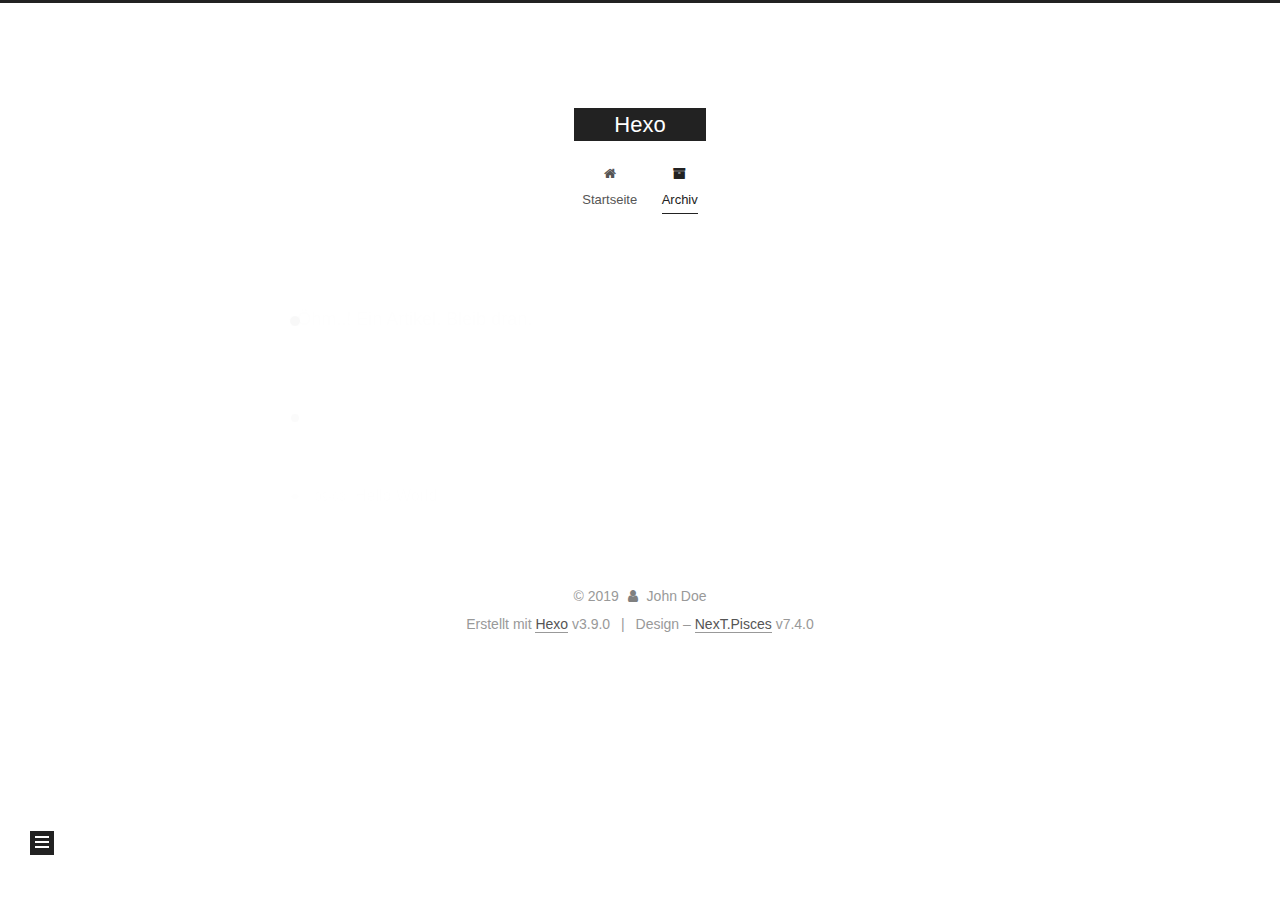
==== commit e80e3908: "Site updated: 2019-09-03 23:44:50" ====
--- a/archives/index.html
+++ b/archives/index.html
@@ -2,166 +2,135 @@
 
 
 
-  
-
-
-<html class="theme-next muse use-motion" lang="en">
-<head><meta name="generator" content="Hexo 3.9.0">
+
+
+<html lang="zh-Hans">
+<head>
   <meta charset="UTF-8">
-<meta http-equiv="X-UA-Compatible" content="IE=edge">
-<meta name="viewport" content="width=device-width, initial-scale=1, maximum-scale=1">
+<meta name="viewport" content="width=device-width, initial-scale=1, maximum-scale=2">
 <meta name="theme-color" content="#222">
-
-
-
-
-
-
-
-
-
-<meta http-equiv="Cache-Control" content="no-transform">
-<meta http-equiv="Cache-Control" content="no-siteapp">
-
-
-
-
-
-
-
-
-
-
-
-
-
-
-
-
-  
-  
-  <link href="/lib/fancybox/source/jquery.fancybox.css?v=2.1.5" rel="stylesheet" type="text/css">
-
-
-
-
-
-
-
-<link href="/lib/font-awesome/css/font-awesome.min.css?v=4.6.2" rel="stylesheet" type="text/css">
-
-<link href="/css/main.css?v=5.1.4" rel="stylesheet" type="text/css">
-
-
-  <link rel="apple-touch-icon" sizes="180x180" href="/images/apple-touch-icon-next.png?v=5.1.4">
-
-
-  <link rel="icon" type="image/png" sizes="32x32" href="/images/favicon-32x32-next.png?v=5.1.4">
-
-
-  <link rel="icon" type="image/png" sizes="16x16" href="/images/favicon-16x16-next.png?v=5.1.4">
-
-
-  <link rel="mask-icon" href="/images/logo.svg?v=5.1.4" color="#222">
-
-
-
-
-
-  <meta name="keywords" content="Hexo, NexT">
-
-
-
-
-
-
-
-
-
-
-<meta property="og:type" content="website">
-<meta property="og:title" content="Hexo">
-<meta property="og:url" content="http://yoursite.com/archives/index.html">
-<meta property="og:site_name" content="Hexo">
-<meta property="og:locale" content="en">
-<meta name="twitter:card" content="summary">
-<meta name="twitter:title" content="Hexo">
-
-
-
-<script type="text/javascript" id="hexo.configurations">
+<meta name="generator" content="Hexo 3.9.0">
+  <link rel="apple-touch-icon" sizes="180x180" href="/images/apple-touch-icon-next.png?v=7.4.0">
+  <link rel="icon" type="image/png" sizes="32x32" href="/images/favicon-32x32-next.png?v=7.4.0">
+  <link rel="icon" type="image/png" sizes="16x16" href="/images/favicon-16x16-next.png?v=7.4.0">
+  <link rel="mask-icon" href="/images/logo.svg?v=7.4.0" color="#222">
+
+<link rel="stylesheet" href="/css/main.css?v=7.4.0">
+
+
+<link rel="stylesheet" href="/lib/font-awesome/css/font-awesome.min.css?v=4.7.0">
+
+
+<script id="hexo-configurations">
   var NexT = window.NexT || {};
   var CONFIG = {
     root: '/',
-    scheme: 'Muse',
-    version: '5.1.4',
-    sidebar: {"position":"left","display":"post","offset":12,"b2t":false,"scrollpercent":false,"onmobile":false},
-    fancybox: true,
-    tabs: true,
-    motion: {"enable":true,"async":false,"transition":{"post_block":"fadeIn","post_header":"slideDownIn","post_body":"slideDownIn","coll_header":"slideLeftIn","sidebar":"slideUpIn"}},
-    duoshuo: {
-      userId: '0',
-      author: 'Author'
-    },
+    scheme: 'Pisces',
+    version: '7.4.0',
+    exturl: false,
+    sidebar: {"position":"left","display":"post","offset":12,"onmobile":false},
+    copycode: {"enable":false,"show_result":false,"style":null},
+    back2top: {"enable":true,"sidebar":false,"scrollpercent":false},
+    bookmark: {"enable":false,"color":"#222","save":"auto"},
+    fancybox: false,
+    mediumzoom: false,
+    lazyload: false,
+    pangu: false,
     algolia: {
-      applicationID: '',
+      appID: '',
       apiKey: '',
       indexName: '',
       hits: {"per_page":10},
       labels: {"input_placeholder":"Search for Posts","hits_empty":"We didn't find any results for the search: ${query}","hits_stats":"${hits} results found in ${time} ms"}
-    }
+    },
+    localsearch: {"enable":false,"trigger":"auto","top_n_per_article":1,"unescape":false,"preload":false},
+    path: '',
+    motion: {"enable":true,"async":false,"transition":{"post_block":"fadeIn","post_header":"slideDownIn","post_body":"slideDownIn","coll_header":"slideLeftIn","sidebar":"slideUpIn"}},
+    translation: {
+      copy_button: 'Kopieren',
+      copy_success: 'Kopiert',
+      copy_failure: 'Kopieren fehlgeschlagen'
+    },
+    sidebarPadding: 40
   };
 </script>
 
-
-
+  <meta property="og:type" content="website">
+<meta property="og:title" content="Hexo">
+<meta property="og:url" content="http://yoursite.com/archives/index.html">
+<meta property="og:site_name" content="Hexo">
+<meta property="og:locale" content="zh-Hans">
+<meta name="twitter:card" content="summary">
+<meta name="twitter:title" content="Hexo">
   <link rel="canonical" href="http://yoursite.com/archives/">
 
 
-
-
-
-  <title>Archive | Hexo</title>
-  
-
-
-
-
-
-
-
+<script id="page-configurations">
+  // https://hexo.io/docs/variables.html
+  CONFIG.page = {
+    sidebar: "",
+    isHome: false,
+    isPost: false,
+    isPage: false,
+    isArchive: true
+  };
+</script>
+
+  <title>Archiv | Hexo</title>
+  
+
+
+
+
+
+
+
+
+  <noscript>
+  <style>
+  .use-motion .brand,
+  .use-motion .menu-item,
+  .sidebar-inner,
+  .use-motion .post-block,
+  .use-motion .pagination,
+  .use-motion .comments,
+  .use-motion .post-header,
+  .use-motion .post-body,
+  .use-motion .collection-header { opacity: initial; }
+
+  .use-motion .logo,
+  .use-motion .site-title,
+  .use-motion .site-subtitle {
+    opacity: initial;
+    top: initial;
+  }
+
+  .use-motion .logo-line-before i { left: initial; }
+  .use-motion .logo-line-after i { right: initial; }
+  </style>
+</noscript>
 
 </head>
 
-<body itemscope itemtype="http://schema.org/WebPage" lang="en">
-
-  
-  
-    
-  
-
-  <div class="container sidebar-position-left page-archive">
+<body itemscope itemtype="http://schema.org/WebPage" lang="zh-Hans">
+  <div class="container use-motion">
     <div class="headband"></div>
 
     <header id="header" class="header" itemscope itemtype="http://schema.org/WPHeader">
-      <div class="header-inner"><div class="site-brand-wrapper">
-  <div class="site-meta ">
-    
-
-    <div class="custom-logo-site-title">
+      <div class="header-inner"><div class="site-brand-container">
+  <div class="site-meta">
+
+    <div>
       <a href="/" class="brand" rel="start">
         <span class="logo-line-before"><i></i></span>
         <span class="site-title">Hexo</span>
         <span class="logo-line-after"><i></i></span>
       </a>
     </div>
-      
-        <p class="site-subtitle"></p>
-      
   </div>
 
   <div class="site-nav-toggle">
-    <button>
+    <button aria-label="Navigationsleiste an/ausschalten">
       <span class="btn-bar"></span>
       <span class="btn-bar"></span>
       <span class="btn-bar"></span>
@@ -169,48 +138,62 @@
   </div>
 </div>
 
+
 <nav class="site-nav">
   
-
-  
-    <ul id="menu" class="menu">
+  <ul id="menu" class="menu">
+      
+      
       
         
         <li class="menu-item menu-item-home">
-          <a href="/" rel="section">
-            
-              <i class="menu-item-icon fa fa-fw fa-home"></i> <br>
-            
-            Home
-          </a>
-        </li>
+      
+    
+
+    <a href="/" rel="section"><i class="menu-item-icon fa fa-fw fa-home"></i> <br>Startseite</a>
+
+  </li>
+      
+      
       
         
         <li class="menu-item menu-item-archives">
-          <a href="/archives/" rel="section">
-            
-              <i class="menu-item-icon fa fa-fw fa-archive"></i> <br>
-            
-            Archives
-          </a>
-        </li>
-      
-
-      
-    </ul>
-  
-
-  
+      
+    
+
+    <a href="/archives/" rel="section"><i class="menu-item-icon fa fa-fw fa-archive"></i> <br>Archiv</a>
+
+  </li>
+  </ul>
+
 </nav>
-
-
-
- </div>
+</div>
     </header>
+
+    
+  <div class="back-to-top">
+    <i class="fa fa-arrow-up"></i>
+    <span>0%</span>
+  </div>
+
 
     <main id="main" class="main">
       <div class="main-inner">
         <div class="content-wrap">
+            
+
+    
+    
+      
+      
+    
+      
+      
+    
+    
+
+  
+
           <div id="content" class="content">
             
 
@@ -219,48 +202,43 @@
   
   <div class="post-block archive">
     <div id="posts" class="posts-collapse">
-      <span class="archive-move-on"></span>
-
-      <span class="archive-page-counter">
+      <div class="collection-title">
         
         
         
           
         
-        Um..! 1 post. Keep on posting.
-      </span>
-
-      
-
-        
-        
-        
-
-        
-          
-          <div class="collection-title">
-            <h1 class="archive-year" id="archive-year-2019">2019</h1>
-          </div>
-        
-        
-
-        
-
-  <article class="post post-type-normal" itemscope itemtype="http://schema.org/Article">
+        <span class="collection-header">Öhm..! Ein Artikel. Bleib dran.</span>
+      </div>
+      
+
+      
+
+  
+  
+
+  
+    
+    <div class="collection-year">
+      <h1 class="collection-header">2019</h1>
+    </div>
+  
+
+  <article itemscope itemtype="http://schema.org/Article">
     <header class="post-header">
 
       <h2 class="post-title">
         
-            <a class="post-title-link" href="/2019/09/03/hello-world/" itemprop="url">
-              
-                <span itemprop="name">Hello World</span>
-              
-            </a>
+          <a class="post-title-link" href="/2019/09/03/hello-world/" itemprop="url">
+            <span itemprop="name">Hello World</span>
+          </a>
         
       </h2>
 
       <div class="post-meta">
-        <time class="post-time" itemprop="dateCreated" datetime="2019-09-03T21:22:14+08:00" content="2019-09-03">
+        <time class="post-time" itemprop="dateCreated"
+              datetime="2019-09-03T21:22:14+08:00"
+              content="2019-09-03">
           09-03
         </time>
       </div>
@@ -270,7 +248,6 @@
 
 
 
-      
 
     </div>
   </div>
@@ -285,11 +262,7 @@
           </div>
           
 
-
-          
-
         </div>
-        
           
   
   <div class="sidebar-toggle">
@@ -300,94 +273,70 @@
     </div>
   </div>
 
-  <aside id="sidebar" class="sidebar">
-    
+  <aside class="sidebar">
     <div class="sidebar-inner">
 
-      
-
-      
-
-      <section class="site-overview-wrap sidebar-panel sidebar-panel-active">
-        <div class="site-overview">
-          <div class="site-author motion-element" itemprop="author" itemscope itemtype="http://schema.org/Person">
-            
-              <p class="site-author-name" itemprop="name">John Doe</p>
-              <p class="site-description motion-element" itemprop="description"></p>
-          </div>
-
-          <nav class="site-state motion-element">
-
-            
-              <div class="site-state-item site-state-posts">
-              
-                <a href="/archives/">
-              
-                  <span class="site-state-item-count">1</span>
-                  <span class="site-state-item-name">posts</span>
-                </a>
-              </div>
-            
-
-            
-
-            
-
-          </nav>
-
-          
-
-          
-
-          
-          
-
-          
-          
-
-          
-
-        </div>
-      </section>
-
-      
-
-      
+      <ul class="sidebar-nav motion-element">
+        <li class="sidebar-nav-toc">
+          Inhaltsverzeichnis
+        </li>
+        <li class="sidebar-nav-overview">
+          Übersicht
+        </li>
+      </ul>
+
+      <!--noindex-->
+      <div class="post-toc-wrap sidebar-panel">
+      </div>
+      <!--/noindex-->
+
+      <div class="site-overview-wrap sidebar-panel">
+        <div class="site-author motion-element" itemprop="author" itemscope itemtype="http://schema.org/Person">
+  <p class="site-author-name" itemprop="name">John Doe</p>
+  <div class="site-description" itemprop="description"></div>
+</div>
+  <nav class="site-state motion-element">
+      <div class="site-state-item site-state-posts">
+        
+          <a href="/archives/">
+        
+          <span class="site-state-item-count">1</span>
+          <span class="site-state-item-name">Artikel</span>
+        </a>
+      </div>
+    
+  </nav>
+
+
+
+      </div>
 
     </div>
   </aside>
-
-
-        
+  <div id="sidebar-dimmer"></div>
+
+
       </div>
     </main>
 
     <footer id="footer" class="footer">
       <div class="footer-inner">
         <div class="copyright">&copy; <span itemprop="copyrightYear">2019</span>
-  <span class="with-love">
+  <span class="with-love" id="animate">
     <i class="fa fa-user"></i>
   </span>
   <span class="author" itemprop="copyrightHolder">John Doe</span>
-
-  
 </div>
-
-
-  <div class="powered-by">Powered by <a class="theme-link" target="_blank" href="https://hexo.io">Hexo</a></div>
-
-
-
+  <div class="powered-by">Erstellt mit  <a href="https://hexo.io" class="theme-link" rel="noopener" target="_blank">Hexo</a> v3.9.0</div>
   <span class="post-meta-divider">|</span>
-
-
-
-  <div class="theme-info">Theme &mdash; <a class="theme-link" target="_blank" href="https://github.com/iissnan/hexo-theme-next">NexT.Muse</a> v5.1.4</div>
-
-
-
-
-        
+  <div class="theme-info">Design – <a href="https://theme-next.org" class="theme-link" rel="noopener" target="_blank">NexT.Pisces</a> v7.4.0</div>
+
+        
+
+
+
+
+
 
 
 
@@ -398,146 +347,41 @@
         
       </div>
     </footer>
-
-    
-      <div class="back-to-top">
-        <i class="fa fa-arrow-up"></i>
-        
-      </div>
-    
-
-    
-
-  </div>
-
-  
-
-<script type="text/javascript">
-  if (Object.prototype.toString.call(window.Promise) !== '[object Function]') {
-    window.Promise = null;
-  }
-</script>
-
-
-
-
-
-
-
-
-
-  
-
-
-
-
-
-
-
-
-
-
-
-
-  
-  
-    <script type="text/javascript" src="/lib/jquery/index.js?v=2.1.3"></script>
-  
-
-  
-  
-    <script type="text/javascript" src="/lib/fastclick/lib/fastclick.min.js?v=1.0.6"></script>
-  
-
-  
-  
-    <script type="text/javascript" src="/lib/jquery_lazyload/jquery.lazyload.js?v=1.9.7"></script>
-  
-
-  
-  
-    <script type="text/javascript" src="/lib/velocity/velocity.min.js?v=1.2.1"></script>
-  
-
-  
-  
-    <script type="text/javascript" src="/lib/velocity/velocity.ui.min.js?v=1.2.1"></script>
-  
-
-  
-  
-    <script type="text/javascript" src="/lib/fancybox/source/jquery.fancybox.pack.js?v=2.1.5"></script>
-  
-
-
-  
-
-
-  <script type="text/javascript" src="/js/src/utils.js?v=5.1.4"></script>
-
-  <script type="text/javascript" src="/js/src/motion.js?v=5.1.4"></script>
-
-
-
-  
-  
-
-  
-
-  
-
-
-  <script type="text/javascript" src="/js/src/bootstrap.js?v=5.1.4"></script>
-
-
-
-  
-
-
-  
-
-
-
-
-	
-
-
-
-
-
-  
-
-
-
-
-
-  
-
-
-
-
-
-
-
-
-
-
-
-
-  
-
-
-
-
-
-  
-
-  
-
-  
-
-  
-  
+  </div>
+
+  
+
+
+  <script src="/lib/anime.min.js?v=3.1.0"></script>
+  <script src="/lib/velocity/velocity.min.js?v=1.2.1"></script>
+  <script src="/lib/velocity/velocity.ui.min.js?v=1.2.1"></script>
+<script src="/js/utils.js?v=7.4.0"></script><script src="/js/motion.js?v=7.4.0"></script>
+<script src="/js/schemes/pisces.js?v=7.4.0"></script>
+<script src="/js/next-boot.js?v=7.4.0"></script>
+
+
+
+  
+
+
+
+
+
+
+
+
+
+
+
+
+
+
+
+
+
+
+
+
 
   
 
--- a/css/main.css
+++ b/css/main.css
@@ -1,66 +1,43 @@
-/* normalize.css v3.0.2 | MIT License | git.io/normalize */
 html {
-  font-family: sans-serif; /* 1 */
-  -ms-text-size-adjust: 100%; /* 2 */
+  line-height: 1.15; /* 1 */
   -webkit-text-size-adjust: 100%; /* 2 */
 }
 body {
   margin: 0;
 }
-article,
-aside,
-details,
-figcaption,
-figure,
-footer,
-header,
-hgroup,
-main,
-menu,
-nav,
-section,
-summary {
+main {
   display: block;
-}
-audio,
-canvas,
-progress,
-video {
-  display: inline-block; /* 1 */
-  vertical-align: baseline; /* 2 */
-}
-audio:not([controls]) {
-  display: none;
-  height: 0;
-}
-[hidden],
-template {
-  display: none;
-}
-a {
-  background-color: transparent;
-}
-a:active,
-a:hover {
-  outline: 0;
-}
-abbr[title] {
-  border-bottom: 1px dotted;
-}
-b,
-strong {
-  font-weight: bold;
-}
-dfn {
-  font-style: italic;
 }
 h1 {
   font-size: 2em;
   margin: 0.67em 0;
 }
-mark {
-  background: #ff0;
-  color: #000;
+hr {
+  box-sizing: content-box; /* 1 */
+  height: 0; /* 1 */
+  overflow: visible; /* 2 */
+}
+pre {
+  font-family: monospace, monospace; /* 1 */
+  font-size: 1em; /* 2 */
+}
+a {
+  background-color: transparent;
+}
+abbr[title] {
+  border-bottom: none; /* 1 */
+  text-decoration: underline; /* 2 */
+  text-decoration: underline dotted; /* 2 */
+}
+b,
+strong {
+  font-weight: bolder;
+}
+code,
+kbd,
+samp {
+  font-family: monospace, monospace; /* 1 */
+  font-size: 1em; /* 2 */
 }
 small {
   font-size: 80%;
@@ -72,138 +49,117 @@
   position: relative;
   vertical-align: baseline;
 }
+sub {
+  bottom: -0.25em;
+}
 sup {
   top: -0.5em;
 }
-sub {
-  bottom: -0.25em;
-}
 img {
-  border: 0;
-}
-svg:not(:root) {
-  overflow: hidden;
-}
-figure {
-  margin: 1em 40px;
-}
-hr {
-  -moz-box-sizing: content-box;
-  box-sizing: content-box;
-  height: 0;
-}
-pre {
-  overflow: auto;
-}
-code,
-kbd,
-pre,
-samp {
-  font-family: monospace, monospace;
-  font-size: 1em;
+  border-style: none;
 }
 button,
 input,
 optgroup,
 select,
 textarea {
-  color: inherit; /* 1 */
-  font: inherit; /* 2 */
-  margin: 0; /* 3 */
-}
-button {
+  font-family: inherit; /* 1 */
+  font-size: 100%; /* 1 */
+  line-height: 1.15; /* 1 */
+  margin: 0; /* 2 */
+}
+button,
+input {
+/* 1 */
   overflow: visible;
 }
 button,
 select {
+/* 1 */
   text-transform: none;
 }
 button,
-html input[type="button"],
-input[type="reset"],
-input[type="submit"] {
-  -webkit-appearance: button; /* 2 */
-  cursor: pointer; /* 3 */
-}
-button[disabled],
-html input[disabled] {
-  cursor: default;
+[type='button'],
+[type='reset'],
+[type='submit'] {
+  -webkit-appearance: button;
 }
 button::-moz-focus-inner,
-input::-moz-focus-inner {
-  border: 0;
+[type='button']::-moz-focus-inner,
+[type='reset']::-moz-focus-inner,
+[type='submit']::-moz-focus-inner {
+  border-style: none;
   padding: 0;
 }
-input {
-  line-height: normal;
-}
-input[type="checkbox"],
-input[type="radio"] {
+button:-moz-focusring,
+[type='button']:-moz-focusring,
+[type='reset']:-moz-focusring,
+[type='submit']:-moz-focusring {
+  outline: 1px dotted ButtonText;
+}
+fieldset {
+  padding: 0.35em 0.75em 0.625em;
+}
+legend {
+  box-sizing: border-box; /* 1 */
+  color: inherit; /* 2 */
+  display: table; /* 1 */
+  max-width: 100%; /* 1 */
+  padding: 0; /* 3 */
+  white-space: normal; /* 1 */
+}
+progress {
+  vertical-align: baseline;
+}
+textarea {
+  overflow: auto;
+}
+[type='checkbox'],
+[type='radio'] {
   box-sizing: border-box; /* 1 */
   padding: 0; /* 2 */
 }
-input[type="number"]::-webkit-inner-spin-button,
-input[type="number"]::-webkit-outer-spin-button {
+[type='number']::-webkit-inner-spin-button,
+[type='number']::-webkit-outer-spin-button {
   height: auto;
 }
-input[type="search"] {
+[type='search'] {
+  outline-offset: -2px; /* 2 */
   -webkit-appearance: textfield; /* 1 */
-  -moz-box-sizing: content-box;
-  -webkit-box-sizing: content-box; /* 2 */
-  box-sizing: content-box;
-}
-input[type="search"]::-webkit-search-cancel-button,
-input[type="search"]::-webkit-search-decoration {
+}
+[type='search']::-webkit-search-decoration {
   -webkit-appearance: none;
 }
-fieldset {
-  border: 1px solid #c0c0c0;
-  margin: 0 2px;
-  padding: 0.35em 0.625em 0.75em;
-}
-legend {
-  border: 0; /* 1 */
-  padding: 0; /* 2 */
-}
-textarea {
-  overflow: auto;
-}
-optgroup {
-  font-weight: bold;
-}
-table {
-  border-collapse: collapse;
-  border-spacing: 0;
-}
-td,
-th {
-  padding: 0;
+::-webkit-file-upload-button {
+  font: inherit; /* 2 */
+  -webkit-appearance: button; /* 1 */
+}
+details {
+  display: block;
+}
+summary {
+  display: list-item;
+}
+template {
+  display: none;
+}
+[hidden] {
+  display: none;
 }
 ::selection {
   background: #262a30;
   color: #fff;
 }
 body {
-  position: relative;
+  background: #fff;
+  color: #555;
   font-family: 'Lato', "PingFang SC", "Microsoft YaHei", sans-serif;
-  font-size: 14px;
+  font-size: 1em;
   line-height: 2;
-  color: #555;
-  background: #fff;
-}
-@media (max-width: 767px) {
+}
+@media (max-width: 991px) {
   body {
-    padding-right: 0 !important;
-  }
-}
-@media (min-width: 768px) and (max-width: 991px) {
-  body {
-    padding-right: 0 !important;
-  }
-}
-@media (min-width: 1600px) {
-  body {
-    font-size: 16px;
+    padding-right: 0;
   }
 }
 h1,
@@ -212,105 +168,72 @@
 h4,
 h5,
 h6 {
-  margin: 0;
-  padding: 0;
+  font-family: 'Lato', "PingFang SC", "Microsoft YaHei", sans-serif;
   font-weight: bold;
   line-height: 1.5;
-  font-family: 'Lato', "PingFang SC", "Microsoft YaHei", sans-serif;
-}
-h2,
-h3,
-h4,
-h5,
+  margin: 20px 0 15px;
+  padding: 0;
+}
+h1 {
+  font-size: 1.75em;
+}
+h2 {
+  font-size: 1.625em;
+}
+h3 {
+  font-size: 1.5em;
+}
+h4 {
+  font-size: 1.375em;
+}
+h5 {
+  font-size: 1.25em;
+}
 h6 {
-  margin: 20px 0 15px;
-}
-h1 {
-  font-size: 22px;
-}
-@media (max-width: 767px) {
-  h1 {
-    font-size: 18px;
-  }
-}
-h2 {
-  font-size: 20px;
-}
-@media (max-width: 767px) {
-  h2 {
-    font-size: 16px;
-  }
-}
-h3 {
-  font-size: 18px;
-}
-@media (max-width: 767px) {
-  h3 {
-    font-size: 14px;
-  }
-}
-h4 {
-  font-size: 16px;
-}
-@media (max-width: 767px) {
-  h4 {
-    font-size: 12px;
-  }
-}
-h5 {
-  font-size: 14px;
-}
-@media (max-width: 767px) {
-  h5 {
-    font-size: 10px;
-  }
-}
-h6 {
-  font-size: 12px;
-}
-@media (max-width: 767px) {
-  h6 {
-    font-size: 8px;
-  }
+  font-size: 1.125em;
 }
 p {
   margin: 0 0 20px 0;
 }
-a {
+a,
+span.exturl {
+  overflow-wrap: break-word;
+  word-wrap: break-word;
+  background-color: transparent;
+  border-bottom: 1px solid #999;
   color: #555;
+  outline: none;
   text-decoration: none;
-  outline: none;
-  border-bottom: 1px solid #999;
-  word-wrap: break-word;
-}
-a:hover {
+  cursor: pointer;
+}
+a:hover,
+span.exturl:hover {
+  border-bottom-color: #222;
   color: #222;
-  border-bottom-color: #222;
-}
-blockquote {
-  margin: 0;
-  padding: 0;
-}
-img {
+}
+iframe,
+img,
+video {
   display: block;
-  margin: auto;
+  margin-left: auto;
+  margin-right: auto;
   max-width: 100%;
-  height: auto;
 }
 hr {
-  margin: 40px 0;
-  height: 3px;
-  border: none;
   background-color: #ddd;
   background-image: repeating-linear-gradient(-45deg, #fff, #fff 4px, transparent 4px, transparent 8px);
+  border: 0;
+  height: 3px;
+  margin: 40px 0;
 }
 blockquote {
+  border-left: 4px solid #ddd;
+  color: #666;
+  margin: 0;
   padding: 0 15px;
-  color: #666;
-  border-left: 4px solid #ddd;
 }
 blockquote cite::before {
-  content: "-";
+  content: '-';
   padding: 0 5px;
 }
 dt {
@@ -321,12 +244,12 @@
   padding: 0;
 }
 kbd {
+  background-color: #f9f9f9;
+  background-image: linear-gradient(top, #eee, #fff, #eee);
   border: 1px solid #ccc;
   border-radius: 0.2em;
   box-shadow: 0.1em 0.1em 0.2em rgba(0,0,0,0.1);
-  background-color: #f9f9f9;
   font-family: inherit;
-  background-image: -webkit-linear-gradient(top, #eee, #fff, #eee);
   padding: 0.1em 0.3em;
   white-space: nowrap;
 }
@@ -359,12 +282,12 @@
   margin-left: auto;
   margin-right: auto;
 }
-.clearfix:before,
-.clearfix:after {
-  content: " ";
+.clearfix::before,
+.clearfix::after {
+  content: ' ';
   display: table;
 }
-.clearfix:after {
+.clearfix::after {
   clear: both;
 }
 .pullquote {
@@ -380,56 +303,44 @@
   margin-left: 10px;
   margin-right: 5px;
 }
-.affix.affix.affix {
-  position: fixed;
-}
 .translation {
+  color: #999;
+  font-size: 0.875em;
   margin-top: -20px;
-  font-size: 14px;
-  color: #999;
-}
-.scrollbar-measure {
-  width: 100px;
-  height: 100px;
-  overflow: scroll;
-  position: absolute;
-  top: -9999px;
-}
-.use-motion .motion-element {
-  opacity: 0;
+}
+.table-container {
+  -webkit-overflow-scrolling: touch;
+  overflow: auto;
 }
 table {
-  margin: 20px 0;
-  width: 100%;
   border-collapse: collapse;
   border-spacing: 0;
-  border: 1px solid #ddd;
-  font-size: 14px;
-  table-layout: fixed;
-  word-wrap: break-all;
-}
-table>tbody>tr:nth-of-type(odd) {
+  font-size: 0.875em;
+  margin: 0 0 20px 0;
+  width: 100%;
+}
+table > tbody > tr:nth-of-type(odd) {
   background-color: #f9f9f9;
 }
-table>tbody>tr:hover {
+table > tbody > tr:hover {
   background-color: #f5f5f5;
 }
 caption,
 th,
 td {
+  font-weight: normal;
   padding: 8px;
   text-align: left;
   vertical-align: middle;
-  font-weight: normal;
 }
 th,
 td {
+  border: 1px solid #ddd;
   border-bottom: 3px solid #ddd;
-  border-right: 1px solid #eee;
 }
 th {
+  font-weight: 700;
   padding-bottom: 10px;
-  font-weight: 700;
 }
 td {
   border-bottom-width: 1px;
@@ -440,41 +351,48 @@
 }
 .container {
   position: relative;
-  min-height: 100%;
 }
 .header-inner {
   margin: 0 auto;
   padding: 100px 0 70px;
   width: 700px;
 }
+@media (min-width: 1200px) {
+  .container .header-inner {
+    width: 800px;
+  }
+}
 @media (min-width: 1600px) {
   .container .header-inner {
     width: 900px;
   }
 }
-.main {
-  padding-bottom: 150px;
-}
 .main-inner {
   margin: 0 auto;
   width: 700px;
 }
+@media (min-width: 1200px) {
+  .container .main-inner {
+    width: 800px;
+  }
+}
 @media (min-width: 1600px) {
   .container .main-inner {
     width: 900px;
   }
 }
 .footer {
-  position: absolute;
-  left: 0;
-  bottom: 0;
-  width: 100%;
-  min-height: 50px;
+  padding: 20px 0;
 }
 .footer-inner {
   box-sizing: border-box;
-  margin: 20px auto;
+  margin: 0 auto;
   width: 700px;
+}
+@media (min-width: 1200px) {
+  .container .footer-inner {
+    width: 800px;
+  }
 }
 @media (min-width: 1600px) {
   .container .footer-inner {
@@ -483,100 +401,97 @@
 }
 pre,
 .highlight {
-  overflow: auto;
-  margin: 20px 0;
-  padding: 0;
-  font-size: 13px;
+  background: #f7f7f7;
   color: #4d4d4c;
-  background: #f7f7f7;
   line-height: 1.6;
+  margin: 0 auto 20px;
 }
 pre,
 code {
   font-family: consolas, Menlo, "PingFang SC", "Microsoft YaHei", monospace;
 }
 code {
-  padding: 2px 4px;
+  overflow-wrap: break-word;
   word-wrap: break-word;
-  color: #555;
   background: #eee;
   border-radius: 3px;
-  font-size: 13px;
+  color: #555;
+  padding: 2px 4px;
 }
 pre {
+  overflow: auto;
   padding: 10px;
 }
 pre code {
+  background: none;
+  color: #4d4d4c;
+  font-size: 0.875em;
   padding: 0;
-  color: #4d4d4c;
-  background: none;
   text-shadow: none;
 }
-.highlight {
-  border-radius: 1px;
+.highlight *::selection {
+  background: #d6d6d6;
 }
 .highlight pre {
-  border: none;
+  border: 0;
   margin: 0;
   padding: 10px 0;
 }
 .highlight table {
+  border: 0;
   margin: 0;
   width: auto;
-  border: none;
 }
 .highlight td {
-  border: none;
+  border: 0;
   padding: 0;
 }
 .highlight figcaption {
-  font-size: 1em;
+  background: #eee;
+  border-bottom: 1px solid #e9e9e9;
   color: #4d4d4c;
   line-height: 1em;
-  margin-bottom: 1em;
-}
-.highlight figcaption:before,
-.highlight figcaption:after {
-  content: " ";
+  margin: 0;
+  padding: 0.5em;
+}
+.highlight figcaption::before,
+.highlight figcaption::after {
+  content: ' ';
   display: table;
 }
-.highlight figcaption:after {
+.highlight figcaption::after {
   clear: both;
 }
 .highlight figcaption a {
+  color: #4d4d4c;
   float: right;
-  color: #4d4d4c;
 }
 .highlight figcaption a:hover {
   border-bottom-color: #4d4d4c;
 }
 .highlight .gutter pre {
+  background-color: #eff2f3;
+  color: #869194;
   padding-left: 10px;
   padding-right: 10px;
-  color: #869194;
   text-align: right;
-  background-color: #eff2f3;
 }
 .highlight .code pre {
+  background-color: #f7f7f7;
+  padding-left: 10px;
   width: 100%;
-  padding-left: 10px;
-  padding-right: 10px;
-  background-color: #f7f7f7;
-}
-.highlight .line {
-  height: 20px;
 }
 .gutter {
-  -webkit-user-select: none;
   -moz-user-select: none;
   -ms-user-select: none;
+  -webkit-user-select: none;
   user-select: none;
 }
 .gist table {
   width: auto;
 }
 .gist table td {
-  border: none;
+  border: 0;
 }
 pre .deletion {
   background: #fdd;
@@ -585,7 +500,11 @@
   background: #dfd;
 }
 pre .meta {
-  color: #8959a8;
+  color: #eab700;
+  -moz-user-select: none;
+  -ms-user-select: none;
+  -webkit-user-select: none;
+  user-select: none;
 }
 pre .comment {
   color: #8e908c;
@@ -593,6 +512,7 @@
 pre .variable,
 pre .attribute,
 pre .tag,
+pre .name,
 pre .regexp,
 pre .ruby .constant,
 pre .xml .tag .title,
@@ -607,6 +527,7 @@
 pre .number,
 pre .preprocessor,
 pre .built_in,
+pre .builtin-name,
 pre .literal,
 pre .params,
 pre .constant,
@@ -616,13 +537,13 @@
 pre .ruby .class .title,
 pre .css .rules .attribute,
 pre .string,
+pre .symbol,
 pre .value,
 pre .inheritance,
 pre .header,
 pre .ruby .symbol,
 pre .xml .cdata,
 pre .special,
-pre .number,
 pre .formula {
   color: #718c00;
 }
@@ -644,107 +565,173 @@
 pre .javascript .function {
   color: #8959a8;
 }
-.full-image.full-image.full-image.full-image {
-  border: none;
-  max-width: 100%;
-  width: auto;
-  margin: 20px auto 25px;
-}
-@media (min-width: 992px) {
-  .full-image.full-image.full-image.full-image {
-    max-width: none;
-    width: 110%;
-    margin: 25px -5%;
-  }
-}
-.blockquote-center,
-.page-home .post-type-quote blockquote,
-.page-post-detail .post-type-quote blockquote {
-  position: relative;
+.blockquote-center {
+  border-left: none;
   margin: 40px 0;
   padding: 0;
-  border-left: none;
+  position: relative;
   text-align: center;
 }
 .blockquote-center::before,
-.page-home .post-type-quote blockquote::before,
-.page-post-detail .post-type-quote blockquote::before,
-.blockquote-center::after,
-.page-home .post-type-quote blockquote::after,
-.page-post-detail .post-type-quote blockquote::after {
-  position: absolute;
+.blockquote-center::after {
+  background-position: 0 -6px;
+  background-repeat: no-repeat;
+  background-size: 22px 22px;
   content: ' ';
   display: block;
-  width: 100%;
   height: 24px;
   opacity: 0.2;
-  background-repeat: no-repeat;
-  background-position: 0 -6px;
-  background-size: 22px 22px;
-}
-.blockquote-center::before,
-.page-home .post-type-quote blockquote::before,
-.page-post-detail .post-type-quote blockquote::before {
-  top: -20px;
+  position: absolute;
+  width: 100%;
+}
+.blockquote-center::before {
   background-image: url("../images/quote-l.svg");
   border-top: 1px solid #ccc;
-}
-.blockquote-center::after,
-.page-home .post-type-quote blockquote::after,
-.page-post-detail .post-type-quote blockquote::after {
+  top: -20px;
+}
+.blockquote-center::after {
+  background-image: url("../images/quote-r.svg");
+  background-position: 100% 8px;
+  border-bottom: 1px solid #ccc;
   bottom: -20px;
-  background-image: url("../images/quote-r.svg");
-  border-bottom: 1px solid #ccc;
-  background-position: 100% 8px;
 }
 .blockquote-center p,
-.page-home .post-type-quote blockquote p,
-.page-post-detail .post-type-quote blockquote p,
-.blockquote-center div,
-.page-home .post-type-quote blockquote div,
-.page-post-detail .post-type-quote blockquote div {
-  text-align: center;
-}
-.post .post-body .group-picture img {
+.blockquote-center div {
+  text-align: center;
+}
+.post-body .group-picture img {
+  border: 0;
   box-sizing: border-box;
+  margin: 0 auto;
   padding: 0 3px;
-  border: none;
-}
-.post .group-picture-row {
+}
+.post-body .group-picture-row {
+  margin-bottom: 6px;
   overflow: hidden;
-  margin-top: 6px;
-}
-.post .group-picture-row:first-child {
-  margin-top: 0;
-}
-.post .group-picture-column {
+}
+.post-body .group-picture-column {
   float: left;
-}
-.page-post-detail .post-body .group-picture-column {
-  float: none;
-  margin-top: 10px;
-  width: auto !important;
-}
-.page-post-detail .post-body .group-picture-column img {
-  margin: 0 auto;
-}
-.page-archive .group-picture-container {
-  overflow: hidden;
-}
-.page-archive .group-picture-row {
-  float: left;
-}
-.page-archive .group-picture-row:first-child {
-  margin-top: 6px;
-}
-.page-archive .group-picture-column {
-  max-width: 150px;
-  max-height: 150px;
+  margin-bottom: 10px;
+}
+.post-body .label {
+  display: inline;
+  padding: 0 2px;
+}
+.post-body .label.default {
+  background-color: #f0f0f0;
+}
+.post-body .label.primary {
+  background-color: #efe6f7;
+}
+.post-body .label.info {
+  background-color: #e5f2f8;
+}
+.post-body .label.success {
+  background-color: #e7f4e9;
+}
+.post-body .label.warning {
+  background-color: #fcf6e1;
+}
+.post-body .label.danger {
+  background-color: #fae8eb;
+}
+.post-body .tabs {
+  margin-bottom: 20px;
+}
+.post-body .tabs,
+.tabs-comment {
+  display: block;
+  padding-top: 10px;
+  position: relative;
+}
+.post-body .tabs ul.nav-tabs,
+.tabs-comment ul.nav-tabs {
+  display: flex;
+  flex-wrap: wrap;
+  margin: 0;
+  margin-bottom: -1px;
+  padding: 0;
+}
+@media (max-width: 413px) {
+  .post-body .tabs ul.nav-tabs,
+  .tabs-comment ul.nav-tabs {
+    display: block;
+    margin-bottom: 5px;
+  }
+}
+.post-body .tabs ul.nav-tabs li.tab,
+.tabs-comment ul.nav-tabs li.tab {
+  background-color: #fff;
+  border-bottom: 1px solid #ddd;
+  border-left: 1px solid transparent;
+  border-right: 1px solid transparent;
+  border-top: 3px solid transparent;
+  flex-grow: 1;
+  list-style-type: none;
+}
+@media (max-width: 413px) {
+  .post-body .tabs ul.nav-tabs li.tab,
+  .tabs-comment ul.nav-tabs li.tab {
+    border-bottom: 1px solid transparent;
+    border-left: 3px solid transparent;
+    border-right: 1px solid transparent;
+    border-top: 1px solid transparent;
+  }
+}
+.post-body .tabs ul.nav-tabs li.tab a,
+.tabs-comment ul.nav-tabs li.tab a {
+  border-bottom: initial;
+  display: block;
+  line-height: 1.8em;
+  outline: 0;
+  padding: 0.25em 0.75em;
+  text-align: center;
+  transition-delay: 0s;
+  transition-duration: 0.2s;
+  transition-timing-function: ease-out;
+}
+.post-body .tabs ul.nav-tabs li.tab a i,
+.tabs-comment ul.nav-tabs li.tab a i {
+  width: 1.285714285714286em;
+}
+.post-body .tabs ul.nav-tabs li.tab.active,
+.tabs-comment ul.nav-tabs li.tab.active {
+  border-bottom: 1px solid transparent;
+  border-left: 1px solid #ddd;
+  border-right: 1px solid #ddd;
+  border-top: 3px solid #fc6423;
+}
+@media (max-width: 413px) {
+  .post-body .tabs ul.nav-tabs li.tab.active,
+  .tabs-comment ul.nav-tabs li.tab.active {
+    border-bottom: 1px solid #ddd;
+    border-left: 3px solid #fc6423;
+    border-right: 1px solid #ddd;
+    border-top: 1px solid #ddd;
+  }
+}
+.post-body .tabs ul.nav-tabs li.tab.active a,
+.tabs-comment ul.nav-tabs li.tab.active a {
+  color: #555;
+  cursor: default;
+}
+.post-body .tabs .tab-content .tab-pane,
+.tabs-comment .tab-content .tab-pane {
+  border: 1px solid #ddd;
+  padding: 20px 20px 0 20px;
+}
+.post-body .tabs .tab-content .tab-pane:not(.active),
+.tabs-comment .tab-content .tab-pane:not(.active) {
+  display: none;
+}
+.post-body .tabs .tab-content .tab-pane.active,
+.tabs-comment .tab-content .tab-pane.active {
+  display: block;
 }
 .post-body .note {
+  margin-bottom: 20px;
+  padding: 15px;
   position: relative;
-  padding: 15px;
-  margin-bottom: 20px;
   border: 1px solid #eee;
   border-left-width: 5px;
   border-radius: 3px;
@@ -755,16 +742,17 @@
 .post-body .note h5,
 .post-body .note h6 {
   margin-top: 0;
+  border-bottom: initial;
   margin-bottom: 0;
-  border-bottom: initial;
-  padding-top: 0 !important;
+  padding-top: 0;
 }
 .post-body .note p:first-child,
 .post-body .note ul:first-child,
 .post-body .note ol:first-child,
 .post-body .note table:first-child,
 .post-body .note pre:first-child,
-.post-body .note blockquote:first-child {
+.post-body .note blockquote:first-child,
+.post-body .note img:first-child {
   margin-top: 0;
 }
 .post-body .note p:last-child,
@@ -772,7 +760,8 @@
 .post-body .note ol:last-child,
 .post-body .note table:last-child,
 .post-body .note pre:last-child,
-.post-body .note blockquote:last-child {
+.post-body .note blockquote:last-child,
+.post-body .note img:last-child {
   margin-bottom: 0;
 }
 .post-body .note.default {
@@ -835,148 +824,42 @@
 .post-body .note.danger h6 {
   color: #d9534f;
 }
-.post-body .label {
-  display: inline;
-  padding: 0 2px;
-  white-space: nowrap;
-}
-.post-body .label.default {
-  background-color: #f0f0f0;
-}
-.post-body .label.primary {
-  background-color: #efe6f7;
-}
-.post-body .label.info {
-  background-color: #e5f2f8;
-}
-.post-body .label.success {
-  background-color: #e7f4e9;
-}
-.post-body .label.warning {
-  background-color: #fcf6e1;
-}
-.post-body .label.danger {
-  background-color: #fae8eb;
-}
-.post-body .tabs {
-  position: relative;
-  display: block;
-  margin-bottom: 20px;
-  padding-top: 10px;
-}
-.post-body .tabs ul.nav-tabs {
-  margin: 0;
-  padding: 0;
-  display: flex;
-  margin-bottom: -1px;
-}
-@media (max-width: 413px) {
-  .post-body .tabs ul.nav-tabs {
-    display: block;
-    margin-bottom: 5px;
-  }
-}
-.post-body .tabs ul.nav-tabs li.tab {
-  list-style-type: none !important;
-  margin: 0 0.25em 0 0;
-  border-top: 3px solid transparent;
-  border-left: 1px solid transparent;
-  border-right: 1px solid transparent;
-}
-@media (max-width: 413px) {
-  .post-body .tabs ul.nav-tabs li.tab {
-    margin: initial;
-    border-top: 1px solid transparent;
-    border-left: 3px solid transparent;
-    border-right: 1px solid transparent;
-    border-bottom: 1px solid transparent;
-  }
-}
-.post-body .tabs ul.nav-tabs li.tab a {
-  outline: 0;
-  border-bottom: initial;
-  display: block;
-  line-height: 1.8em;
-  padding: 0.25em 0.75em;
-  transition-duration: 0.2s;
-  transition-timing-function: ease-out;
-  transition-delay: 0s;
-}
-.post-body .tabs ul.nav-tabs li.tab a i {
-  width: 1.285714285714286em;
-}
-.post-body .tabs ul.nav-tabs li.tab.active {
-  border-top: 3px solid #fc6423;
-  border-left: 1px solid #ddd;
-  border-right: 1px solid #ddd;
-  background-color: #fff;
-}
-@media (max-width: 413px) {
-  .post-body .tabs ul.nav-tabs li.tab.active {
-    border-top: 1px solid #ddd;
-    border-left: 3px solid #fc6423;
-    border-right: 1px solid #ddd;
-    border-bottom: 1px solid #ddd;
-  }
-}
-.post-body .tabs ul.nav-tabs li.tab.active a {
-  cursor: default;
-  color: #555;
-}
-.post-body .tabs .tab-content {
-  background-color: #fff;
-}
-.post-body .tabs .tab-content .tab-pane {
-  border: 1px solid #ddd;
-  padding: 20px 20px 0 20px;
-}
-.post-body .tabs .tab-content .tab-pane:not(.active) {
-  display: none !important;
-}
-.post-body .tabs .tab-content .tab-pane.active {
-  display: block !important;
-}
 .btn {
-  display: inline-block;
-  padding: 0 20px;
-  font-size: 14px;
-  color: #fff;
   background: #222;
   border: 2px solid #222;
+  border-radius: 0;
+  color: #fff;
+  display: inline-block;
+  font-size: 0.875em;
+  line-height: 2;
+  padding: 0 20px;
   text-decoration: none;
-  border-radius: 0;
-  transition-property: background-color;
+  transition-delay: 0s;
   transition-duration: 0.2s;
   transition-timing-function: ease-in-out;
-  transition-delay: 0s;
-  line-height: 2;
+  transition-property: background-color;
 }
 .btn:hover {
+  background: #fff;
   border-color: #222;
   color: #222;
-  background: #fff;
-}
-.btn +.btn {
+}
+.btn + .btn {
   margin: 0 0 8px 8px;
 }
 .btn .fa-fw {
+  text-align: left;
   width: 1.285714285714286em;
-  text-align: left;
 }
 .btn-bar {
-  display: block;
-  width: 22px;
-  height: 2px;
   background: #555;
   border-radius: 1px;
-}
-.btn-bar+.btn-bar {
+  display: block;
+  height: 2px;
+  width: 22px;
+}
+.btn-bar + .btn-bar {
   margin-top: 4px;
-}
-.pagination {
-  margin: 120px 0 40px;
-  text-align: center;
-  border-top: 1px solid #eee;
 }
 .page-number-basic,
 .pagination .prev,
@@ -984,10 +867,10 @@
 .pagination .page-number,
 .pagination .space {
   display: inline-block;
+  margin: 0 10px;
+  padding: 0 11px;
   position: relative;
   top: -1px;
-  margin: 0 10px;
-  padding: 0 11px;
 }
 @media (max-width: 767px) {
   .page-number-basic,
@@ -998,15 +881,20 @@
     margin: 0 5px;
   }
 }
+.pagination {
+  border-top: 1px solid #eee;
+  margin: 120px 0 40px;
+  text-align: center;
+}
 .pagination .prev,
 .pagination .next,
 .pagination .page-number {
   border-bottom: 0;
   border-top: 1px solid #eee;
   transition-property: border-color;
+  transition-delay: 0s;
   transition-duration: 0.2s;
   transition-timing-function: ease-in-out;
-  transition-delay: 0s;
 }
 .pagination .prev:hover,
 .pagination .next:hover,
@@ -1014,8 +902,8 @@
   border-top-color: #222;
 }
 .pagination .space {
+  margin: 0;
   padding: 0;
-  margin: 0;
 }
 .pagination .prev {
   margin-left: 0;
@@ -1024,9 +912,9 @@
   margin-right: 0;
 }
 .pagination .page-number.current {
-  color: #fff;
   background: #ccc;
   border-top-color: #ccc;
+  color: #fff;
 }
 @media (max-width: 767px) {
   .pagination {
@@ -1035,9 +923,9 @@
   .pagination .prev,
   .pagination .next,
   .pagination .page-number {
+    border-bottom: 1px solid #eee;
+    border-top: 0;
     margin-bottom: 10px;
-    border-top: 0;
-    border-bottom: 1px solid #eee;
     padding: 0 10px;
   }
   .pagination .prev:hover,
@@ -1048,47 +936,73 @@
 }
 .comments {
   margin: 60px 20px 0;
-}
-.tag-cloud {
-  text-align: center;
-}
-.tag-cloud a {
-  display: inline-block;
-  margin: 10px;
+  overflow: hidden;
+}
+.comment-button-group {
+  display: flex;
+  flex-wrap: wrap-reverse;
+  justify-content: center;
+  margin: 1em 0;
+}
+.comment-button-group .comment-button {
+  margin: 0.1em 0.2em;
+}
+.comment-button-group .comment-button.active {
+  background: #fff;
+  border-color: #222;
+  color: #222;
+}
+.comment-position {
+  display: none;
+}
+.comment-position.active {
+  display: block;
+}
+.tabs-comment {
+  background: #fff;
+  margin-top: 4em;
+  padding-top: 0;
+}
+.tabs-comment .comments {
+  border: 0;
+  box-shadow: none;
+  margin-top: 0;
+  padding-top: 0;
 }
 .back-to-top {
+  background: #222;
+  bottom: -100px;
   box-sizing: border-box;
-  position: fixed;
-  bottom: -100px;
-  right: 30px;
-  z-index: 1050;
-  padding: 0 6px;
-  width: 24px;
-  background: #222;
-  font-size: 12px;
-  opacity: 1;
   color: #fff;
   cursor: pointer;
-  text-align: center;
-  -webkit-transform: translateZ(0);
+  font-size: 12px;
+  left: 30px;
+  opacity: 1;
+  padding: 0 6px;
+  position: fixed;
+  text-align: center;
   transition-property: bottom;
+  z-index: 1050;
+  transition-delay: 0s;
   transition-duration: 0.2s;
   transition-timing-function: ease-in-out;
-  transition-delay: 0s;
-}
-@media (min-width: 768px) and (max-width: 991px) {
-  .back-to-top {
-    display: none !important;
-  }
-}
-@media (max-width: 767px) {
-  .back-to-top {
-    display: none !important;
-  }
+  width: 24px;
+}
+.back-to-top span {
+  display: none;
+}
+.back-to-top:hover {
+  color: #87daff;
 }
 .back-to-top.back-to-top-on {
   bottom: 19px;
 }
+@media (max-width: 991px) {
+  .back-to-top {
+    left: 20px;
+    opacity: 0.8;
+  }
+}
 .header {
   background: transparent;
 }
@@ -1096,8 +1010,8 @@
   position: relative;
 }
 .headband {
+  background: #222;
   height: 3px;
-  background: #222;
 }
 .site-meta {
   margin: 0;
@@ -1109,50 +1023,51 @@
   }
 }
 .brand {
-  position: relative;
-  display: inline-block;
-  padding: 0 40px;
-  color: #fff;
   background: #222;
   border-bottom: none;
+  color: #fff;
+  display: inline-block;
+  line-height: 1.375em;
+  padding: 0 40px;
+  position: relative;
 }
 .brand:hover {
   color: #fff;
 }
 .logo {
   display: inline-block;
+  line-height: 36px;
   margin-right: 5px;
-  line-height: 36px;
   vertical-align: top;
 }
 .site-title {
   display: inline-block;
+  font-family: 'Lato', "PingFang SC", "Microsoft YaHei", sans-serif;
+  font-size: 1.375em;
+  font-weight: normal;
+  line-height: 1.5;
   vertical-align: top;
-  line-height: 36px;
-  font-size: 20px;
-  font-weight: normal;
-  font-family: 'Lato', "PingFang SC", "Microsoft YaHei", sans-serif;
 }
 .site-subtitle {
+  color: #999;
+  font-size: 0.8125em;
   margin-top: 10px;
-  font-size: 13px;
-  color: #999;
 }
 .use-motion .brand {
   opacity: 0;
 }
 .use-motion .logo,
 .use-motion .site-title,
-.use-motion .site-subtitle {
+.use-motion .site-subtitle,
+.use-motion .custom-logo-image {
   opacity: 0;
   position: relative;
   top: -10px;
 }
 .site-nav-toggle {
   display: none;
+  left: 10px;
   position: absolute;
-  top: 10px;
-  left: 10px;
 }
 @media (max-width: 767px) {
   .site-nav-toggle {
@@ -1160,96 +1075,92 @@
   }
 }
 .site-nav-toggle button {
+  background: transparent;
+  border: 0;
   margin-top: 2px;
   padding: 9px 10px;
-  background: transparent;
-  border: none;
+}
+.site-nav {
+  display: block;
 }
 @media (max-width: 767px) {
   .site-nav {
+    border-top: 1px solid #ddd;
+    clear: both;
     display: none;
     margin: 0 -10px;
     padding: 0 10px;
-    clear: both;
-    border-top: 1px solid #ddd;
-  }
-}
-@media (min-width: 768px) and (max-width: 991px) {
-  .site-nav {
-    display: block !important;
-  }
-}
-@media (min-width: 992px) {
-  .site-nav {
-    display: block !important;
-  }
+  }
+}
+.site-nav.site-nav-on {
+  display: block;
 }
 .menu {
   margin-top: 20px;
   padding-left: 0;
   text-align: center;
 }
-.menu .menu-item {
+.menu-item {
   display: inline-block;
+  list-style: none;
   margin: 0 10px;
-  list-style: none;
-}
-@media screen and (max-width: 767px) {
-  .menu .menu-item {
+}
+@media (max-width: 767px) {
+  .menu-item {
     margin-top: 10px;
   }
 }
-.menu .menu-item a {
+.menu-item a,
+.menu-item span.exturl {
+  border-bottom: 1px solid transparent;
   display: block;
-  font-size: 13px;
+  font-size: 0.8125em;
   line-height: inherit;
-  border-bottom: 1px solid transparent;
   transition-property: border-color;
+  transition-delay: 0s;
   transition-duration: 0.2s;
   transition-timing-function: ease-in-out;
-  transition-delay: 0s;
-}
-.menu .menu-item a:hover {
+}
+.menu-item a:hover,
+.menu-item span.exturl:hover {
   border-bottom-color: #222;
 }
-.menu .menu-item .fa {
+.menu-item .fa {
   margin-right: 5px;
 }
 .use-motion .menu-item {
   opacity: 0;
 }
 .post-body {
+  overflow-wrap: break-word;
+  word-wrap: break-word;
   font-family: 'Lato', "PingFang SC", "Microsoft YaHei", sans-serif;
+}
+@media (min-width: 1200px) {
+  .post-body {
+    font-size: 1.125em;
+  }
 }
 @media (max-width: 767px) {
   .post-body {
-    word-break: break-word;
-  }
-}
-.post-body .fancybox img {
-  display: block !important;
-  margin: 0 auto;
-  cursor: pointer;
-  cursor: zoom-in;
-  cursor: -webkit-zoom-in;
+    font-size: 0.875em;
+  }
+}
+.post-body span.exturl .fa {
+  font-size: 0.875em;
+  margin-left: 4px;
 }
 .post-body .image-caption,
 .post-body .figure .caption {
-  margin: -20px auto 15px;
-  text-align: center;
-  font-size: 14px;
   color: #999;
+  font-size: 0.875em;
   font-weight: bold;
   line-height: 1;
+  margin: -20px auto 15px;
+  text-align: center;
 }
 .post-sticky-flag {
   display: inline-block;
-  font-size: 16px;
-  -ms-transform: rotate(30deg);
-  -webkit-transform: rotate(30deg);
-  -moz-transform: rotate(30deg);
-  -ms-transform: rotate(30deg);
-  -o-transform: rotate(30deg);
   transform: rotate(30deg);
 }
 .use-motion .post-block,
@@ -1263,8 +1174,142 @@
 .use-motion .post-body {
   opacity: 0;
 }
-.use-motion .collection-title {
+.use-motion .collection-header {
   opacity: 0;
+}
+.post-button {
+  margin-top: 40px;
+}
+.posts-collapse {
+  margin-left: 55px;
+  position: relative;
+  z-index: 1010;
+}
+@media (max-width: 767px) {
+  .posts-collapse {
+    margin-left: 20px;
+    margin-right: 20px;
+  }
+}
+.posts-collapse .collection-title {
+  font-size: 1.125em;
+  position: relative;
+}
+.posts-collapse .collection-title::before {
+  background: #999;
+  border: 1px solid #fff;
+  border-radius: 50%;
+  content: ' ';
+  height: 10px;
+  left: 0;
+  margin-left: -6px;
+  margin-top: -4px;
+  position: absolute;
+  top: 50%;
+  width: 10px;
+}
+.posts-collapse .collection-year {
+  margin: 60px 0;
+  position: relative;
+}
+.posts-collapse .collection-year::before {
+  background: #bbb;
+  border-radius: 50%;
+  content: ' ';
+  height: 8px;
+  left: 0;
+  margin-left: -4px;
+  margin-top: -4px;
+  position: absolute;
+  top: 50%;
+  width: 8px;
+}
+.posts-collapse .collection-header {
+  margin: 0 0 0 20px;
+}
+.posts-collapse .collection-header small {
+  color: #bbb;
+  margin-left: 5px;
+}
+.posts-collapse article {
+  margin: 30px 0;
+}
+.posts-collapse .post-header {
+  border-bottom: 1px dashed #ccc;
+  position: relative;
+  transition-delay: 0s;
+  transition-duration: 0.2s;
+  transition-timing-function: ease-in-out;
+  transition-property: border;
+}
+.posts-collapse .post-header::before {
+  background: #bbb;
+  border: 1px solid #fff;
+  border-radius: 50%;
+  content: ' ';
+  height: 6px;
+  left: 0;
+  margin-left: -4px;
+  position: absolute;
+  top: 0.75em;
+  width: 6px;
+  transition-delay: 0s;
+  transition-duration: 0.2s;
+  transition-timing-function: ease-in-out;
+  transition-property: background;
+}
+.posts-collapse .post-header:hover {
+  border-bottom-color: #666;
+}
+.posts-collapse .post-header:hover::before {
+  background: #222;
+}
+.posts-collapse .post-title {
+  font-size: 1em;
+  font-weight: normal;
+  line-height: inherit;
+  margin-bottom: 0;
+  margin-left: 3.75em;
+}
+.posts-collapse .post-title::after {
+  margin-left: 3px;
+  opacity: 0.6;
+}
+.posts-collapse .post-title a,
+.posts-collapse .post-title span.exturl {
+  border-bottom: none;
+  color: #666;
+}
+.posts-collapse .post-meta {
+  font-size: 0.75em;
+  left: 20px;
+  position: absolute;
+  top: 5px;
+}
+.posts-collapse::after {
+  background: #f5f5f5;
+  content: ' ';
+  height: 100%;
+  left: 0;
+  margin-left: -2px;
+  position: absolute;
+  top: 1.25em;
+  width: 4px;
+  z-index: -1;
+}
+.posts-collapse .fa-external-link {
+  font-size: 0.875em;
+  margin-left: 5px;
+}
+.post-eof {
+  background: #ccc;
+  height: 1px;
+  margin: 80px auto 60px;
+  text-align: center;
+  width: 8%;
+}
+article:last-child .post-eof {
+  display: none;
 }
 .posts-expand {
   padding-top: 40px;
@@ -1273,245 +1318,126 @@
   .posts-expand {
     margin: 0 20px;
   }
-  .post-body pre .gutter pre {
-    padding-right: 10px;
-  }
-  .post-body .highlight {
-    margin-left: 0px;
-    margin-right: 0px;
-    padding: 0;
-  }
-  .post-body .highlight .gutter pre {
-    padding-right: 10px;
-  }
 }
 @media (min-width: 992px) {
-  .posts-expand .post-body {
+  .post-body {
     text-align: justify;
   }
 }
-.posts-expand .post-body h2,
-.posts-expand .post-body h3,
-.posts-expand .post-body h4,
-.posts-expand .post-body h5,
-.posts-expand .post-body h6 {
+@media (max-width: 991px) {
+  .post-body {
+    text-align: justify;
+  }
+}
+.post-body h2,
+.post-body h3,
+.post-body h4,
+.post-body h5,
+.post-body h6 {
   padding-top: 10px;
 }
-.posts-expand .post-body h2 .header-anchor,
-.posts-expand .post-body h3 .header-anchor,
-.posts-expand .post-body h4 .header-anchor,
-.posts-expand .post-body h5 .header-anchor,
-.posts-expand .post-body h6 .header-anchor {
+.post-body h2 .header-anchor,
+.post-body h3 .header-anchor,
+.post-body h4 .header-anchor,
+.post-body h5 .header-anchor,
+.post-body h6 .header-anchor {
+  border-bottom-style: none;
+  color: #ccc;
   float: right;
   margin-left: 10px;
-  color: #ccc;
-  border-bottom-style: none;
   visibility: hidden;
 }
-.posts-expand .post-body h2 .header-anchor:hover,
-.posts-expand .post-body h3 .header-anchor:hover,
-.posts-expand .post-body h4 .header-anchor:hover,
-.posts-expand .post-body h5 .header-anchor:hover,
-.posts-expand .post-body h6 .header-anchor:hover {
+.post-body h2 .header-anchor:hover,
+.post-body h3 .header-anchor:hover,
+.post-body h4 .header-anchor:hover,
+.post-body h5 .header-anchor:hover,
+.post-body h6 .header-anchor:hover {
   color: inherit;
 }
-.posts-expand .post-body h2:hover .header-anchor,
-.posts-expand .post-body h3:hover .header-anchor,
-.posts-expand .post-body h4:hover .header-anchor,
-.posts-expand .post-body h5:hover .header-anchor,
-.posts-expand .post-body h6:hover .header-anchor {
+.post-body h2:hover .header-anchor,
+.post-body h3:hover .header-anchor,
+.post-body h4:hover .header-anchor,
+.post-body h5:hover .header-anchor,
+.post-body h6:hover .header-anchor {
   visibility: visible;
 }
-.posts-expand .post-body ul li {
-  list-style: circle;
-}
-.posts-expand .post-body img {
+.post-body img {
+  border: 1px solid #ddd;
   box-sizing: border-box;
-  margin: auto;
   padding: 3px;
-  border: 1px solid #ddd;
-}
-.posts-expand .post-body .fancybox img {
-  margin: 0 auto 25px;
 }
 @media (max-width: 767px) {
-  .posts-collapse {
-    margin: 0 20px;
-  }
-  .posts-collapse .post-title,
-  .posts-collapse .post-meta {
-    display: block;
-    width: auto;
-    text-align: left;
-  }
-}
-.posts-collapse {
+  .post-body img {
+    padding: initial;
+  }
+}
+.post-body iframe,
+.post-body img,
+.post-body video {
+  margin-bottom: 20px;
+}
+.post-body .video-container {
+  height: 0;
+  margin-bottom: 20px;
+  overflow: hidden;
+  padding-top: 75%;
   position: relative;
-  z-index: 1010;
-  margin-left: 55px;
-}
-.posts-collapse::after {
-  content: " ";
+  width: 100%;
+}
+.post-body .video-container iframe,
+.post-body .video-container object,
+.post-body .video-container embed {
+  height: 100%;
+  left: 0;
+  margin: 0;
   position: absolute;
-  top: 20px;
-  left: 0;
-  margin-left: -2px;
-  width: 4px;
-  height: 100%;
-  background: #f5f5f5;
-  z-index: -1;
-}
-@media (max-width: 767px) {
-  .posts-collapse {
-    margin: 0 20px;
-  }
-}
-.posts-collapse .collection-title {
-  position: relative;
-  margin: 60px 0;
-}
-.posts-collapse .collection-title h1,
-.posts-collapse .collection-title h2 {
-  margin-left: 20px;
-}
-.posts-collapse .collection-title small {
-  color: #bbb;
-  margin-left: 5px;
-}
-.posts-collapse .collection-title::before {
-  content: " ";
-  position: absolute;
-  left: 0;
-  top: 50%;
-  margin-left: -4px;
-  margin-top: -4px;
-  width: 8px;
-  height: 8px;
-  background: #bbb;
-  border-radius: 50%;
-}
-.posts-collapse .post {
-  margin: 30px 0;
-}
-.posts-collapse .post-header {
-  position: relative;
-  transition-duration: 0.2s;
-  transition-timing-function: ease-in-out;
-  transition-delay: 0s;
-  transition-property: border;
-  border-bottom: 1px dashed #ccc;
-}
-.posts-collapse .post-header::before {
-  content: " ";
-  position: absolute;
-  left: 0;
-  top: 12px;
-  width: 6px;
-  height: 6px;
-  margin-left: -4px;
-  background: #bbb;
-  border-radius: 50%;
-  border: 1px solid #fff;
-  transition-duration: 0.2s;
-  transition-timing-function: ease-in-out;
-  transition-delay: 0s;
-  transition-property: background;
-}
-.posts-collapse .post-header:hover {
-  border-bottom-color: #666;
-}
-.posts-collapse .post-header:hover::before {
-  background: #222;
-}
-.posts-collapse .post-meta {
-  position: absolute;
-  font-size: 12px;
-  left: 20px;
-  top: 5px;
-}
-.posts-collapse .post-comments-count {
-  display: none;
-}
-.posts-collapse .post-title {
-  margin-left: 60px;
-  font-size: 16px;
-  font-weight: normal;
-  line-height: inherit;
-}
-.posts-collapse .post-title::after {
-  margin-left: 3px;
-  opacity: 0.6;
-}
-.posts-collapse .post-title a {
-  color: #666;
-  border-bottom: none;
-}
-.page-home .post-type-quote .post-header,
-.page-post-detail .post-type-quote .post-header,
-.page-home .post-type-quote .post-tags,
-.page-post-detail .post-type-quote .post-tags {
-  display: none;
-}
-.posts-expand .post-title {
-  text-align: center;
-  word-break: break-word;
-  font-weight: 400;
-}
-.posts-expand .post-title-link {
-  display: inline-block;
-  position: relative;
-  color: #555;
-  border-bottom: none;
-  line-height: 1.2;
-  vertical-align: top;
-}
-.posts-expand .post-title-link::before {
-  content: "";
-  position: absolute;
+  top: 0;
   width: 100%;
-  height: 2px;
-  bottom: 0;
-  left: 0;
-  background-color: #000;
-  visibility: hidden;
-  -webkit-transform: scaleX(0);
-  -moz-transform: scaleX(0);
-  -ms-transform: scaleX(0);
-  -o-transform: scaleX(0);
-  transform: scaleX(0);
-  transition-duration: 0.2s;
-  transition-timing-function: ease-in-out;
-  transition-delay: 0s;
-}
-.posts-expand .post-title-link:hover::before {
-  visibility: visible;
-  -webkit-transform: scaleX(1);
-  -moz-transform: scaleX(1);
-  -ms-transform: scaleX(1);
-  -o-transform: scaleX(1);
-  transform: scaleX(1);
-}
-.posts-expand .post-title-link .fa {
-  font-size: 16px;
+}
+.post-gallery {
+  border-collapse: separate;
+  display: table;
+  table-layout: fixed;
+  width: 100%;
+}
+.post-gallery-row {
+  display: table-row;
+}
+.post-gallery .post-gallery-img {
+  border: 0;
+  display: table-cell;
+  text-align: center;
+  vertical-align: middle;
+}
+.post-gallery .post-gallery-img img {
+  border: 0;
+  max-height: 100%;
+  max-width: 100%;
+}
+.fancybox-close,
+.fancybox-close:hover {
+  border: 0;
 }
 .posts-expand .post-meta {
-  margin: 3px 0 60px 0;
   color: #999;
   font-family: 'Lato', "PingFang SC", "Microsoft YaHei", sans-serif;
-  font-size: 12px;
-  text-align: center;
-}
-.posts-expand .post-meta .post-category-list {
-  display: inline-block;
-  margin: 0;
-  padding: 3px;
-}
-.posts-expand .post-meta .post-category-list-link {
-  color: #999;
+  margin: 3px 0 60px 0;
+  text-align: center;
 }
 .posts-expand .post-meta .post-description {
-  font-size: 14px;
+  font-size: 0.875em;
   margin-top: 2px;
+}
+.posts-expand .post-meta time {
+  border-bottom: 1px dashed #999;
+  cursor: help;
+}
+.post-meta .post-meta-item + .post-meta-item::before {
+  content: '|';
+  margin: 0 0.5em;
+}
+.post-meta .post-meta-item {
+  font-size: 0.75em;
 }
 .post-meta-divider {
   margin: 0 0.5em;
@@ -1519,48 +1445,21 @@
 .post-meta-item-icon {
   margin-right: 3px;
 }
-@media (min-width: 768px) and (max-width: 991px) {
+@media (max-width: 991px) {
   .post-meta-item-icon {
     display: inline-block;
   }
 }
-@media (max-width: 767px) {
-  .post-meta-item-icon {
-    display: inline-block;
-  }
-}
-@media (min-width: 768px) and (max-width: 991px) {
+@media (max-width: 991px) {
   .post-meta-item-text {
     display: none;
   }
 }
-@media (max-width: 767px) {
-  .post-meta-item-text {
-    display: none;
-  }
-}
-@media (max-width: 767px) {
-  .posts-expand .post-comments-count {
-    display: none;
-  }
-}
-.post-button {
-  margin-top: 40px;
-}
-.posts-expand .post-tags {
-  margin-top: 40px;
-  text-align: center;
-}
-.posts-expand .post-tags a {
-  display: inline-block;
-  margin-right: 10px;
-  font-size: 13px;
-}
 .post-nav {
+  border-top: 1px solid #eee;
   display: table;
   margin-top: 15px;
   width: 100%;
-  border-top: 1px solid #eee;
 }
 .post-nav-divider {
   display: table-cell;
@@ -1569,77 +1468,39 @@
 .post-nav-item {
   display: table-cell;
   padding: 10px 0 0 0;
+  vertical-align: top;
   width: 45%;
-  vertical-align: top;
 }
 .post-nav-item a {
+  border-bottom: none;
+  color: #555;
+  display: block;
+  font-size: 0.875em;
+  line-height: 1.6;
   position: relative;
-  display: block;
-  line-height: 25px;
-  font-size: 14px;
-  color: #555;
+}
+.post-nav-item a:hover {
   border-bottom: none;
-}
-.post-nav-item a:hover {
   color: #222;
-  border-bottom: none;
 }
 .post-nav-item a:active {
   top: 2px;
 }
 .post-nav-item .fa {
-  position: absolute;
-  top: 8px;
-  left: 0;
-  font-size: 12px;
+  font-size: 0.75em;
+  margin-right: 5px;
 }
 .post-nav-next a {
-  padding-left: 15px;
+  padding-left: 5px;
 }
 .post-nav-prev {
   text-align: right;
 }
 .post-nav-prev a {
-  padding-right: 15px;
+  padding-right: 5px;
 }
 .post-nav-prev .fa {
-  right: 0;
-  left: auto;
-}
-.posts-expand .post-eof {
-  display: block;
-  margin: 80px auto 60px;
-  width: 8%;
-  height: 1px;
-  background: #ccc;
-  text-align: center;
-}
-.post:last-child .post-eof.post-eof.post-eof {
-  display: none;
-}
-.post-gallery {
-  display: table;
-  table-layout: fixed;
-  width: 100%;
-  border-collapse: separate;
-}
-.post-gallery-row {
-  display: table-row;
-}
-.post-gallery .post-gallery-img {
-  display: table-cell;
-  text-align: center;
-  vertical-align: middle;
-  border: none;
-}
-.post-gallery .post-gallery-img img {
-  max-width: 100%;
-  max-height: 100%;
-  border: none;
-}
-.fancybox-close,
-.fancybox-close:hover {
-  border: none;
+  margin-left: 5px;
 }
 .rtl.post-body p,
 .rtl.post-body a,
@@ -1658,219 +1519,262 @@
 .rtl.post-title {
   font-family: UKIJ Ekran;
 }
+.post-tags {
+  margin-top: 40px;
+  text-align: center;
+}
+.post-tags a {
+  display: inline-block;
+  font-size: 0.8125em;
+  margin-right: 10px;
+}
+.posts-expand .post-title {
+  overflow-wrap: break-word;
+  word-wrap: break-word;
+  font-weight: 400;
+  margin: initial;
+  text-align: center;
+}
+.posts-expand .post-title-link {
+  border-bottom: none;
+  color: #555;
+  display: inline-block;
+  line-height: 1.2;
+  position: relative;
+  vertical-align: top;
+}
+.posts-expand .post-title-link::before {
+  background-color: #000;
+  bottom: 0;
+  content: '';
+  height: 2px;
+  left: 0;
+  position: absolute;
+  transform: scaleX(0);
+  visibility: hidden;
+  width: 100%;
+  transition-delay: 0s;
+  transition-duration: 0.2s;
+  transition-timing-function: ease-in-out;
+}
+.posts-expand .post-title-link:hover::before {
+  transform: scaleX(1);
+  visibility: visible;
+}
+.posts-expand .post-title-link .fa {
+  font-size: 0.875em;
+  margin-left: 5px;
+}
+.post-widgets {
+  border-top: 1px solid #eee;
+  margin-top: 15px;
+  text-align: center;
+}
+.wp_rating {
+  height: 20px;
+  line-height: 20px;
+  margin-top: 10px;
+  padding-top: 6px;
+  text-align: center;
+}
+.social-like {
+  display: flex;
+  font-size: 0.875em;
+  justify-content: center;
+  text-align: center;
+}
+.vk_like {
+  align-self: center;
+  height: 21px;
+  padding-top: 7px;
+  width: 85px;
+}
+.fb_like {
+  align-self: center;
+  height: 30px;
+}
 .sidebar {
+  background: #222;
+  bottom: 0;
+  box-shadow: inset 0 2px 6px #000;
   position: fixed;
-  right: 0;
   top: 0;
-  bottom: 0;
-  width: 0;
   z-index: 1040;
-  box-shadow: inset 0 2px 6px #000;
-  background: #222;
-  -webkit-transform: translateZ(0);
-}
-.sidebar a {
+}
+.sidebar a,
+.sidebar span.exturl {
+  border-bottom-color: #555;
   color: #999;
-  border-bottom-color: #555;
-}
-.sidebar a:hover {
+}
+.sidebar a:hover,
+.sidebar span.exturl:hover {
+  border-bottom-color: #eee;
   color: #eee;
 }
-@media (min-width: 768px) and (max-width: 991px) {
+@media (max-width: 991px) {
   .sidebar {
-    display: none !important;
-  }
-}
-@media (max-width: 767px) {
-  .sidebar {
-    display: none !important;
+    display: none;
   }
 }
 .sidebar-inner {
-  position: relative;
+  color: #999;
   padding: 20px 10px;
-  color: #999;
   text-align: center;
 }
 .site-overview-wrap {
-  overflow: hidden;
-}
-.site-overview {
+  overflow-x: hidden;
   overflow-y: auto;
-  overflow-x: hidden;
-}
-.sidebar-toggle {
-  position: fixed;
-  right: 30px;
-  bottom: 45px;
-  width: 14px;
-  height: 14px;
-  padding: 5px;
-  background: #222;
-  line-height: 0;
-  z-index: 1050;
-  cursor: pointer;
-  -webkit-transform: translateZ(0);
-}
-@media (min-width: 768px) and (max-width: 991px) {
-  .sidebar-toggle {
-    display: none !important;
-  }
-}
-@media (max-width: 767px) {
-  .sidebar-toggle {
-    display: none !important;
-  }
-}
-.sidebar-toggle-line {
-  position: relative;
+}
+.cc-license {
+  margin-top: 10px;
+  text-align: center;
+}
+.cc-license .cc-opacity {
+  border-bottom: none;
+  opacity: 0.7;
+}
+.cc-license .cc-opacity:hover {
+  opacity: 0.9;
+}
+.cc-license img {
   display: inline-block;
-  vertical-align: top;
-  height: 2px;
-  width: 100%;
-  background: #fff;
-  margin-top: 3px;
-}
-.sidebar-toggle-line:first-child {
-  margin-top: 0;
 }
 .site-author-image {
+  border: 2px solid #333;
   display: block;
+  height: auto;
   margin: 0 auto;
+  max-width: 96px;
   padding: 2px;
-  max-width: 96px;
-  height: auto;
-  border: 2px solid #333;
 }
 .site-author-name {
-  margin: 5px 0 0;
-  text-align: center;
   color: #f5f5f5;
   font-weight: normal;
+  margin: 5px 0 0;
+  text-align: center;
 }
 .site-description {
+  color: #999;
+  font-size: 1em;
   margin-top: 5px;
   text-align: center;
-  font-size: 14px;
-  color: #999;
-}
-.site-state {
-  overflow: hidden;
-  line-height: 1.4;
-  white-space: nowrap;
-  text-align: center;
-}
-.site-state-item {
+}
+.links-of-author {
+  margin-top: 20px;
+}
+.links-of-author a,
+.links-of-author span.exturl {
+  border-bottom-color: #555;
+  display: inline-block;
+  font-size: 0.8125em;
+  margin-bottom: 10px;
+  margin-right: 10px;
+  vertical-align: middle;
+}
+.links-of-author a::before,
+.links-of-author span.exturl::before {
+  background: #feff42;
+  border-radius: 50%;
+  content: ' ';
+  display: inline-block;
+  height: 4px;
+  margin-right: 3px;
+  vertical-align: middle;
+  width: 4px;
+}
+.feed-link,
+.chat {
+  margin-top: 10px;
+}
+.feed-link a,
+.chat a {
+  border: 1px solid #fc6423;
+  border-radius: 4px;
+  color: #fc6423;
   display: inline-block;
   padding: 0 15px;
-  border-left: 1px solid #333;
-}
-.site-state-item:first-child {
-  border-left: none;
-}
-.site-state-item a {
-  border-bottom: none;
-}
-.site-state-item-count {
-  display: block;
-  text-align: center;
-  color: inherit;
+}
+.feed-link a .fa,
+.chat a .fa {
+  margin-right: 5px;
+}
+.feed-link a:hover,
+.chat a:hover {
+  background: #fc6423;
+  border: 1px solid #fc6423;
+  color: #fff;
+}
+.feed-link a:hover .fa,
+.chat a:hover .fa {
+  color: #fff;
+}
+.links-of-blogroll {
+  font-size: 0.8125em;
+  margin-top: 10px;
+}
+.links-of-blogroll-title {
+  font-size: 0.875em;
   font-weight: 600;
-  font-size: 18px;
-}
-.site-state-item-name {
-  font-size: 13px;
-  color: inherit;
-}
-.feed-link {
-  margin-top: 20px;
-}
-.feed-link a {
-  display: inline-block;
-  padding: 0 15px;
-  color: #fc6423;
-  border: 1px solid #fc6423;
-  border-radius: 4px;
-}
-.feed-link a i {
-  color: #fc6423;
-  font-size: 14px;
-}
-.feed-link a:hover {
-  color: #fff;
-  background: #fc6423;
-}
-.feed-link a:hover i {
-  color: #fff;
-}
-.links-of-author {
-  margin-top: 20px;
-}
-.links-of-author a {
-  display: inline-block;
-  vertical-align: middle;
-  margin-right: 10px;
-  margin-bottom: 10px;
-  border-bottom-color: #555;
-  font-size: 13px;
-}
-.links-of-author a:before {
-  display: inline-block;
-  vertical-align: middle;
-  margin-right: 3px;
-  content: " ";
-  width: 4px;
-  height: 4px;
-  border-radius: 50%;
-  background: #11e7ff;
-}
-.links-of-blogroll {
-  font-size: 13px;
-}
-.links-of-blogroll-title {
-  margin-top: 20px;
-  font-size: 14px;
-  font-weight: 600;
+  margin-top: 0;
 }
 .links-of-blogroll-list {
+  list-style: none;
   margin: 0;
   padding: 0;
-  list-style: none;
 }
 .links-of-blogroll-item {
   padding: 2px 10px;
 }
-.links-of-blogroll-item a {
-  max-width: 280px;
+.links-of-blogroll-item a,
+.links-of-blogroll-item span.exturl {
   box-sizing: border-box;
   display: inline-block;
+  max-width: 280px;
   overflow: hidden;
+  text-overflow: ellipsis;
   white-space: nowrap;
-  text-overflow: ellipsis;
+}
+#sidebar-dimmer {
+  display: none;
+}
+@media (max-width: 767px) {
+  #sidebar-dimmer {
+    background: #000;
+    display: block;
+    height: 100%;
+    left: 100%;
+    opacity: 0;
+    position: fixed;
+    top: 0;
+    width: 100%;
+    z-index: 1020;
+  }
+  .sidebar-active + #sidebar-dimmer {
+    opacity: 0.7;
+    transform: translateX(-100%);
+    transition: opacity 0.5s;
+  }
 }
 .sidebar-nav {
   margin: 0 0 20px;
   padding-left: 0;
 }
 .sidebar-nav li {
+  border-bottom: 1px solid transparent;
+  color: #555;
+  cursor: pointer;
   display: inline-block;
-  cursor: pointer;
-  border-bottom: 1px solid transparent;
-  font-size: 14px;
-  color: #555;
+  font-size: 0.875em;
+}
+.sidebar-nav li.sidebar-nav-overview {
+  margin-left: 10px;
 }
 .sidebar-nav li:hover {
   color: #f5f5f5;
 }
-.page-post-detail .sidebar-nav-toc {
-  padding: 0 5px;
-}
-.page-post-detail .sidebar-nav-overview {
-  margin-left: 10px;
-}
 .sidebar-nav .sidebar-nav-active {
+  border-bottom-color: #87daff;
   color: #87daff;
-  border-bottom-color: #87daff;
 }
 .sidebar-nav .sidebar-nav-active:hover {
   color: #87daff;
@@ -1881,42 +1785,72 @@
 .sidebar-panel-active {
   display: block;
 }
-.post-toc-empty {
-  font-size: 14px;
-  color: #666;
+.sidebar-toggle {
+  background: #222;
+  bottom: 45px;
+  cursor: pointer;
+  height: 14px;
+  left: 30px;
+  line-height: 0;
+  padding: 5px;
+  position: fixed;
+  width: 14px;
+  z-index: 1050;
+}
+@media (max-width: 991px) {
+  .sidebar-toggle {
+    left: 20px;
+    opacity: 0.8;
+    display: none;
+  }
+}
+.sidebar-toggle-line {
+  background: #fff;
+  display: inline-block;
+  height: 2px;
+  margin-top: 3px;
+  position: relative;
+  transition: all 0.4s;
+  vertical-align: top;
+  width: 100%;
+}
+.sidebar-toggle-line:first-child {
+  margin-top: 0;
+}
+.sidebar-toggle:hover .sidebar-toggle-line {
+  background: #87daff;
 }
 .post-toc-wrap {
-  overflow: hidden;
+  overflow-x: hidden;
+  overflow-y: auto;
 }
 .post-toc {
-  overflow: auto;
+  font-size: 0.875em;
 }
 .post-toc ol {
+  list-style: none;
   margin: 0;
   padding: 0 2px 5px 10px;
   text-align: left;
-  list-style: none;
-  font-size: 14px;
 }
 .post-toc ol > ol {
   padding-left: 0;
 }
 .post-toc ol a {
+  transition-delay: 0s;
   transition-duration: 0.2s;
   transition-timing-function: ease-in-out;
-  transition-delay: 0s;
+  border-bottom-color: #555;
+  color: #999;
   transition-property: all;
-  color: #999;
-  border-bottom-color: #555;
 }
 .post-toc ol a:hover {
+  border-bottom-color: #ccc;
   color: #ccc;
-  border-bottom-color: #ccc;
 }
 .post-toc .nav-item {
   overflow: hidden;
   text-overflow: ellipsis;
-  text-align: justify;
   white-space: nowrap;
   line-height: 1.8;
 }
@@ -1933,8 +1867,8 @@
   display: block;
 }
 .post-toc .nav .active > a {
+  border-bottom-color: #87daff;
   color: #87daff;
-  border-bottom-color: #87daff;
 }
 .post-toc .nav .active-current > a {
   color: #87daff;
@@ -1942,17 +1876,54 @@
 .post-toc .nav .active-current > a:hover {
   color: #87daff;
 }
+.site-state {
+  display: flex;
+  justify-content: center;
+  line-height: 1.4;
+  margin-top: 10px;
+  overflow: hidden;
+  text-align: center;
+  white-space: nowrap;
+}
+.site-state-item {
+  border-left: 1px solid #333;
+  padding: 0 15px;
+}
+.site-state-item:first-child {
+  border-left: none;
+}
+.site-state-item a {
+  border-bottom: none;
+}
+.site-state-item-count {
+  color: inherit;
+  display: block;
+  font-size: 1.25em;
+  font-weight: 600;
+  text-align: center;
+}
+.site-state-item-name {
+  color: inherit;
+  font-size: 0.875em;
+}
 .footer {
-  font-size: 14px;
   color: #999;
+  font-size: 0.875em;
+}
+.footer.footer-fixed {
+  bottom: 0;
+  left: 0;
+  position: fixed;
+  right: 0;
 }
 .footer img {
-  border: none;
+  border: 0;
 }
 .footer-inner {
   text-align: center;
 }
 .with-love {
+  color: #808080;
   display: inline-block;
   margin: 0 5px;
 }
@@ -1960,429 +1931,61 @@
 .theme-info {
   display: inline-block;
 }
-.cc-license {
-  margin-top: 10px;
-  text-align: center;
-}
-.cc-license .cc-opacity {
-  opacity: 0.7;
-  border-bottom: none;
-}
-.cc-license .cc-opacity:hover {
-  opacity: 0.9;
-}
-.cc-license img {
-  display: inline-block;
-}
-.theme-next #ds-thread #ds-reset {
-  color: #555;
-}
-.theme-next #ds-thread #ds-reset .ds-replybox {
-  margin-bottom: 30px;
-}
-.theme-next #ds-thread #ds-reset .ds-replybox .ds-avatar,
-.theme-next #ds-reset .ds-avatar img {
-  box-shadow: none;
-}
-.theme-next #ds-thread #ds-reset .ds-textarea-wrapper {
-  border-color: #c7d4e1;
-  background: none;
-  border-top-right-radius: 3px;
-  border-top-left-radius: 3px;
-}
-.theme-next #ds-thread #ds-reset .ds-textarea-wrapper textarea {
-  height: 60px;
-}
-.theme-next #ds-reset .ds-rounded-top {
-  border-radius: 0;
-}
-.theme-next #ds-thread #ds-reset .ds-post-toolbar {
-  box-sizing: border-box;
-  border: 1px solid #c7d4e1;
-  background: #f6f8fa;
-}
-.theme-next #ds-thread #ds-reset .ds-post-options {
-  height: 40px;
-  border: none;
-  background: none;
-}
-.theme-next #ds-thread #ds-reset .ds-toolbar-buttons {
-  top: 11px;
-}
-.theme-next #ds-thread #ds-reset .ds-sync {
-  top: 5px;
-}
-.theme-next #ds-thread #ds-reset .ds-post-button {
-  top: 4px;
-  right: 5px;
-  width: 90px;
-  height: 30px;
-  border: 1px solid #c5ced7;
-  border-radius: 3px;
-  background-image: linear-gradient(#fbfbfc, #f5f7f9);
-  color: #60676d;
-}
-.theme-next #ds-thread #ds-reset .ds-post-button:hover {
-  background-position: 0 -30px;
-  color: #60676d;
-}
-.theme-next #ds-thread #ds-reset .ds-comments-info {
-  padding: 10px 0;
-}
-.theme-next #ds-thread #ds-reset .ds-sort {
-  display: none;
-}
-.theme-next #ds-thread #ds-reset li.ds-tab a.ds-current {
-  border: none;
-  background: #f6f8fa;
-  color: #60676d;
-}
-.theme-next #ds-thread #ds-reset li.ds-tab a.ds-current:hover {
-  background-color: #e9f0f7;
-  color: #60676d;
-}
-.theme-next #ds-thread #ds-reset li.ds-tab a {
-  border-radius: 2px;
-  padding: 5px;
-}
-.theme-next #ds-thread #ds-reset .ds-login-buttons p {
-  color: #999;
-  line-height: 36px;
-}
-.theme-next #ds-thread #ds-reset .ds-login-buttons .ds-service-list li {
-  height: 28px;
-}
-.theme-next #ds-thread #ds-reset .ds-service-list a {
-  background: none;
-  padding: 5px;
-  border: 1px solid;
-  border-radius: 3px;
-  text-align: center;
-}
-.theme-next #ds-thread #ds-reset .ds-service-list a:hover {
-  color: #fff;
-  background: #666;
-}
-.theme-next #ds-thread #ds-reset .ds-service-list .ds-weibo {
-  color: #fc9b00;
-  border-color: #fc9b00;
-}
-.theme-next #ds-thread #ds-reset .ds-service-list .ds-weibo:hover {
-  background: #fc9b00;
-}
-.theme-next #ds-thread #ds-reset .ds-service-list .ds-qq {
-  color: #60a3ec;
-  border-color: #60a3ec;
-}
-.theme-next #ds-thread #ds-reset .ds-service-list .ds-qq:hover {
-  background: #60a3ec;
-}
-.theme-next #ds-thread #ds-reset .ds-service-list .ds-renren {
-  color: #2e7ac4;
-  border-color: #2e7ac4;
-}
-.theme-next #ds-thread #ds-reset .ds-service-list .ds-renren:hover {
-  background: #2e7ac4;
-}
-.theme-next #ds-thread #ds-reset .ds-service-list .ds-douban {
-  color: #37994c;
-  border-color: #37994c;
-}
-.theme-next #ds-thread #ds-reset .ds-service-list .ds-douban:hover {
-  background: #37994c;
-}
-.theme-next #ds-thread #ds-reset .ds-service-list .ds-kaixin {
-  color: #fef20d;
-  border-color: #fef20d;
-}
-.theme-next #ds-thread #ds-reset .ds-service-list .ds-kaixin:hover {
-  background: #fef20d;
-}
-.theme-next #ds-thread #ds-reset .ds-service-list .ds-netease {
-  color: #f00;
-  border-color: #f00;
-}
-.theme-next #ds-thread #ds-reset .ds-service-list .ds-netease:hover {
-  background: #f00;
-}
-.theme-next #ds-thread #ds-reset .ds-service-list .ds-sohu {
-  color: #ffcb05;
-  border-color: #ffcb05;
-}
-.theme-next #ds-thread #ds-reset .ds-service-list .ds-sohu:hover {
-  background: #ffcb05;
-}
-.theme-next #ds-thread #ds-reset .ds-service-list .ds-baidu {
-  color: #2831e0;
-  border-color: #2831e0;
-}
-.theme-next #ds-thread #ds-reset .ds-service-list .ds-baidu:hover {
-  background: #2831e0;
-}
-.theme-next #ds-thread #ds-reset .ds-service-list .ds-google {
-  color: #166bec;
-  border-color: #166bec;
-}
-.theme-next #ds-thread #ds-reset .ds-service-list .ds-google:hover {
-  background: #166bec;
-}
-.theme-next #ds-thread #ds-reset .ds-service-list .ds-weixin {
-  color: #00ce0d;
-  border-color: #00ce0d;
-}
-.theme-next #ds-thread #ds-reset .ds-service-list .ds-weixin:hover {
-  background: #00ce0d;
-}
-.theme-next #ds-thread #ds-reset .ds-service-list .ds-more-services {
-  border: none;
-}
-.theme-next #ds-thread #ds-reset .ds-service-list .ds-more-services:hover {
-  background: none;
-}
-.theme-next #ds-reset .duoshuo-ua-admin {
-  display: inline-block;
-  color: #f00;
-}
-.theme-next #ds-reset .duoshuo-ua-platform,
-.theme-next #ds-reset .duoshuo-ua-browser {
-  color: #ccc;
-}
-.theme-next #ds-reset .duoshuo-ua-platform .fa,
-.theme-next #ds-reset .duoshuo-ua-browser .fa {
-  display: inline-block;
-  margin-right: 3px;
-}
-.theme-next #ds-reset .duoshuo-ua-separator {
-  display: inline-block;
-  margin-left: 5px;
-}
-.theme-next .this_ua {
-  background-color: #ccc !important;
-  border-radius: 4px;
-  padding: 0 5px !important;
-  margin: 1px 1px !important;
-  border: 1px solid #bbb !important;
-  color: #fff;
-  display: inline-block !important;
-}
-.theme-next .this_ua.admin {
-  background-color: #d9534f !important;
-  border-color: #d9534f !important;
-}
-.theme-next .this_ua.platform.iOS,
-.theme-next .this_ua.platform.Mac,
-.theme-next .this_ua.platform.Windows {
-  background-color: #39b3d7 !important;
-  border-color: #46b8da !important;
-}
-.theme-next .this_ua.platform.Linux {
-  background-color: #3a3a3a !important;
-  border-color: #1f1f1f !important;
-}
-.theme-next .this_ua.platform.Android {
-  background-color: #00c47d !important;
-  border-color: #01b171 !important;
-}
-.theme-next .this_ua.browser.Mobile,
-.theme-next .this_ua.browser.Chrome {
-  background-color: #5cb85c !important;
-  border-color: #4cae4c !important;
-}
-.theme-next .this_ua.browser.Firefox {
-  background-color: #f0ad4e !important;
-  border-color: #eea236 !important;
-}
-.theme-next .this_ua.browser.Maxthon,
-.theme-next .this_ua.browser.IE {
-  background-color: #428bca !important;
-  border-color: #357ebd !important;
-}
-.theme-next .this_ua.browser.baidu,
-.theme-next .this_ua.browser.UCBrowser,
-.theme-next .this_ua.browser.Opera {
-  background-color: #d9534f !important;
-  border-color: #d43f3a !important;
-}
-.theme-next .this_ua.browser.Android,
-.theme-next .this_ua.browser.QQBrowser {
-  background-color: #78ace9 !important;
-  border-color: #4cae4c !important;
-}
-.post-spread {
-  margin-top: 20px;
-  text-align: center;
-}
-.jiathis_style {
-  display: inline-block;
-}
-.jiathis_style a {
-  border: none;
-}
-.fa {
-  font-family: FontAwesome !important;
-}
-.post-spread {
-  margin-top: 20px;
-  text-align: center;
-}
-.bdshare-slide-button-box a {
-  border: none;
-}
-.bdsharebuttonbox {
-  display: inline-block;
-}
-.bdsharebuttonbox a {
-  border: none;
-}
-.local-search-pop-overlay {
-  position: fixed;
-  width: 100%;
-  height: 100%;
-  top: 0;
-  left: 0;
-  z-index: 2080;
-  background-color: rgba(0,0,0,0.3);
-}
-.local-search-popup {
-  display: none;
-  position: fixed;
-  top: 10%;
-  left: 50%;
-  margin-left: -350px;
-  width: 700px;
-  height: 80%;
-  padding: 0;
-  background: #fff;
-  color: #333;
-  z-index: 9999;
-  border-radius: 5px;
-}
-@media (max-width: 767px) {
-  .local-search-popup {
-    padding: 0;
-    top: 0;
-    left: 0;
-    margin: 0;
-    width: 100%;
-    height: 100%;
-    border-radius: 0;
-  }
-}
-.local-search-popup ul.search-result-list {
-  padding: 0;
-  margin: 0 5px;
-}
-.local-search-popup p.search-result {
-  border-bottom: 1px dashed #ccc;
-  padding: 5px 0;
-}
-.local-search-popup a.search-result-title {
-  font-weight: bold;
-  font-size: 16px;
-}
-.local-search-popup .search-keyword {
-  border-bottom: 1px dashed #f00;
-  font-weight: bold;
-  color: #f00;
-}
-.local-search-popup .local-search-header {
-  padding: 5px;
-  height: 36px;
-  background: #f5f5f5;
-  border-top-left-radius: 5px;
-  border-top-right-radius: 5px;
-}
-.local-search-popup #local-search-result {
-  overflow: auto;
-  position: relative;
-  padding: 5px 25px;
-  height: calc(100% - 55px);
-}
-.local-search-popup .local-search-input-wrapper {
-  display: inline-block;
-  width: calc(100% - 90px);
-  height: 36px;
-  line-height: 36px;
-  padding: 0 5px;
-}
-.local-search-popup .local-search-input-wrapper input {
-  padding: 8px 0;
-  height: 20px;
-  display: block;
-  width: 100%;
-  outline: none;
-  border: none;
-  background: transparent;
-  vertical-align: middle;
-}
-.local-search-popup .search-icon,
-.local-search-popup .popup-btn-close {
-  display: inline-block;
-  font-size: 18px;
-  color: #999;
-  height: 36px;
-  width: 18px;
-  padding-left: 10px;
-  padding-right: 10px;
-}
-.local-search-popup .search-icon {
-  float: left;
-}
-.local-search-popup .popup-btn-close {
-  border-left: 1px solid #eee;
-  float: right;
-  cursor: pointer;
-}
-.local-search-popup #no-result {
-  position: absolute;
-  left: 50%;
-  top: 50%;
-  -webkit-transform: translate(-50%, -50%);
-  -webkit-transform: translate(-50%, -50%);
-  -moz-transform: translate(-50%, -50%);
-  -ms-transform: translate(-50%, -50%);
-  -o-transform: translate(-50%, -50%);
-  transform: translate(-50%, -50%);
-  color: #ccc;
-}
-.site-uv,
-.site-pv,
-.page-pv {
-  display: inline-block;
-}
-.site-uv .busuanzi-value,
-.site-pv .busuanzi-value,
-.page-pv .busuanzi-value {
-  margin: 0 5px;
-}
-.site-uv {
-  margin-right: 10px;
-}
-.site-uv::after {
-  content: "|";
-  padding-left: 10px;
-}
-.page-archive .archive-page-counter {
-  position: relative;
-  top: 3px;
-  left: 20px;
-}
-@media (max-width: 767px) {
-  .page-archive .archive-page-counter {
-    top: 5px;
-  }
-}
-.page-archive .posts-collapse .archive-move-on {
-  position: absolute;
-  top: 11px;
-  left: 0;
-  margin-left: -6px;
-  width: 10px;
-  height: 10px;
-  opacity: 0.5;
-  background: #555;
-  border: 1px solid #fff;
-  border-radius: 50%;
+@-moz-keyframes iconAnimate {
+  0%, 100% {
+    transform: scale(1);
+  }
+  10%, 30% {
+    transform: scale(0.9);
+  }
+  20%, 40%, 60%, 80% {
+    transform: scale(1.1);
+  }
+  50%, 70% {
+    transform: scale(1.1);
+  }
+}
+@-webkit-keyframes iconAnimate {
+  0%, 100% {
+    transform: scale(1);
+  }
+  10%, 30% {
+    transform: scale(0.9);
+  }
+  20%, 40%, 60%, 80% {
+    transform: scale(1.1);
+  }
+  50%, 70% {
+    transform: scale(1.1);
+  }
+}
+@-o-keyframes iconAnimate {
+  0%, 100% {
+    transform: scale(1);
+  }
+  10%, 30% {
+    transform: scale(0.9);
+  }
+  20%, 40%, 60%, 80% {
+    transform: scale(1.1);
+  }
+  50%, 70% {
+    transform: scale(1.1);
+  }
+}
+@keyframes iconAnimate {
+  0%, 100% {
+    transform: scale(1);
+  }
+  10%, 30% {
+    transform: scale(0.9);
+  }
+  20%, 40%, 60%, 80% {
+    transform: scale(1.1);
+  }
+  50%, 70% {
+    transform: scale(1.1);
+  }
 }
 .category-all-page .category-all-title {
   text-align: center;
@@ -2391,9 +1994,9 @@
   margin-top: 20px;
 }
 .category-all-page .category-list {
+  list-style: none;
   margin: 0;
   padding: 0;
-  list-style: none;
 }
 .category-all-page .category-list-item {
   margin: 5px 10px;
@@ -2401,189 +2004,187 @@
 .category-all-page .category-list-count {
   color: #bbb;
 }
-.category-all-page .category-list-count:before {
+.category-all-page .category-list-count::before {
+  content: ' (';
   display: inline;
-  content: " (";
-}
-.category-all-page .category-list-count:after {
+}
+.category-all-page .category-list-count::after {
+  content: ') ';
   display: inline;
-  content: ") ";
 }
 .category-all-page .category-list-child {
   padding-left: 10px;
 }
-#schedule ul#event-list {
-  padding-left: 30px;
-}
-#schedule ul#event-list hr {
-  margin: 20px 0 45px 0 !important;
+#event-list {
+  padding: 0px;
+}
+#event-list hr {
   background: #222;
-}
-#schedule ul#event-list hr:after {
-  display: inline-block;
-  content: 'NOW';
+  margin: 20px 0 45px 0;
+}
+#event-list hr::after {
   background: #222;
   color: #fff;
+  content: 'NOW';
+  display: inline-block;
   font-weight: bold;
+  padding: 0 5px;
   text-align: right;
-  padding: 0 5px;
-}
-#schedule ul#event-list li.event {
-  margin: 20px 0px;
+}
+#event-list li.event {
   background: #f9f9f9;
+  margin: 20px 0;
+  min-height: 40px;
   padding-left: 10px;
-  min-height: 40px;
-}
-#schedule ul#event-list li.event h2.event-summary {
+}
+#event-list li.event h2.event-summary {
   margin: 0;
   padding-bottom: 3px;
 }
-#schedule ul#event-list li.event h2.event-summary:before {
+#event-list li.event h2.event-summary::before {
+  color: #bbb;
+  content: '\f111';
   display: inline-block;
-  font-family: FontAwesome;
-  font-size: 8px;
-  content: '\f111';
+  font-family: 'FontAwesome';
+  font-size: 10px;
+  margin-right: 25px;
   vertical-align: middle;
-  margin-right: 25px;
+}
+#event-list li.event span.event-relative-time {
   color: #bbb;
-}
-#schedule ul#event-list li.event span.event-relative-time {
   display: inline-block;
   font-size: 12px;
   font-weight: 400;
   padding-left: 12px;
+}
+#event-list li.event span.event-details {
   color: #bbb;
-}
-#schedule ul#event-list li.event span.event-details {
   display: block;
+  line-height: 18px;
+  margin-left: 56px;
+  padding-bottom: 6px;
+  padding-top: 3px;
+  text-indent: -24px;
+}
+#event-list li.event span.event-details::before {
   color: #bbb;
-  margin-left: 56px;
-  padding-top: 3px;
-  padding-bottom: 6px;
-  text-indent: -24px;
-  line-height: 18px;
-}
-#schedule ul#event-list li.event span.event-details:before {
+  display: inline-block;
+  font-family: FontAwesome;
+  margin-right: 9px;
+  text-align: center;
   text-indent: 0;
-  display: inline-block;
   width: 14px;
-  font-family: FontAwesome;
-  text-align: center;
-  margin-right: 9px;
+}
+#event-list li.event span.event-details.event-location::before {
+  content: '\f041';
+}
+#event-list li.event span.event-details.event-duration::before {
+  content: '\f017';
+}
+#event-list li.event-past {
+  background: #fcfcfc;
+  padding: 15px 0 15px 10px;
+}
+#event-list li.event-past > * {
+  opacity: 0.9;
+}
+#event-list li.event-past h2.event-summary {
   color: #bbb;
 }
-#schedule ul#event-list li.event span.event-details.event-location:before {
-  content: '\f041';
-}
-#schedule ul#event-list li.event span.event-details.event-duration:before {
-  content: '\f017';
-}
-#schedule ul#event-list li.event-past {
-  background: #fcfcfc;
-}
-#schedule ul#event-list li.event-past > * {
-  opacity: 0.6;
-}
-#schedule ul#event-list li.event-past h2.event-summary {
-  color: #bbb;
-}
-#schedule ul#event-list li.event-past h2.event-summary:before {
+#event-list li.event-past h2.event-summary::before {
   color: #dfdfdf;
 }
-#schedule ul#event-list li.event-now {
+#event-list li.event-now {
   background: #222;
   color: #fff;
   padding: 15px 0 15px 10px;
 }
-#schedule ul#event-list li.event-now h2.event-summary:before {
-  -webkit-transform: scale(1.2);
-  -moz-transform: scale(1.2);
-  -ms-transform: scale(1.2);
-  -o-transform: scale(1.2);
-  transform: scale(1.2);
+#event-list li.event-now h2.event-summary::before {
+  animation: dot-flash 1s alternate infinite ease-in-out;
   color: #fff;
+}
+#event-list li.event-now * {
+  color: #fff !important;
+}
+#event-list li.event-future {
+  background: #222;
+  color: #fff;
+  padding: 15px 0 15px 10px;
+}
+#event-list li.event-future h2.event-summary::before {
   animation: dot-flash 1s alternate infinite ease-in-out;
-}
-#schedule ul#event-list li.event-now * {
+  color: #fff;
+}
+#event-list li.event-future * {
   color: #fff !important;
 }
 @-moz-keyframes dot-flash {
   from {
     opacity: 1;
-    -webkit-transform: scale(1.1);
-    -moz-transform: scale(1.1);
-    -ms-transform: scale(1.1);
-    -o-transform: scale(1.1);
-    transform: scale(1.1);
+    transform: scale(1);
   }
   to {
     opacity: 0;
-    -webkit-transform: scale(1);
-    -moz-transform: scale(1);
-    -ms-transform: scale(1);
-    -o-transform: scale(1);
-    transform: scale(1);
+    transform: scale(0.8);
   }
 }
 @-webkit-keyframes dot-flash {
   from {
     opacity: 1;
-    -webkit-transform: scale(1.1);
-    -moz-transform: scale(1.1);
-    -ms-transform: scale(1.1);
-    -o-transform: scale(1.1);
-    transform: scale(1.1);
+    transform: scale(1);
   }
   to {
     opacity: 0;
-    -webkit-transform: scale(1);
-    -moz-transform: scale(1);
-    -ms-transform: scale(1);
-    -o-transform: scale(1);
-    transform: scale(1);
+    transform: scale(0.8);
   }
 }
 @-o-keyframes dot-flash {
   from {
     opacity: 1;
-    -webkit-transform: scale(1.1);
-    -moz-transform: scale(1.1);
-    -ms-transform: scale(1.1);
-    -o-transform: scale(1.1);
-    transform: scale(1.1);
+    transform: scale(1);
   }
   to {
     opacity: 0;
-    -webkit-transform: scale(1);
-    -moz-transform: scale(1);
-    -ms-transform: scale(1);
-    -o-transform: scale(1);
-    transform: scale(1);
+    transform: scale(0.8);
   }
 }
 @keyframes dot-flash {
   from {
     opacity: 1;
-    -webkit-transform: scale(1.1);
-    -moz-transform: scale(1.1);
-    -ms-transform: scale(1.1);
-    -o-transform: scale(1.1);
-    transform: scale(1.1);
+    transform: scale(1);
   }
   to {
     opacity: 0;
-    -webkit-transform: scale(1);
-    -moz-transform: scale(1);
-    -ms-transform: scale(1);
-    -o-transform: scale(1);
-    transform: scale(1);
-  }
-}
-.page-post-detail .sidebar-toggle-line {
-  background: #87daff;
-}
-.page-post-detail .comments {
-  overflow: hidden;
+    transform: scale(0.8);
+  }
+}
+ul.breadcrumb {
+  font-size: 0.75em;
+  list-style: none;
+  margin: 1em 0;
+  padding: 0 2em;
+  text-align: center;
+}
+ul.breadcrumb li {
+  display: inline;
+}
+ul.breadcrumb li + li::before {
+  content: '/\00a0';
+  font-weight: normal;
+  padding: 0.5em;
+}
+ul.breadcrumb li + li:last-child {
+  font-weight: bold;
+}
+.tag-cloud {
+  text-align: center;
+}
+.tag-cloud a {
+  display: inline-block;
+  margin: 10px;
+}
+.tag-cloud a:hover {
+  color: #222 !important;
 }
 @media (max-width: 767px) {
   .header-inner,
@@ -2592,9 +2193,14 @@
     width: auto;
   }
 }
+@media (max-width: 767px) {
+  .header-inner {
+    padding: 50px 0 35px;
+  }
+}
 embed {
   display: block;
-  margin: 0px auto 25px auto;
+  margin: 0 auto 25px auto;
 }
 .custom-logo .site-meta-headline {
   text-align: center;
@@ -2603,35 +2209,48 @@
   background: none;
 }
 .custom-logo .site-title {
+  color: #222;
   margin: 10px auto 0;
-  font-size: 24px;
-  color: #222;
 }
 .custom-logo .site-title a {
-  border: none;
+  border: 0;
 }
 .custom-logo-image {
+  background: #fff;
   margin: 0 auto;
+  max-width: 150px;
   padding: 5px;
-  max-width: 150px;
-  background: #fff;
 }
 @media (max-width: 767px) {
   .site-nav {
-    position: absolute;
-    left: 0;
-    top: 52px;
-    margin: 0;
-    width: 100%;
-    padding: 0;
     background: #fff;
     border-bottom: 1px solid #ddd;
+    left: 0;
+    margin: 0;
+    padding: 0;
+    width: 100%;
     z-index: 1030;
   }
+}
+.site-nav-toggle {
+  top: 50px;
 }
 @media (max-width: 767px) {
   .menu {
     text-align: left;
+  }
+}
+.menu-item-active a,
+.menu .menu-item a:hover,
+.menu .menu-item span.exturl:hover {
+  border-bottom-color: #222;
+  color: #222;
+}
+@media (max-width: 767px) {
+  .menu-item-active a,
+  .menu .menu-item a:hover,
+  .menu .menu-item span.exturl:hover {
+    border-bottom: 1px dotted #ddd;
   }
 }
 @media (max-width: 767px) {
@@ -2641,22 +2260,56 @@
     vertical-align: top;
   }
 }
+.menu .menu-item .badge {
+  background-color: #eee;
+  display: inline-block;
+  font-weight: 700;
+  line-height: 1;
+  margin-left: 5px;
+  padding: 1px 4px;
+  text-align: center;
+  white-space: nowrap;
+}
+@media (max-width: 767px) {
+  .menu .menu-item .badge {
+    float: right;
+    margin: 0.35em 0 0 0;
+  }
+}
 @media (max-width: 767px) {
   .menu .menu-item br {
     display: none;
   }
 }
 @media (max-width: 767px) {
-  .menu .menu-item a {
+  .menu .menu-item a,
+  .menu .menu-item span.exturl {
     padding: 5px 10px;
   }
 }
-.menu .menu-item .fa {
-  margin-right: 0;
-}
-.site-search form {
-  display: none;
-}
-.links-of-blogroll-inline .links-of-blogroll-item {
-  display: inline-block;
-}
+@media (hover: none) {
+  .menu .menu-item a:hover,
+  .menu .menu-item span.exturl:hover {
+    border-bottom-color: transparent !important;
+  }
+}
+@media (min-width: 768px) and (max-width: 991px) {
+  .menu .menu-item .fa {
+    width: 100%;
+  }
+}
+@media (min-width: 992px) {
+  .menu .menu-item .fa {
+    width: 100%;
+  }
+}
+.sidebar {
+  left: -320px;
+}
+.sidebar.sidebar-active {
+  left: 0;
+}
+.sidebar {
+  transition: all 0.4s;
+  width: 320px;
+}
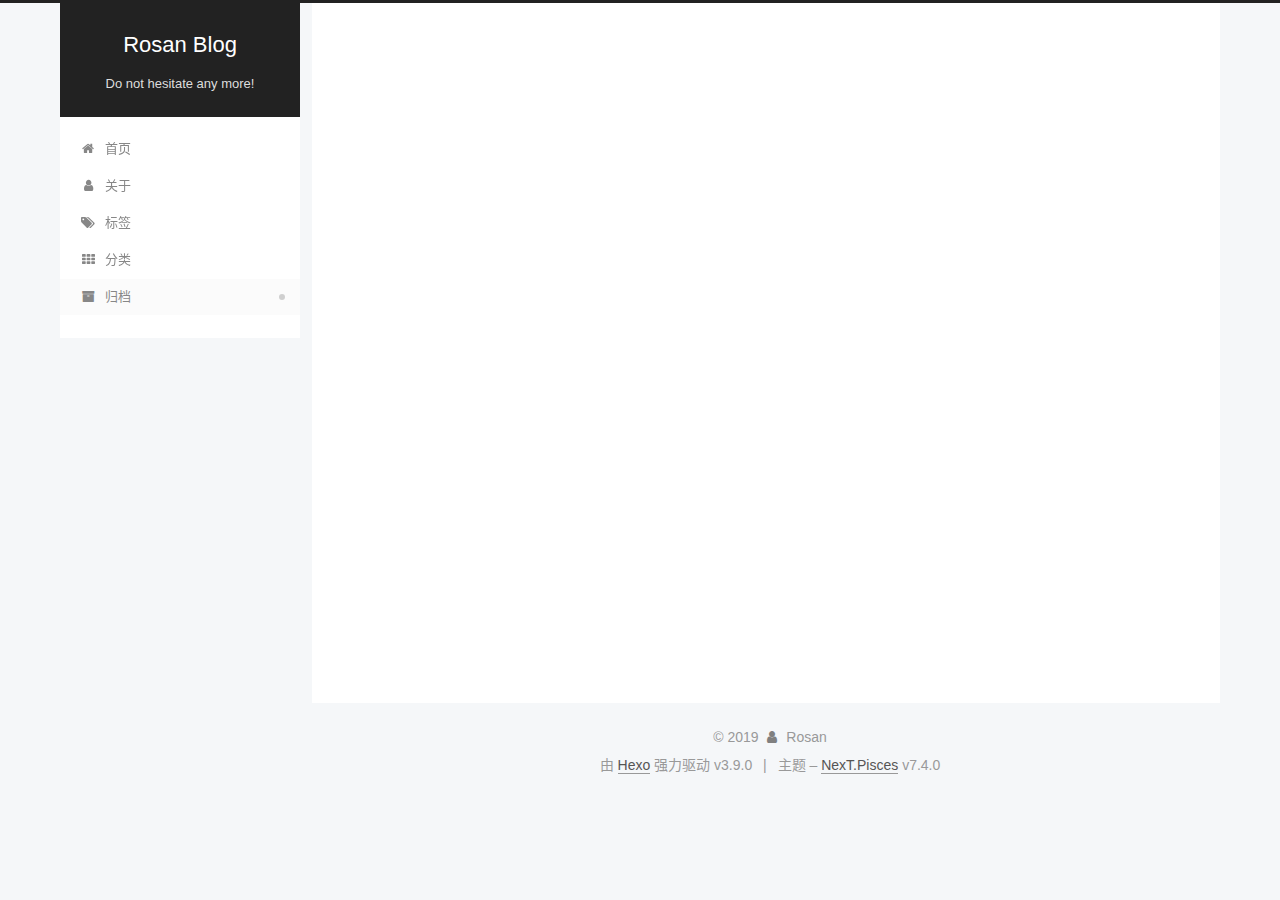
==== commit 27e19751: "Site updated: 2019-09-04 21:01:17" ====
--- a/archives/index.html
+++ b/archives/index.html
@@ -4,7 +4,7 @@
 
 
 
-<html lang="zh-Hans">
+<html lang="zh-CN">
 <head>
   <meta charset="UTF-8">
 <meta name="viewport" content="width=device-width, initial-scale=1, maximum-scale=2">
@@ -47,21 +47,24 @@
     path: '',
     motion: {"enable":true,"async":false,"transition":{"post_block":"fadeIn","post_header":"slideDownIn","post_body":"slideDownIn","coll_header":"slideLeftIn","sidebar":"slideUpIn"}},
     translation: {
-      copy_button: 'Kopieren',
-      copy_success: 'Kopiert',
-      copy_failure: 'Kopieren fehlgeschlagen'
+      copy_button: '复制',
+      copy_success: '复制成功',
+      copy_failure: '复制失败'
     },
     sidebarPadding: 40
   };
 </script>
 
-  <meta property="og:type" content="website">
-<meta property="og:title" content="Hexo">
+  <meta name="description" content="A man full with enthusiasm">
+<meta property="og:type" content="website">
+<meta property="og:title" content="Rosan Blog">
 <meta property="og:url" content="http://yoursite.com/archives/index.html">
-<meta property="og:site_name" content="Hexo">
-<meta property="og:locale" content="zh-Hans">
+<meta property="og:site_name" content="Rosan Blog">
+<meta property="og:description" content="A man full with enthusiasm">
+<meta property="og:locale" content="zh-CN">
 <meta name="twitter:card" content="summary">
-<meta name="twitter:title" content="Hexo">
+<meta name="twitter:title" content="Rosan Blog">
+<meta name="twitter:description" content="A man full with enthusiasm">
   <link rel="canonical" href="http://yoursite.com/archives/">
 
 
@@ -76,7 +79,7 @@
   };
 </script>
 
-  <title>Archiv | Hexo</title>
+  <title>归档 | Rosan Blog</title>
   
 
 
@@ -112,7 +115,7 @@
 
 </head>
 
-<body itemscope itemtype="http://schema.org/WebPage" lang="zh-Hans">
+<body itemscope itemtype="http://schema.org/WebPage" lang="zh-CN">
   <div class="container use-motion">
     <div class="headband"></div>
 
@@ -123,14 +126,16 @@
     <div>
       <a href="/" class="brand" rel="start">
         <span class="logo-line-before"><i></i></span>
-        <span class="site-title">Hexo</span>
+        <span class="site-title">Rosan Blog</span>
         <span class="logo-line-after"><i></i></span>
       </a>
     </div>
+        <p class="site-subtitle">Do not hesitate any more!</p>
+      
   </div>
 
   <div class="site-nav-toggle">
-    <button aria-label="Navigationsleiste an/ausschalten">
+    <button aria-label="切换导航栏">
       <span class="btn-bar"></span>
       <span class="btn-bar"></span>
       <span class="btn-bar"></span>
@@ -150,18 +155,51 @@
       
     
 
-    <a href="/" rel="section"><i class="menu-item-icon fa fa-fw fa-home"></i> <br>Startseite</a>
+    <a href="/" rel="section"><i class="menu-item-icon fa fa-fw fa-home"></i> <br>首页</a>
 
   </li>
       
       
       
         
+        <li class="menu-item menu-item-about">
+      
+    
+
+    <a href="/about/" rel="section"><i class="menu-item-icon fa fa-fw fa-user"></i> <br>关于</a>
+
+  </li>
+      
+      
+      
+        
+        <li class="menu-item menu-item-tags">
+      
+    
+
+    <a href="/tags/" rel="section"><i class="menu-item-icon fa fa-fw fa-tags"></i> <br>标签</a>
+
+  </li>
+      
+      
+      
+        
+        <li class="menu-item menu-item-categories">
+      
+    
+
+    <a href="/categories/" rel="section"><i class="menu-item-icon fa fa-fw fa-th"></i> <br>分类</a>
+
+  </li>
+      
+      
+      
+        
         <li class="menu-item menu-item-archives">
       
     
 
-    <a href="/archives/" rel="section"><i class="menu-item-icon fa fa-fw fa-archive"></i> <br>Archiv</a>
+    <a href="/archives/" rel="section"><i class="menu-item-icon fa fa-fw fa-archive"></i> <br>归档</a>
 
   </li>
   </ul>
@@ -190,6 +228,15 @@
       
       
     
+      
+      
+    
+      
+      
+    
+      
+      
+    
     
 
   
@@ -208,7 +255,7 @@
         
           
         
-        <span class="collection-header">Öhm..! Ein Artikel. Bleib dran.</span>
+        <span class="collection-header">嗯..! 目前共计 2 篇日志。 继续努力。</span>
       </div>
       
 
@@ -222,6 +269,35 @@
     <div class="collection-year">
       <h1 class="collection-header">2019</h1>
     </div>
+  
+
+  <article itemscope itemtype="http://schema.org/Article">
+    <header class="post-header">
+
+      <h2 class="post-title">
+        
+          <a class="post-title-link" href="/2019/09/04/公众号-测试号开通/" itemprop="url">
+            <span itemprop="name">公众号-测试号开通</span>
+          </a>
+        
+      </h2>
+
+      <div class="post-meta">
+        <time class="post-time" itemprop="dateCreated"
+              datetime="2019-09-04T16:34:46+08:00"
+              content="2019-09-04">
+          09-04
+        </time>
+      </div>
+
+    </header>
+  </article>
+
+
+
+  
+  
+
   
 
   <article itemscope itemtype="http://schema.org/Article">
@@ -278,10 +354,10 @@
 
       <ul class="sidebar-nav motion-element">
         <li class="sidebar-nav-toc">
-          Inhaltsverzeichnis
+          文章目录
         </li>
         <li class="sidebar-nav-overview">
-          Übersicht
+          站点概览
         </li>
       </ul>
 
@@ -292,20 +368,62 @@
 
       <div class="site-overview-wrap sidebar-panel">
         <div class="site-author motion-element" itemprop="author" itemscope itemtype="http://schema.org/Person">
-  <p class="site-author-name" itemprop="name">John Doe</p>
-  <div class="site-description" itemprop="description"></div>
+    <img class="site-author-image" itemprop="image"
+      src="/images/my_img/head.jpg"
+      alt="Rosan">
+  <p class="site-author-name" itemprop="name">Rosan</p>
+  <div class="site-description" itemprop="description">A man full with enthusiasm</div>
 </div>
   <nav class="site-state motion-element">
       <div class="site-state-item site-state-posts">
         
           <a href="/archives/">
         
-          <span class="site-state-item-count">1</span>
-          <span class="site-state-item-name">Artikel</span>
+          <span class="site-state-item-count">2</span>
+          <span class="site-state-item-name">日志</span>
         </a>
       </div>
     
+      
+      
+      <div class="site-state-item site-state-categories">
+        
+          
+            <a href="/categories/">
+          
+        
+        <span class="site-state-item-count">1</span>
+        <span class="site-state-item-name">分类</span>
+        </a>
+      </div>
+    
+      
+      
+      <div class="site-state-item site-state-tags">
+        
+          
+            <a href="/tags/">
+          
+        
+        <span class="site-state-item-count">2</span>
+        <span class="site-state-item-name">标签</span>
+        </a>
+      </div>
+    
   </nav>
+  <div class="links-of-author motion-element">
+      <span class="links-of-author-item">
+      
+      
+        
+      
+      
+        
+      
+        <a href="https://weibo.com/u/6472132034" title="微博 &rarr; https://weibo.com/u/6472132034" rel="noopener" target="_blank"><i class="fa fa-fw fa-weibo"></i>微博</a>
+      </span>
+    
+  </div>
 
 
 
@@ -325,11 +443,11 @@
   <span class="with-love" id="animate">
     <i class="fa fa-user"></i>
   </span>
-  <span class="author" itemprop="copyrightHolder">John Doe</span>
+  <span class="author" itemprop="copyrightHolder">Rosan</span>
 </div>
-  <div class="powered-by">Erstellt mit  <a href="https://hexo.io" class="theme-link" rel="noopener" target="_blank">Hexo</a> v3.9.0</div>
+  <div class="powered-by">由 <a href="https://hexo.io" class="theme-link" rel="noopener" target="_blank">Hexo</a> 强力驱动 v3.9.0</div>
   <span class="post-meta-divider">|</span>
-  <div class="theme-info">Design – <a href="https://theme-next.org" class="theme-link" rel="noopener" target="_blank">NexT.Pisces</a> v7.4.0</div>
+  <div class="theme-info">主题 – <a href="https://theme-next.org" class="theme-link" rel="noopener" target="_blank">NexT.Pisces</a> v7.4.0</div>
 
         
 
--- a/css/main.css
+++ b/css/main.css
@@ -151,7 +151,7 @@
   color: #fff;
 }
 body {
-  background: #fff;
+  background: #f5f7f9;
   color: #555;
   font-family: 'Lato', "PingFang SC", "Microsoft YaHei", sans-serif;
   font-size: 1em;
@@ -355,30 +355,30 @@
 .header-inner {
   margin: 0 auto;
   padding: 100px 0 70px;
-  width: 700px;
+  width: calc(100% - 20px);
 }
 @media (min-width: 1200px) {
   .container .header-inner {
-    width: 800px;
+    width: 1160px;
   }
 }
 @media (min-width: 1600px) {
   .container .header-inner {
-    width: 900px;
+    width: 73%;
   }
 }
 .main-inner {
   margin: 0 auto;
-  width: 700px;
+  width: calc(100% - 20px);
 }
 @media (min-width: 1200px) {
   .container .main-inner {
-    width: 800px;
+    width: 1160px;
   }
 }
 @media (min-width: 1600px) {
   .container .main-inner {
-    width: 900px;
+    width: 73%;
   }
 }
 .footer {
@@ -387,16 +387,16 @@
 .footer-inner {
   box-sizing: border-box;
   margin: 0 auto;
-  width: 700px;
+  width: calc(100% - 20px);
 }
 @media (min-width: 1200px) {
   .container .footer-inner {
-    width: 800px;
+    width: 1160px;
   }
 }
 @media (min-width: 1600px) {
   .container .footer-inner {
-    width: 900px;
+    width: 73%;
   }
 }
 pre,
@@ -825,10 +825,10 @@
   color: #d9534f;
 }
 .btn {
-  background: #222;
-  border: 2px solid #222;
-  border-radius: 0;
-  color: #fff;
+  background: #fff;
+  border: 2px solid #555;
+  border-radius: 2px;
+  color: #555;
   display: inline-block;
   font-size: 0.875em;
   line-height: 2;
@@ -840,9 +840,9 @@
   transition-property: background-color;
 }
 .btn:hover {
-  background: #fff;
+  background: #222;
   border-color: #222;
-  color: #222;
+  color: #fff;
 }
 .btn + .btn {
   margin: 0 0 8px 8px;
@@ -948,9 +948,9 @@
   margin: 0.1em 0.2em;
 }
 .comment-button-group .comment-button.active {
-  background: #fff;
+  background: #222;
   border-color: #222;
-  color: #222;
+  color: #fff;
 }
 .comment-position {
   display: none;
@@ -977,7 +977,7 @@
   cursor: pointer;
   font-size: 12px;
   left: 30px;
-  opacity: 1;
+  opacity: 0.6;
   padding: 0 6px;
   position: fixed;
   text-align: center;
@@ -992,10 +992,10 @@
   display: none;
 }
 .back-to-top:hover {
-  color: #87daff;
+  color: #fc6423;
 }
 .back-to-top.back-to-top-on {
-  bottom: 19px;
+  bottom: 30px;
 }
 @media (max-width: 991px) {
   .back-to-top {
@@ -1049,7 +1049,7 @@
   vertical-align: top;
 }
 .site-subtitle {
-  color: #999;
+  color: #ddd;
   font-size: 0.8125em;
   margin-top: 10px;
 }
@@ -1640,23 +1640,23 @@
   display: inline-block;
 }
 .site-author-image {
-  border: 2px solid #333;
+  border: 1px solid #eee;
   display: block;
   height: auto;
   margin: 0 auto;
-  max-width: 96px;
+  max-width: 120px;
   padding: 2px;
 }
 .site-author-name {
-  color: #f5f5f5;
-  font-weight: normal;
-  margin: 5px 0 0;
+  color: #222;
+  font-weight: 600;
+  margin: 0;
   text-align: center;
 }
 .site-description {
   color: #999;
-  font-size: 1em;
-  margin-top: 5px;
+  font-size: 0.8125em;
+  margin-top: 0;
   text-align: center;
 }
 .links-of-author {
@@ -1673,7 +1673,7 @@
 }
 .links-of-author a::before,
 .links-of-author span.exturl::before {
-  background: #feff42;
+  background: #8ff678;
   border-radius: 50%;
   content: ' ';
   display: inline-block;
@@ -1770,14 +1770,14 @@
   margin-left: 10px;
 }
 .sidebar-nav li:hover {
-  color: #f5f5f5;
+  color: #fc6423;
 }
 .sidebar-nav .sidebar-nav-active {
-  border-bottom-color: #87daff;
-  color: #87daff;
+  border-bottom-color: #fc6423;
+  color: #fc6423;
 }
 .sidebar-nav .sidebar-nav-active:hover {
-  color: #87daff;
+  color: #fc6423;
 }
 .sidebar-panel {
   display: none;
@@ -1818,7 +1818,7 @@
   margin-top: 0;
 }
 .sidebar-toggle:hover .sidebar-toggle-line {
-  background: #87daff;
+  background: #fc6423;
 }
 .post-toc-wrap {
   overflow-x: hidden;
@@ -1840,13 +1840,13 @@
   transition-delay: 0s;
   transition-duration: 0.2s;
   transition-timing-function: ease-in-out;
-  border-bottom-color: #555;
-  color: #999;
+  border-bottom-color: #ccc;
+  color: #666;
   transition-property: all;
 }
 .post-toc ol a:hover {
-  border-bottom-color: #ccc;
-  color: #ccc;
+  border-bottom-color: #000;
+  color: #000;
 }
 .post-toc .nav-item {
   overflow: hidden;
@@ -1867,14 +1867,14 @@
   display: block;
 }
 .post-toc .nav .active > a {
-  border-bottom-color: #87daff;
-  color: #87daff;
+  border-bottom-color: #fc6423;
+  color: #fc6423;
 }
 .post-toc .nav .active-current > a {
-  color: #87daff;
+  color: #fc6423;
 }
 .post-toc .nav .active-current > a:hover {
-  color: #87daff;
+  color: #fc6423;
 }
 .site-state {
   display: flex;
@@ -1886,7 +1886,7 @@
   white-space: nowrap;
 }
 .site-state-item {
-  border-left: 1px solid #333;
+  border-left: 1px solid #eee;
   padding: 0 15px;
 }
 .site-state-item:first-child {
@@ -1898,13 +1898,13 @@
 .site-state-item-count {
   color: inherit;
   display: block;
-  font-size: 1.25em;
+  font-size: 1em;
   font-weight: 600;
   text-align: center;
 }
 .site-state-item-name {
-  color: inherit;
-  font-size: 0.875em;
+  color: #999;
+  font-size: 0.8125em;
 }
 .footer {
   color: #999;
@@ -2186,130 +2186,367 @@
 .tag-cloud a:hover {
   color: #222 !important;
 }
+.header {
+  margin: 0 auto;
+  position: relative;
+  width: calc(100% - 20px);
+}
+@media (min-width: 1200px) {
+  .header {
+    width: 1160px;
+  }
+}
+@media (min-width: 1600px) {
+  .header {
+    width: 73%;
+  }
+}
+@media (max-width: 991px) {
+  .header {
+    width: auto;
+  }
+}
+.header-inner {
+  background: #fff;
+  border-radius: initial;
+  box-shadow: initial;
+  overflow: hidden;
+  padding: 0;
+  position: absolute;
+  top: 0;
+  width: 240px;
+}
+@media (min-width: 1200px) {
+  .container .header-inner {
+    width: 240px;
+  }
+}
+@media (max-width: 991px) {
+  .header-inner {
+    border-radius: initial;
+    position: relative;
+    width: auto;
+  }
+}
+.main::before,
+.main::after {
+  content: ' ';
+  display: table;
+}
+.main::after {
+  clear: both;
+}
+@media (max-width: 991px) {
+  .container .main-inner {
+    width: auto;
+  }
+}
+.content-wrap {
+  background: #fff;
+  border-radius: initial;
+  box-shadow: initial;
+  box-sizing: border-box;
+  float: right;
+  min-height: 700px;
+  padding: 40px;
+  width: calc(100% - 252px);
+}
+@media (min-width: 768px) and (max-width: 991px) {
+  .content-wrap {
+    border-radius: initial;
+    padding: 20px;
+    width: 100%;
+  }
+}
 @media (max-width: 767px) {
-  .header-inner,
-  .container .main-inner,
+  .content-wrap {
+    border-radius: initial;
+    min-height: auto;
+    padding: 20px;
+    width: 100%;
+  }
+}
+.sidebar {
+  background: #f5f7f9;
+  box-shadow: none;
+  float: left;
+  position: static;
+  width: 240px;
+}
+@media (max-width: 991px) {
+  .sidebar {
+    display: none;
+  }
+}
+.sidebar-toggle {
+  display: none;
+}
+.footer-inner {
+  padding-left: 260px;
+}
+@media (max-width: 991px) {
   .footer-inner {
+    padding: 0;
     width: auto;
   }
 }
-@media (max-width: 767px) {
-  .header-inner {
-    padding: 50px 0 35px;
-  }
-}
-embed {
-  display: block;
-  margin: 0 auto 25px auto;
-}
-.custom-logo .site-meta-headline {
-  text-align: center;
-}
-.custom-logo .brand {
+.back-to-top {
+  left: auto;
+  right: 30px;
+}
+@media (max-width: 991px) {
+  .back-to-top {
+    right: 20px;
+  }
+}
+.site-brand-container {
+  position: relative;
+}
+.site-meta {
+  background: #222;
+  color: #fff;
+  padding: 20px 0;
+}
+@media (max-width: 991px) {
+  .site-meta {
+    box-shadow: 0 0 16px rgba(0,0,0,0.5);
+  }
+}
+.brand {
   background: none;
-}
-.custom-logo .site-title {
-  color: #222;
-  margin: 10px auto 0;
-}
-.custom-logo .site-title a {
-  border: 0;
+  padding: 0;
+}
+.brand:hover {
+  color: #fff;
+}
+.site-subtitle {
+  font-weight: initial;
+  margin: 10px 10px 0;
 }
 .custom-logo-image {
-  background: #fff;
-  margin: 0 auto;
-  max-width: 150px;
-  padding: 5px;
-}
-@media (max-width: 767px) {
+  margin-top: 20px;
+}
+@media (max-width: 991px) {
+  .custom-logo-image {
+    display: none;
+  }
+}
+.site-nav-toggle {
+  left: 20px;
+  top: 50%;
+  transform: translateY(-50%);
+}
+@media (min-width: 768px) and (max-width: 991px) {
+  .site-nav-toggle {
+    display: block;
+  }
+}
+.site-nav {
+  border-top: none;
+}
+@media (min-width: 768px) and (max-width: 991px) {
   .site-nav {
-    background: #fff;
-    border-bottom: 1px solid #ddd;
-    left: 0;
-    margin: 0;
-    padding: 0;
-    width: 100%;
-    z-index: 1030;
-  }
-}
-.site-nav-toggle {
-  top: 50px;
-}
-@media (max-width: 767px) {
-  .menu {
-    text-align: left;
+    display: none;
   }
 }
 .menu-item-active a,
 .menu .menu-item a:hover,
 .menu .menu-item span.exturl:hover {
-  border-bottom-color: #222;
-  color: #222;
-}
-@media (max-width: 767px) {
-  .menu-item-active a,
-  .menu .menu-item a:hover,
-  .menu .menu-item span.exturl:hover {
-    border-bottom: 1px dotted #ddd;
-  }
-}
-@media (max-width: 767px) {
-  .menu .menu-item {
-    display: block;
-    margin: 0 10px;
-    vertical-align: top;
-  }
-}
-.menu .menu-item .badge {
-  background-color: #eee;
-  display: inline-block;
-  font-weight: 700;
-  line-height: 1;
-  margin-left: 5px;
-  padding: 1px 4px;
-  text-align: center;
-  white-space: nowrap;
-}
-@media (max-width: 767px) {
-  .menu .menu-item .badge {
-    float: right;
-    margin: 0.35em 0 0 0;
-  }
-}
-@media (max-width: 767px) {
-  .menu .menu-item br {
-    display: none;
-  }
-}
-@media (max-width: 767px) {
-  .menu .menu-item a,
-  .menu .menu-item span.exturl {
-    padding: 5px 10px;
-  }
+  background: #f9f9f9;
+  border-bottom-color: #fff;
+}
+.menu-item-active a::after,
+.menu .menu-item a:hover::after,
+.menu .menu-item span.exturl:hover::after {
+  background-color: #bbb;
+  border-radius: 50%;
+  content: ' ';
+  height: 6px;
+  margin-top: -3px;
+  position: absolute;
+  right: 15px;
+  top: 50%;
+  width: 6px;
+}
+.menu .menu-item {
+  display: block;
+  margin: 0;
+}
+.menu .menu-item a,
+.menu .menu-item span.exturl {
+  box-sizing: border-box;
+  line-height: inherit;
+  padding: 5px 20px;
+  position: relative;
+  text-align: left;
+  transition-property: background-color;
+  transition-delay: 0s;
+  transition-duration: 0.2s;
+  transition-timing-function: ease-in-out;
 }
 @media (hover: none) {
   .menu .menu-item a:hover,
   .menu .menu-item span.exturl:hover {
-    border-bottom-color: transparent !important;
-  }
-}
-@media (min-width: 768px) and (max-width: 991px) {
-  .menu .menu-item .fa {
-    width: 100%;
-  }
-}
-@media (min-width: 992px) {
-  .menu .menu-item .fa {
-    width: 100%;
-  }
+    background: none;
+  }
+}
+.menu .menu-item .badge {
+  background-color: #ccc;
+  border-radius: 10px;
+  color: #fff;
+  display: inline-block;
+  float: right;
+  font-weight: 700;
+  line-height: 1;
+  margin: 0.35em 0 0 0;
+  padding: 2px 5px;
+  text-align: center;
+  text-shadow: 1px 1px 0 rgba(0,0,0,0.1);
+  vertical-align: middle;
+  white-space: nowrap;
+}
+.menu .menu-item br {
+  display: none;
+}
+.btn-bar {
+  background-color: #fff;
+}
+.sub-menu {
+  background: #fff;
+  border-bottom: 1px solid #ddd;
+  margin: 0;
+  padding: 6px 0;
+}
+.sub-menu .menu-item {
+  display: inline-block;
+}
+.sub-menu .menu-item a,
+.sub-menu .menu-item span.exturl {
+  margin: 5px 10px;
+  padding: initial;
+}
+.sub-menu .menu-item a:hover,
+.sub-menu .menu-item span.exturl:hover {
+  background: initial;
+  color: #fc6423;
+}
+.sub-menu .menu-item-active a {
+  background: #fff;
+  border-bottom-color: #fc6423;
+  color: #fc6423;
+}
+.sub-menu .menu-item-active a:hover {
+  background: #fff;
+  border-bottom-color: #fc6423;
+}
+.sub-menu .menu-item-active a::after {
+  content: initial;
 }
 .sidebar {
-  left: -320px;
-}
-.sidebar.sidebar-active {
-  left: 0;
-}
-.sidebar {
-  transition: all 0.4s;
-  width: 320px;
-}
+  bottom: auto;
+  right: auto;
+}
+.sidebar a,
+.sidebar span.exturl {
+  color: #555;
+}
+.sidebar a:hover,
+.sidebar span.exturl:hover {
+  border-bottom-color: #222;
+  color: #222;
+}
+.sidebar-inner {
+  background: #fff;
+  border-radius: initial;
+  box-shadow: initial;
+  box-sizing: border-box;
+  color: #555;
+  width: 240px;
+  opacity: 0;
+}
+.sidebar-inner.affix {
+  position: fixed;
+  top: 12px;
+}
+.sidebar-inner.affix-bottom {
+  position: absolute;
+}
+.site-author::before,
+.site-author::after {
+  content: ' ';
+  display: table;
+}
+.site-author::after {
+  clear: both;
+}
+.site-state-item {
+  padding: 0 10px;
+}
+.feed-link,
+.chat {
+  border-bottom: 1px dotted #ccc;
+  border-top: 1px dotted #ccc;
+  text-align: center;
+}
+.feed-link a,
+.chat a {
+  border: 0;
+  color: #fc6423;
+  display: block;
+}
+.feed-link a:hover,
+.chat a:hover {
+  background: none;
+  border: 0;
+  color: #e34603;
+}
+.feed-link a:hover .fa,
+.chat a:hover .fa {
+  color: #e34603;
+}
+.links-of-author {
+  display: flex;
+  flex-wrap: wrap;
+  justify-content: center;
+}
+.links-of-author-item {
+  margin: 5px 0 0;
+  width: 50%;
+}
+.links-of-author-item a,
+.links-of-author-item span.exturl {
+  box-sizing: border-box;
+  display: inline-block;
+  margin-bottom: 0;
+  margin-right: 0;
+  max-width: 216px;
+  overflow: hidden;
+  padding: 0 5px;
+  text-overflow: ellipsis;
+  white-space: nowrap;
+}
+.links-of-author-item a,
+.links-of-author-item span.exturl {
+  border-bottom: none;
+  display: block;
+  text-decoration: none;
+}
+.links-of-author-item a::before,
+.links-of-author-item span.exturl::before {
+  display: none;
+}
+.links-of-author-item a:hover,
+.links-of-author-item span.exturl:hover {
+  background: #eee;
+  border-radius: 4px;
+}
+.links-of-author-item .fa {
+  margin-right: 2px;
+}
+.links-of-blogroll {
+  padding: 3px 0 0;
+  text-align: center;
+}
+.links-of-blogroll-item {
+  padding: 0;
+}
